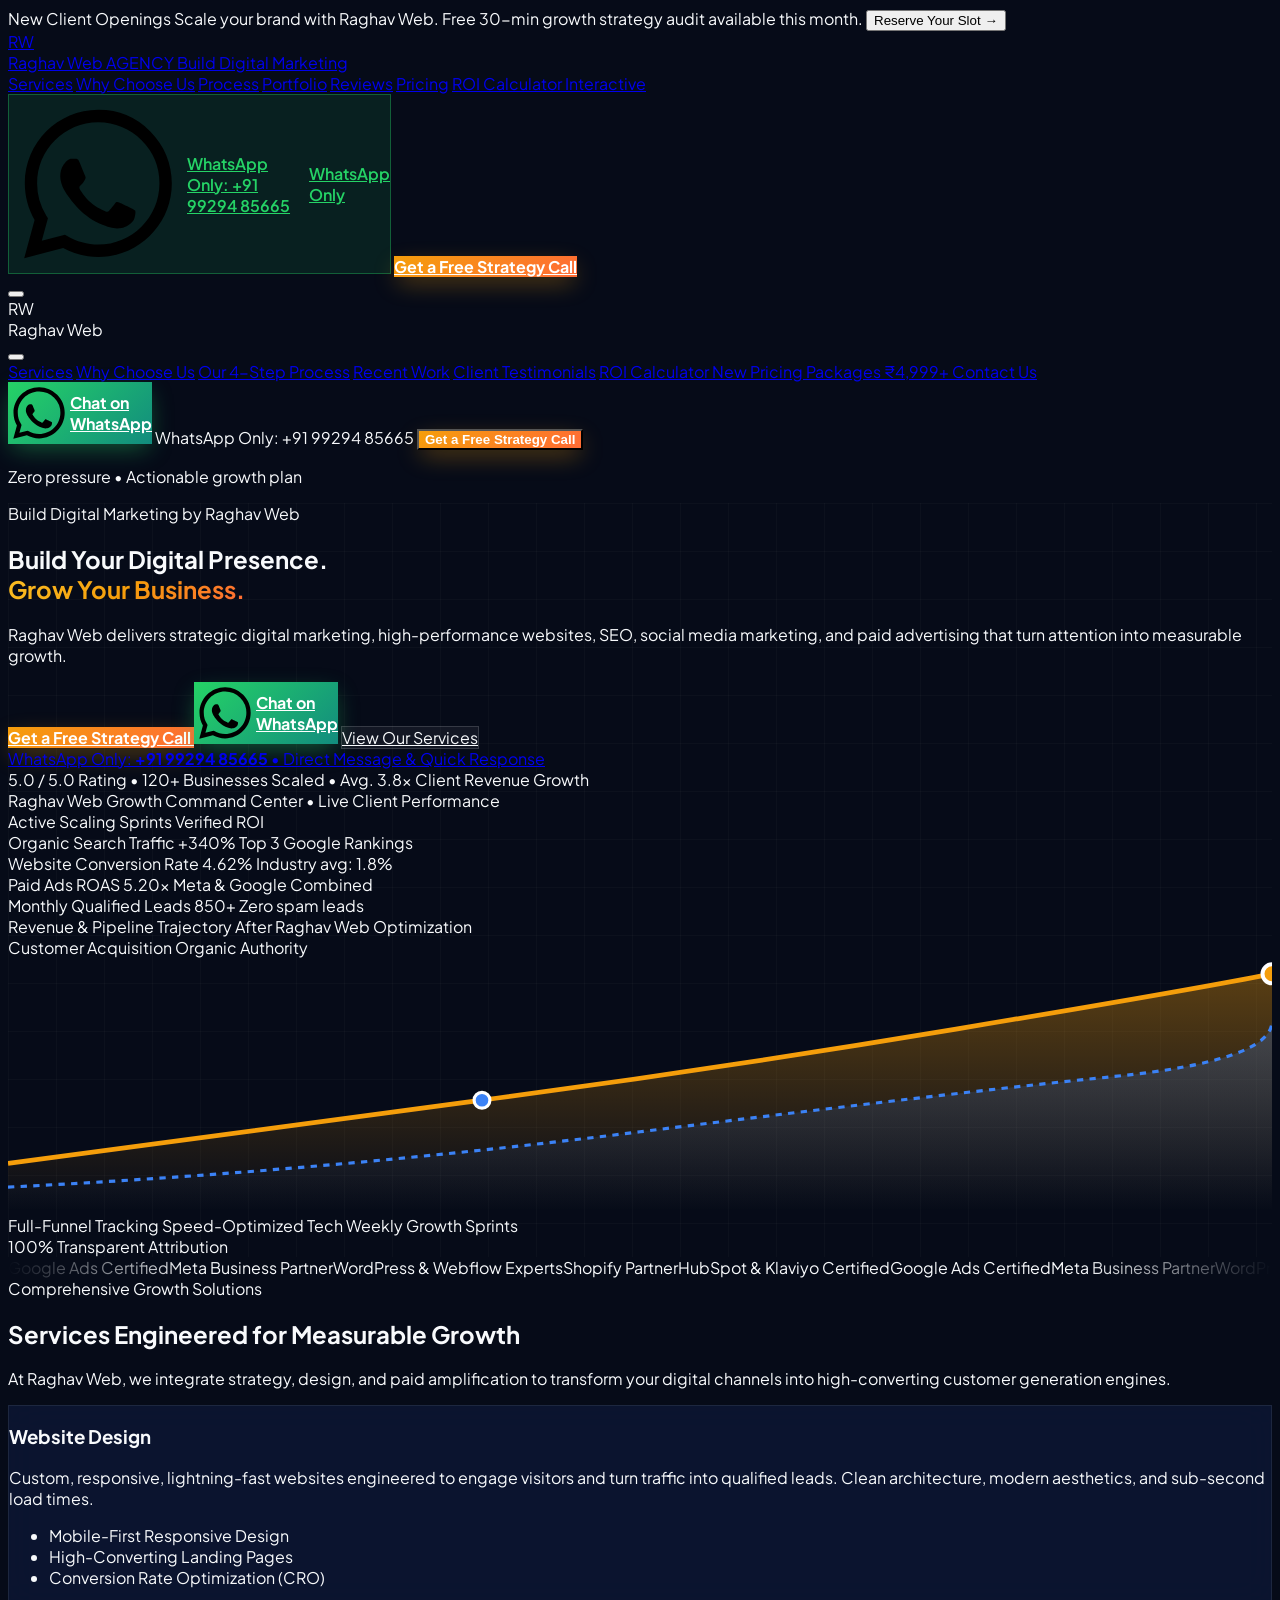
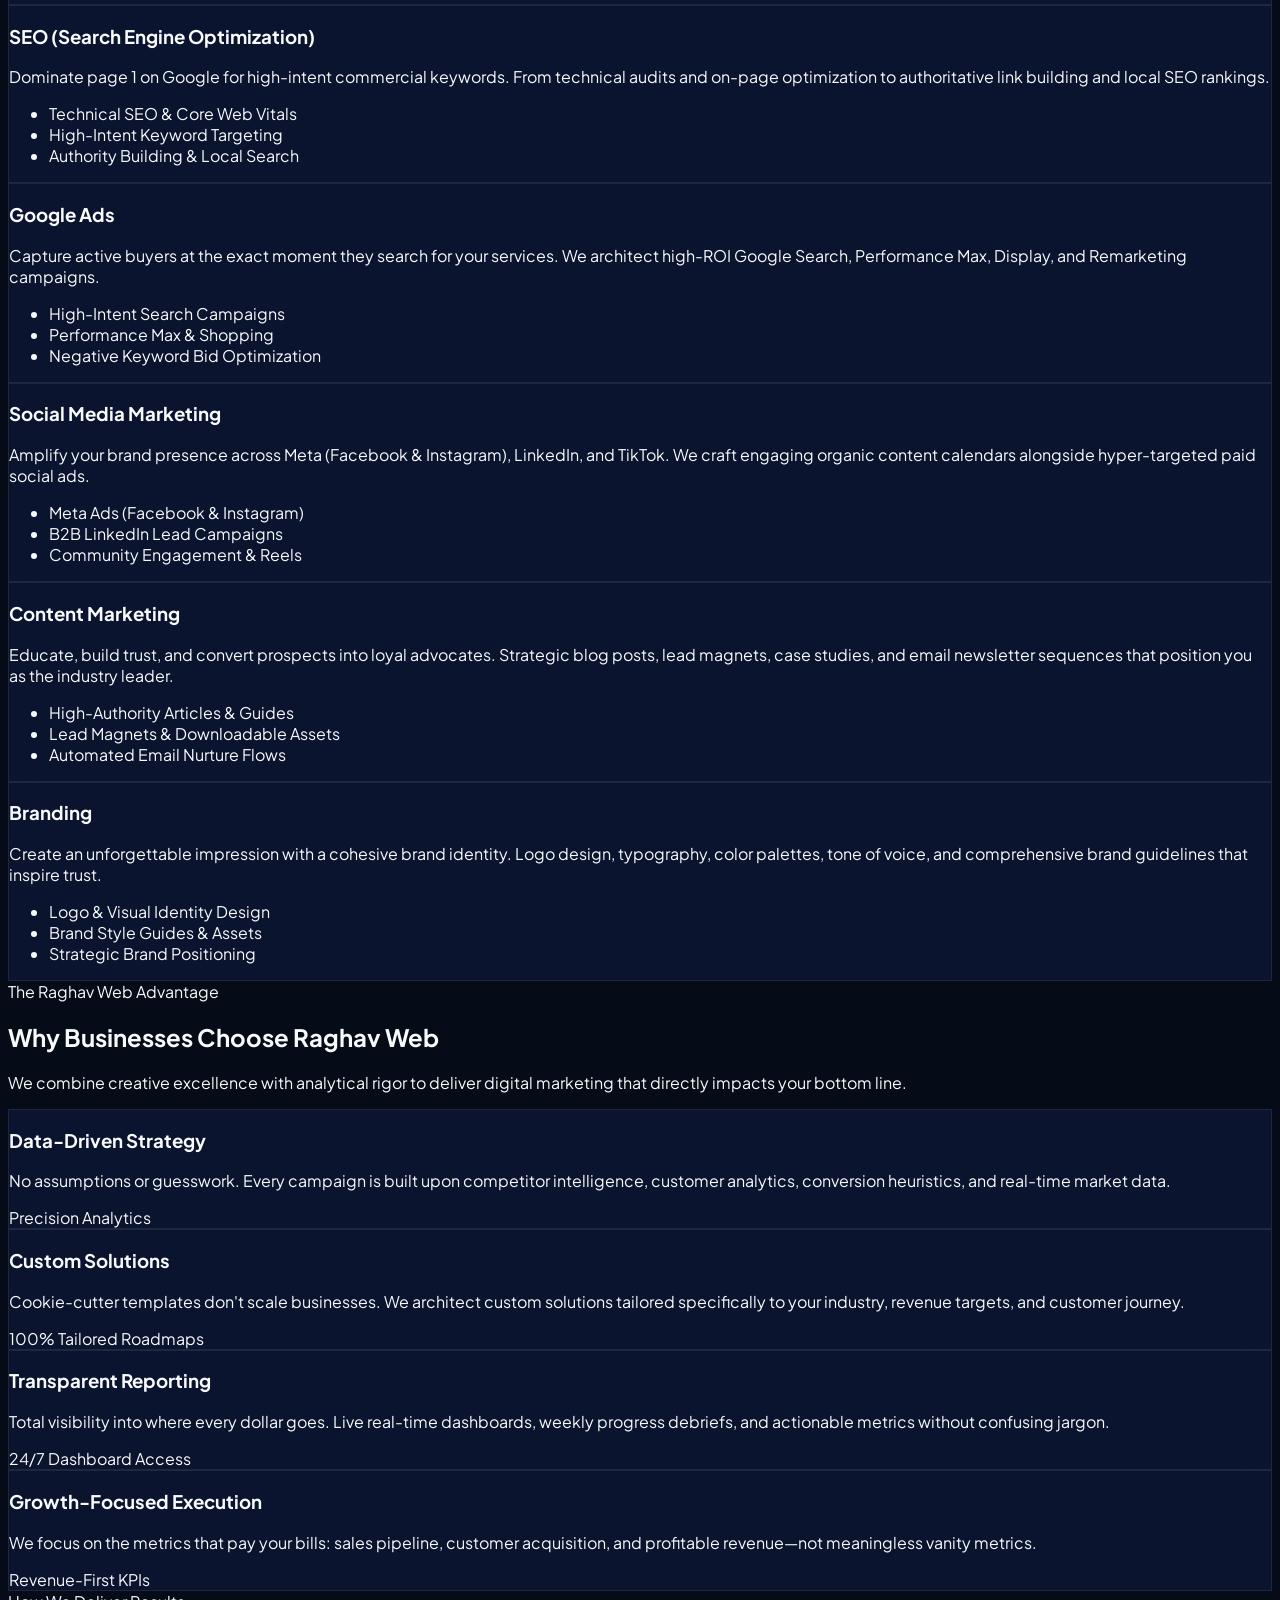
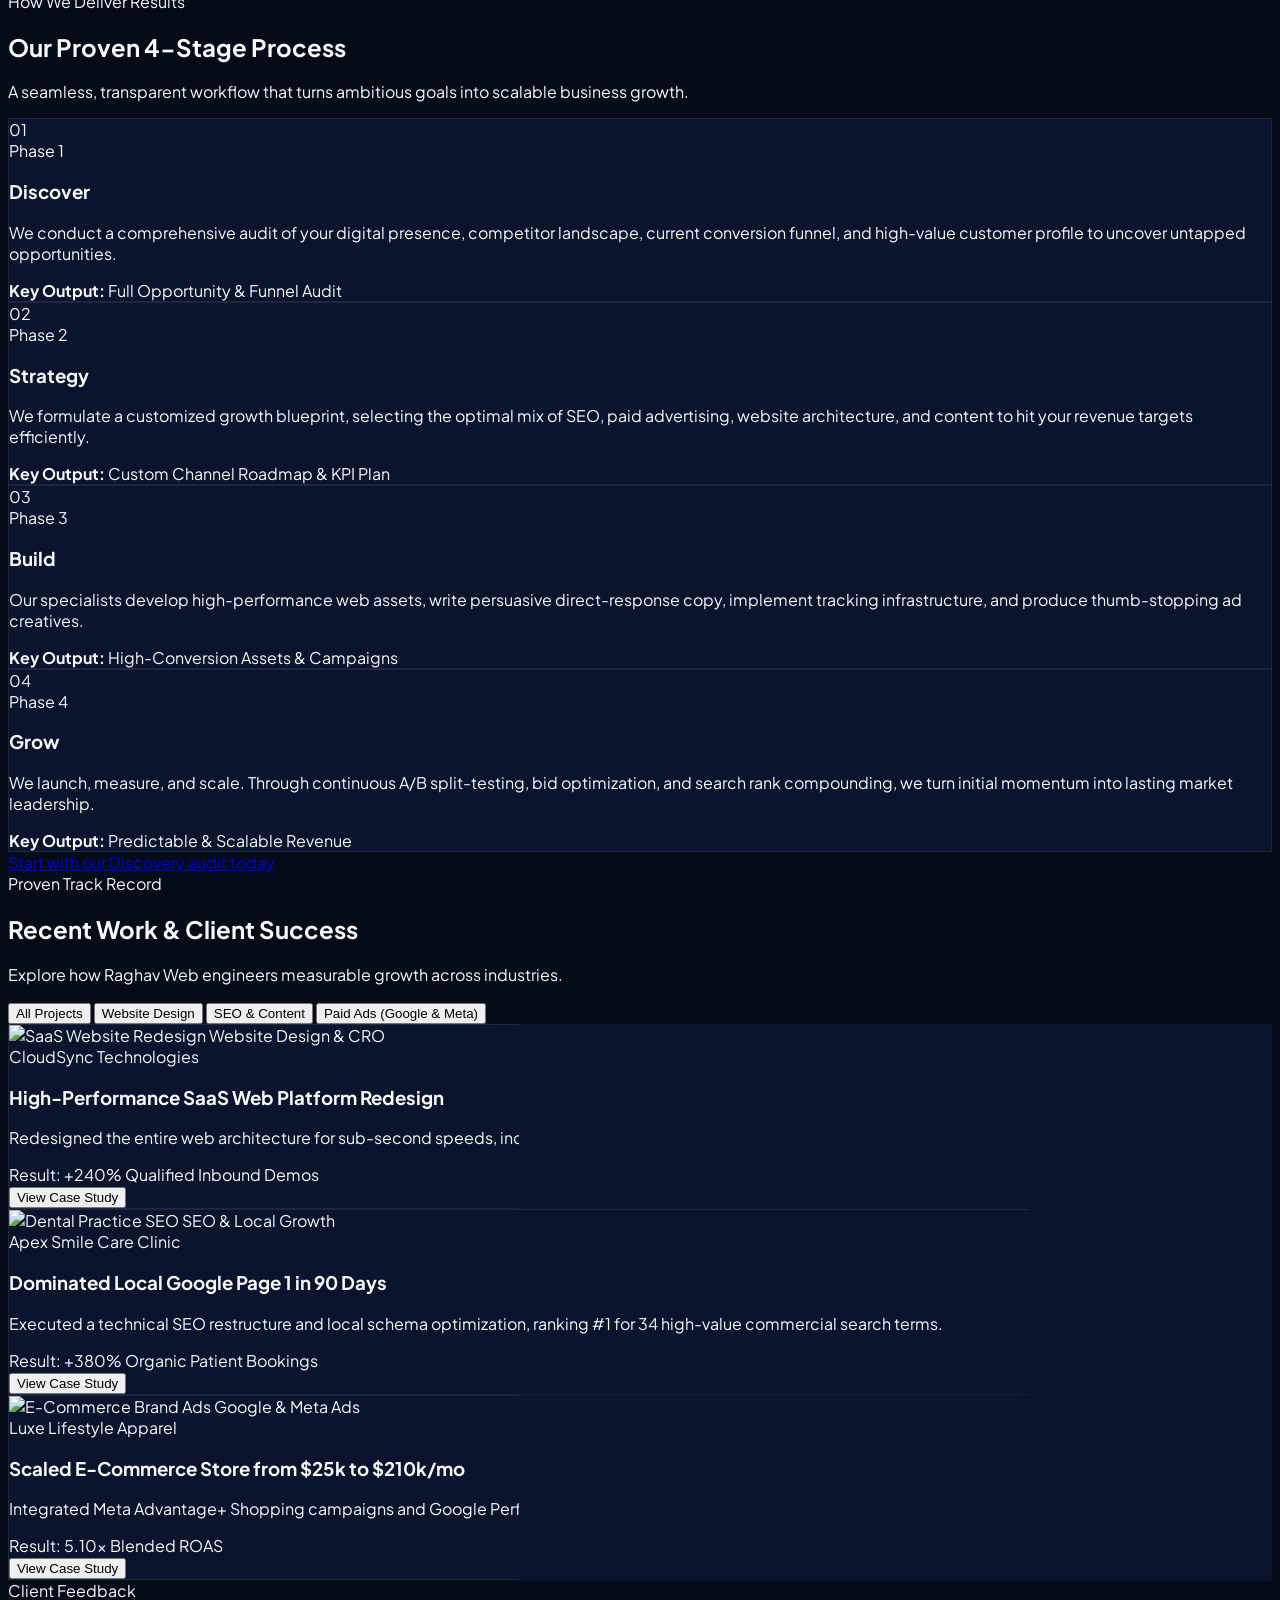
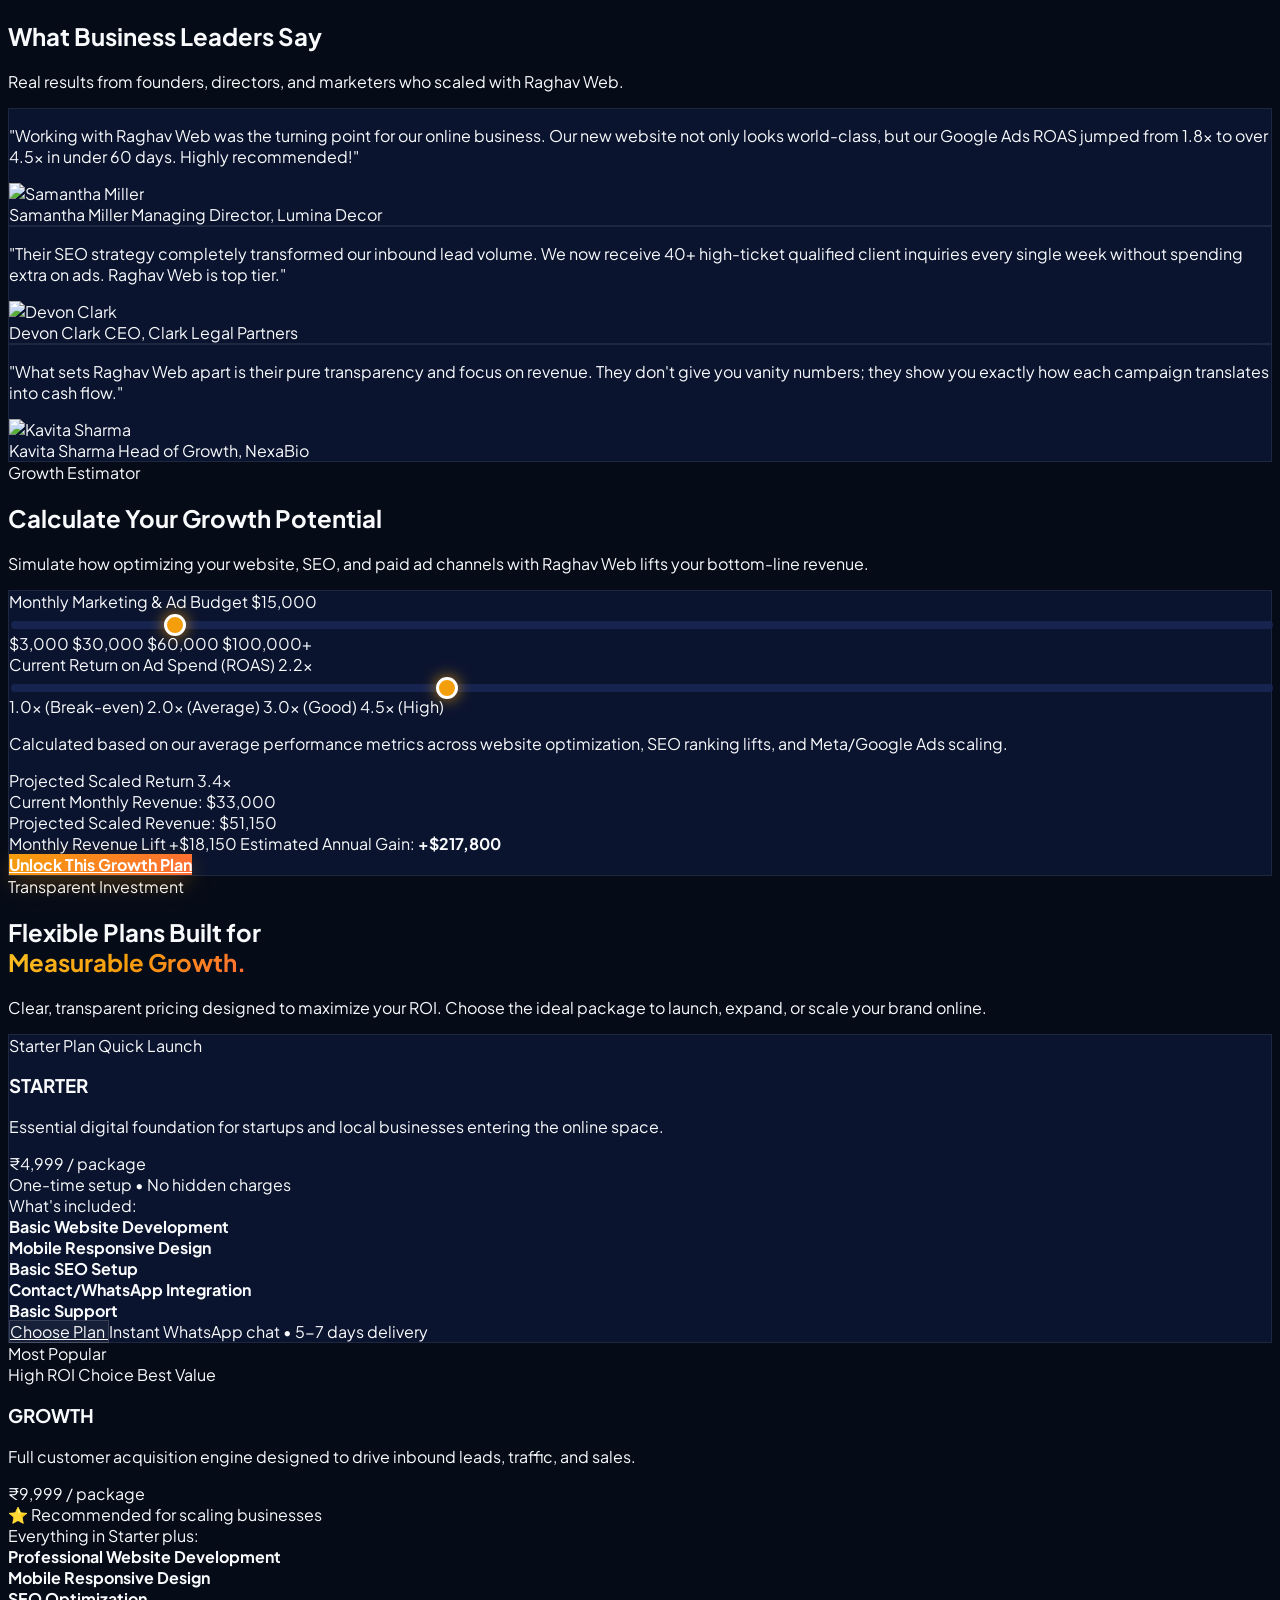
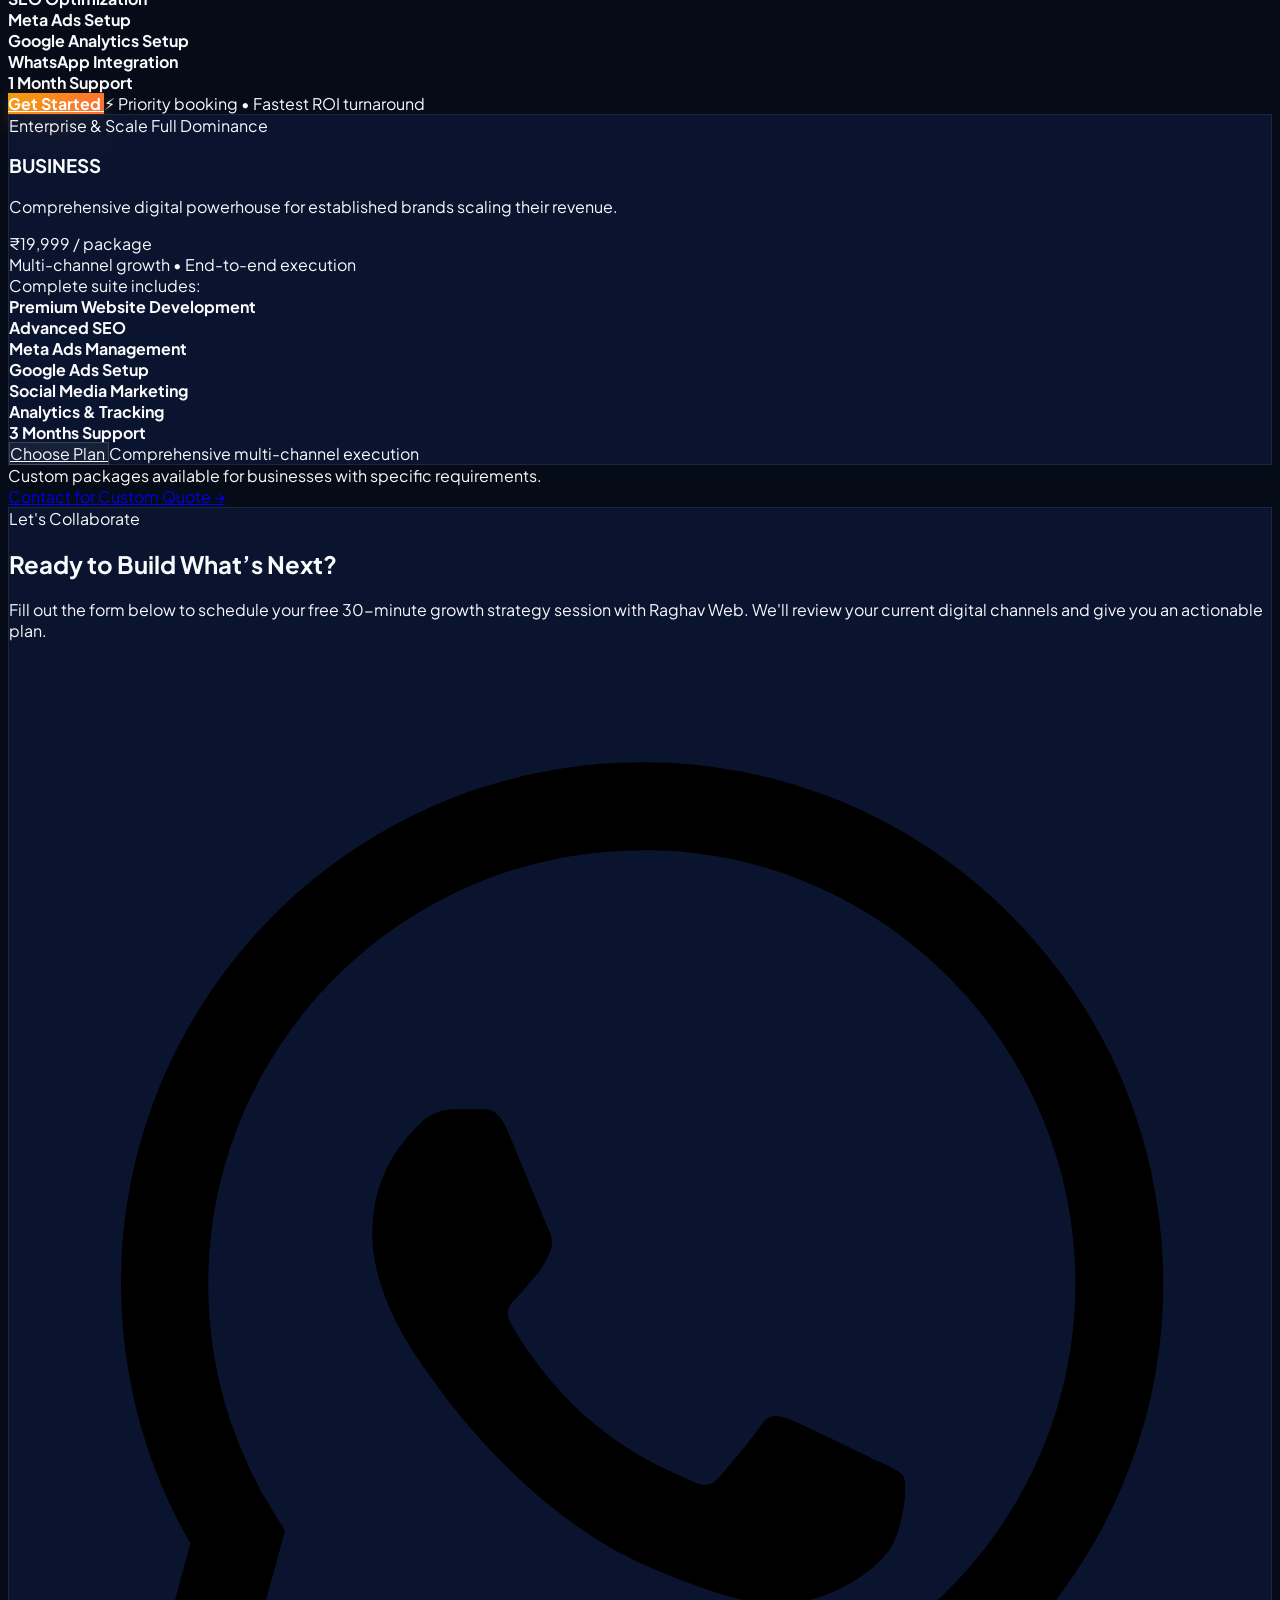
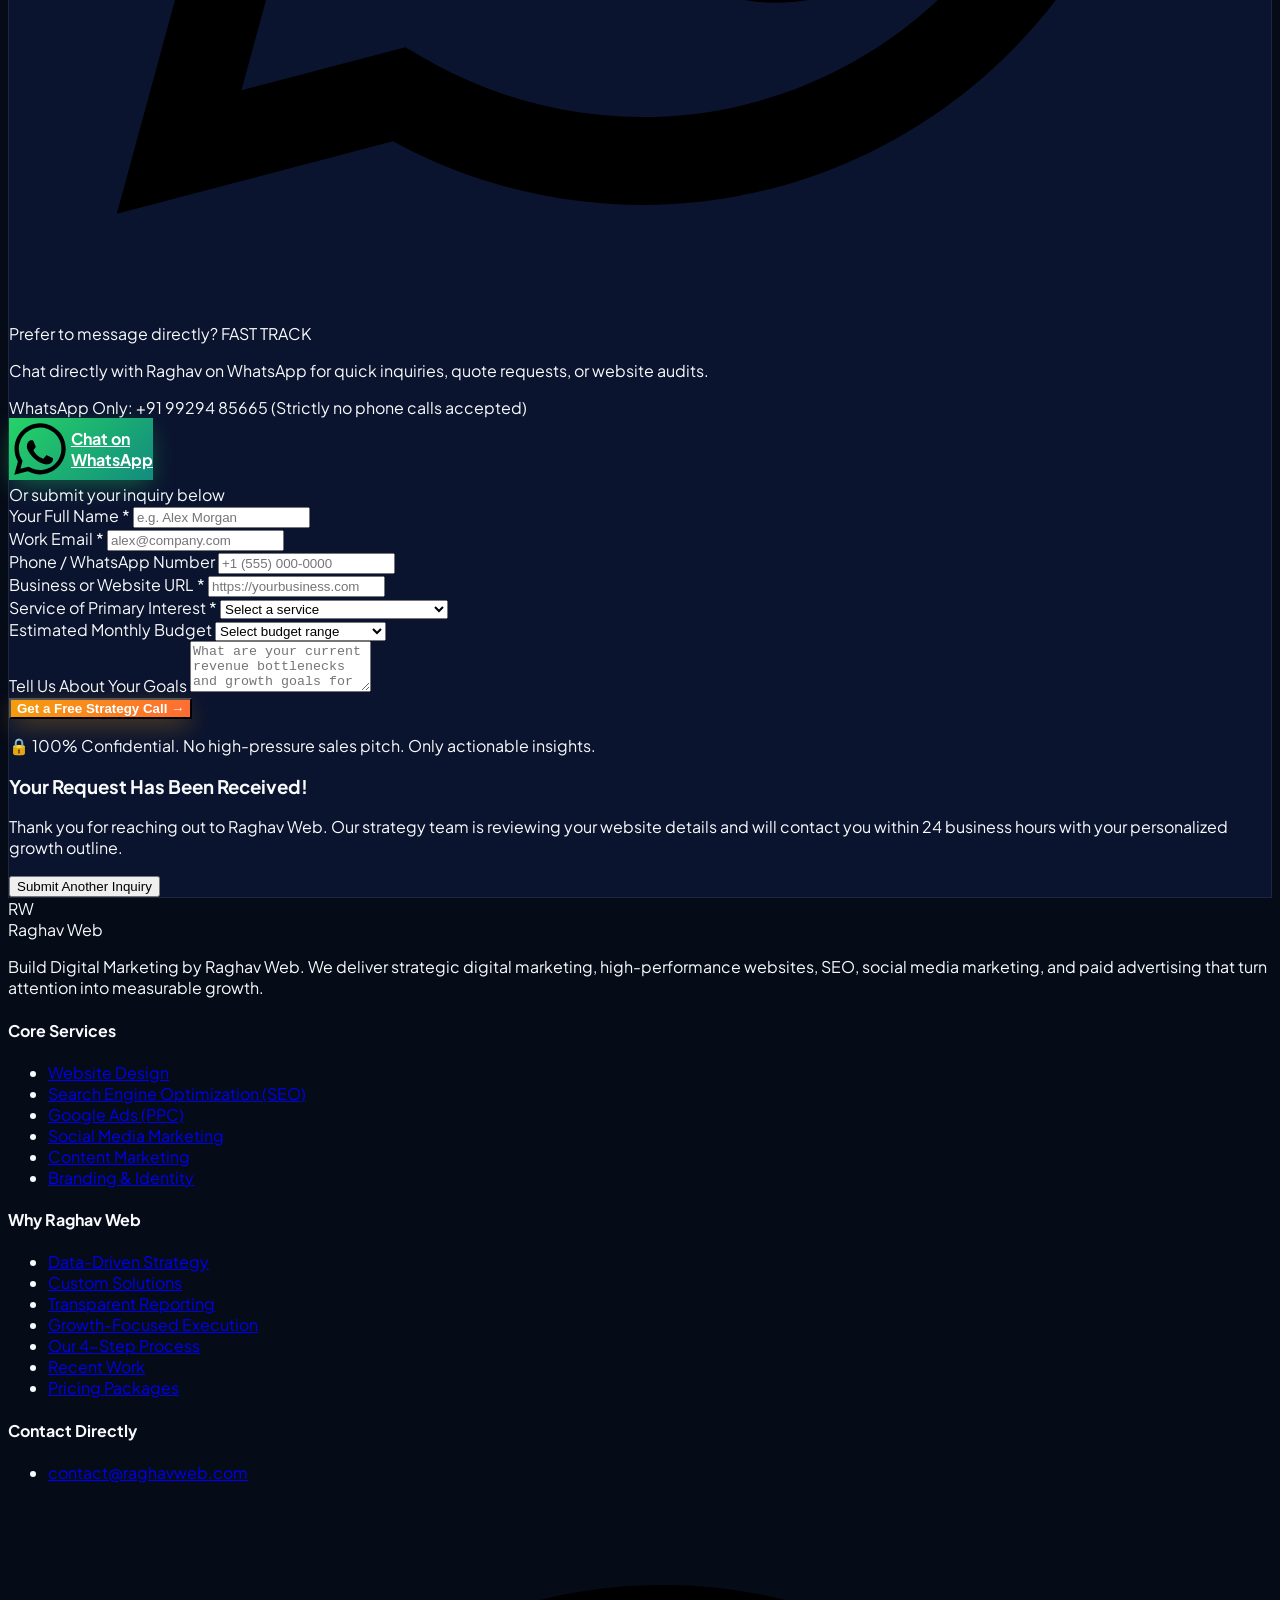
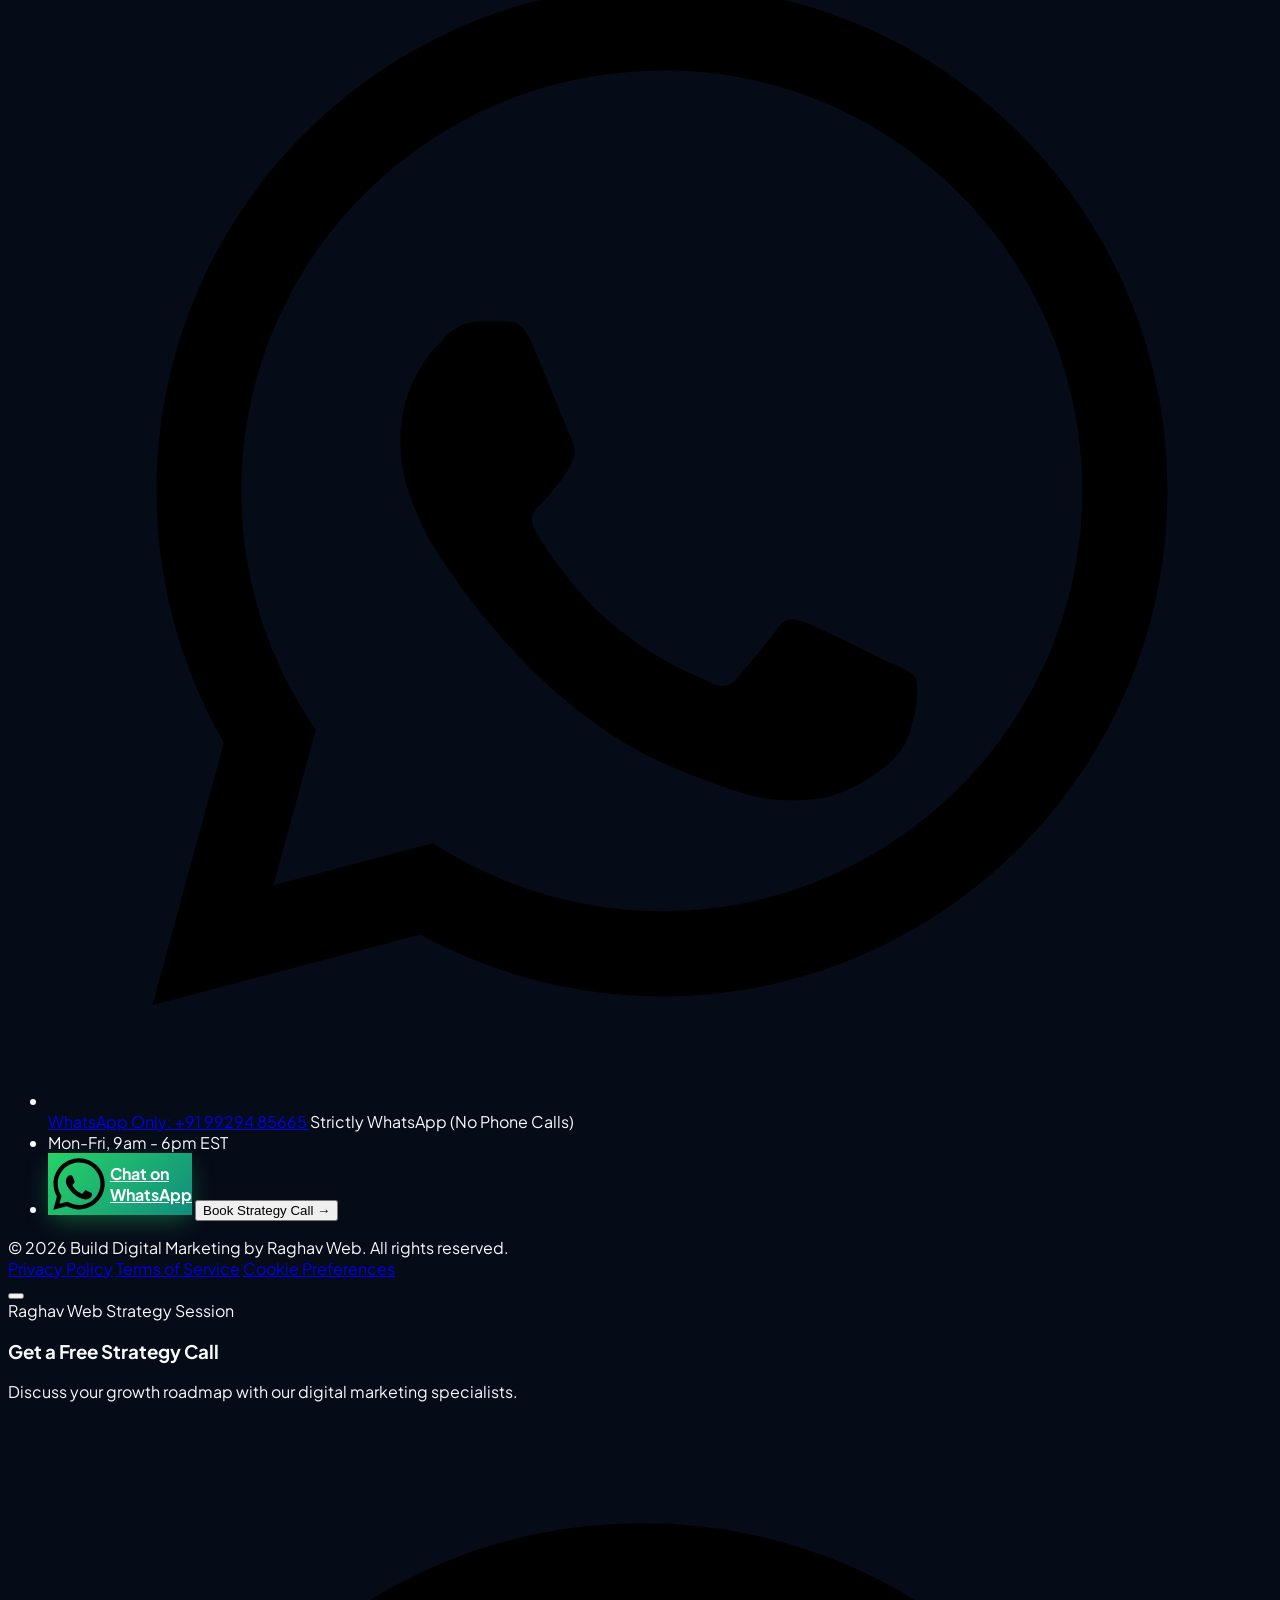
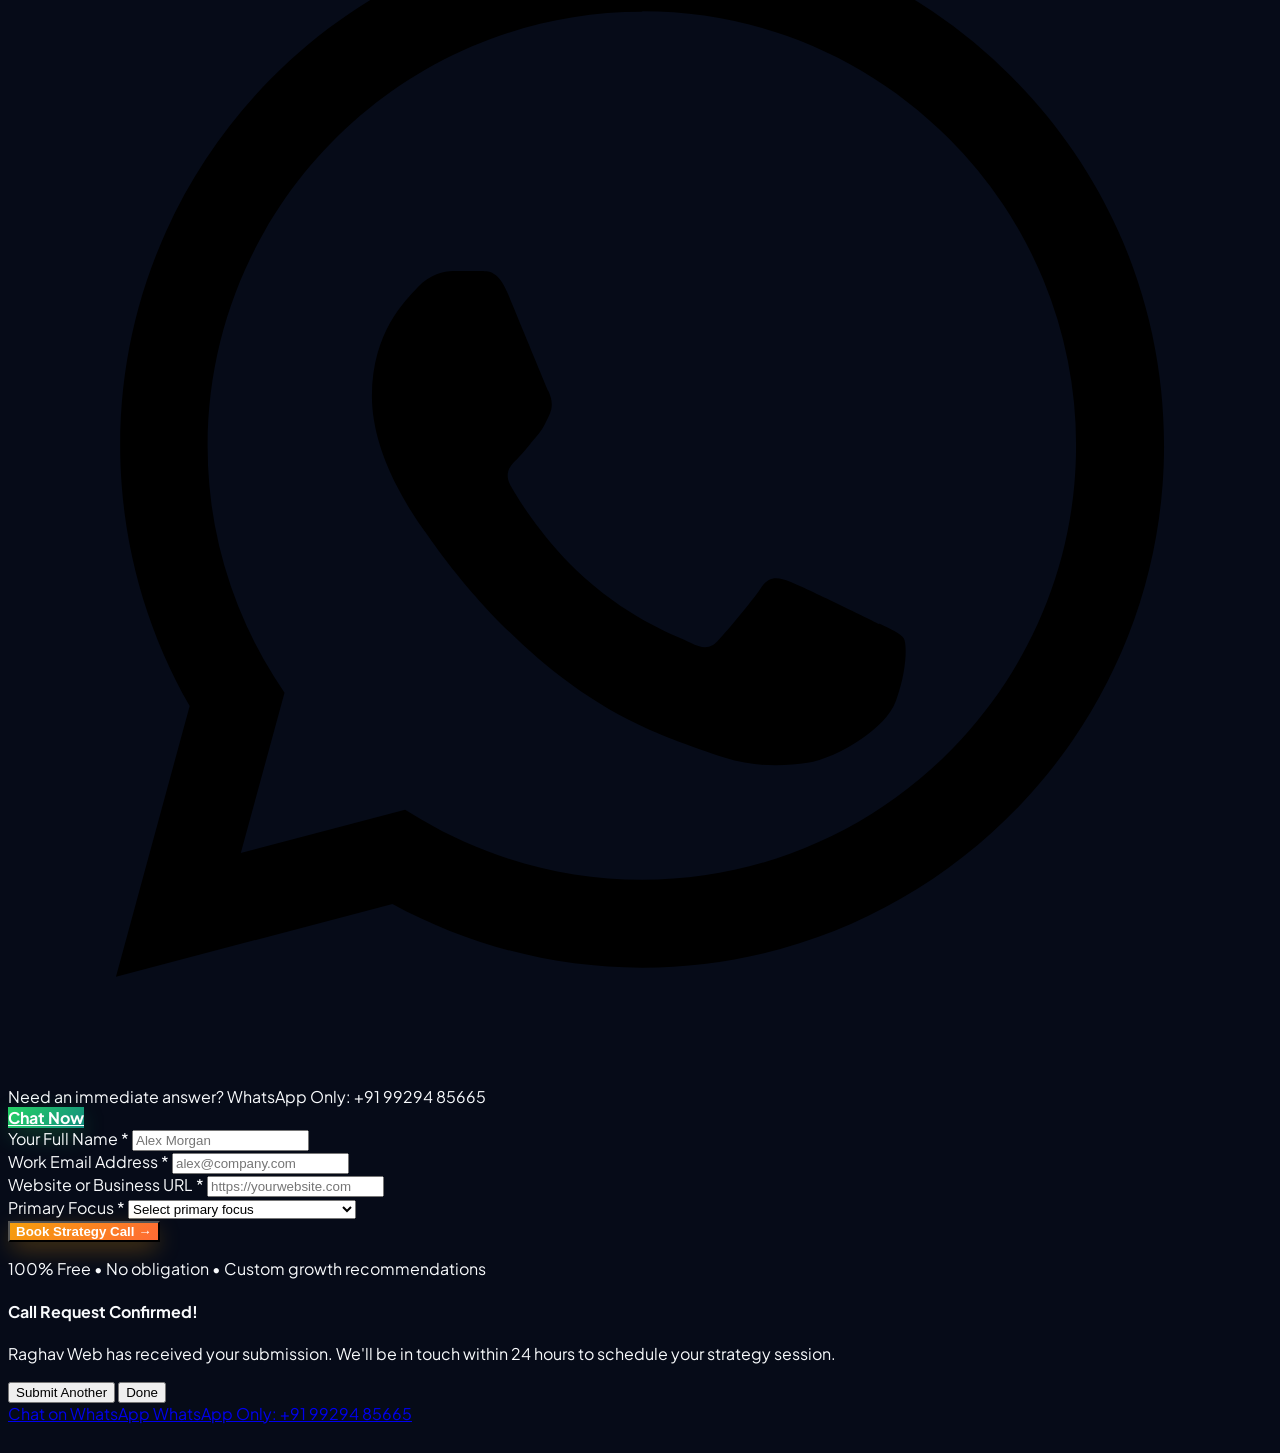
==== index.html @ 29e6b491 "Initial commit: Build Digital Marketing by Raghav Web website with Pricing and WhatsApp integration" ====
<!DOCTYPE html>
<html lang="en" class="scroll-smooth">
<head>
  <meta charset="UTF-8">
  <meta name="viewport" content="width=device-width, initial-scale=1.0">
  <title>Build Digital Marketing by Raghav Web | Build Your Digital Presence. Grow Your Business.</title>
  <meta name="description" content="Raghav Web delivers strategic digital marketing, high-performance websites, SEO, social media marketing, and paid advertising that turn attention into measurable growth.">
  <meta name="keywords" content="Raghav Web, digital marketing agency, website design, SEO, Google Ads, social media marketing, content marketing, branding, lead generation">

  <!-- Google Fonts: Plus Jakarta Sans & Space Grotesk -->
  <link rel="preconnect" href="https://fonts.googleapis.com">
  <link rel="preconnect" href="https://fonts.gstatic.com" crossorigin>
  <link href="https://fonts.googleapis.com/css2?family=Plus+Jakarta+Sans:wght@300;400;500;600;700;800&family=Space+Grotesk:wght@500;600;700&display=swap" rel="stylesheet">

  <!-- Tailwind CSS CDN -->
  <script src="https://cdn.tailwindcss.com"></script>
  <script>
    tailwind.config = {
      darkMode: 'class',
      theme: {
        extend: {
          fontFamily: {
            sans: ['"Plus Jakarta Sans"', 'sans-serif'],
            display: ['"Space Grotesk"', 'sans-serif'],
          },
          colors: {
            navy: {
              950: '#060B18', // Base background
              900: '#0B132B', // Dark blue surface
              850: '#0F1B3D', // Card blue
              800: '#16244F', // Card hover
              700: '#1E3A8A',
            },
            accent: {
              amber: '#F59E0B',
              gold: '#FBBF24',
              coral: '#FF6B35',
            }
          }
        }
      }
    }
  </script>

  <!-- Lucide Icons -->
  <script src="https://unpkg.com/lucide@latest"></script>

  <!-- Custom Styles -->
  <link rel="stylesheet" href="css/styles.css">
</head>
<body class="bg-[#060B18] text-gray-100 font-sans antialiased overflow-x-hidden relative selection:bg-amber-500 selection:text-black">

  <!-- Background Ambient Glow Orbs -->
  <div class="glow-orb w-[650px] h-[650px] bg-blue-600/15 top-[-120px] left-1/2 -translate-x-1/2"></div>
  <div class="glow-orb w-[550px] h-[550px] bg-amber-500/10 top-[700px] right-[-100px]"></div>
  <div class="glow-orb w-[600px] h-[600px] bg-indigo-600/10 top-[2000px] left-[-150px]"></div>
  <div class="glow-orb w-[650px] h-[650px] bg-cyan-600/10 top-[3500px] right-[-120px]"></div>

  <!-- Top Announcement Bar -->
  <div class="bg-gradient-to-r from-blue-950/90 via-[#0F1B3D] to-blue-950/90 border-b border-blue-500/20 py-2.5 px-4 text-center text-xs sm:text-sm font-medium relative z-50">
    <div class="max-w-7xl mx-auto flex items-center justify-center gap-2.5 text-blue-100">
      <span class="inline-flex items-center px-2 py-0.5 rounded-full text-xs font-bold bg-amber-500 text-gray-900 shadow-sm">
        New Client Openings
      </span>
      <span>Scale your brand with Raghav Web. Free 30-min growth strategy audit available this month.</span>
      <button data-open-modal="strategy" class="underline hover:text-amber-400 font-bold ml-1 cursor-pointer transition">
        Reserve Your Slot &rarr;
      </button>
    </div>
  </div>

  <!-- Header / Navigation -->
  <header id="main-header" class="sticky top-0 z-40 w-full transition-all duration-300 bg-[#060B18]/85 backdrop-blur-lg border-b border-white/5">
    <div class="max-w-7xl mx-auto px-4 sm:px-6 lg:px-8 h-20 flex items-center justify-between">
      
      <!-- Brand Logo -->
      <a href="#" class="flex items-center gap-3.5 group">
        <div class="w-10 h-10 rounded-xl bg-gradient-to-tr from-blue-600 via-indigo-600 to-amber-500 p-[1.5px] shadow-lg shadow-blue-500/20 group-hover:scale-105 transition-transform duration-300">
          <div class="w-full h-full bg-[#060B18] rounded-[10px] flex items-center justify-center">
            <span class="font-display font-black text-xl text-transparent bg-clip-text bg-gradient-to-r from-white via-blue-200 to-amber-400">RW</span>
          </div>
        </div>
        <div class="flex flex-col">
          <span class="font-display font-extrabold text-lg sm:text-xl tracking-tight text-white flex items-center gap-2">
            Raghav Web
            <span class="text-[10px] font-bold px-1.5 py-0.5 rounded bg-blue-500/20 text-blue-300 border border-blue-400/30">AGENCY</span>
          </span>
          <span class="text-[10px] text-gray-400 font-medium tracking-wider uppercase">Build Digital Marketing</span>
        </div>
      </a>

      <!-- Desktop Nav -->
      <nav class="hidden lg:flex items-center gap-7 text-sm font-semibold text-gray-300">
        <a href="#services" class="hover:text-amber-400 transition-colors">Services</a>
        <a href="#why-us" class="hover:text-amber-400 transition-colors">Why Choose Us</a>
        <a href="#process" class="hover:text-amber-400 transition-colors">Process</a>
        <a href="#portfolio" class="hover:text-amber-400 transition-colors">Portfolio</a>
        <a href="#testimonials" class="hover:text-amber-400 transition-colors">Reviews</a>
        <a href="#pricing" class="hover:text-amber-400 transition-colors">Pricing</a>
        <a href="#calculator" class="hover:text-amber-400 transition-colors flex items-center gap-1.5">
          ROI Calculator
          <span class="px-1.5 py-0.2 text-[10px] bg-amber-500/20 text-amber-300 border border-amber-500/30 rounded font-bold">Interactive</span>
        </a>
      </nav>

      <!-- Nav Action Buttons -->
      <div class="hidden sm:flex items-center gap-3">
        <a href="https://wa.me/919929485665?text=Hi%20Raghav%20Web%2C%20I%E2%80%99m%20interested%20in%20your%20website%20and%20digital%20marketing%20services." target="_blank" rel="noopener noreferrer" class="btn-whatsapp-outline px-3.5 py-2 rounded-xl text-xs font-bold flex items-center gap-2 shadow-sm" title="WhatsApp Only: +91 99294 85665">
          <svg class="w-4 h-4 fill-current text-[#25D366]" viewBox="0 0 24 24">
            <path d="M12.04 2c-5.46 0-9.91 4.45-9.91 9.91 0 1.75.46 3.45 1.32 4.95L2.05 22l5.25-1.38c1.45.79 3.08 1.21 4.74 1.21 5.46 0 9.91-4.45 9.91-9.91 0-2.65-1.03-5.14-2.9-7.01A9.816 9.816 0 0 0 12.04 2m.01 1.67c2.2 0 4.26.86 5.82 2.42a8.225 8.225 0 0 1 2.41 5.83c0 4.54-3.7 8.24-8.24 8.24-1.48 0-2.93-.4-4.2-1.15l-.3-.18-3.12.82.83-3.04-.2-.31a8.19 8.19 0 0 1-1.26-4.38c0-4.54 3.7-8.24 8.24-8.24m4.52 11.63c-.25-.13-1.47-.72-1.7-.81-.23-.08-.39-.13-.56.13-.17.25-.64.81-.79.97-.14.17-.29.19-.54.06-.25-.13-1.06-.39-2.02-1.24-.74-.66-1.25-1.48-1.39-1.73-.14-.25-.02-.39.11-.51.11-.11.25-.29.37-.43.13-.15.17-.25.25-.42.08-.17.04-.32-.02-.45-.06-.13-.56-1.35-.77-1.85-.2-.49-.41-.42-.56-.43h-.48c-.17 0-.44.06-.67.31-.23.25-.87.85-.87 2.07s.89 2.4 1.01 2.57c.13.17 1.76 2.68 4.26 3.76.6.26 1.06.41 1.42.53.6.19 1.15.16 1.58.1.48-.07 1.47-.6 1.68-1.18.21-.58.21-1.07.15-1.18-.07-.1-.23-.17-.48-.29z"/>
          </svg>
          <span class="hidden xl:inline">WhatsApp Only: +91 99294 85665</span>
          <span class="xl:hidden">WhatsApp Only</span>
        </a>
        <a href="#contact" class="btn-accent px-5 py-2.5 rounded-xl text-sm font-bold flex items-center gap-2">
          <span>Get a Free Strategy Call</span>
          <i data-lucide="arrow-right" class="w-4 h-4"></i>
        </a>
      </div>

      <!-- Mobile Hamburger Button -->
      <button id="mobile-menu-btn" class="lg:hidden p-2 text-gray-300 hover:text-white focus:outline-none" aria-label="Toggle navigation">
        <i data-lucide="menu" class="w-6 h-6"></i>
      </button>
    </div>
  </header>

  <!-- Mobile Drawer Menu -->
  <div id="mobile-menu-backdrop" class="fixed inset-0 bg-black/75 backdrop-blur-sm z-50 hidden transition-opacity"></div>
  <div id="mobile-menu" class="fixed top-0 right-0 w-80 h-full bg-[#0B132B] border-l border-white/10 p-6 z-50 flex flex-col justify-between transform translate-x-full transition-transform duration-300 ease-out">
    <div>
      <div class="flex items-center justify-between pb-6 border-b border-white/10">
        <div class="flex items-center gap-2.5">
          <div class="w-8 h-8 rounded-lg bg-blue-600 flex items-center justify-center font-bold text-white text-sm">RW</div>
          <span class="font-display font-bold text-base text-white">Raghav Web</span>
        </div>
        <button id="mobile-menu-close" class="p-2 text-gray-400 hover:text-white" aria-label="Close menu">
          <i data-lucide="x" class="w-5 h-5"></i>
        </button>
      </div>
      <nav class="flex flex-col gap-4 mt-6 text-base font-semibold text-gray-200">
        <a href="#services" class="mobile-nav-link hover:text-amber-400 py-1.5">Services</a>
        <a href="#why-us" class="mobile-nav-link hover:text-amber-400 py-1.5">Why Choose Us</a>
        <a href="#process" class="mobile-nav-link hover:text-amber-400 py-1.5">Our 4-Step Process</a>
        <a href="#portfolio" class="mobile-nav-link hover:text-amber-400 py-1.5">Recent Work</a>
        <a href="#testimonials" class="mobile-nav-link hover:text-amber-400 py-1.5">Client Testimonials</a>
        <a href="#calculator" class="mobile-nav-link hover:text-amber-400 py-1.5 flex items-center justify-between">
          <span>ROI Calculator</span>
          <span class="text-xs px-2 py-0.5 bg-amber-500/20 text-amber-300 rounded font-bold">New</span>
        </a>
        <a href="#pricing" class="mobile-nav-link hover:text-amber-400 py-1.5 flex items-center justify-between">
          <span>Pricing Packages</span>
          <span class="text-xs px-2 py-0.5 bg-blue-500/20 text-blue-300 rounded font-bold">₹4,999+</span>
        </a>
        <a href="#contact" class="mobile-nav-link hover:text-amber-400 py-1.5">Contact Us</a>
      </nav>
    </div>
    <div class="pt-6 border-t border-white/10 flex flex-col gap-3">
      <a href="https://wa.me/919929485665?text=Hi%20Raghav%20Web%2C%20I%E2%80%99m%20interested%20in%20your%20website%20and%20digital%20marketing%20services." target="_blank" rel="noopener noreferrer" class="btn-whatsapp w-full py-3 rounded-xl font-bold text-center flex items-center justify-center gap-2 shadow-lg shadow-[#25D366]/20">
        <svg class="w-5 h-5 fill-current" viewBox="0 0 24 24">
          <path d="M12.04 2c-5.46 0-9.91 4.45-9.91 9.91 0 1.75.46 3.45 1.32 4.95L2.05 22l5.25-1.38c1.45.79 3.08 1.21 4.74 1.21 5.46 0 9.91-4.45 9.91-9.91 0-2.65-1.03-5.14-2.9-7.01A9.816 9.816 0 0 0 12.04 2m.01 1.67c2.2 0 4.26.86 5.82 2.42a8.225 8.225 0 0 1 2.41 5.83c0 4.54-3.7 8.24-8.24 8.24-1.48 0-2.93-.4-4.2-1.15l-.3-.18-3.12.82.83-3.04-.2-.31a8.19 8.19 0 0 1-1.26-4.38c0-4.54 3.7-8.24 8.24-8.24m4.52 11.63c-.25-.13-1.47-.72-1.7-.81-.23-.08-.39-.13-.56.13-.17.25-.64.81-.79.97-.14.17-.29.19-.54.06-.25-.13-1.06-.39-2.02-1.24-.74-.66-1.25-1.48-1.39-1.73-.14-.25-.02-.39.11-.51.11-.11.25-.29.37-.43.13-.15.17-.25.25-.42.08-.17.04-.32-.02-.45-.06-.13-.56-1.35-.77-1.85-.2-.49-.41-.42-.56-.43h-.48c-.17 0-.44.06-.67.31-.23.25-.87.85-.87 2.07s.89 2.4 1.01 2.57c.13.17 1.76 2.68 4.26 3.76.6.26 1.06.41 1.42.53.6.19 1.15.16 1.58.1.48-.07 1.47-.6 1.68-1.18.21-.58.21-1.07.15-1.18-.07-.1-.23-.17-.48-.29z"/>
        </svg>
        <span>Chat on WhatsApp</span>
      </a>
      <span class="text-center text-xs text-emerald-400 font-semibold tracking-wide">
        WhatsApp Only: +91 99294 85665
      </span>
      <button data-open-modal="strategy" class="btn-accent w-full py-3 rounded-xl font-bold text-center">
        Get a Free Strategy Call
      </button>
      <p class="text-xs text-center text-gray-400">Zero pressure • Actionable growth plan</p>
    </div>
  </div>


  <!-- HERO SECTION -->
  <section class="relative pt-12 pb-20 lg:pt-20 lg:pb-32 overflow-hidden bg-grid-pattern">
    <div class="max-w-7xl mx-auto px-4 sm:px-6 lg:px-8 relative z-10">
      
      <!-- Trust Pill -->
      <div class="flex justify-center mb-6">
        <div class="inline-flex items-center gap-2.5 px-4 py-1.5 rounded-full bg-blue-500/10 border border-blue-400/25 shadow-inner">
          <span class="flex h-2 w-2 relative">
            <span class="animate-ping absolute inline-flex h-full w-full rounded-full bg-amber-400 opacity-75"></span>
            <span class="relative inline-flex rounded-full h-2 w-2 bg-amber-500"></span>
          </span>
          <span class="text-xs sm:text-sm font-semibold text-blue-200">Build Digital Marketing by Raghav Web</span>
          <i data-lucide="sparkles" class="w-4 h-4 text-amber-400"></i>
        </div>
      </div>

      <!-- Main Headline & Subheadline (Required Exact Copy) -->
      <div class="text-center max-w-4xl mx-auto">
        <h1 class="font-display text-4xl sm:text-6xl lg:text-7xl font-extrabold tracking-tight text-white leading-[1.12]">
          Build Your Digital Presence. <br class="hidden sm:inline">
          <span class="gradient-text-accent">Grow Your Business.</span>
        </h1>
        
        <p class="mt-6 text-lg sm:text-xl text-gray-300 leading-relaxed max-w-3xl mx-auto font-normal">
          Raghav Web delivers strategic digital marketing, high-performance websites, SEO, social media marketing, and paid advertising that turn attention into measurable growth.
        </p>

        <!-- CTA Buttons (Required Exact Labels + WhatsApp CTA) -->
        <div class="mt-10 flex flex-col sm:flex-row items-center justify-center gap-4">
          <a href="#contact" class="btn-accent w-full sm:w-auto px-7 py-4 rounded-xl text-base flex items-center justify-center gap-3 group shadow-xl">
            <span>Get a Free Strategy Call</span>
            <i data-lucide="arrow-right" class="w-5 h-5 group-hover:translate-x-1 transition-transform"></i>
          </a>

          <a href="https://wa.me/919929485665?text=Hi%20Raghav%20Web%2C%20I%E2%80%99m%20interested%20in%20your%20website%20and%20digital%20marketing%20services." target="_blank" rel="noopener noreferrer" class="btn-whatsapp w-full sm:w-auto px-7 py-4 rounded-xl text-base flex items-center justify-center gap-2.5 group shadow-xl">
            <svg class="w-5 h-5 fill-current" viewBox="0 0 24 24">
              <path d="M12.04 2c-5.46 0-9.91 4.45-9.91 9.91 0 1.75.46 3.45 1.32 4.95L2.05 22l5.25-1.38c1.45.79 3.08 1.21 4.74 1.21 5.46 0 9.91-4.45 9.91-9.91 0-2.65-1.03-5.14-2.9-7.01A9.816 9.816 0 0 0 12.04 2m.01 1.67c2.2 0 4.26.86 5.82 2.42a8.225 8.225 0 0 1 2.41 5.83c0 4.54-3.7 8.24-8.24 8.24-1.48 0-2.93-.4-4.2-1.15l-.3-.18-3.12.82.83-3.04-.2-.31a8.19 8.19 0 0 1-1.26-4.38c0-4.54 3.7-8.24 8.24-8.24m4.52 11.63c-.25-.13-1.47-.72-1.7-.81-.23-.08-.39-.13-.56.13-.17.25-.64.81-.79.97-.14.17-.29.19-.54.06-.25-.13-1.06-.39-2.02-1.24-.74-.66-1.25-1.48-1.39-1.73-.14-.25-.02-.39.11-.51.11-.11.25-.29.37-.43.13-.15.17-.25.25-.42.08-.17.04-.32-.02-.45-.06-.13-.56-1.35-.77-1.85-.2-.49-.41-.42-.56-.43h-.48c-.17 0-.44.06-.67.31-.23.25-.87.85-.87 2.07s.89 2.4 1.01 2.57c.13.17 1.76 2.68 4.26 3.76.6.26 1.06.41 1.42.53.6.19 1.15.16 1.58.1.48-.07 1.47-.6 1.68-1.18.21-.58.21-1.07.15-1.18-.07-.1-.23-.17-.48-.29z"/>
            </svg>
            <span>Chat on WhatsApp</span>
          </a>
          
          <a href="#services" class="btn-secondary w-full sm:w-auto px-7 py-4 rounded-xl text-base font-bold flex items-center justify-center gap-2.5">
            <i data-lucide="layers" class="w-5 h-5 text-blue-400"></i>
            <span>View Our Services</span>
          </a>
        </div>

        <!-- WhatsApp Quick Status Callout -->
        <div class="mt-4 flex items-center justify-center">
          <a href="https://wa.me/919929485665?text=Hi%20Raghav%20Web%2C%20I%E2%80%99m%20interested%20in%20your%20website%20and%20digital%20marketing%20services." target="_blank" rel="noopener noreferrer" class="inline-flex items-center gap-2 px-3.5 py-1.5 rounded-full bg-emerald-500/10 border border-emerald-500/25 text-xs text-emerald-300 font-medium hover:bg-emerald-500/20 transition-colors">
            <span class="w-2 h-2 rounded-full bg-[#25D366] animate-ping"></span>
            <span>WhatsApp Only: <strong class="text-white font-mono">+91 99294 85665</strong></span>
            <span class="text-emerald-400/60 hidden sm:inline">• Direct Message &amp; Quick Response</span>
          </a>
        </div>

        <!-- Social Proof Micro-Bar -->
        <div class="mt-8 flex flex-wrap items-center justify-center gap-4 text-xs sm:text-sm text-gray-400">
          <div class="flex items-center gap-1 text-amber-400">
            <i data-lucide="star" class="w-4 h-4 fill-current"></i>
            <i data-lucide="star" class="w-4 h-4 fill-current"></i>
            <i data-lucide="star" class="w-4 h-4 fill-current"></i>
            <i data-lucide="star" class="w-4 h-4 fill-current"></i>
            <i data-lucide="star" class="w-4 h-4 fill-current"></i>
          </div>
          <span class="text-gray-300 font-semibold">5.0 / 5.0 Rating</span>
          <span class="text-gray-600">•</span>
          <span>120+ Businesses Scaled</span>
          <span class="text-gray-600">•</span>
          <span class="text-emerald-400 font-medium flex items-center gap-1">
            <i data-lucide="trending-up" class="w-3.5 h-3.5"></i>
            Avg. 3.8x Client Revenue Growth
          </span>
        </div>
      </div>

      <!-- Hero Visual: Modern Growth Dashboard Showcase -->
      <div class="mt-14 max-w-5xl mx-auto relative">
        <div class="absolute -inset-1.5 bg-gradient-to-r from-blue-600 via-indigo-600 to-amber-500 rounded-3xl blur-xl opacity-25"></div>
        
        <div class="relative rounded-2xl bg-[#0B132B] border border-white/10 p-5 sm:p-7 shadow-2xl overflow-hidden">
          
          <!-- Top Window Header -->
          <div class="flex flex-wrap items-center justify-between pb-4 mb-5 border-b border-white/10 gap-3">
            <div class="flex items-center gap-2.5">
              <span class="w-3 h-3 rounded-full bg-rose-500"></span>
              <span class="w-3 h-3 rounded-full bg-amber-500"></span>
              <span class="w-3 h-3 rounded-full bg-emerald-500"></span>
              <span class="ml-2 text-xs font-mono text-gray-300 flex items-center gap-1.5 font-medium">
                <i data-lucide="bar-chart-2" class="w-3.5 h-3.5 text-blue-400"></i>
                Raghav Web Growth Command Center • Live Client Performance
              </span>
            </div>
            <div class="flex items-center gap-2">
              <span class="inline-flex items-center gap-1.5 px-3 py-1 rounded-full text-xs font-bold bg-emerald-500/20 text-emerald-300 border border-emerald-500/30">
                <span class="w-1.5 h-1.5 rounded-full bg-emerald-400 animate-ping"></span>
                Active Scaling Sprints
              </span>
              <span class="text-xs text-gray-400 bg-white/5 px-2.5 py-1 rounded-md border border-white/5 font-mono">
                Verified ROI
              </span>
            </div>
          </div>

          <!-- Hero Metrics Cards -->
          <div class="grid grid-cols-2 sm:grid-cols-4 gap-3 sm:gap-4 mb-6">
            <div class="p-4 rounded-xl bg-white/[0.03] border border-white/5">
              <span class="text-xs text-gray-400 font-medium block">Organic Search Traffic</span>
              <span class="text-2xl font-display font-extrabold text-white mt-1 block">+340%</span>
              <span class="text-[11px] text-emerald-400 flex items-center gap-0.5 mt-0.5">
                <i data-lucide="arrow-up-right" class="w-3 h-3"></i> Top 3 Google Rankings
              </span>
            </div>

            <div class="p-4 rounded-xl bg-white/[0.03] border border-white/5">
              <span class="text-xs text-gray-400 font-medium block">Website Conversion Rate</span>
              <span class="text-2xl font-display font-extrabold text-white mt-1 block">4.62%</span>
              <span class="text-[11px] text-emerald-400 flex items-center gap-0.5 mt-0.5">
                <i data-lucide="arrow-up-right" class="w-3 h-3"></i> Industry avg: 1.8%
              </span>
            </div>

            <div class="p-4 rounded-xl bg-white/[0.03] border border-white/5">
              <span class="text-xs text-gray-400 font-medium block">Paid Ads ROAS</span>
              <span class="text-2xl font-display font-extrabold text-amber-400 mt-1 block">5.20x</span>
              <span class="text-[11px] text-gray-300 flex items-center gap-0.5 mt-0.5">
                Meta & Google Combined
              </span>
            </div>

            <div class="p-4 rounded-xl bg-white/[0.03] border border-white/5">
              <span class="text-xs text-gray-400 font-medium block">Monthly Qualified Leads</span>
              <span class="text-2xl font-display font-extrabold text-white mt-1 block">850+</span>
              <span class="text-[11px] text-emerald-400 flex items-center gap-0.5 mt-0.5">
                <i data-lucide="check-circle" class="w-3 h-3"></i> Zero spam leads
              </span>
            </div>
          </div>

          <!-- Interactive Scaling Visual Preview -->
          <div class="p-4 rounded-xl bg-[#060B18]/75 border border-white/5 relative">
            <div class="flex items-center justify-between mb-3 text-xs text-gray-300">
              <span class="font-bold flex items-center gap-2 text-white">
                <i data-lucide="trending-up" class="w-4 h-4 text-amber-400"></i>
                Revenue & Pipeline Trajectory After Raghav Web Optimization
              </span>
              <div class="flex items-center gap-3 text-xs font-medium">
                <span class="flex items-center gap-1.5"><span class="w-2.5 h-2.5 rounded-full bg-amber-400"></span> Customer Acquisition</span>
                <span class="flex items-center gap-1.5"><span class="w-2.5 h-2.5 rounded-full bg-blue-500"></span> Organic Authority</span>
              </div>
            </div>

            <!-- Wave Graph -->
            <div class="h-28 sm:h-36 w-full relative">
              <svg class="w-full h-full" viewBox="0 0 800 160" fill="none" preserveAspectRatio="none">
                <defs>
                  <linearGradient id="heroGradient" x1="0" y1="0" x2="0" y2="1">
                    <stop offset="0%" stop-color="#F59E0B" stop-opacity="0.35"/>
                    <stop offset="100%" stop-color="#F59E0B" stop-opacity="0.0"/>
                  </linearGradient>
                  <linearGradient id="blueGradient" x1="0" y1="0" x2="0" y2="1">
                    <stop offset="0%" stop-color="#3B82F6" stop-opacity="0.25"/>
                    <stop offset="100%" stop-color="#3B82F6" stop-opacity="0.0"/>
                  </linearGradient>
                </defs>
                <path d="M0,130 Q150,110 300,90 T600,45 T800,10 L800,160 L0,160 Z" fill="url(#heroGradient)"/>
                <path d="M0,130 Q150,110 300,90 T600,45 T800,10" stroke="#F59E0B" stroke-width="3" fill="none"/>
                
                <path d="M0,145 Q200,135 400,110 T700,75 T800,40 L800,160 L0,160 Z" fill="url(#blueGradient)"/>
                <path d="M0,145 Q200,135 400,110 T700,75 T800,40" stroke="#3B82F6" stroke-width="2" stroke-dasharray="4" fill="none"/>

                <circle cx="300" cy="90" r="5" fill="#3B82F6" stroke="#FFFFFF" stroke-width="2"/>
                <circle cx="800" cy="10" r="6" fill="#F59E0B" stroke="#FFFFFF" stroke-width="2.5"/>
              </svg>
            </div>
          </div>

          <!-- Bottom Features Row -->
          <div class="mt-4 pt-3 border-t border-white/5 flex flex-wrap items-center justify-between text-xs text-gray-400 gap-2">
            <div class="flex items-center gap-4">
              <span class="flex items-center gap-1.5"><i data-lucide="check" class="w-3.5 h-3.5 text-amber-400"></i> Full-Funnel Tracking</span>
              <span class="flex items-center gap-1.5"><i data-lucide="check" class="w-3.5 h-3.5 text-amber-400"></i> Speed-Optimized Tech</span>
              <span class="flex items-center gap-1.5"><i data-lucide="check" class="w-3.5 h-3.5 text-amber-400"></i> Weekly Growth Sprints</span>
            </div>
            <span class="font-mono text-amber-400 font-semibold">100% Transparent Attribution</span>
          </div>

        </div>
      </div>

    </div>
  </section>

  <!-- Partner Logos Marquee -->
  <section class="py-8 border-y border-white/5 bg-[#0B132B]">
    <div class="max-w-7xl mx-auto px-4 sm:px-6 lg:px-8">
      <div class="marquee-container">
        <div class="marquee-track flex items-center gap-12 sm:gap-20 text-gray-400 font-display font-semibold text-base sm:text-lg">
          <div class="flex items-center gap-2 hover:text-white transition-colors">
            <i data-lucide="search" class="w-5 h-5 text-amber-400"></i>
            <span>Google Ads Certified</span>
          </div>
          <div class="flex items-center gap-2 hover:text-white transition-colors">
            <i data-lucide="facebook" class="w-5 h-5 text-blue-400"></i>
            <span>Meta Business Partner</span>
          </div>
          <div class="flex items-center gap-2 hover:text-white transition-colors">
            <i data-lucide="globe" class="w-5 h-5 text-emerald-400"></i>
            <span>WordPress & Webflow Experts</span>
          </div>
          <div class="flex items-center gap-2 hover:text-white transition-colors">
            <i data-lucide="shopping-cart" class="w-5 h-5 text-cyan-400"></i>
            <span>Shopify Partner</span>
          </div>
          <div class="flex items-center gap-2 hover:text-white transition-colors">
            <i data-lucide="mail" class="w-5 h-5 text-indigo-400"></i>
            <span>HubSpot & Klaviyo Certified</span>
          </div>
          <!-- Duplicate for loop -->
          <div class="flex items-center gap-2 hover:text-white transition-colors">
            <i data-lucide="search" class="w-5 h-5 text-amber-400"></i>
            <span>Google Ads Certified</span>
          </div>
          <div class="flex items-center gap-2 hover:text-white transition-colors">
            <i data-lucide="facebook" class="w-5 h-5 text-blue-400"></i>
            <span>Meta Business Partner</span>
          </div>
          <div class="flex items-center gap-2 hover:text-white transition-colors">
            <i data-lucide="globe" class="w-5 h-5 text-emerald-400"></i>
            <span>WordPress & Webflow Experts</span>
          </div>
          <div class="flex items-center gap-2 hover:text-white transition-colors">
            <i data-lucide="shopping-cart" class="w-5 h-5 text-cyan-400"></i>
            <span>Shopify Partner</span>
          </div>
          <div class="flex items-center gap-2 hover:text-white transition-colors">
            <i data-lucide="mail" class="w-5 h-5 text-indigo-400"></i>
            <span>HubSpot & Klaviyo Certified</span>
          </div>
        </div>
      </div>
    </div>
  </section>

  <!-- SERVICES SECTION (Required 6 Services) -->
  <section id="services" class="py-24 bg-[#060B18] relative">
    <div class="max-w-7xl mx-auto px-4 sm:px-6 lg:px-8">
      
      <div class="text-center max-w-3xl mx-auto mb-16">
        <span class="px-3.5 py-1.5 rounded-full text-xs font-bold uppercase tracking-wider bg-blue-500/10 text-blue-300 border border-blue-500/20">
          Comprehensive Growth Solutions
        </span>
        <h2 class="text-3xl sm:text-5xl font-display font-extrabold text-white mt-4 tracking-tight">
          Services Engineered for Measurable Growth
        </h2>
        <p class="text-gray-300 mt-3 text-base sm:text-lg">
          At Raghav Web, we integrate strategy, design, and paid amplification to transform your digital channels into high-converting customer generation engines.
        </p>
      </div>

      <!-- 6 Services Grid -->
      <div class="grid grid-cols-1 md:grid-cols-2 lg:grid-cols-3 gap-8">
        
        <!-- 1. Website Design -->
        <div class="glass-card rounded-3xl p-8 border border-white/10 flex flex-col justify-between group">
          <div>
            <div class="w-14 h-14 rounded-2xl bg-blue-600/15 border border-blue-500/30 flex items-center justify-center text-blue-400 mb-6 group-hover:scale-110 group-hover:bg-blue-600 group-hover:text-white transition-all duration-300">
              <i data-lucide="layout" class="w-7 h-7"></i>
            </div>
            <h3 class="text-2xl font-display font-bold text-white mb-3">Website Design</h3>
            <p class="text-sm text-gray-300 leading-relaxed mb-6">
              Custom, responsive, lightning-fast websites engineered to engage visitors and turn traffic into qualified leads. Clean architecture, modern aesthetics, and sub-second load times.
            </p>
          </div>
          <ul class="space-y-2.5 pt-4 border-t border-white/10 text-xs text-gray-300 font-medium">
            <li class="flex items-center gap-2"><i data-lucide="check" class="w-4 h-4 text-amber-400"></i> Mobile-First Responsive Design</li>
            <li class="flex items-center gap-2"><i data-lucide="check" class="w-4 h-4 text-amber-400"></i> High-Converting Landing Pages</li>
            <li class="flex items-center gap-2"><i data-lucide="check" class="w-4 h-4 text-amber-400"></i> Conversion Rate Optimization (CRO)</li>
          </ul>
        </div>

        <!-- 2. Search Engine Optimization (SEO) -->
        <div class="glass-card rounded-3xl p-8 border border-white/10 flex flex-col justify-between group">
          <div>
            <div class="w-14 h-14 rounded-2xl bg-emerald-600/15 border border-emerald-500/30 flex items-center justify-center text-emerald-400 mb-6 group-hover:scale-110 group-hover:bg-emerald-600 group-hover:text-white transition-all duration-300">
              <i data-lucide="search" class="w-7 h-7"></i>
            </div>
            <h3 class="text-2xl font-display font-bold text-white mb-3">SEO (Search Engine Optimization)</h3>
            <p class="text-sm text-gray-300 leading-relaxed mb-6">
              Dominate page 1 on Google for high-intent commercial keywords. From technical audits and on-page optimization to authoritative link building and local SEO rankings.
            </p>
          </div>
          <ul class="space-y-2.5 pt-4 border-t border-white/10 text-xs text-gray-300 font-medium">
            <li class="flex items-center gap-2"><i data-lucide="check" class="w-4 h-4 text-amber-400"></i> Technical SEO & Core Web Vitals</li>
            <li class="flex items-center gap-2"><i data-lucide="check" class="w-4 h-4 text-amber-400"></i> High-Intent Keyword Targeting</li>
            <li class="flex items-center gap-2"><i data-lucide="check" class="w-4 h-4 text-amber-400"></i> Authority Building & Local Search</li>
          </ul>
        </div>

        <!-- 3. Google Ads (PPC) -->
        <div class="glass-card rounded-3xl p-8 border border-white/10 flex flex-col justify-between group">
          <div>
            <div class="w-14 h-14 rounded-2xl bg-amber-600/15 border border-amber-500/30 flex items-center justify-center text-amber-400 mb-6 group-hover:scale-110 group-hover:bg-amber-600 group-hover:text-white transition-all duration-300">
              <i data-lucide="target" class="w-7 h-7"></i>
            </div>
            <h3 class="text-2xl font-display font-bold text-white mb-3">Google Ads</h3>
            <p class="text-sm text-gray-300 leading-relaxed mb-6">
              Capture active buyers at the exact moment they search for your services. We architect high-ROI Google Search, Performance Max, Display, and Remarketing campaigns.
            </p>
          </div>
          <ul class="space-y-2.5 pt-4 border-t border-white/10 text-xs text-gray-300 font-medium">
            <li class="flex items-center gap-2"><i data-lucide="check" class="w-4 h-4 text-amber-400"></i> High-Intent Search Campaigns</li>
            <li class="flex items-center gap-2"><i data-lucide="check" class="w-4 h-4 text-amber-400"></i> Performance Max & Shopping</li>
            <li class="flex items-center gap-2"><i data-lucide="check" class="w-4 h-4 text-amber-400"></i> Negative Keyword Bid Optimization</li>
          </ul>
        </div>

        <!-- 4. Social Media Marketing -->
        <div class="glass-card rounded-3xl p-8 border border-white/10 flex flex-col justify-between group">
          <div>
            <div class="w-14 h-14 rounded-2xl bg-indigo-600/15 border border-indigo-500/30 flex items-center justify-center text-indigo-400 mb-6 group-hover:scale-110 group-hover:bg-indigo-600 group-hover:text-white transition-all duration-300">
              <i data-lucide="share-2" class="w-7 h-7"></i>
            </div>
            <h3 class="text-2xl font-display font-bold text-white mb-3">Social Media Marketing</h3>
            <p class="text-sm text-gray-300 leading-relaxed mb-6">
              Amplify your brand presence across Meta (Facebook & Instagram), LinkedIn, and TikTok. We craft engaging organic content calendars alongside hyper-targeted paid social ads.
            </p>
          </div>
          <ul class="space-y-2.5 pt-4 border-t border-white/10 text-xs text-gray-300 font-medium">
            <li class="flex items-center gap-2"><i data-lucide="check" class="w-4 h-4 text-amber-400"></i> Meta Ads (Facebook & Instagram)</li>
            <li class="flex items-center gap-2"><i data-lucide="check" class="w-4 h-4 text-amber-400"></i> B2B LinkedIn Lead Campaigns</li>
            <li class="flex items-center gap-2"><i data-lucide="check" class="w-4 h-4 text-amber-400"></i> Community Engagement & Reels</li>
          </ul>
        </div>

        <!-- 5. Content Marketing -->
        <div class="glass-card rounded-3xl p-8 border border-white/10 flex flex-col justify-between group">
          <div>
            <div class="w-14 h-14 rounded-2xl bg-cyan-600/15 border border-cyan-500/30 flex items-center justify-center text-cyan-400 mb-6 group-hover:scale-110 group-hover:bg-cyan-600 group-hover:text-white transition-all duration-300">
              <i data-lucide="file-text" class="w-7 h-7"></i>
            </div>
            <h3 class="text-2xl font-display font-bold text-white mb-3">Content Marketing</h3>
            <p class="text-sm text-gray-300 leading-relaxed mb-6">
              Educate, build trust, and convert prospects into loyal advocates. Strategic blog posts, lead magnets, case studies, and email newsletter sequences that position you as the industry leader.
            </p>
          </div>
          <ul class="space-y-2.5 pt-4 border-t border-white/10 text-xs text-gray-300 font-medium">
            <li class="flex items-center gap-2"><i data-lucide="check" class="w-4 h-4 text-amber-400"></i> High-Authority Articles & Guides</li>
            <li class="flex items-center gap-2"><i data-lucide="check" class="w-4 h-4 text-amber-400"></i> Lead Magnets & Downloadable Assets</li>
            <li class="flex items-center gap-2"><i data-lucide="check" class="w-4 h-4 text-amber-400"></i> Automated Email Nurture Flows</li>
          </ul>
        </div>

        <!-- 6. Branding -->
        <div class="glass-card rounded-3xl p-8 border border-white/10 flex flex-col justify-between group">
          <div>
            <div class="w-14 h-14 rounded-2xl bg-purple-600/15 border border-purple-500/30 flex items-center justify-center text-purple-400 mb-6 group-hover:scale-110 group-hover:bg-purple-600 group-hover:text-white transition-all duration-300">
              <i data-lucide="palette" class="w-7 h-7"></i>
            </div>
            <h3 class="text-2xl font-display font-bold text-white mb-3">Branding</h3>
            <p class="text-sm text-gray-300 leading-relaxed mb-6">
              Create an unforgettable impression with a cohesive brand identity. Logo design, typography, color palettes, tone of voice, and comprehensive brand guidelines that inspire trust.
            </p>
          </div>
          <ul class="space-y-2.5 pt-4 border-t border-white/10 text-xs text-gray-300 font-medium">
            <li class="flex items-center gap-2"><i data-lucide="check" class="w-4 h-4 text-amber-400"></i> Logo & Visual Identity Design</li>
            <li class="flex items-center gap-2"><i data-lucide="check" class="w-4 h-4 text-amber-400"></i> Brand Style Guides & Assets</li>
            <li class="flex items-center gap-2"><i data-lucide="check" class="w-4 h-4 text-amber-400"></i> Strategic Brand Positioning</li>
          </ul>
        </div>

      </div>

    </div>
  </section>

  <!-- WHY CHOOSE US (Required 4 Pillars) -->
  <section id="why-us" class="py-24 bg-[#0B132B] border-y border-white/5 relative">
    <div class="max-w-7xl mx-auto px-4 sm:px-6 lg:px-8">
      
      <div class="text-center max-w-3xl mx-auto mb-16">
        <span class="px-3.5 py-1.5 rounded-full text-xs font-bold uppercase tracking-wider bg-amber-500/10 text-amber-400 border border-amber-500/20">
          The Raghav Web Advantage
        </span>
        <h2 class="text-3xl sm:text-5xl font-display font-extrabold text-white mt-4 tracking-tight">
          Why Businesses Choose Raghav Web
        </h2>
        <p class="text-gray-300 mt-3 text-base sm:text-lg">
          We combine creative excellence with analytical rigor to deliver digital marketing that directly impacts your bottom line.
        </p>
      </div>

      <!-- 4 Pillars Grid -->
      <div class="grid grid-cols-1 md:grid-cols-2 lg:grid-cols-4 gap-6">
        
        <!-- Pillar 1: Data-driven strategy -->
        <div class="p-8 rounded-3xl glass-card border border-white/10 flex flex-col justify-between hover:border-amber-500/30 transition-all">
          <div>
            <div class="w-12 h-12 rounded-2xl bg-amber-500/10 border border-amber-500/25 flex items-center justify-center text-amber-400 mb-6">
              <i data-lucide="line-chart" class="w-6 h-6"></i>
            </div>
            <h3 class="text-xl font-display font-bold text-white mb-3">Data-Driven Strategy</h3>
            <p class="text-sm text-gray-300 leading-relaxed">
              No assumptions or guesswork. Every campaign is built upon competitor intelligence, customer analytics, conversion heuristics, and real-time market data.
            </p>
          </div>
          <div class="mt-6 pt-4 border-t border-white/10 text-xs text-amber-400 font-semibold flex items-center gap-1.5">
            <i data-lucide="check-circle" class="w-4 h-4"></i> Precision Analytics
          </div>
        </div>

        <!-- Pillar 2: Custom solutions -->
        <div class="p-8 rounded-3xl glass-card border border-white/10 flex flex-col justify-between hover:border-blue-500/30 transition-all">
          <div>
            <div class="w-12 h-12 rounded-2xl bg-blue-500/10 border border-blue-500/25 flex items-center justify-center text-blue-400 mb-6">
              <i data-lucide="sliders" class="w-6 h-6"></i>
            </div>
            <h3 class="text-xl font-display font-bold text-white mb-3">Custom Solutions</h3>
            <p class="text-sm text-gray-300 leading-relaxed">
              Cookie-cutter templates don't scale businesses. We architect custom solutions tailored specifically to your industry, revenue targets, and customer journey.
            </p>
          </div>
          <div class="mt-6 pt-4 border-t border-white/10 text-xs text-blue-400 font-semibold flex items-center gap-1.5">
            <i data-lucide="check-circle" class="w-4 h-4"></i> 100% Tailored Roadmaps
          </div>
        </div>

        <!-- Pillar 3: Transparent reporting -->
        <div class="p-8 rounded-3xl glass-card border border-white/10 flex flex-col justify-between hover:border-emerald-500/30 transition-all">
          <div>
            <div class="w-12 h-12 rounded-2xl bg-emerald-500/10 border border-emerald-500/25 flex items-center justify-center text-emerald-400 mb-6">
              <i data-lucide="eye" class="w-6 h-6"></i>
            </div>
            <h3 class="text-xl font-display font-bold text-white mb-3">Transparent Reporting</h3>
            <p class="text-sm text-gray-300 leading-relaxed">
              Total visibility into where every dollar goes. Live real-time dashboards, weekly progress debriefs, and actionable metrics without confusing jargon.
            </p>
          </div>
          <div class="mt-6 pt-4 border-t border-white/10 text-xs text-emerald-400 font-semibold flex items-center gap-1.5">
            <i data-lucide="check-circle" class="w-4 h-4"></i> 24/7 Dashboard Access
          </div>
        </div>

        <!-- Pillar 4: Growth-focused execution -->
        <div class="p-8 rounded-3xl glass-card border border-white/10 flex flex-col justify-between hover:border-cyan-500/30 transition-all">
          <div>
            <div class="w-12 h-12 rounded-2xl bg-cyan-500/10 border border-cyan-500/25 flex items-center justify-center text-cyan-400 mb-6">
              <i data-lucide="rocket" class="w-6 h-6"></i>
            </div>
            <h3 class="text-xl font-display font-bold text-white mb-3">Growth-Focused Execution</h3>
            <p class="text-sm text-gray-300 leading-relaxed">
              We focus on the metrics that pay your bills: sales pipeline, customer acquisition, and profitable revenue—not meaningless vanity metrics.
            </p>
          </div>
          <div class="mt-6 pt-4 border-t border-white/10 text-xs text-cyan-400 font-semibold flex items-center gap-1.5">
            <i data-lucide="check-circle" class="w-4 h-4"></i> Revenue-First KPIs
          </div>
        </div>

      </div>

    </div>
  </section>

  <!-- PROCESS SECTION (Required: Discover → Strategy → Build → Grow) -->
  <section id="process" class="py-24 bg-[#060B18] relative">
    <div class="max-w-7xl mx-auto px-4 sm:px-6 lg:px-8">
      
      <div class="text-center max-w-3xl mx-auto mb-16">
        <span class="px-3.5 py-1.5 rounded-full text-xs font-bold uppercase tracking-wider bg-blue-500/10 text-blue-300 border border-blue-500/20">
          How We Deliver Results
        </span>
        <h2 class="text-3xl sm:text-5xl font-display font-extrabold text-white mt-4 tracking-tight">
          Our Proven 4-Stage Process
        </h2>
        <p class="text-gray-300 mt-3 text-base sm:text-lg">
          A seamless, transparent workflow that turns ambitious goals into scalable business growth.
        </p>
      </div>

      <!-- 4 Stages Timeline Cards -->
      <div class="grid grid-cols-1 md:grid-cols-2 lg:grid-cols-4 gap-6 relative">
        
        <!-- Step 1: Discover -->
        <div class="p-7 rounded-3xl glass-card border border-white/10 relative overflow-hidden group">
          <div class="text-5xl font-display font-black text-blue-500/20 group-hover:text-amber-500/30 transition-colors">
            01
          </div>
          <div class="mt-4">
            <div class="inline-flex items-center gap-2 px-3 py-1 rounded-md text-xs font-bold bg-blue-500/15 text-blue-300 mb-3">
              Phase 1
            </div>
            <h3 class="text-2xl font-display font-bold text-white mb-2">Discover</h3>
            <p class="text-sm text-gray-300 leading-relaxed">
              We conduct a comprehensive audit of your digital presence, competitor landscape, current conversion funnel, and high-value customer profile to uncover untapped opportunities.
            </p>
          </div>
          <div class="mt-6 pt-4 border-t border-white/10 text-xs text-gray-400">
            <strong>Key Output:</strong> Full Opportunity & Funnel Audit
          </div>
        </div>

        <!-- Step 2: Strategy -->
        <div class="p-7 rounded-3xl glass-card border border-white/10 relative overflow-hidden group">
          <div class="text-5xl font-display font-black text-blue-500/20 group-hover:text-amber-500/30 transition-colors">
            02
          </div>
          <div class="mt-4">
            <div class="inline-flex items-center gap-2 px-3 py-1 rounded-md text-xs font-bold bg-indigo-500/15 text-indigo-300 mb-3">
              Phase 2
            </div>
            <h3 class="text-2xl font-display font-bold text-white mb-2">Strategy</h3>
            <p class="text-sm text-gray-300 leading-relaxed">
              We formulate a customized growth blueprint, selecting the optimal mix of SEO, paid advertising, website architecture, and content to hit your revenue targets efficiently.
            </p>
          </div>
          <div class="mt-6 pt-4 border-t border-white/10 text-xs text-gray-400">
            <strong>Key Output:</strong> Custom Channel Roadmap & KPI Plan
          </div>
        </div>

        <!-- Step 3: Build -->
        <div class="p-7 rounded-3xl glass-card border border-white/10 relative overflow-hidden group">
          <div class="text-5xl font-display font-black text-blue-500/20 group-hover:text-amber-500/30 transition-colors">
            03
          </div>
          <div class="mt-4">
            <div class="inline-flex items-center gap-2 px-3 py-1 rounded-md text-xs font-bold bg-amber-500/15 text-amber-300 mb-3">
              Phase 3
            </div>
            <h3 class="text-2xl font-display font-bold text-white mb-2">Build</h3>
            <p class="text-sm text-gray-300 leading-relaxed">
              Our specialists develop high-performance web assets, write persuasive direct-response copy, implement tracking infrastructure, and produce thumb-stopping ad creatives.
            </p>
          </div>
          <div class="mt-6 pt-4 border-t border-white/10 text-xs text-gray-400">
            <strong>Key Output:</strong> High-Conversion Assets & Campaigns
          </div>
        </div>

        <!-- Step 4: Grow -->
        <div class="p-7 rounded-3xl glass-card border border-white/10 relative overflow-hidden group">
          <div class="text-5xl font-display font-black text-blue-500/20 group-hover:text-amber-500/30 transition-colors">
            04
          </div>
          <div class="mt-4">
            <div class="inline-flex items-center gap-2 px-3 py-1 rounded-md text-xs font-bold bg-emerald-500/15 text-emerald-300 mb-3">
              Phase 4
            </div>
            <h3 class="text-2xl font-display font-bold text-white mb-2">Grow</h3>
            <p class="text-sm text-gray-300 leading-relaxed">
              We launch, measure, and scale. Through continuous A/B split-testing, bid optimization, and search rank compounding, we turn initial momentum into lasting market leadership.
            </p>
          </div>
          <div class="mt-6 pt-4 border-t border-white/10 text-xs text-gray-400">
            <strong>Key Output:</strong> Predictable & Scalable Revenue
          </div>
        </div>

      </div>

      <!-- Process CTA Strip -->
      <div class="mt-12 text-center">
        <a href="#contact" class="inline-flex items-center gap-2 font-bold text-amber-400 hover:text-amber-300 transition-colors text-base group">
          <span>Start with our Discovery audit today</span>
          <i data-lucide="arrow-right" class="w-4 h-4 group-hover:translate-x-1 transition-transform"></i>
        </a>
      </div>

    </div>
  </section>

  <!-- PORTFOLIO / RECENT WORK SECTION -->
  <section id="portfolio" class="py-24 bg-[#0B132B] border-y border-white/5 relative">
    <div class="max-w-7xl mx-auto px-4 sm:px-6 lg:px-8">
      
      <div class="flex flex-col md:flex-row md:items-end justify-between mb-14 gap-6">
        <div>
          <span class="px-3.5 py-1.5 rounded-full text-xs font-bold uppercase tracking-wider bg-blue-500/10 text-blue-300 border border-blue-500/20">
            Proven Track Record
          </span>
          <h2 class="text-3xl sm:text-5xl font-display font-extrabold text-white mt-4 tracking-tight">
            Recent Work & Client Success
          </h2>
          <p class="text-gray-300 mt-2 text-base">
            Explore how Raghav Web engineers measurable growth across industries.
          </p>
        </div>

        <!-- Filter Tabs -->
        <div class="flex flex-wrap gap-2">
          <button class="portfolio-filter-btn px-4 py-2 rounded-xl text-xs font-bold transition-all bg-[#1D4ED8] text-white" data-category="all">
            All Projects
          </button>
          <button class="portfolio-filter-btn px-4 py-2 rounded-xl text-xs font-bold transition-all bg-white/5 text-gray-400 hover:bg-white/10" data-category="web">
            Website Design
          </button>
          <button class="portfolio-filter-btn px-4 py-2 rounded-xl text-xs font-bold transition-all bg-white/5 text-gray-400 hover:bg-white/10" data-category="seo">
            SEO & Content
          </button>
          <button class="portfolio-filter-btn px-4 py-2 rounded-xl text-xs font-bold transition-all bg-white/5 text-gray-400 hover:bg-white/10" data-category="ads">
            Paid Ads (Google & Meta)
          </button>
        </div>
      </div>

      <!-- Portfolio Grid -->
      <div class="grid grid-cols-1 md:grid-cols-2 lg:grid-cols-3 gap-8">
        
        <!-- Project 1 -->
        <div class="portfolio-card glass-card rounded-3xl overflow-hidden border border-white/10 flex flex-col justify-between" data-category="web">
          <div>
            <div class="relative aspect-video overflow-hidden">
              <img src="https://images.unsplash.com/photo-1460925895917-afdab827c52f?w=700&auto=format&fit=crop&q=80" alt="SaaS Website Redesign" class="w-full h-full object-cover">
              <span class="absolute top-3 left-3 px-3 py-1 rounded-md text-xs font-bold bg-black/75 text-blue-300 backdrop-blur-md">
                Website Design & CRO
              </span>
            </div>
            <div class="p-6">
              <span class="text-xs font-mono text-gray-400">CloudSync Technologies</span>
              <h3 class="text-xl font-display font-bold text-white mt-1 mb-2">
                High-Performance SaaS Web Platform Redesign
              </h3>
              <p class="text-sm text-gray-300 leading-relaxed mb-4">
                Redesigned the entire web architecture for sub-second speeds, increasing visitor-to-demo conversion rates from 1.4% to 4.8%.
              </p>
              <div class="py-3 border-y border-white/10 flex items-center justify-between text-xs">
                <span class="text-gray-400">Result:</span>
                <span class="text-emerald-400 font-bold font-mono">+240% Qualified Inbound Demos</span>
              </div>
            </div>
          </div>
          <div class="px-6 pb-6">
            <button data-open-modal="strategy" class="w-full py-2.5 rounded-xl bg-white/5 hover:bg-white/10 text-xs font-bold text-gray-300 hover:text-white transition-colors flex items-center justify-center gap-1.5">
              <span>View Case Study</span>
              <i data-lucide="arrow-up-right" class="w-4 h-4"></i>
            </button>
          </div>
        </div>

        <!-- Project 2 -->
        <div class="portfolio-card glass-card rounded-3xl overflow-hidden border border-white/10 flex flex-col justify-between" data-category="seo">
          <div>
            <div class="relative aspect-video overflow-hidden">
              <img src="https://images.unsplash.com/photo-1557838923-2985c318be48?w=700&auto=format&fit=crop&q=80" alt="Dental Practice SEO" class="w-full h-full object-cover">
              <span class="absolute top-3 left-3 px-3 py-1 rounded-md text-xs font-bold bg-black/75 text-emerald-300 backdrop-blur-md">
                SEO & Local Growth
              </span>
            </div>
            <div class="p-6">
              <span class="text-xs font-mono text-gray-400">Apex Smile Care Clinic</span>
              <h3 class="text-xl font-display font-bold text-white mt-1 mb-2">
                Dominated Local Google Page 1 in 90 Days
              </h3>
              <p class="text-sm text-gray-300 leading-relaxed mb-4">
                Executed a technical SEO restructure and local schema optimization, ranking #1 for 34 high-value commercial search terms.
              </p>
              <div class="py-3 border-y border-white/10 flex items-center justify-between text-xs">
                <span class="text-gray-400">Result:</span>
                <span class="text-emerald-400 font-bold font-mono">+380% Organic Patient Bookings</span>
              </div>
            </div>
          </div>
          <div class="px-6 pb-6">
            <button data-open-modal="strategy" class="w-full py-2.5 rounded-xl bg-white/5 hover:bg-white/10 text-xs font-bold text-gray-300 hover:text-white transition-colors flex items-center justify-center gap-1.5">
              <span>View Case Study</span>
              <i data-lucide="arrow-up-right" class="w-4 h-4"></i>
            </button>
          </div>
        </div>

        <!-- Project 3 -->
        <div class="portfolio-card glass-card rounded-3xl overflow-hidden border border-white/10 flex flex-col justify-between" data-category="ads">
          <div>
            <div class="relative aspect-video overflow-hidden">
              <img src="https://images.unsplash.com/photo-1511499767150-a48a237f0083?w=700&auto=format&fit=crop&q=80" alt="E-Commerce Brand Ads" class="w-full h-full object-cover">
              <span class="absolute top-3 left-3 px-3 py-1 rounded-md text-xs font-bold bg-black/75 text-amber-300 backdrop-blur-md">
                Google & Meta Ads
              </span>
            </div>
            <div class="p-6">
              <span class="text-xs font-mono text-gray-400">Luxe Lifestyle Apparel</span>
              <h3 class="text-xl font-display font-bold text-white mt-1 mb-2">
                Scaled E-Commerce Store from $25k to $210k/mo
              </h3>
              <p class="text-sm text-gray-300 leading-relaxed mb-4">
                Integrated Meta Advantage+ Shopping campaigns and Google Performance Max, maintaining a strict 5.1x blended return on ad spend.
              </p>
              <div class="py-3 border-y border-white/10 flex items-center justify-between text-xs">
                <span class="text-gray-400">Result:</span>
                <span class="text-emerald-400 font-bold font-mono">5.10x Blended ROAS</span>
              </div>
            </div>
          </div>
          <div class="px-6 pb-6">
            <button data-open-modal="strategy" class="w-full py-2.5 rounded-xl bg-white/5 hover:bg-white/10 text-xs font-bold text-gray-300 hover:text-white transition-colors flex items-center justify-center gap-1.5">
              <span>View Case Study</span>
              <i data-lucide="arrow-up-right" class="w-4 h-4"></i>
            </button>
          </div>
        </div>

      </div>

    </div>
  </section>

  <!-- CLIENT TESTIMONIALS SECTION -->
  <section id="testimonials" class="py-24 bg-[#060B18] relative">
    <div class="max-w-7xl mx-auto px-4 sm:px-6 lg:px-8">
      
      <div class="text-center max-w-3xl mx-auto mb-16">
        <span class="px-3.5 py-1.5 rounded-full text-xs font-bold uppercase tracking-wider bg-amber-500/10 text-amber-400 border border-amber-500/20">
          Client Feedback
        </span>
        <h2 class="text-3xl sm:text-5xl font-display font-extrabold text-white mt-4 tracking-tight">
          What Business Leaders Say
        </h2>
        <p class="text-gray-300 mt-3 text-base sm:text-lg">
          Real results from founders, directors, and marketers who scaled with Raghav Web.
        </p>
      </div>

      <div class="grid grid-cols-1 md:grid-cols-3 gap-8">
        
        <!-- Review 1 -->
        <div class="p-8 rounded-3xl glass-card border border-white/10 flex flex-col justify-between">
          <div>
            <div class="flex items-center gap-1 text-amber-400 mb-4">
              <i data-lucide="star" class="w-4 h-4 fill-current"></i>
              <i data-lucide="star" class="w-4 h-4 fill-current"></i>
              <i data-lucide="star" class="w-4 h-4 fill-current"></i>
              <i data-lucide="star" class="w-4 h-4 fill-current"></i>
              <i data-lucide="star" class="w-4 h-4 fill-current"></i>
            </div>
            <p class="text-gray-200 text-sm sm:text-base leading-relaxed mb-6 italic">
              "Working with Raghav Web was the turning point for our online business. Our new website not only looks world-class, but our Google Ads ROAS jumped from 1.8x to over 4.5x in under 60 days. Highly recommended!"
            </p>
          </div>
          <div class="flex items-center gap-3 pt-4 border-t border-white/10">
            <img class="w-12 h-12 rounded-full object-cover border border-amber-400/40" src="https://images.unsplash.com/photo-1534528741775-53994a69daeb?w=120&auto=format&fit=crop&q=80" alt="Samantha Miller">
            <div>
              <span class="text-sm font-bold text-white block">Samantha Miller</span>
              <span class="text-xs text-gray-400">Managing Director, Lumina Decor</span>
            </div>
          </div>
        </div>

        <!-- Review 2 -->
        <div class="p-8 rounded-3xl glass-card border border-white/10 flex flex-col justify-between">
          <div>
            <div class="flex items-center gap-1 text-amber-400 mb-4">
              <i data-lucide="star" class="w-4 h-4 fill-current"></i>
              <i data-lucide="star" class="w-4 h-4 fill-current"></i>
              <i data-lucide="star" class="w-4 h-4 fill-current"></i>
              <i data-lucide="star" class="w-4 h-4 fill-current"></i>
              <i data-lucide="star" class="w-4 h-4 fill-current"></i>
            </div>
            <p class="text-gray-200 text-sm sm:text-base leading-relaxed mb-6 italic">
              "Their SEO strategy completely transformed our inbound lead volume. We now receive 40+ high-ticket qualified client inquiries every single week without spending extra on ads. Raghav Web is top tier."
            </p>
          </div>
          <div class="flex items-center gap-3 pt-4 border-t border-white/10">
            <img class="w-12 h-12 rounded-full object-cover border border-amber-400/40" src="https://images.unsplash.com/photo-1507003211169-0a1dd7228f2d?w=120&auto=format&fit=crop&q=80" alt="Devon Clark">
            <div>
              <span class="text-sm font-bold text-white block">Devon Clark</span>
              <span class="text-xs text-gray-400">CEO, Clark Legal Partners</span>
            </div>
          </div>
        </div>

        <!-- Review 3 -->
        <div class="p-8 rounded-3xl glass-card border border-white/10 flex flex-col justify-between">
          <div>
            <div class="flex items-center gap-1 text-amber-400 mb-4">
              <i data-lucide="star" class="w-4 h-4 fill-current"></i>
              <i data-lucide="star" class="w-4 h-4 fill-current"></i>
              <i data-lucide="star" class="w-4 h-4 fill-current"></i>
              <i data-lucide="star" class="w-4 h-4 fill-current"></i>
              <i data-lucide="star" class="w-4 h-4 fill-current"></i>
            </div>
            <p class="text-gray-200 text-sm sm:text-base leading-relaxed mb-6 italic">
              "What sets Raghav Web apart is their pure transparency and focus on revenue. They don't give you vanity numbers; they show you exactly how each campaign translates into cash flow."
            </p>
          </div>
          <div class="flex items-center gap-3 pt-4 border-t border-white/10">
            <img class="w-12 h-12 rounded-full object-cover border border-amber-400/40" src="https://images.unsplash.com/photo-1500648767791-00dcc994a43e?w=120&auto=format&fit=crop&q=80" alt="Kavita Sharma">
            <div>
              <span class="text-sm font-bold text-white block">Kavita Sharma</span>
              <span class="text-xs text-gray-400">Head of Growth, NexaBio</span>
            </div>
          </div>
        </div>

      </div>

    </div>
  </section>

  <!-- INTERACTIVE ROI / REVENUE CALCULATOR -->
  <section id="calculator" class="py-20 bg-gradient-to-b from-[#060B18] via-[#0B132B] to-[#060B18] relative">
    <div class="max-w-7xl mx-auto px-4 sm:px-6 lg:px-8">
      
      <div class="text-center max-w-3xl mx-auto mb-14">
        <span class="px-3.5 py-1.5 rounded-full text-xs font-bold uppercase tracking-wider bg-emerald-500/10 text-emerald-400 border border-emerald-500/20">
          Growth Estimator
        </span>
        <h2 class="text-3xl sm:text-5xl font-display font-extrabold text-white mt-4 tracking-tight">
          Calculate Your Growth Potential
        </h2>
        <p class="text-base text-gray-300 mt-3">
          Simulate how optimizing your website, SEO, and paid ad channels with Raghav Web lifts your bottom-line revenue.
        </p>
      </div>

      <div class="max-w-4xl mx-auto glass-card rounded-3xl p-6 sm:p-10 border border-white/10 shadow-2xl">
        <div class="grid grid-cols-1 lg:grid-cols-12 gap-8 lg:gap-12 items-center">
          
          <div class="lg:col-span-7 space-y-8">
            <div>
              <div class="flex items-center justify-between mb-3">
                <label for="calc-spend" class="text-sm font-bold text-gray-200 flex items-center gap-2">
                  <i data-lucide="dollar-sign" class="w-4 h-4 text-amber-400"></i>
                  Monthly Marketing & Ad Budget
                </label>
                <span id="calc-spend-val" class="text-xl font-display font-bold text-white px-3 py-1 rounded-lg bg-blue-600/20 border border-blue-500/30">
                  $15,000
                </span>
              </div>
              <input type="range" id="calc-spend" min="3000" max="100000" step="1000" value="15000" class="w-full">
              <div class="flex justify-between text-[11px] text-gray-400 mt-2 font-mono">
                <span>$3,000</span>
                <span>$30,000</span>
                <span>$60,000</span>
                <span>$100,000+</span>
              </div>
            </div>

            <div>
              <div class="flex items-center justify-between mb-3">
                <label for="calc-roas" class="text-sm font-bold text-gray-200 flex items-center gap-2">
                  <i data-lucide="percent" class="w-4 h-4 text-blue-400"></i>
                  Current Return on Ad Spend (ROAS)
                </label>
                <span id="calc-roas-val" class="text-xl font-display font-bold text-white px-3 py-1 rounded-lg bg-amber-500/20 border border-amber-500/30">
                  2.2x
                </span>
              </div>
              <input type="range" id="calc-roas" min="1.0" max="4.5" step="0.1" value="2.2" class="w-full">
              <div class="flex justify-between text-[11px] text-gray-400 mt-2 font-mono">
                <span>1.0x (Break-even)</span>
                <span>2.0x (Average)</span>
                <span>3.0x (Good)</span>
                <span>4.5x (High)</span>
              </div>
            </div>

            <p class="text-xs text-gray-400 bg-white/[0.02] p-3.5 rounded-xl border border-white/5 flex items-center gap-2">
              <i data-lucide="info" class="w-4 h-4 text-amber-400 flex-shrink-0"></i>
              Calculated based on our average performance metrics across website optimization, SEO ranking lifts, and Meta/Google Ads scaling.
            </p>
          </div>

          <div class="lg:col-span-5 bg-gradient-to-br from-[#101B38] to-[#080E21] rounded-2xl p-6 border border-blue-500/25 shadow-xl flex flex-col justify-between h-full">
            <div>
              <div class="flex items-center justify-between pb-4 border-b border-white/10">
                <span class="text-xs uppercase tracking-wider font-bold text-gray-300">Projected Scaled Return</span>
                <span id="calc-target-roas" class="text-2xl font-display font-black text-amber-400 bg-amber-500/10 px-2.5 py-0.5 rounded-lg border border-amber-500/30">
                  3.4x
                </span>
              </div>

              <div class="mt-6 space-y-3.5 text-sm">
                <div class="flex justify-between items-center">
                  <span class="text-gray-400">Current Monthly Revenue:</span>
                  <span id="calc-current-revenue" class="font-bold text-gray-200 font-mono">$33,000</span>
                </div>
                <div class="flex justify-between items-center">
                  <span class="text-gray-400">Projected Scaled Revenue:</span>
                  <span id="calc-projected-revenue" class="font-bold text-white text-base font-mono">$51,000</span>
                </div>

                <div class="pt-4 border-t border-white/10">
                  <span class="text-xs uppercase tracking-wider font-bold text-amber-400 block mb-1">
                    Monthly Revenue Lift
                  </span>
                  <span id="calc-profit-lift" class="text-3xl sm:text-4xl font-display font-black text-transparent bg-clip-text bg-gradient-to-r from-amber-400 to-orange-400 block">
                    +$18,000
                  </span>
                  <span class="text-xs text-gray-400 mt-1 block">
                    Estimated Annual Gain: <strong id="calc-annual-gain" class="text-white font-mono">+$216,000</strong>
                  </span>
                </div>
              </div>
            </div>

            <div class="mt-6 pt-4 border-t border-white/10">
              <a href="#contact" class="btn-accent w-full py-3.5 px-4 rounded-xl text-center text-sm font-bold block">
                Unlock This Growth Plan
              </a>
            </div>
          </div>

        </div>
      </div>

    </div>
  </section>

  <!-- PRICING SECTION -->
  <section id="pricing" class="py-24 bg-[#060B18] relative overflow-hidden">
    <!-- Ambient Background Glow -->
    <div class="absolute top-1/2 left-1/2 -translate-x-1/2 -translate-y-1/2 w-[700px] h-[350px] bg-blue-600/10 rounded-full blur-[140px] pointer-events-none -z-10"></div>
    <div class="absolute top-1/3 right-1/4 w-[400px] h-[300px] bg-amber-500/10 rounded-full blur-[120px] pointer-events-none -z-10"></div>

    <div class="max-w-7xl mx-auto px-4 sm:px-6 lg:px-8 relative z-10">
      
      <!-- Section Header -->
      <div class="text-center max-w-3xl mx-auto mb-16">
        <div class="inline-flex items-center gap-2 px-3.5 py-1.5 rounded-full bg-amber-500/10 border border-amber-500/25 mb-4 shadow-sm">
          <i data-lucide="tag" class="w-3.5 h-3.5 text-amber-400"></i>
          <span class="text-xs font-bold uppercase tracking-wider text-amber-300">Transparent Investment</span>
        </div>
        
        <h2 class="text-3xl sm:text-5xl font-display font-extrabold text-white tracking-tight leading-[1.15]">
          Flexible Plans Built for <br class="hidden sm:inline">
          <span class="gradient-text-accent">Measurable Growth.</span>
        </h2>
        
        <p class="mt-4 text-base sm:text-lg text-gray-300 leading-relaxed max-w-2xl mx-auto">
          Clear, transparent pricing designed to maximize your ROI. Choose the ideal package to launch, expand, or scale your brand online.
        </p>
      </div>

      <!-- Pricing Cards Grid -->
      <div class="grid grid-cols-1 lg:grid-cols-3 gap-8 items-stretch pt-4">

        <!-- PLAN 1: STARTER (₹4,999) -->
        <div class="glass-card rounded-3xl p-8 border border-white/10 flex flex-col justify-between hover:border-blue-400/40 hover:-translate-y-2 transition-all duration-300 shadow-xl group">
          <div>
            <!-- Header -->
            <div class="flex items-center justify-between mb-4">
              <span class="text-xs font-bold uppercase tracking-wider text-blue-400 bg-blue-500/10 border border-blue-500/20 px-3 py-1 rounded-full">
                Starter Plan
              </span>
              <span class="text-xs text-gray-400 font-medium">Quick Launch</span>
            </div>

            <h3 class="text-2xl font-display font-bold text-white tracking-tight">STARTER</h3>
            <p class="text-xs text-gray-400 mt-1 min-h-[36px]">
              Essential digital foundation for startups and local businesses entering the online space.
            </p>

            <!-- Price -->
            <div class="my-6 pb-6 border-b border-white/10">
              <div class="flex items-baseline gap-1.5">
                <span class="font-display text-4xl sm:text-5xl font-black text-white">₹4,999</span>
                <span class="text-xs text-gray-400 font-medium">/ package</span>
              </div>
              <span class="text-[11px] text-emerald-400 font-medium block mt-1">One-time setup • No hidden charges</span>
            </div>

            <!-- Features List -->
            <div class="space-y-3.5 text-sm text-gray-200">
              <span class="text-xs font-bold uppercase tracking-wider text-gray-400 block mb-2">What's included:</span>
              
              <div class="flex items-start gap-3">
                <div class="w-5 h-5 rounded-full bg-emerald-500/20 text-emerald-400 flex items-center justify-center shrink-0 mt-0.5">
                  <i data-lucide="check" class="w-3.5 h-3.5 stroke-[3]"></i>
                </div>
                <span><strong>Basic Website Development</strong></span>
              </div>

              <div class="flex items-start gap-3">
                <div class="w-5 h-5 rounded-full bg-emerald-500/20 text-emerald-400 flex items-center justify-center shrink-0 mt-0.5">
                  <i data-lucide="check" class="w-3.5 h-3.5 stroke-[3]"></i>
                </div>
                <span><strong>Mobile Responsive Design</strong></span>
              </div>

              <div class="flex items-start gap-3">
                <div class="w-5 h-5 rounded-full bg-emerald-500/20 text-emerald-400 flex items-center justify-center shrink-0 mt-0.5">
                  <i data-lucide="check" class="w-3.5 h-3.5 stroke-[3]"></i>
                </div>
                <span><strong>Basic SEO Setup</strong></span>
              </div>

              <div class="flex items-start gap-3">
                <div class="w-5 h-5 rounded-full bg-emerald-500/20 text-emerald-400 flex items-center justify-center shrink-0 mt-0.5">
                  <i data-lucide="check" class="w-3.5 h-3.5 stroke-[3]"></i>
                </div>
                <span><strong>Contact/WhatsApp Integration</strong></span>
              </div>

              <div class="flex items-start gap-3">
                <div class="w-5 h-5 rounded-full bg-emerald-500/20 text-emerald-400 flex items-center justify-center shrink-0 mt-0.5">
                  <i data-lucide="check" class="w-3.5 h-3.5 stroke-[3]"></i>
                </div>
                <span><strong>Basic Support</strong></span>
              </div>
            </div>
          </div>

          <!-- Action Button -->
          <div class="pt-8 mt-6 border-t border-white/5">
            <a href="https://wa.me/919929485665?text=Hi%20Raghav%20Web%2C%20I%E2%80%99m%20interested%20in%20the%20STARTER%20Plan%20%28%E2%82%B94%2C999%29." target="_blank" rel="noopener noreferrer" class="btn-secondary w-full py-3.5 rounded-xl font-bold text-center block text-sm shadow-md hover:border-amber-400 transition-all">
              Choose Plan
            </a>
            <span class="text-[11px] text-center text-gray-400 block mt-2.5">Instant WhatsApp chat • 5-7 days delivery</span>
          </div>
        </div>

        <!-- PLAN 2: GROWTH (₹9,999) - MOST POPULAR -->
        <div class="relative rounded-3xl bg-[#0C1736] border-2 border-amber-400 p-8 flex flex-col justify-between shadow-2xl shadow-amber-500/15 lg:-translate-y-3 hover:-translate-y-4 transition-all duration-300 group">
          
          <!-- Most Popular Badge -->
          <div class="absolute -top-4 left-1/2 -translate-x-1/2">
            <span class="inline-flex items-center gap-1.5 px-4 py-1 rounded-full bg-gradient-to-r from-amber-400 via-amber-500 to-orange-500 text-gray-950 font-black text-xs uppercase tracking-wider shadow-lg">
              <i data-lucide="sparkles" class="w-3.5 h-3.5"></i>
              Most Popular
            </span>
          </div>

          <div>
            <!-- Header -->
            <div class="flex items-center justify-between mb-4 pt-1">
              <span class="text-xs font-bold uppercase tracking-wider text-amber-300 bg-amber-500/15 border border-amber-500/30 px-3 py-1 rounded-full">
                High ROI Choice
              </span>
              <span class="text-xs text-amber-400 font-semibold flex items-center gap-1">
                <i data-lucide="trending-up" class="w-3.5 h-3.5"></i> Best Value
              </span>
            </div>

            <h3 class="text-2xl font-display font-bold text-white tracking-tight">GROWTH</h3>
            <p class="text-xs text-gray-300 mt-1 min-h-[36px]">
              Full customer acquisition engine designed to drive inbound leads, traffic, and sales.
            </p>

            <!-- Price -->
            <div class="my-6 pb-6 border-b border-white/10">
              <div class="flex items-baseline gap-1.5">
                <span class="font-display text-4xl sm:text-5xl font-black text-transparent bg-clip-text bg-gradient-to-r from-white via-amber-200 to-amber-400">₹9,999</span>
                <span class="text-xs text-gray-300 font-medium">/ package</span>
              </div>
              <span class="text-[11px] text-amber-400 font-semibold block mt-1">⭐ Recommended for scaling businesses</span>
            </div>

            <!-- Features List -->
            <div class="space-y-3.5 text-sm text-gray-100">
              <span class="text-xs font-bold uppercase tracking-wider text-amber-300/80 block mb-2">Everything in Starter plus:</span>
              
              <div class="flex items-start gap-3">
                <div class="w-5 h-5 rounded-full bg-amber-500/25 text-amber-400 flex items-center justify-center shrink-0 mt-0.5 border border-amber-400/40">
                  <i data-lucide="check" class="w-3.5 h-3.5 stroke-[3]"></i>
                </div>
                <span><strong>Professional Website Development</strong></span>
              </div>

              <div class="flex items-start gap-3">
                <div class="w-5 h-5 rounded-full bg-amber-500/25 text-amber-400 flex items-center justify-center shrink-0 mt-0.5 border border-amber-400/40">
                  <i data-lucide="check" class="w-3.5 h-3.5 stroke-[3]"></i>
                </div>
                <span><strong>Mobile Responsive Design</strong></span>
              </div>

              <div class="flex items-start gap-3">
                <div class="w-5 h-5 rounded-full bg-amber-500/25 text-amber-400 flex items-center justify-center shrink-0 mt-0.5 border border-amber-400/40">
                  <i data-lucide="check" class="w-3.5 h-3.5 stroke-[3]"></i>
                </div>
                <span><strong>SEO Optimization</strong></span>
              </div>

              <div class="flex items-start gap-3">
                <div class="w-5 h-5 rounded-full bg-amber-500/25 text-amber-400 flex items-center justify-center shrink-0 mt-0.5 border border-amber-400/40">
                  <i data-lucide="check" class="w-3.5 h-3.5 stroke-[3]"></i>
                </div>
                <span><strong>Meta Ads Setup</strong></span>
              </div>

              <div class="flex items-start gap-3">
                <div class="w-5 h-5 rounded-full bg-amber-500/25 text-amber-400 flex items-center justify-center shrink-0 mt-0.5 border border-amber-400/40">
                  <i data-lucide="check" class="w-3.5 h-3.5 stroke-[3]"></i>
                </div>
                <span><strong>Google Analytics Setup</strong></span>
              </div>

              <div class="flex items-start gap-3">
                <div class="w-5 h-5 rounded-full bg-amber-500/25 text-amber-400 flex items-center justify-center shrink-0 mt-0.5 border border-amber-400/40">
                  <i data-lucide="check" class="w-3.5 h-3.5 stroke-[3]"></i>
                </div>
                <span><strong>WhatsApp Integration</strong></span>
              </div>

              <div class="flex items-start gap-3">
                <div class="w-5 h-5 rounded-full bg-amber-500/25 text-amber-400 flex items-center justify-center shrink-0 mt-0.5 border border-amber-400/40">
                  <i data-lucide="check" class="w-3.5 h-3.5 stroke-[3]"></i>
                </div>
                <span><strong>1 Month Support</strong></span>
              </div>
            </div>
          </div>

          <!-- Action Button -->
          <div class="pt-8 mt-6 border-t border-white/10">
            <a href="https://wa.me/919929485665?text=Hi%20Raghav%20Web%2C%20I%E2%80%99m%20interested%20in%20the%20GROWTH%20Plan%20%28%E2%82%B99%2C999%29." target="_blank" rel="noopener noreferrer" class="btn-accent w-full py-4 rounded-xl font-bold text-center block text-sm shadow-xl flex items-center justify-center gap-2 group">
              <span>Get Started</span>
              <i data-lucide="arrow-right" class="w-4 h-4 group-hover:translate-x-1 transition-transform"></i>
            </a>
            <span class="text-[11px] text-center text-amber-300/80 block mt-2.5 font-medium">⚡ Priority booking &bull; Fastest ROI turnaround</span>
          </div>
        </div>

        <!-- PLAN 3: BUSINESS (₹19,999) -->
        <div class="glass-card rounded-3xl p-8 border border-white/10 flex flex-col justify-between hover:border-blue-400/40 hover:-translate-y-2 transition-all duration-300 shadow-xl group">
          <div>
            <!-- Header -->
            <div class="flex items-center justify-between mb-4">
              <span class="text-xs font-bold uppercase tracking-wider text-indigo-300 bg-indigo-500/10 border border-indigo-500/20 px-3 py-1 rounded-full">
                Enterprise &amp; Scale
              </span>
              <span class="text-xs text-gray-400 font-medium">Full Dominance</span>
            </div>

            <h3 class="text-2xl font-display font-bold text-white tracking-tight">BUSINESS</h3>
            <p class="text-xs text-gray-400 mt-1 min-h-[36px]">
              Comprehensive digital powerhouse for established brands scaling their revenue.
            </p>

            <!-- Price -->
            <div class="my-6 pb-6 border-b border-white/10">
              <div class="flex items-baseline gap-1.5">
                <span class="font-display text-4xl sm:text-5xl font-black text-white">₹19,999</span>
                <span class="text-xs text-gray-400 font-medium">/ package</span>
              </div>
              <span class="text-[11px] text-emerald-400 font-medium block mt-1">Multi-channel growth &bull; End-to-end execution</span>
            </div>

            <!-- Features List -->
            <div class="space-y-3.5 text-sm text-gray-200">
              <span class="text-xs font-bold uppercase tracking-wider text-gray-400 block mb-2">Complete suite includes:</span>
              
              <div class="flex items-start gap-3">
                <div class="w-5 h-5 rounded-full bg-emerald-500/20 text-emerald-400 flex items-center justify-center shrink-0 mt-0.5">
                  <i data-lucide="check" class="w-3.5 h-3.5 stroke-[3]"></i>
                </div>
                <span><strong>Premium Website Development</strong></span>
              </div>

              <div class="flex items-start gap-3">
                <div class="w-5 h-5 rounded-full bg-emerald-500/20 text-emerald-400 flex items-center justify-center shrink-0 mt-0.5">
                  <i data-lucide="check" class="w-3.5 h-3.5 stroke-[3]"></i>
                </div>
                <span><strong>Advanced SEO</strong></span>
              </div>

              <div class="flex items-start gap-3">
                <div class="w-5 h-5 rounded-full bg-emerald-500/20 text-emerald-400 flex items-center justify-center shrink-0 mt-0.5">
                  <i data-lucide="check" class="w-3.5 h-3.5 stroke-[3]"></i>
                </div>
                <span><strong>Meta Ads Management</strong></span>
              </div>

              <div class="flex items-start gap-3">
                <div class="w-5 h-5 rounded-full bg-emerald-500/20 text-emerald-400 flex items-center justify-center shrink-0 mt-0.5">
                  <i data-lucide="check" class="w-3.5 h-3.5 stroke-[3]"></i>
                </div>
                <span><strong>Google Ads Setup</strong></span>
              </div>

              <div class="flex items-start gap-3">
                <div class="w-5 h-5 rounded-full bg-emerald-500/20 text-emerald-400 flex items-center justify-center shrink-0 mt-0.5">
                  <i data-lucide="check" class="w-3.5 h-3.5 stroke-[3]"></i>
                </div>
                <span><strong>Social Media Marketing</strong></span>
              </div>

              <div class="flex items-start gap-3">
                <div class="w-5 h-5 rounded-full bg-emerald-500/20 text-emerald-400 flex items-center justify-center shrink-0 mt-0.5">
                  <i data-lucide="check" class="w-3.5 h-3.5 stroke-[3]"></i>
                </div>
                <span><strong>Analytics &amp; Tracking</strong></span>
              </div>

              <div class="flex items-start gap-3">
                <div class="w-5 h-5 rounded-full bg-emerald-500/20 text-emerald-400 flex items-center justify-center shrink-0 mt-0.5">
                  <i data-lucide="check" class="w-3.5 h-3.5 stroke-[3]"></i>
                </div>
                <span><strong>3 Months Support</strong></span>
              </div>
            </div>
          </div>

          <!-- Action Button -->
          <div class="pt-8 mt-6 border-t border-white/5">
            <a href="https://wa.me/919929485665?text=Hi%20Raghav%20Web%2C%20I%E2%80%99m%20interested%20in%20the%20BUSINESS%20Plan%20%28%E2%82%B919%2C999%29." target="_blank" rel="noopener noreferrer" class="btn-secondary w-full py-3.5 rounded-xl font-bold text-center block text-sm shadow-md hover:border-amber-400 transition-all">
              Choose Plan
            </a>
            <span class="text-[11px] text-center text-gray-400 block mt-2.5">Comprehensive multi-channel execution</span>
          </div>
        </div>

      </div>

      <!-- Small Note Below Pricing (Exact Required Text) -->
      <div class="mt-14 max-w-3xl mx-auto text-center">
        <div class="inline-flex flex-col sm:flex-row items-center justify-center gap-3 px-6 py-4 rounded-2xl bg-[#0B132B] border border-white/10 shadow-lg">
          <div class="flex items-center gap-2.5 text-gray-300 text-sm">
            <i data-lucide="help-circle" class="w-4 h-4 text-amber-400 shrink-0"></i>
            <span>Custom packages available for businesses with specific requirements.</span>
          </div>
          <a href="https://wa.me/919929485665?text=Hi%20Raghav%20Web%2C%20I%20need%20a%20custom%20marketing%20and%20website%20package%20tailored%20for%20my%20business." target="_blank" rel="noopener noreferrer" class="text-xs font-bold text-amber-400 hover:text-amber-300 flex items-center gap-1 transition-colors whitespace-nowrap">
            <span>Contact for Custom Quote &rarr;</span>
          </a>
        </div>
      </div>

    </div>
  </section>

  <!-- FINAL CTA SECTION WITH CONTACT FORM (Required: "Ready to Build What’s Next?" + Contact Form) -->
  <section id="contact" class="py-24 bg-[#0B132B] relative overflow-hidden">
    <div class="max-w-5xl mx-auto px-4 sm:px-6 lg:px-8 relative z-10">
      
      <div class="glass-card rounded-3xl p-8 sm:p-14 border border-blue-500/30 shadow-2xl relative overflow-hidden">
        
        <div class="text-center max-w-2xl mx-auto mb-12">
          <span class="inline-block px-3.5 py-1.5 rounded-full text-xs font-bold uppercase tracking-wider bg-amber-500/20 text-amber-300 border border-amber-500/30 mb-3">
            Let's Collaborate
          </span>
          <h2 class="text-3xl sm:text-5xl font-display font-extrabold text-white tracking-tight">
            Ready to Build What’s Next?
          </h2>
          <p class="text-gray-300 mt-3 text-base sm:text-lg leading-relaxed">
            Fill out the form below to schedule your free 30-minute growth strategy session with Raghav Web. We'll review your current digital channels and give you an actionable plan.
          </p>
        </div>

        <!-- Direct WhatsApp Fast-Track Contact Option -->
        <div class="max-w-2xl mx-auto mb-10 p-5 sm:p-6 rounded-2xl bg-gradient-to-r from-emerald-950/40 via-[#0B1A28] to-[#0A192F] border border-emerald-500/30 shadow-xl flex flex-col sm:flex-row items-center justify-between gap-5">
          <div class="flex items-center gap-4 text-left w-full sm:w-auto">
            <div class="w-12 h-12 rounded-2xl bg-[#25D366]/20 border border-[#25D366]/40 flex items-center justify-center shrink-0 shadow-inner">
              <svg class="w-6 h-6 fill-current text-[#25D366]" viewBox="0 0 24 24">
                <path d="M12.04 2c-5.46 0-9.91 4.45-9.91 9.91 0 1.75.46 3.45 1.32 4.95L2.05 22l5.25-1.38c1.45.79 3.08 1.21 4.74 1.21 5.46 0 9.91-4.45 9.91-9.91 0-2.65-1.03-5.14-2.9-7.01A9.816 9.816 0 0 0 12.04 2m.01 1.67c2.2 0 4.26.86 5.82 2.42a8.225 8.225 0 0 1 2.41 5.83c0 4.54-3.7 8.24-8.24 8.24-1.48 0-2.93-.4-4.2-1.15l-.3-.18-3.12.82.83-3.04-.2-.31a8.19 8.19 0 0 1-1.26-4.38c0-4.54 3.7-8.24 8.24-8.24m4.52 11.63c-.25-.13-1.47-.72-1.7-.81-.23-.08-.39-.13-.56.13-.17.25-.64.81-.79.97-.14.17-.29.19-.54.06-.25-.13-1.06-.39-2.02-1.24-.74-.66-1.25-1.48-1.39-1.73-.14-.25-.02-.39.11-.51.11-.11.25-.29.37-.43.13-.15.17-.25.25-.42.08-.17.04-.32-.02-.45-.06-.13-.56-1.35-.77-1.85-.2-.49-.41-.42-.56-.43h-.48c-.17 0-.44.06-.67.31-.23.25-.87.85-.87 2.07s.89 2.4 1.01 2.57c.13.17 1.76 2.68 4.26 3.76.6.26 1.06.41 1.42.53.6.19 1.15.16 1.58.1.48-.07 1.47-.6 1.68-1.18.21-.58.21-1.07.15-1.18-.07-.1-.23-.17-.48-.29z"/>
              </svg>
            </div>
            <div>
              <div class="flex items-center gap-2">
                <span class="text-sm font-bold text-white">Prefer to message directly?</span>
                <span class="inline-flex items-center px-2 py-0.5 rounded text-[10px] font-bold bg-emerald-500/20 text-emerald-300 border border-emerald-500/30">FAST TRACK</span>
              </div>
              <p class="text-xs text-gray-300 mt-0.5">
                Chat directly with Raghav on WhatsApp for quick inquiries, quote requests, or website audits.
              </p>
              <div class="mt-1 text-xs font-semibold text-emerald-400 flex items-center gap-1.5 flex-wrap">
                <span>WhatsApp Only:</span>
                <span class="text-white font-mono font-bold">+91 99294 85665</span>
                <span class="text-gray-400 font-normal text-[11px]">(Strictly no phone calls accepted)</span>
              </div>
            </div>
          </div>
          <a href="https://wa.me/919929485665?text=Hi%20Raghav%20Web%2C%20I%E2%80%99m%20interested%20in%20your%20website%20and%20digital%20marketing%20services." target="_blank" rel="noopener noreferrer" class="btn-whatsapp px-6 py-3.5 rounded-xl text-sm font-bold flex items-center justify-center gap-2 shrink-0 w-full sm:w-auto shadow-lg hover:shadow-emerald-500/30">
            <svg class="w-4 h-4 fill-current" viewBox="0 0 24 24">
              <path d="M12.04 2c-5.46 0-9.91 4.45-9.91 9.91 0 1.75.46 3.45 1.32 4.95L2.05 22l5.25-1.38c1.45.79 3.08 1.21 4.74 1.21 5.46 0 9.91-4.45 9.91-9.91 0-2.65-1.03-5.14-2.9-7.01A9.816 9.816 0 0 0 12.04 2m.01 1.67c2.2 0 4.26.86 5.82 2.42a8.225 8.225 0 0 1 2.41 5.83c0 4.54-3.7 8.24-8.24 8.24-1.48 0-2.93-.4-4.2-1.15l-.3-.18-3.12.82.83-3.04-.2-.31a8.19 8.19 0 0 1-1.26-4.38c0-4.54 3.7-8.24 8.24-8.24m4.52 11.63c-.25-.13-1.47-.72-1.7-.81-.23-.08-.39-.13-.56.13-.17.25-.64.81-.79.97-.14.17-.29.19-.54.06-.25-.13-1.06-.39-2.02-1.24-.74-.66-1.25-1.48-1.39-1.73-.14-.25-.02-.39.11-.51.11-.11.25-.29.37-.43.13-.15.17-.25.25-.42.08-.17.04-.32-.02-.45-.06-.13-.56-1.35-.77-1.85-.2-.49-.41-.42-.56-.43h-.48c-.17 0-.44.06-.67.31-.23.25-.87.85-.87 2.07s.89 2.4 1.01 2.57c.13.17 1.76 2.68 4.26 3.76.6.26 1.06.41 1.42.53.6.19 1.15.16 1.58.1.48-.07 1.47-.6 1.68-1.18.21-.58.21-1.07.15-1.18-.07-.1-.23-.17-.48-.29z"/>
            </svg>
            <span>Chat on WhatsApp</span>
          </a>
        </div>

        <div class="relative flex items-center justify-center my-8 max-w-2xl mx-auto">
          <div class="border-t border-white/10 w-full"></div>
          <span class="bg-[#0B132B] px-4 text-xs font-semibold text-gray-400 uppercase tracking-wider relative shrink-0">Or submit your inquiry below</span>
        </div>

        <!-- Embedded Lead Contact Form -->
        <form id="final-contact-form" class="max-w-2xl mx-auto space-y-5">
          
          <div class="grid grid-cols-1 sm:grid-cols-2 gap-5">
            <div>
              <label for="contact-name" class="text-xs font-bold text-gray-200 block mb-1.5">Your Full Name *</label>
              <input type="text" id="contact-name" required placeholder="e.g. Alex Morgan" class="w-full px-4 py-3 rounded-xl bg-[#060B18] border border-white/15 text-white placeholder-gray-500 text-sm focus:border-amber-400 focus:outline-none transition">
            </div>

            <div>
              <label for="contact-email" class="text-xs font-bold text-gray-200 block mb-1.5">Work Email *</label>
              <input type="email" id="contact-email" required placeholder="alex@company.com" class="w-full px-4 py-3 rounded-xl bg-[#060B18] border border-white/15 text-white placeholder-gray-500 text-sm focus:border-amber-400 focus:outline-none transition">
            </div>
          </div>

          <div class="grid grid-cols-1 sm:grid-cols-2 gap-5">
            <div>
              <label for="contact-phone" class="text-xs font-bold text-gray-200 block mb-1.5">Phone / WhatsApp Number</label>
              <input type="tel" id="contact-phone" placeholder="+1 (555) 000-0000" class="w-full px-4 py-3 rounded-xl bg-[#060B18] border border-white/15 text-white placeholder-gray-500 text-sm focus:border-amber-400 focus:outline-none transition">
            </div>

            <div>
              <label for="contact-website" class="text-xs font-bold text-gray-200 block mb-1.5">Business or Website URL *</label>
              <input type="url" id="contact-website" required placeholder="https://yourbusiness.com" class="w-full px-4 py-3 rounded-xl bg-[#060B18] border border-white/15 text-white placeholder-gray-500 text-sm focus:border-amber-400 focus:outline-none transition">
            </div>
          </div>

          <div class="grid grid-cols-1 sm:grid-cols-2 gap-5">
            <div>
              <label for="contact-service" class="text-xs font-bold text-gray-200 block mb-1.5">Service of Primary Interest *</label>
              <select id="contact-service" required class="w-full px-4 py-3 rounded-xl bg-[#060B18] border border-white/15 text-white text-sm focus:border-amber-400 focus:outline-none transition">
                <option value="" disabled selected>Select a service</option>
                <option value="website_design">Website Design</option>
                <option value="seo">SEO (Search Engine Optimization)</option>
                <option value="google_ads">Google Ads (PPC)</option>
                <option value="social_media">Social Media Marketing</option>
                <option value="content_marketing">Content Marketing</option>
                <option value="branding">Branding & Identity</option>
                <option value="full_growth">Full-Funnel Digital Growth</option>
              </select>
            </div>

            <div>
              <label for="contact-budget" class="text-xs font-bold text-gray-200 block mb-1.5">Estimated Monthly Budget</label>
              <select id="contact-budget" class="w-full px-4 py-3 rounded-xl bg-[#060B18] border border-white/15 text-white text-sm focus:border-amber-400 focus:outline-none transition">
                <option value="" disabled selected>Select budget range</option>
                <option value="under_2k">&lt; $2,000 / month</option>
                <option value="2k_5k">$2,000 - $5,000 / month</option>
                <option value="5k_10k">$5,000 - $10,000 / month</option>
                <option value="10k_plus">$10,000+ / month</option>
              </select>
            </div>
          </div>

          <div>
            <label for="contact-message" class="text-xs font-bold text-gray-200 block mb-1.5">Tell Us About Your Goals</label>
            <textarea id="contact-message" rows="3" placeholder="What are your current revenue bottlenecks and growth goals for the next 6 months?" class="w-full px-4 py-3 rounded-xl bg-[#060B18] border border-white/15 text-white placeholder-gray-500 text-sm focus:border-amber-400 focus:outline-none transition"></textarea>
          </div>

          <div class="pt-3">
            <button type="submit" class="btn-accent w-full py-4 rounded-xl font-bold text-base shadow-xl flex items-center justify-center gap-2">
              <span>Get a Free Strategy Call &rarr;</span>
            </button>
            <p class="text-xs text-center text-gray-400 mt-3">
              🔒 100% Confidential. No high-pressure sales pitch. Only actionable insights.
            </p>
          </div>

        </form>

        <!-- Form Success Notification State (Hidden by default) -->
        <div id="final-contact-success" class="hidden text-center py-10 max-w-md mx-auto">
          <div class="w-16 h-16 rounded-full bg-emerald-500/20 border border-emerald-500/30 text-emerald-400 flex items-center justify-center mx-auto mb-4">
            <i data-lucide="check-circle-2" class="w-8 h-8"></i>
          </div>
          <h3 class="text-2xl font-display font-bold text-white">Your Request Has Been Received!</h3>
          <p class="text-sm text-gray-300 mt-2 leading-relaxed">
            Thank you for reaching out to Raghav Web. Our strategy team is reviewing your website details and will contact you within 24 business hours with your personalized growth outline.
          </p>
          <div class="mt-6">
            <button id="final-contact-reset" class="px-5 py-2.5 rounded-xl bg-white/10 hover:bg-white/20 text-xs font-bold text-white transition">
              Submit Another Inquiry
            </button>
          </div>
        </div>

      </div>

    </div>
  </section>

  <!-- FOOTER -->
  <footer class="bg-[#040812] border-t border-white/10 py-16 text-sm text-gray-400">
    <div class="max-w-7xl mx-auto px-4 sm:px-6 lg:px-8">
      
      <div class="grid grid-cols-1 md:grid-cols-5 gap-10 pb-12 border-b border-white/5">
        
        <!-- Brand Info (2 cols) -->
        <div class="md:col-span-2 space-y-4">
          <div class="flex items-center gap-3">
            <div class="w-9 h-9 rounded-xl bg-gradient-to-tr from-blue-600 via-indigo-600 to-amber-500 p-[1.5px]">
              <div class="w-full h-full bg-[#060B18] rounded-[10px] flex items-center justify-center">
                <span class="font-display font-black text-lg text-amber-400">RW</span>
              </div>
            </div>
            <span class="font-display font-bold text-xl text-white">Raghav Web</span>
          </div>
          <p class="text-xs sm:text-sm text-gray-400 max-w-sm leading-relaxed">
            Build Digital Marketing by Raghav Web. We deliver strategic digital marketing, high-performance websites, SEO, social media marketing, and paid advertising that turn attention into measurable growth.
          </p>
          <div class="flex items-center gap-3 text-gray-400 pt-2">
            <a href="#" class="w-8 h-8 rounded-lg bg-white/5 flex items-center justify-center hover:text-white hover:bg-blue-600 transition-colors" aria-label="Twitter"><i data-lucide="twitter" class="w-4 h-4"></i></a>
            <a href="#" class="w-8 h-8 rounded-lg bg-white/5 flex items-center justify-center hover:text-white hover:bg-blue-600 transition-colors" aria-label="LinkedIn"><i data-lucide="linkedin" class="w-4 h-4"></i></a>
            <a href="#" class="w-8 h-8 rounded-lg bg-white/5 flex items-center justify-center hover:text-white hover:bg-blue-600 transition-colors" aria-label="Instagram"><i data-lucide="instagram" class="w-4 h-4"></i></a>
            <a href="#" class="w-8 h-8 rounded-lg bg-white/5 flex items-center justify-center hover:text-white hover:bg-blue-600 transition-colors" aria-label="YouTube"><i data-lucide="youtube" class="w-4 h-4"></i></a>
          </div>
        </div>

        <!-- Services Links -->
        <div>
          <h4 class="text-xs uppercase font-bold text-white tracking-wider mb-4">Core Services</h4>
          <ul class="space-y-2.5 text-xs">
            <li><a href="#services" class="hover:text-amber-400 transition-colors">Website Design</a></li>
            <li><a href="#services" class="hover:text-amber-400 transition-colors">Search Engine Optimization (SEO)</a></li>
            <li><a href="#services" class="hover:text-amber-400 transition-colors">Google Ads (PPC)</a></li>
            <li><a href="#services" class="hover:text-amber-400 transition-colors">Social Media Marketing</a></li>
            <li><a href="#services" class="hover:text-amber-400 transition-colors">Content Marketing</a></li>
            <li><a href="#services" class="hover:text-amber-400 transition-colors">Branding & Identity</a></li>
          </ul>
        </div>

        <!-- Quick Links -->
        <div>
          <h4 class="text-xs uppercase font-bold text-white tracking-wider mb-4">Why Raghav Web</h4>
          <ul class="space-y-2.5 text-xs">
            <li><a href="#why-us" class="hover:text-amber-400 transition-colors">Data-Driven Strategy</a></li>
            <li><a href="#why-us" class="hover:text-amber-400 transition-colors">Custom Solutions</a></li>
            <li><a href="#why-us" class="hover:text-amber-400 transition-colors">Transparent Reporting</a></li>
            <li><a href="#why-us" class="hover:text-amber-400 transition-colors">Growth-Focused Execution</a></li>
            <li><a href="#process" class="hover:text-amber-400 transition-colors">Our 4-Step Process</a></li>
            <li><a href="#portfolio" class="hover:text-amber-400 transition-colors">Recent Work</a></li>
            <li><a href="#pricing" class="hover:text-amber-400 transition-colors">Pricing Packages</a></li>
          </ul>
        </div>

        <!-- Direct Contact Info -->
        <div>
          <h4 class="text-xs uppercase font-bold text-white tracking-wider mb-4">Contact Directly</h4>
          <ul class="space-y-3 text-xs">
            <li class="flex items-center gap-2 text-gray-300">
              <i data-lucide="mail" class="w-3.5 h-3.5 text-amber-400 shrink-0"></i>
              <a href="mailto:contact@raghavweb.com" class="hover:text-white transition-colors">contact@raghavweb.com</a>
            </li>
            <li class="flex items-start gap-2">
              <svg class="w-4 h-4 fill-current text-[#25D366] shrink-0 mt-0.5" viewBox="0 0 24 24">
                <path d="M12.04 2c-5.46 0-9.91 4.45-9.91 9.91 0 1.75.46 3.45 1.32 4.95L2.05 22l5.25-1.38c1.45.79 3.08 1.21 4.74 1.21 5.46 0 9.91-4.45 9.91-9.91 0-2.65-1.03-5.14-2.9-7.01A9.816 9.816 0 0 0 12.04 2m.01 1.67c2.2 0 4.26.86 5.82 2.42a8.225 8.225 0 0 1 2.41 5.83c0 4.54-3.7 8.24-8.24 8.24-1.48 0-2.93-.4-4.2-1.15l-.3-.18-3.12.82.83-3.04-.2-.31a8.19 8.19 0 0 1-1.26-4.38c0-4.54 3.7-8.24 8.24-8.24m4.52 11.63c-.25-.13-1.47-.72-1.7-.81-.23-.08-.39-.13-.56.13-.17.25-.64.81-.79.97-.14.17-.29.19-.54.06-.25-.13-1.06-.39-2.02-1.24-.74-.66-1.25-1.48-1.39-1.73-.14-.25-.02-.39.11-.51.11-.11.25-.29.37-.43.13-.15.17-.25.25-.42.08-.17.04-.32-.02-.45-.06-.13-.56-1.35-.77-1.85-.2-.49-.41-.42-.56-.43h-.48c-.17 0-.44.06-.67.31-.23.25-.87.85-.87 2.07s.89 2.4 1.01 2.57c.13.17 1.76 2.68 4.26 3.76.6.26 1.06.41 1.42.53.6.19 1.15.16 1.58.1.48-.07 1.47-.6 1.68-1.18.21-.58.21-1.07.15-1.18-.07-.1-.23-.17-.48-.29z"/>
              </svg>
              <div>
                <a href="https://wa.me/919929485665?text=Hi%20Raghav%20Web%2C%20I%E2%80%99m%20interested%20in%20your%20website%20and%20digital%20marketing%20services." target="_blank" rel="noopener noreferrer" class="text-white hover:text-emerald-400 font-semibold transition-colors block">
                  WhatsApp Only: +91 99294 85665
                </a>
                <span class="text-[10px] text-gray-500 block">Strictly WhatsApp (No Phone Calls)</span>
              </div>
            </li>
            <li class="flex items-center gap-2 text-gray-400">
              <i data-lucide="clock" class="w-3.5 h-3.5 text-amber-400 shrink-0"></i>
              <span>Mon-Fri, 9am - 6pm EST</span>
            </li>
            <li class="pt-2 flex flex-col gap-2">
              <a href="https://wa.me/919929485665?text=Hi%20Raghav%20Web%2C%20I%E2%80%99m%20interested%20in%20your%20website%20and%20digital%20marketing%20services." target="_blank" rel="noopener noreferrer" class="btn-whatsapp px-3.5 py-2.5 rounded-xl text-xs font-bold flex items-center justify-center gap-2 shadow-md hover:shadow-emerald-500/20">
                <svg class="w-4 h-4 fill-current" viewBox="0 0 24 24">
                  <path d="M12.04 2c-5.46 0-9.91 4.45-9.91 9.91 0 1.75.46 3.45 1.32 4.95L2.05 22l5.25-1.38c1.45.79 3.08 1.21 4.74 1.21 5.46 0 9.91-4.45 9.91-9.91 0-2.65-1.03-5.14-2.9-7.01A9.816 9.816 0 0 0 12.04 2m.01 1.67c2.2 0 4.26.86 5.82 2.42a8.225 8.225 0 0 1 2.41 5.83c0 4.54-3.7 8.24-8.24 8.24-1.48 0-2.93-.4-4.2-1.15l-.3-.18-3.12.82.83-3.04-.2-.31a8.19 8.19 0 0 1-1.26-4.38c0-4.54 3.7-8.24 8.24-8.24m4.52 11.63c-.25-.13-1.47-.72-1.7-.81-.23-.08-.39-.13-.56.13-.17.25-.64.81-.79.97-.14.17-.29.19-.54.06-.25-.13-1.06-.39-2.02-1.24-.74-.66-1.25-1.48-1.39-1.73-.14-.25-.02-.39.11-.51.11-.11.25-.29.37-.43.13-.15.17-.25.25-.42.08-.17.04-.32-.02-.45-.06-.13-.56-1.35-.77-1.85-.2-.49-.41-.42-.56-.43h-.48c-.17 0-.44.06-.67.31-.23.25-.87.85-.87 2.07s.89 2.4 1.01 2.57c.13.17 1.76 2.68 4.26 3.76.6.26 1.06.41 1.42.53.6.19 1.15.16 1.58.1.48-.07 1.47-.6 1.68-1.18.21-.58.21-1.07.15-1.18-.07-.1-.23-.17-.48-.29z"/>
                </svg>
                <span>Chat on WhatsApp</span>
              </a>
              <button data-open-modal="strategy" class="px-3.5 py-2 rounded-xl bg-amber-500/15 text-amber-300 border border-amber-500/30 text-xs font-bold hover:bg-amber-500 hover:text-black transition">
                Book Strategy Call &rarr;
              </button>
            </li>
          </ul>
        </div>

      </div>

      <div class="pt-8 flex flex-col sm:flex-row items-center justify-between text-xs text-gray-500 gap-4">
        <span>&copy; 2026 Build Digital Marketing by Raghav Web. All rights reserved.</span>
        <div class="flex items-center gap-6">
          <a href="#" class="hover:text-gray-300">Privacy Policy</a>
          <a href="#" class="hover:text-gray-300">Terms of Service</a>
          <a href="#" class="hover:text-gray-300">Cookie Preferences</a>
        </div>
      </div>

    </div>
  </footer>

  <!-- STRATEGY CALL MODAL DIALOG -->
  <div id="strategy-modal" class="fixed inset-0 z-50 flex items-center justify-center p-4 bg-black/80 backdrop-blur-md hidden" role="dialog" aria-modal="true" aria-labelledby="strategy-modal-title">
    <div class="relative w-full max-w-lg bg-[#0F1B3D] border border-blue-500/30 rounded-3xl p-6 sm:p-8 shadow-2xl overflow-hidden fade-in-scale">
      
      <!-- Close Button -->
      <button data-close-modal="strategy" class="absolute top-5 right-5 p-2 text-gray-400 hover:text-white rounded-lg hover:bg-white/5 transition-colors" aria-label="Close modal">
        <i data-lucide="x" class="w-5 h-5"></i>
      </button>

      <div>
        <span class="text-xs font-bold uppercase tracking-wider text-amber-400 block mb-1">
          Raghav Web Strategy Session
        </span>
        <h3 id="strategy-modal-title" class="text-2xl font-display font-bold text-white tracking-tight">
          Get a Free Strategy Call
        </h3>
        <p class="text-xs sm:text-sm text-gray-300 mt-1 mb-4">
          Discuss your growth roadmap with our digital marketing specialists.
        </p>

        <!-- Fast Track WhatsApp Pill in Modal -->
        <div class="mb-5 p-3 sm:p-3.5 rounded-2xl bg-emerald-500/10 border border-emerald-500/25 flex items-center justify-between gap-3">
          <div class="flex items-center gap-2.5">
            <div class="w-8 h-8 rounded-lg bg-[#25D366]/20 flex items-center justify-center shrink-0">
              <svg class="w-4 h-4 fill-current text-[#25D366]" viewBox="0 0 24 24">
                <path d="M12.04 2c-5.46 0-9.91 4.45-9.91 9.91 0 1.75.46 3.45 1.32 4.95L2.05 22l5.25-1.38c1.45.79 3.08 1.21 4.74 1.21 5.46 0 9.91-4.45 9.91-9.91 0-2.65-1.03-5.14-2.9-7.01A9.816 9.816 0 0 0 12.04 2m.01 1.67c2.2 0 4.26.86 5.82 2.42a8.225 8.225 0 0 1 2.41 5.83c0 4.54-3.7 8.24-8.24 8.24-1.48 0-2.93-.4-4.2-1.15l-.3-.18-3.12.82.83-3.04-.2-.31a8.19 8.19 0 0 1-1.26-4.38c0-4.54 3.7-8.24 8.24-8.24m4.52 11.63c-.25-.13-1.47-.72-1.7-.81-.23-.08-.39-.13-.56.13-.17.25-.64.81-.79.97-.14.17-.29.19-.54.06-.25-.13-1.06-.39-2.02-1.24-.74-.66-1.25-1.48-1.39-1.73-.14-.25-.02-.39.11-.51.11-.11.25-.29.37-.43.13-.15.17-.25.25-.42.08-.17.04-.32-.02-.45-.06-.13-.56-1.35-.77-1.85-.2-.49-.41-.42-.56-.43h-.48c-.17 0-.44.06-.67.31-.23.25-.87.85-.87 2.07s.89 2.4 1.01 2.57c.13.17 1.76 2.68 4.26 3.76.6.26 1.06.41 1.42.53.6.19 1.15.16 1.58.1.48-.07 1.47-.6 1.68-1.18.21-.58.21-1.07.15-1.18-.07-.1-.23-.17-.48-.29z"/>
              </svg>
            </div>
            <div>
              <span class="text-xs font-bold text-white block">Need an immediate answer?</span>
              <span class="text-[10px] text-emerald-400 font-semibold block">WhatsApp Only: +91 99294 85665</span>
            </div>
          </div>
          <a href="https://wa.me/919929485665?text=Hi%20Raghav%20Web%2C%20I%E2%80%99m%20interested%20in%20your%20website%20and%20digital%20marketing%20services." target="_blank" rel="noopener noreferrer" class="btn-whatsapp px-3.5 py-1.5 rounded-lg text-xs font-bold whitespace-nowrap shadow">
            Chat Now
          </a>
        </div>

        <form id="modal-strategy-form" class="space-y-4">
          <div>
            <label for="modal-name" class="text-xs font-bold text-gray-200 block mb-1">Your Full Name *</label>
            <input type="text" id="modal-name" required placeholder="Alex Morgan" class="w-full px-3.5 py-2.5 rounded-xl bg-[#060B18] border border-white/10 text-white placeholder-gray-500 text-sm focus:border-amber-400 focus:outline-none transition">
          </div>

          <div>
            <label for="modal-email" class="text-xs font-bold text-gray-200 block mb-1">Work Email Address *</label>
            <input type="email" id="modal-email" required placeholder="alex@company.com" class="w-full px-3.5 py-2.5 rounded-xl bg-[#060B18] border border-white/10 text-white placeholder-gray-500 text-sm focus:border-amber-400 focus:outline-none transition">
          </div>

          <div>
            <label for="modal-website" class="text-xs font-bold text-gray-200 block mb-1">Website or Business URL *</label>
            <input type="url" id="modal-website" required placeholder="https://yourwebsite.com" class="w-full px-3.5 py-2.5 rounded-xl bg-[#060B18] border border-white/10 text-white placeholder-gray-500 text-sm focus:border-amber-400 focus:outline-none transition">
          </div>

          <div>
            <label for="modal-service" class="text-xs font-bold text-gray-200 block mb-1">Primary Focus *</label>
            <select id="modal-service" required class="w-full px-3.5 py-2.5 rounded-xl bg-[#060B18] border border-white/10 text-white text-sm focus:border-amber-400 focus:outline-none transition">
              <option value="" disabled selected>Select primary focus</option>
              <option value="web_design">Website Design & CRO</option>
              <option value="seo">Search Engine Optimization (SEO)</option>
              <option value="google_ads">Google Ads (PPC)</option>
              <option value="social_media">Social Media Marketing</option>
              <option value="content_marketing">Content Marketing</option>
              <option value="branding">Branding & Identity</option>
            </select>
          </div>

          <div class="pt-2">
            <button type="submit" class="btn-accent w-full py-3.5 rounded-xl font-bold text-sm shadow-xl flex items-center justify-center gap-2">
              <span>Book Strategy Call &rarr;</span>
            </button>
            <p class="text-[11px] text-center text-gray-400 mt-2">
              100% Free • No obligation • Custom growth recommendations
            </p>
          </div>
        </form>

        <div id="modal-strategy-success" class="hidden text-center py-6">
          <div class="w-14 h-14 rounded-full bg-emerald-500/20 border border-emerald-500/30 text-emerald-400 flex items-center justify-center mx-auto mb-4">
            <i data-lucide="check-circle" class="w-7 h-7"></i>
          </div>
          <h4 class="text-xl font-display font-bold text-white">Call Request Confirmed!</h4>
          <p class="text-sm text-gray-300 mt-2 max-w-sm mx-auto">
            Raghav Web has received your submission. We'll be in touch within 24 hours to schedule your strategy session.
          </p>
          <div class="mt-6 flex justify-center gap-3">
            <button id="modal-strategy-reset" class="px-4 py-2 rounded-xl bg-white/10 hover:bg-white/20 text-xs font-bold text-white transition">
              Submit Another
            </button>
            <button data-close-modal="strategy" class="px-5 py-2 rounded-xl bg-amber-500 text-gray-900 font-bold text-xs transition">
              Done
            </button>
          </div>
        </div>

      </div>

    </div>
  </div>

  <!-- FLOATING STICKY WHATSAPP CTA WIDGET -->
  <aside class="fixed bottom-5 right-5 sm:bottom-6 sm:right-6 z-40" aria-label="WhatsApp Quick Contact">
    <a href="https://wa.me/919929485665?text=Hi%20Raghav%20Web%2C%20I%E2%80%99m%20interested%20in%20your%20website%20and%20digital%20marketing%20services." 
       target="_blank" 
       rel="noopener noreferrer" 
       class="flex items-center gap-3 bg-[#0B132B]/95 backdrop-blur-md border border-emerald-500/40 hover:border-emerald-400 p-1 sm:pl-4 sm:pr-1.5 sm:py-1.5 rounded-full shadow-2xl transition-all duration-300 transform hover:scale-[1.03] group"
       title="WhatsApp Only: +91 99294 85665"
       aria-label="Chat on WhatsApp (WhatsApp Only: +91 99294 85665)">
      
      <!-- Text label visible on larger screens -->
      <div class="hidden sm:flex flex-col text-left pr-1">
        <span class="text-xs font-bold text-white flex items-center gap-1.5">
          <span class="w-2 h-2 rounded-full bg-[#25D366] animate-pulse"></span>
          Chat on WhatsApp
        </span>
        <span class="text-[10px] text-emerald-400 font-semibold tracking-wide">
          WhatsApp Only: +91 99294 85665
        </span>
      </div>

      <!-- Pulsing WhatsApp Icon Bubble -->
      <div class="w-12 h-12 rounded-full btn-whatsapp floating-whatsapp flex items-center justify-center shrink-0 shadow-lg">
        <svg class="w-6 h-6 fill-current text-white" viewBox="0 0 24 24">
          <path d="M12.04 2c-5.46 0-9.91 4.45-9.91 9.91 0 1.75.46 3.45 1.32 4.95L2.05 22l5.25-1.38c1.45.79 3.08 1.21 4.74 1.21 5.46 0 9.91-4.45 9.91-9.91 0-2.65-1.03-5.14-2.9-7.01A9.816 9.816 0 0 0 12.04 2m.01 1.67c2.2 0 4.26.86 5.82 2.42a8.225 8.225 0 0 1 2.41 5.83c0 4.54-3.7 8.24-8.24 8.24-1.48 0-2.93-.4-4.2-1.15l-.3-.18-3.12.82.83-3.04-.2-.31a8.19 8.19 0 0 1-1.26-4.38c0-4.54 3.7-8.24 8.24-8.24m4.52 11.63c-.25-.13-1.47-.72-1.7-.81-.23-.08-.39-.13-.56.13-.17.25-.64.81-.79.97-.14.17-.29.19-.54.06-.25-.13-1.06-.39-2.02-1.24-.74-.66-1.25-1.48-1.39-1.73-.14-.25-.02-.39.11-.51.11-.11.25-.29.37-.43.13-.15.17-.25.25-.42.08-.17.04-.32-.02-.45-.06-.13-.56-1.35-.77-1.85-.2-.49-.41-.42-.56-.43h-.48c-.17 0-.44.06-.67.31-.23.25-.87.85-.87 2.07s.89 2.4 1.01 2.57c.13.17 1.76 2.68 4.26 3.76.6.26 1.06.41 1.42.53.6.19 1.15.16 1.58.1.48-.07 1.47-.6 1.68-1.18.21-.58.21-1.07.15-1.18-.07-.1-.23-.17-.48-.29z"/>
        </svg>
      </div>

    </a>
  </aside>

  <!-- Initialize Lucide Icons & Scripts -->
  <script src="js/app.js"></script>
  <script>
    lucide.createIcons();
  </script>
</body>
</html>
---- css/styles.css ----
/* ==========================================================================
   Build Digital Marketing by Raghav Web
   Premium Dark Blue & White Theme with Bright Accent Colors
   ========================================================================== */

:root {
  --color-bg-base: #060B18;         /* Deep Midnight Navy */
  --color-bg-surface: #0B132B;      /* Dark Navy Surface */
  --color-bg-card: #0F1B3D;         /* Dark Sapphire Card */
  --color-bg-card-hover: #16244F;   /* Card Hover State */
  --color-border: rgba(255, 255, 255, 0.08);
  --color-border-glow: rgba(59, 130, 246, 0.35);
  
  /* Primary Dark Blue & Royal Tones */
  --color-blue-primary: #1D4ED8;
  --color-blue-electric: #3B82F6;
  --color-blue-cyan: #06B6D4;

  /* Bright High-Conversion CTA Accent */
  --color-accent-amber: #F59E0B;
  --color-accent-gold: #FBBF24;
  --color-accent-coral: #FF6B35;
  --color-accent-emerald: #10B981;
}

/* Base resets & typography */
html {
  scroll-behavior: smooth;
  font-family: 'Plus Jakarta Sans', system-ui, -apple-system, BlinkMacSystemFont, 'Segoe UI', Roboto, sans-serif;
  background-color: var(--color-bg-base);
  color: #F8FAFC;
}

/* Custom scrollbar */
::-webkit-scrollbar {
  width: 8px;
}
::-webkit-scrollbar-track {
  background: #060B18;
}
::-webkit-scrollbar-thumb {
  background: #1E293B;
  border-radius: 4px;
}
::-webkit-scrollbar-thumb:hover {
  background: #334155;
}

/* Background grid pattern */
.bg-grid-pattern {
  background-size: 48px 48px;
  background-image: 
    linear-gradient(to right, rgba(255, 255, 255, 0.025) 1px, transparent 1px),
    linear-gradient(to bottom, rgba(255, 255, 255, 0.025) 1px, transparent 1px);
}

/* Glowing Ambient Orbs */
.glow-orb {
  position: absolute;
  border-radius: 50%;
  filter: blur(120px);
  pointer-events: none;
  z-index: 0;
}

/* Premium Dark Blue Glassmorphic Cards */
.glass-card {
  background: rgba(15, 27, 61, 0.65);
  backdrop-filter: blur(16px);
  -webkit-backdrop-filter: blur(16px);
  border: 1px solid var(--color-border);
  transition: all 0.3s cubic-bezier(0.16, 1, 0.3, 1);
}

.glass-card:hover {
  border-color: rgba(59, 130, 246, 0.4);
  box-shadow: 0 12px 35px -10px rgba(11, 27, 75, 0.7);
  transform: translateY(-3px);
}

/* Text Gradients */
.gradient-text {
  background: linear-gradient(135deg, #FFFFFF 0%, #93C5FD 50%, #60A5FA 100%);
  -webkit-background-clip: text;
  -webkit-text-fill-color: transparent;
}

.gradient-text-accent {
  background: linear-gradient(135deg, #FBBF24 0%, #F59E0B 50%, #FF6B35 100%);
  -webkit-background-clip: text;
  -webkit-text-fill-color: transparent;
}

.gradient-text-cyan {
  background: linear-gradient(135deg, #67E8F9 0%, #06B6D4 50%, #3B82F6 100%);
  -webkit-background-clip: text;
  -webkit-text-fill-color: transparent;
}

/* Bright Accent Buttons (High-Conversion CTAs) */
.btn-accent {
  background: linear-gradient(135deg, #F59E0B 0%, #FF6B35 100%);
  color: #FFFFFF;
  font-weight: 700;
  box-shadow: 0 8px 24px -4px rgba(245, 158, 11, 0.45);
  transition: all 0.25s cubic-bezier(0.16, 1, 0.3, 1);
}

.btn-accent:hover {
  background: linear-gradient(135deg, #FBBF24 0%, #FF7F4D 100%);
  box-shadow: 0 12px 32px -4px rgba(245, 158, 11, 0.65);
  transform: translateY(-2px);
}

.btn-accent:active {
  transform: translateY(0);
}

/* Secondary Button */
.btn-secondary {
  background: rgba(255, 255, 255, 0.05);
  color: #F8FAFC;
  border: 1px solid rgba(255, 255, 255, 0.15);
  transition: all 0.25s ease;
}

.btn-secondary:hover {
  background: rgba(255, 255, 255, 0.1);
  border-color: rgba(255, 255, 255, 0.3);
  color: #FFFFFF;
  transform: translateY(-2px);
}

/* WhatsApp CTA Buttons */
.btn-whatsapp {
  background: linear-gradient(135deg, #25D366 0%, #128C7E 100%);
  color: #FFFFFF;
  font-weight: 700;
  box-shadow: 0 8px 24px -4px rgba(37, 211, 102, 0.4);
  transition: all 0.25s cubic-bezier(0.16, 1, 0.3, 1);
  display: inline-flex;
  align-items: center;
  justify-content: center;
}

.btn-whatsapp:hover {
  background: linear-gradient(135deg, #2ae770 0%, #17a090 100%);
  box-shadow: 0 12px 30px -4px rgba(37, 211, 102, 0.6);
  transform: translateY(-2px);
  color: #FFFFFF;
}

.btn-whatsapp:active {
  transform: translateY(0);
}

.btn-whatsapp-outline {
  background: rgba(37, 211, 102, 0.1);
  color: #25D366;
  border: 1px solid rgba(37, 211, 102, 0.35);
  font-weight: 600;
  transition: all 0.25s ease;
  display: inline-flex;
  align-items: center;
  justify-content: center;
}

.btn-whatsapp-outline:hover {
  background: rgba(37, 211, 102, 0.2);
  border-color: rgba(37, 211, 102, 0.6);
  color: #34E87B;
  transform: translateY(-2px);
  box-shadow: 0 8px 20px -4px rgba(37, 211, 102, 0.25);
}

/* Floating WhatsApp Button Animation */
@keyframes whatsappPulse {
  0% {
    box-shadow: 0 0 0 0 rgba(37, 211, 102, 0.6);
  }
  70% {
    box-shadow: 0 0 0 14px rgba(37, 211, 102, 0);
  }
  100% {
    box-shadow: 0 0 0 0 rgba(37, 211, 102, 0);
  }
}

.floating-whatsapp {
  animation: whatsappPulse 2.8s infinite;
}


/* Logo Marquee */
@keyframes marqueeScroll {
  0% {
    transform: translateX(0%);
  }
  100% {
    transform: translateX(-50%);
  }
}

.marquee-container {
  overflow: hidden;
  position: relative;
  mask-image: linear-gradient(to right, transparent, black 15%, black 85%, transparent);
  -webkit-mask-image: linear-gradient(to right, transparent, black 15%, black 85%, transparent);
}

.marquee-track {
  display: flex;
  width: max-content;
  animation: marqueeScroll 28s linear infinite;
}

.marquee-container:hover .marquee-track {
  animation-play-state: paused;
}

/* Accessibility Focus States */
a:focus-visible, button:focus-visible, input:focus-visible, select:focus-visible, textarea:focus-visible {
  outline: 2px solid #F59E0B;
  outline-offset: 2px;
}

/* Modal Open Body Lock */
.modal-open {
  overflow: hidden;
}

/* Scale & Fade Animation */
.fade-in-scale {
  animation: fadeInScale 0.25s cubic-bezier(0.16, 1, 0.3, 1) forwards;
}

@keyframes fadeInScale {
  from {
    opacity: 0;
    transform: scale(0.96) translateY(10px);
  }
  to {
    opacity: 1;
    transform: scale(1) translateY(0);
  }
}

/* Custom Range Slider */
input[type="range"] {
  -webkit-appearance: none;
  appearance: none;
  width: 100%;
  height: 8px;
  background: #16244F;
  border-radius: 9999px;
  outline: none;
  cursor: pointer;
}

input[type="range"]::-webkit-slider-thumb {
  -webkit-appearance: none;
  appearance: none;
  width: 22px;
  height: 22px;
  border-radius: 50%;
  background: #F59E0B;
  border: 3px solid #FFFFFF;
  box-shadow: 0 0 15px rgba(245, 158, 11, 0.8);
  cursor: grab;
  transition: transform 0.15s ease;
}

input[type="range"]::-webkit-slider-thumb:hover {
  transform: scale(1.15);
}

/* Pricing Section Card Animations */
#pricing .glass-card {
  transition: transform 0.35s cubic-bezier(0.16, 1, 0.3, 1), border-color 0.35s ease, box-shadow 0.35s ease;
}

#pricing .glass-card:hover {
  transform: translateY(-8px);
  border-color: rgba(59, 130, 246, 0.5);
  box-shadow: 0 20px 40px -15px rgba(29, 78, 216, 0.35);
}

@keyframes borderGlowPulse {
  0%, 100% {
    box-shadow: 0 0 25px -5px rgba(245, 158, 11, 0.3), 0 20px 40px -10px rgba(0, 0, 0, 0.5);
  }
  50% {
    box-shadow: 0 0 38px 2px rgba(245, 158, 11, 0.5), 0 25px 50px -10px rgba(0, 0, 0, 0.6);
  }
}

#pricing .border-amber-400 {
  animation: borderGlowPulse 4s ease-in-out infinite;
}

#pricing .border-amber-400:hover {
  transform: translateY(-12px);
}
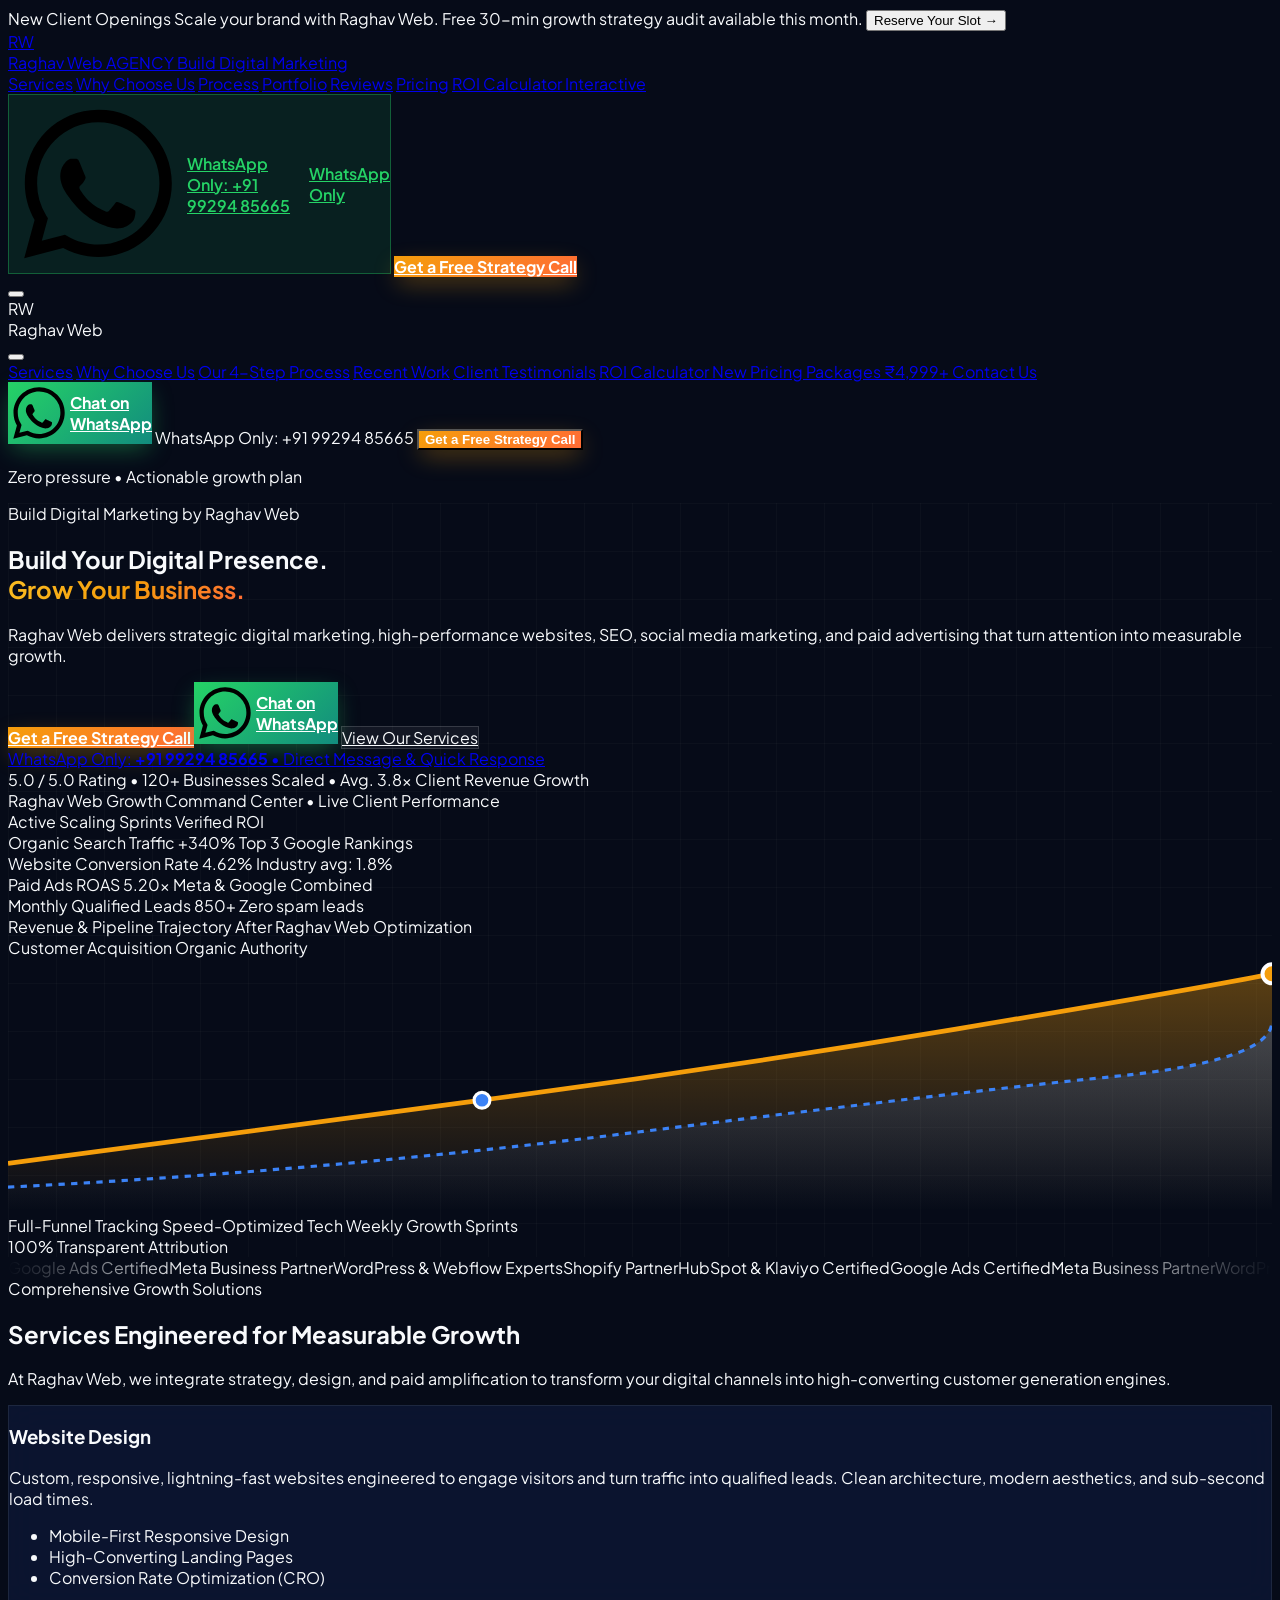
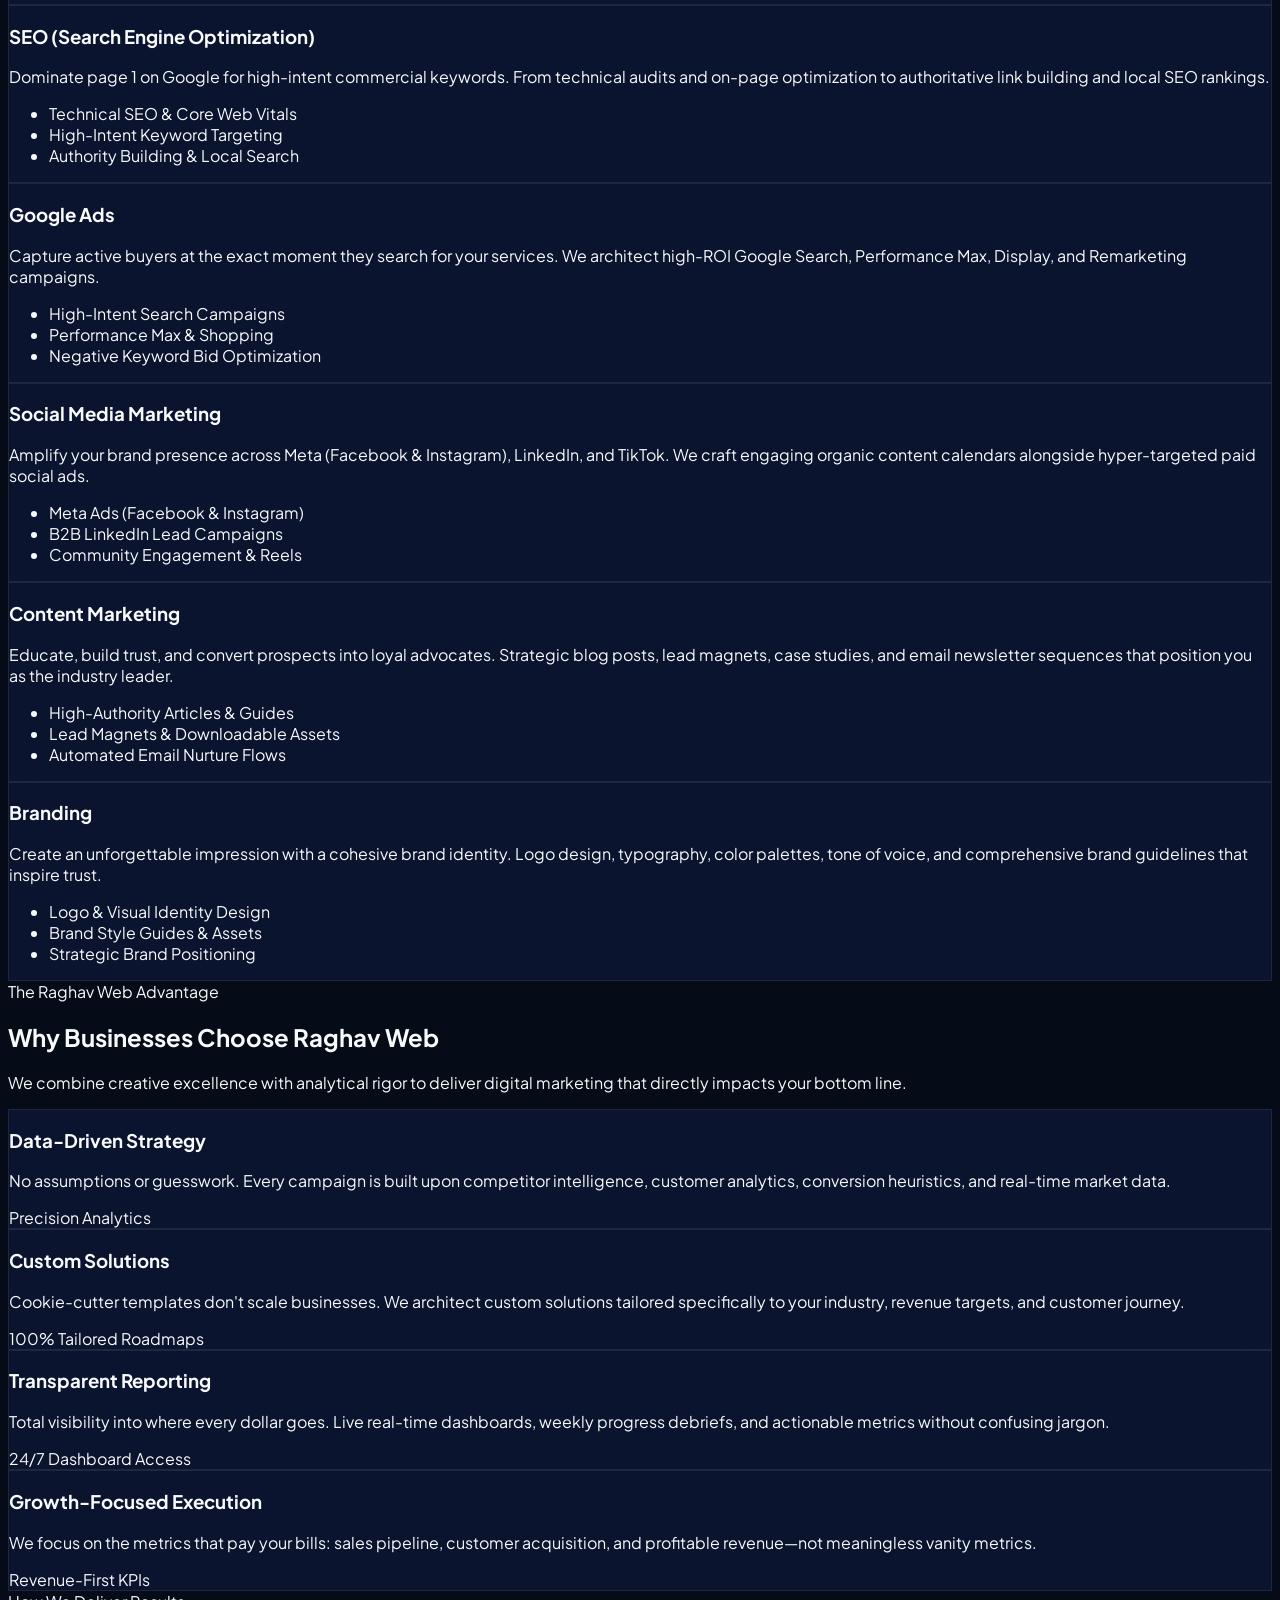
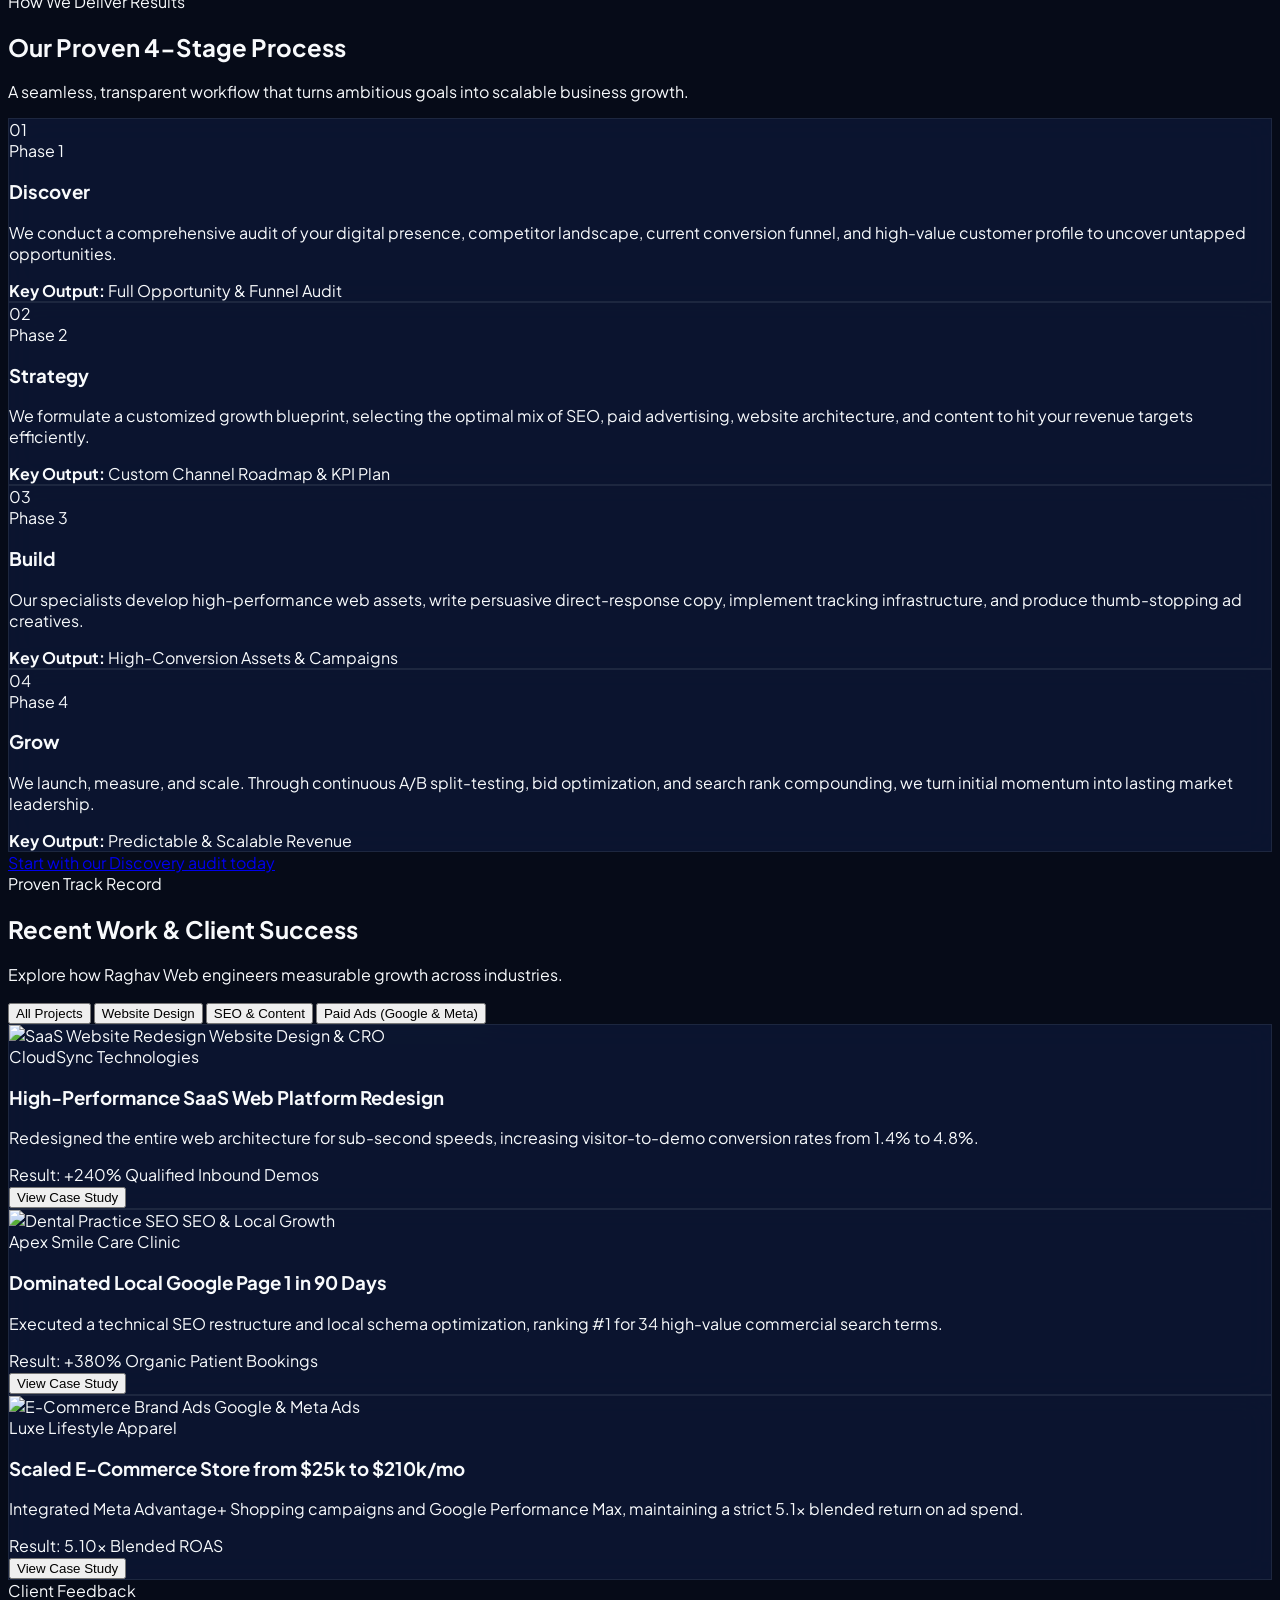
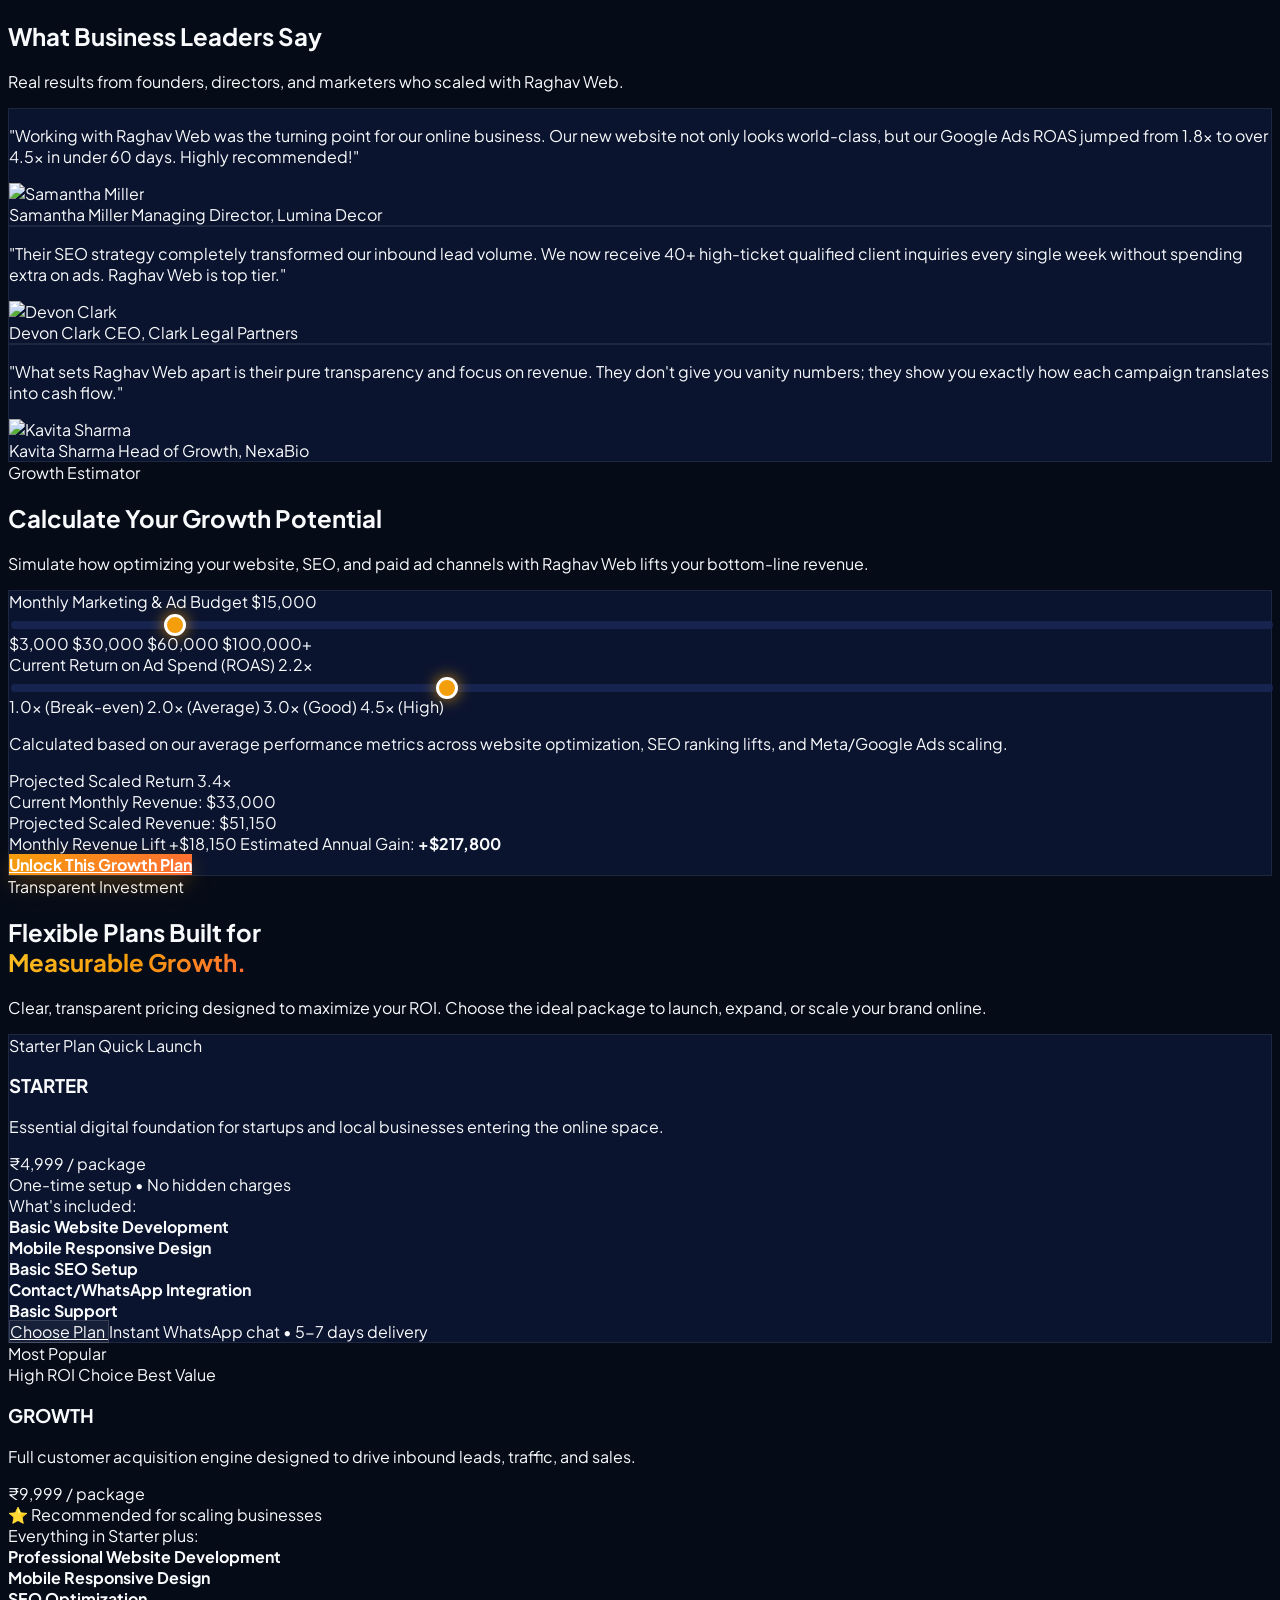
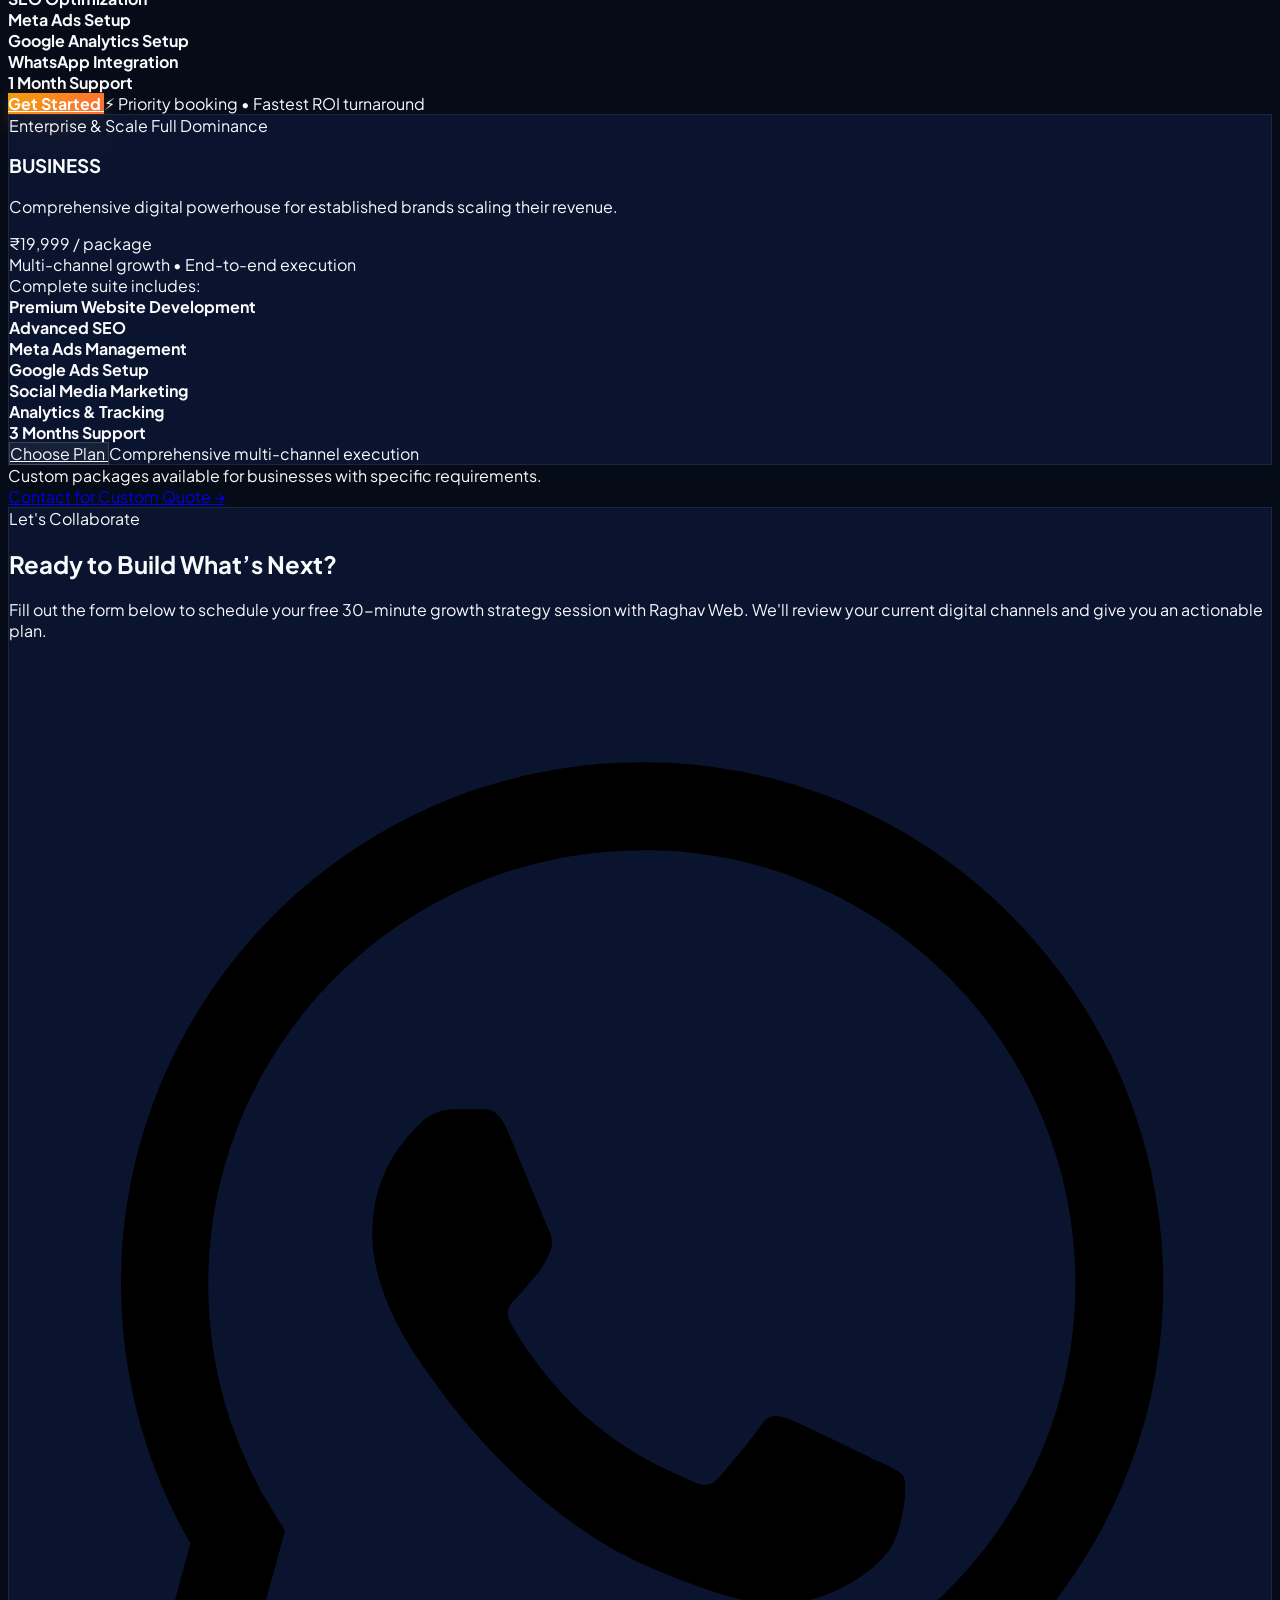
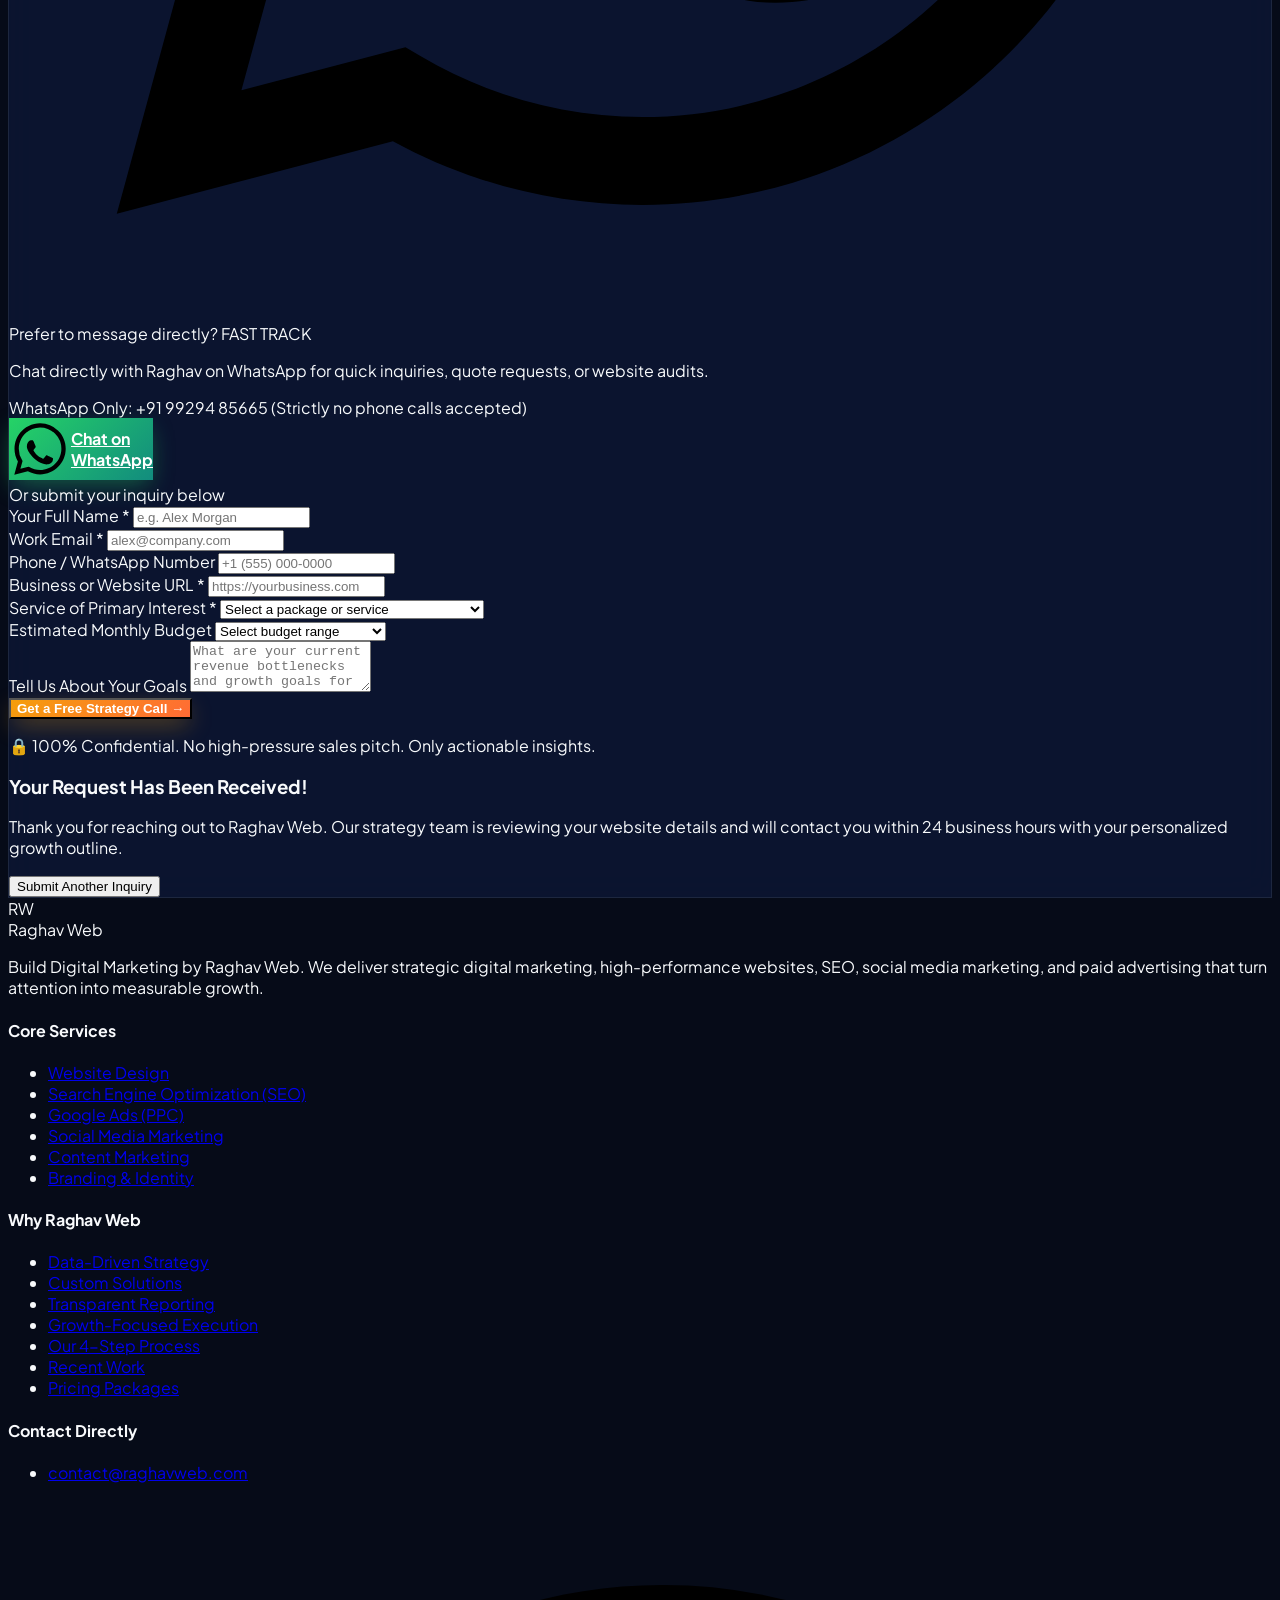
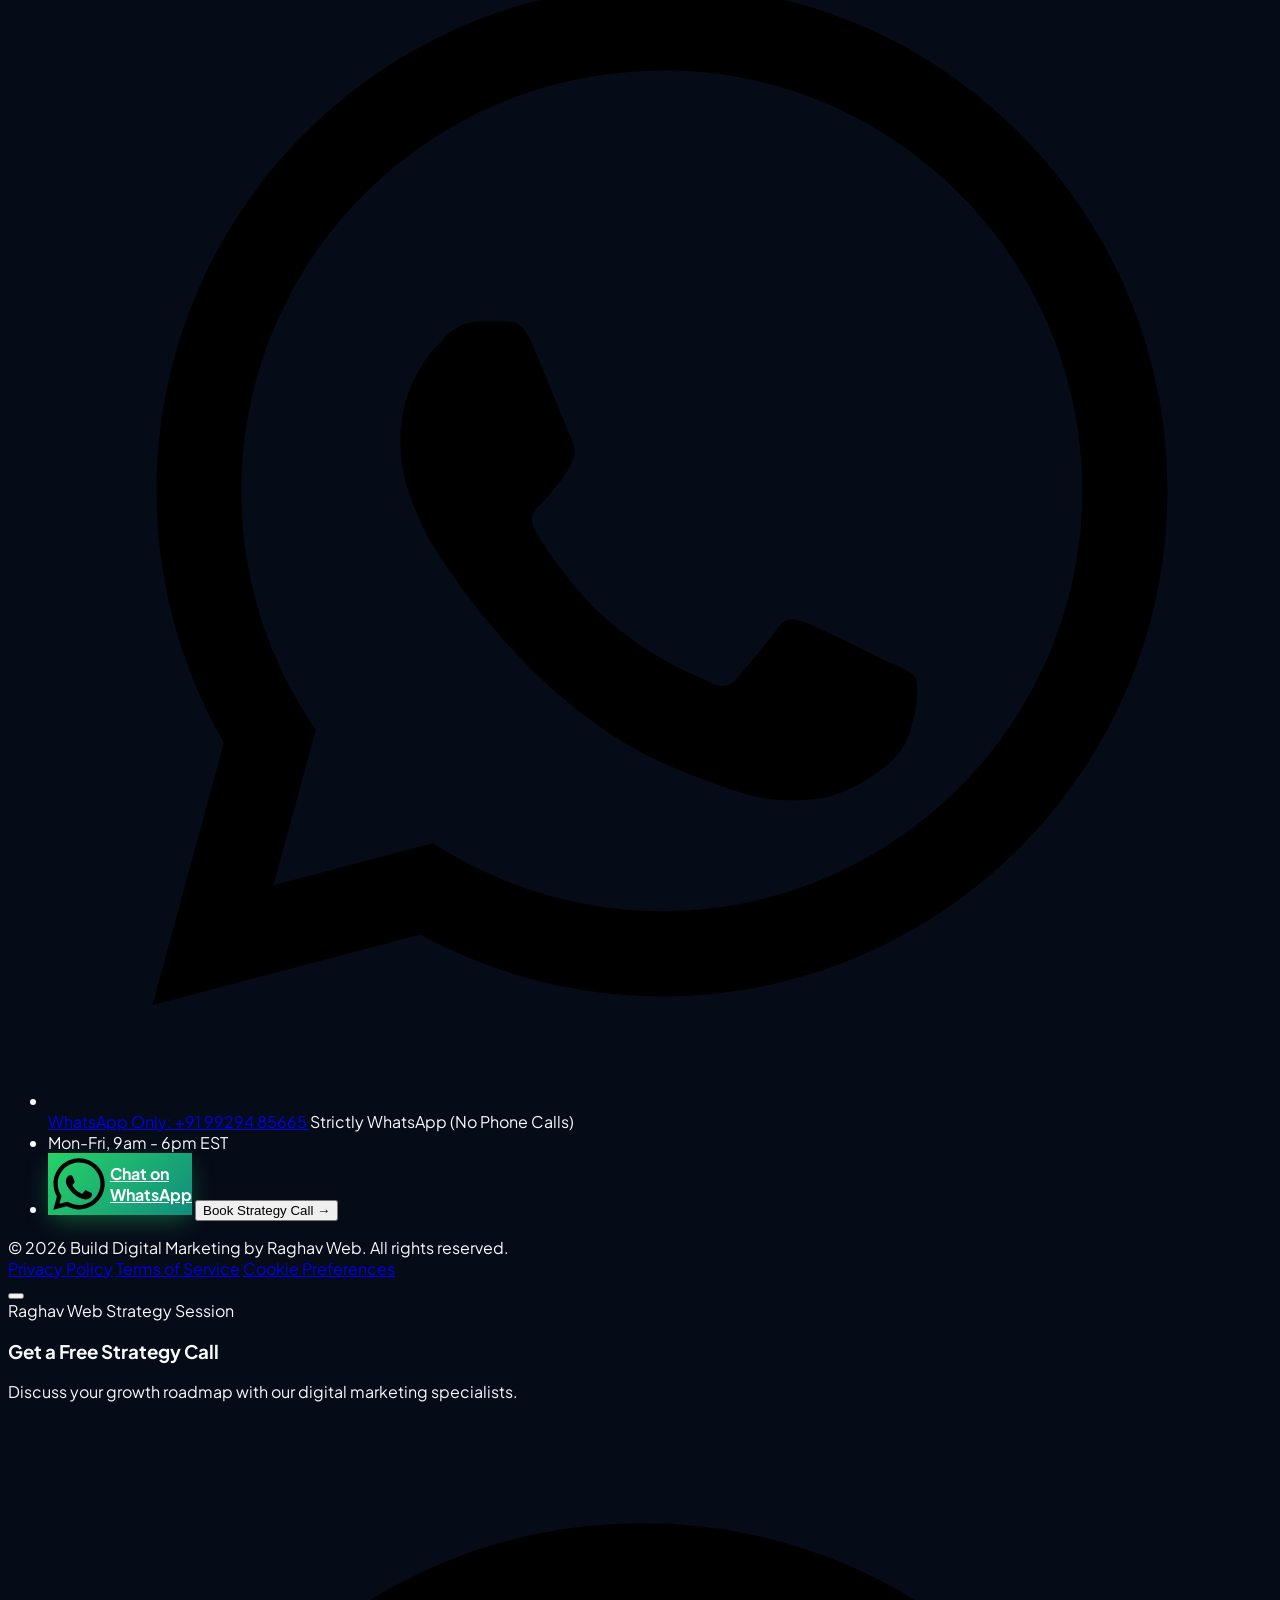
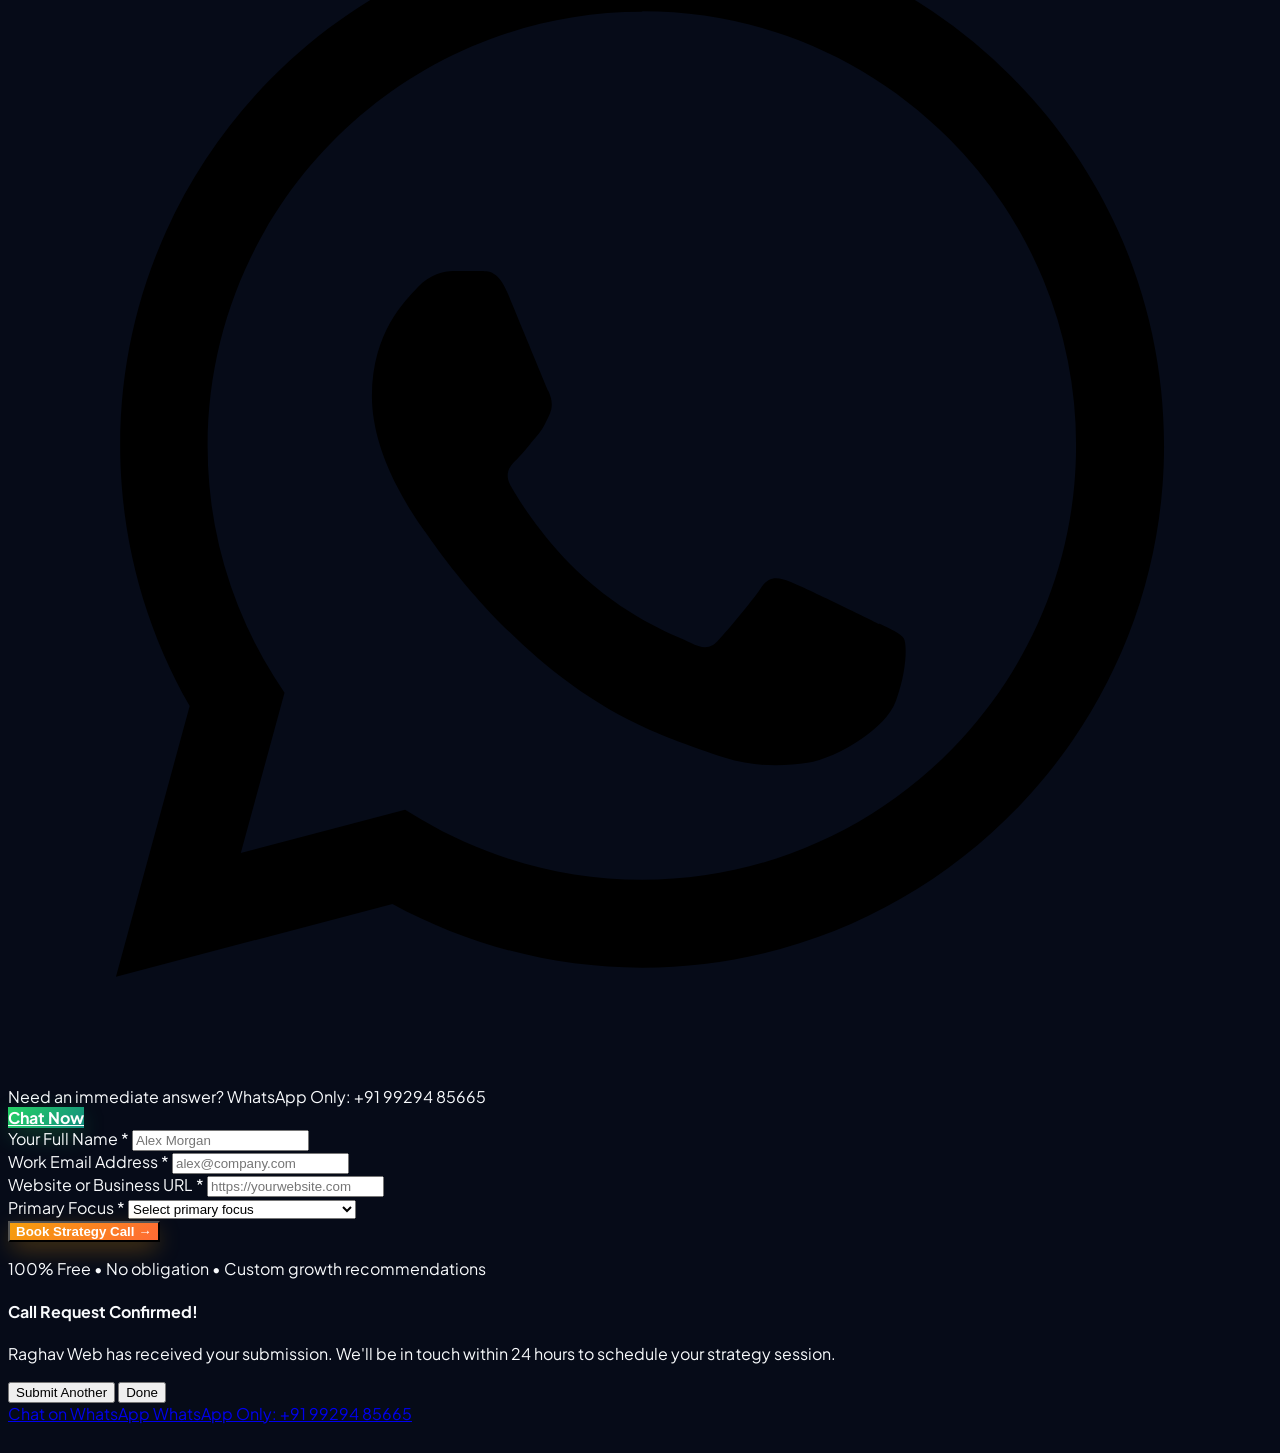
==== commit cc7e5123: "Add social preview metadata, favicon, and pricing packages to contact form" ====
--- a/index.html
+++ b/index.html
@@ -6,6 +6,24 @@
   <title>Build Digital Marketing by Raghav Web | Build Your Digital Presence. Grow Your Business.</title>
   <meta name="description" content="Raghav Web delivers strategic digital marketing, high-performance websites, SEO, social media marketing, and paid advertising that turn attention into measurable growth.">
   <meta name="keywords" content="Raghav Web, digital marketing agency, website design, SEO, Google Ads, social media marketing, content marketing, branding, lead generation">
+  <link rel="canonical" href="https://yourraghav8-lgtm.github.io/raghav-web/">
+
+  <!-- Favicon -->
+  <link rel="icon" type="image/svg+xml" href="data:image/svg+xml,<svg xmlns='http://www.w3.org/2000/svg' viewBox='0 0 100 100'><rect width='100' height='100' rx='25' fill='%230B132B'/><text x='50%25' y='62%25' text-anchor='middle' font-family='sans-serif' font-weight='900' font-size='46' fill='%23F59E0B'>RW</text></svg>">
+
+  <!-- Open Graph / WhatsApp / Facebook Meta Tags -->
+  <meta property="og:type" content="website">
+  <meta property="og:url" content="https://yourraghav8-lgtm.github.io/raghav-web/">
+  <meta property="og:title" content="Build Digital Marketing by Raghav Web">
+  <meta property="og:description" content="Raghav Web delivers strategic digital marketing, high-performance websites, SEO, social media marketing, and paid advertising that turn attention into measurable growth.">
+  <meta property="og:image" content="https://images.unsplash.com/photo-1460925895917-afdab827c52f?w=1200&auto=format&fit=crop&q=80">
+
+  <!-- Twitter Card Meta Tags -->
+  <meta name="twitter:card" content="summary_large_image">
+  <meta name="twitter:url" content="https://yourraghav8-lgtm.github.io/raghav-web/">
+  <meta name="twitter:title" content="Build Digital Marketing by Raghav Web">
+  <meta name="twitter:description" content="Strategic digital marketing, high-performance websites, SEO, social media marketing, and paid advertising.">
+  <meta name="twitter:image" content="https://images.unsplash.com/photo-1460925895917-afdab827c52f?w=1200&auto=format&fit=crop&q=80">
 
   <!-- Google Fonts: Plus Jakarta Sans & Space Grotesk -->
   <link rel="preconnect" href="https://fonts.googleapis.com">
@@ -1478,14 +1496,22 @@
             <div>
               <label for="contact-service" class="text-xs font-bold text-gray-200 block mb-1.5">Service of Primary Interest *</label>
               <select id="contact-service" required class="w-full px-4 py-3 rounded-xl bg-[#060B18] border border-white/15 text-white text-sm focus:border-amber-400 focus:outline-none transition">
-                <option value="" disabled selected>Select a service</option>
-                <option value="website_design">Website Design</option>
-                <option value="seo">SEO (Search Engine Optimization)</option>
-                <option value="google_ads">Google Ads (PPC)</option>
-                <option value="social_media">Social Media Marketing</option>
-                <option value="content_marketing">Content Marketing</option>
-                <option value="branding">Branding & Identity</option>
-                <option value="full_growth">Full-Funnel Digital Growth</option>
+                <option value="" disabled selected>Select a package or service</option>
+                <optgroup label="📦 Growth Packages">
+                  <option value="pkg_growth">Growth Plan — ₹9,999 (Most Popular)</option>
+                  <option value="pkg_starter">Starter Plan — ₹4,999</option>
+                  <option value="pkg_business">Business Plan — ₹19,999</option>
+                  <option value="pkg_custom">Custom Agency Package</option>
+                </optgroup>
+                <optgroup label="🎯 Individual Services">
+                  <option value="website_design">Website Design</option>
+                  <option value="seo">SEO (Search Engine Optimization)</option>
+                  <option value="google_ads">Google Ads (PPC)</option>
+                  <option value="social_media">Social Media Marketing</option>
+                  <option value="content_marketing">Content Marketing</option>
+                  <option value="branding">Branding & Identity</option>
+                  <option value="full_growth">Full-Funnel Digital Growth</option>
+                </optgroup>
               </select>
             </div>
 
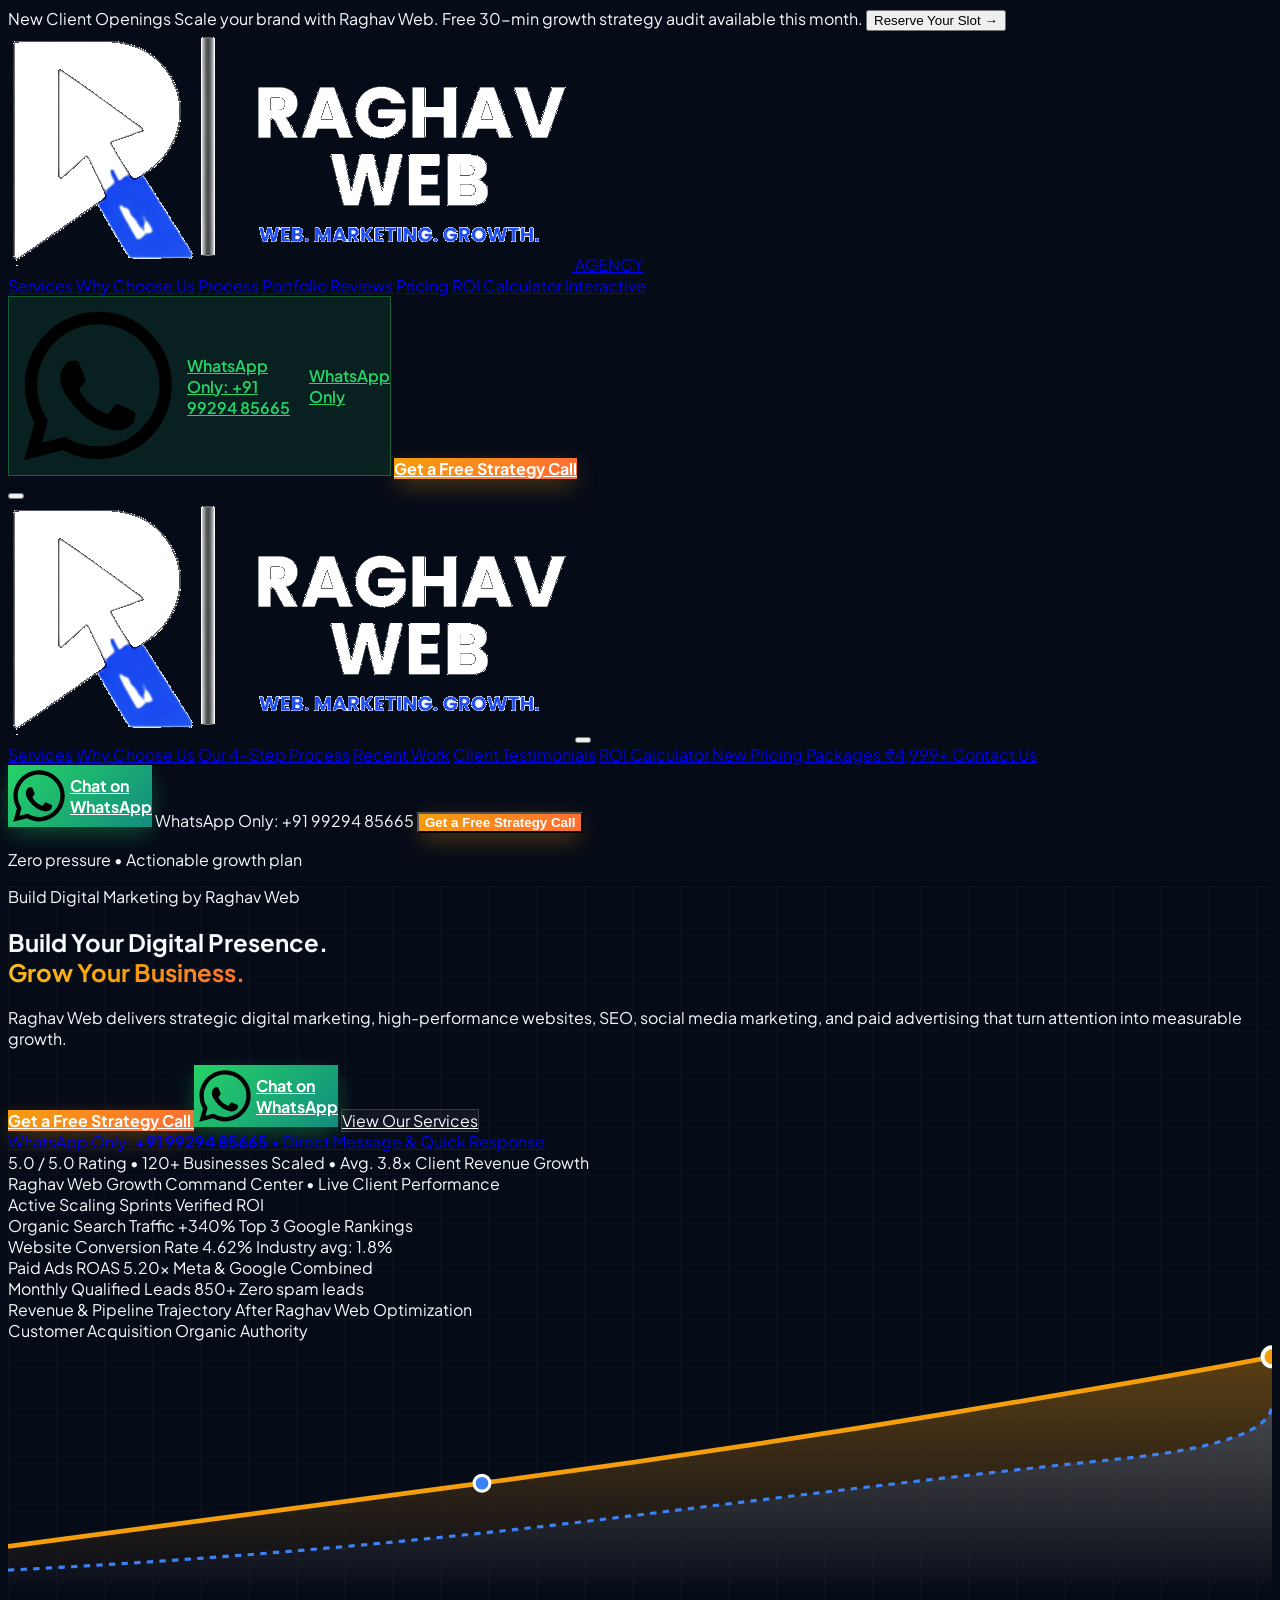
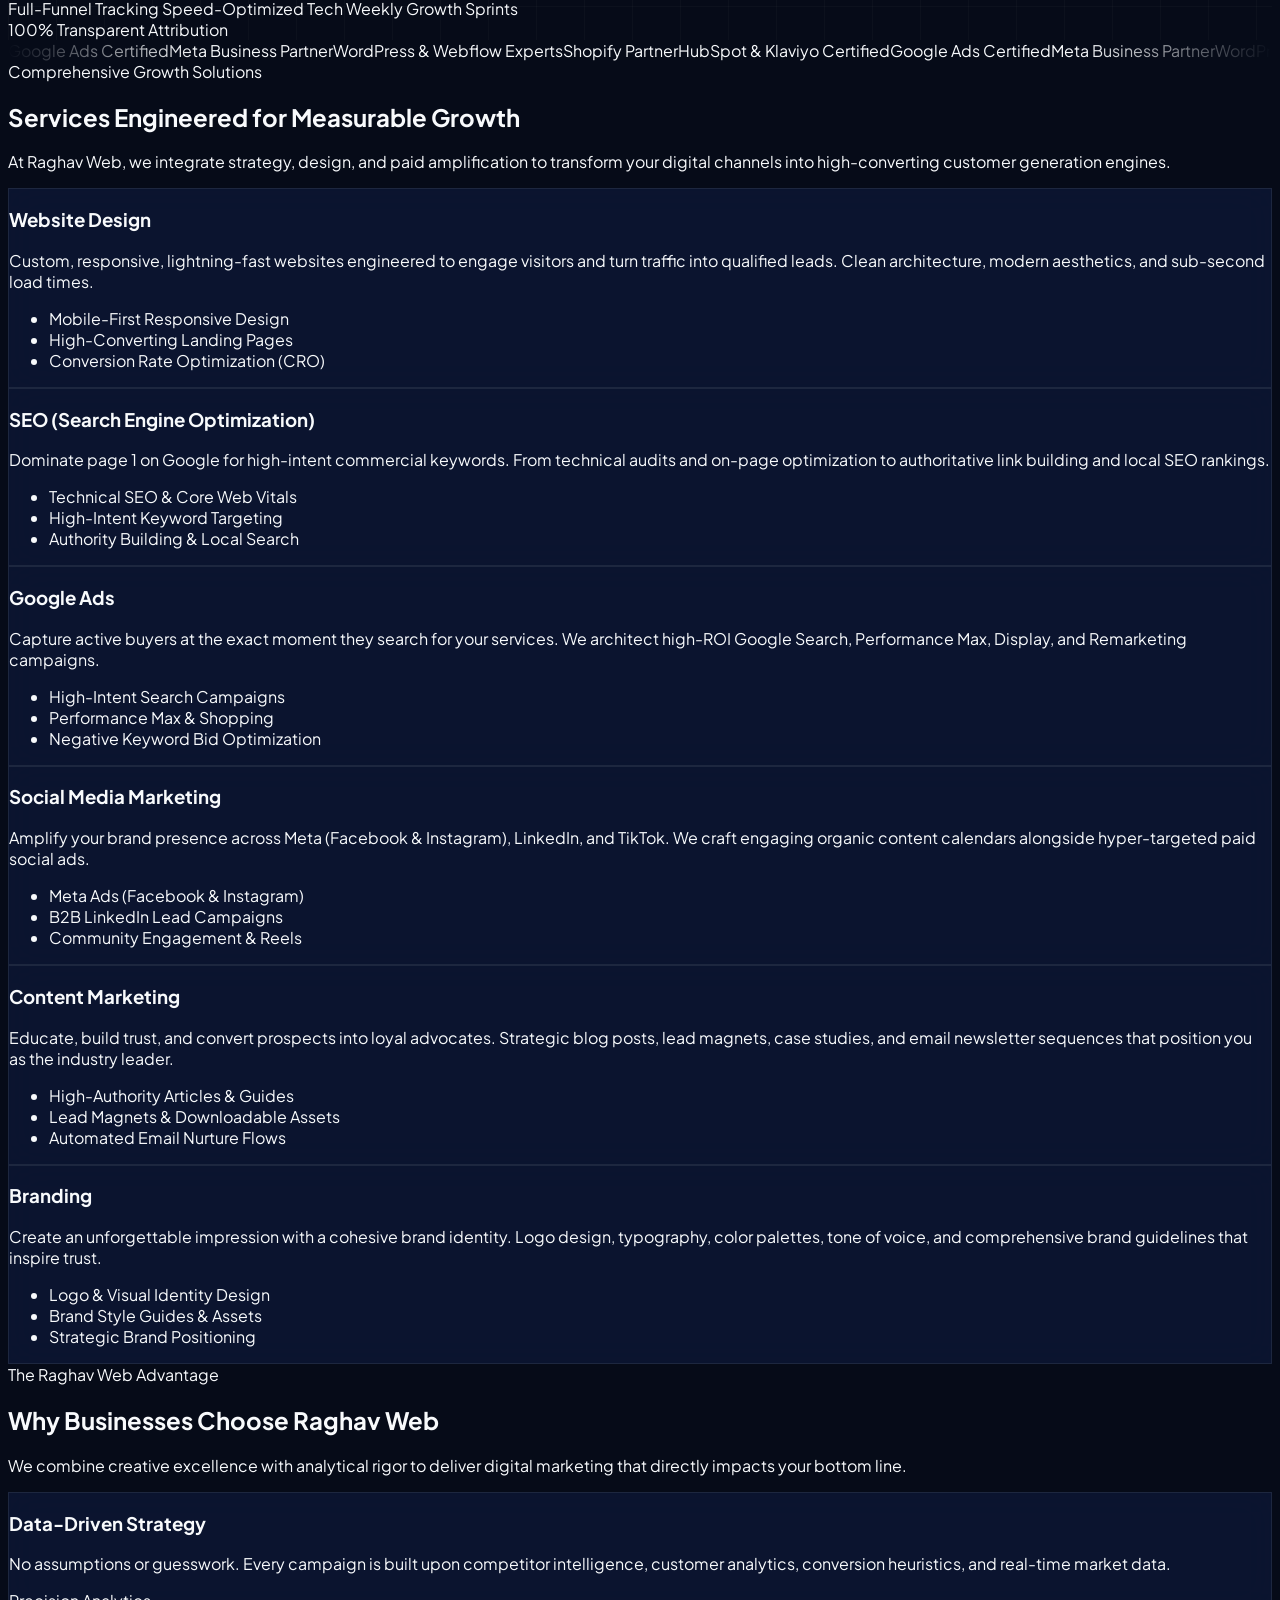
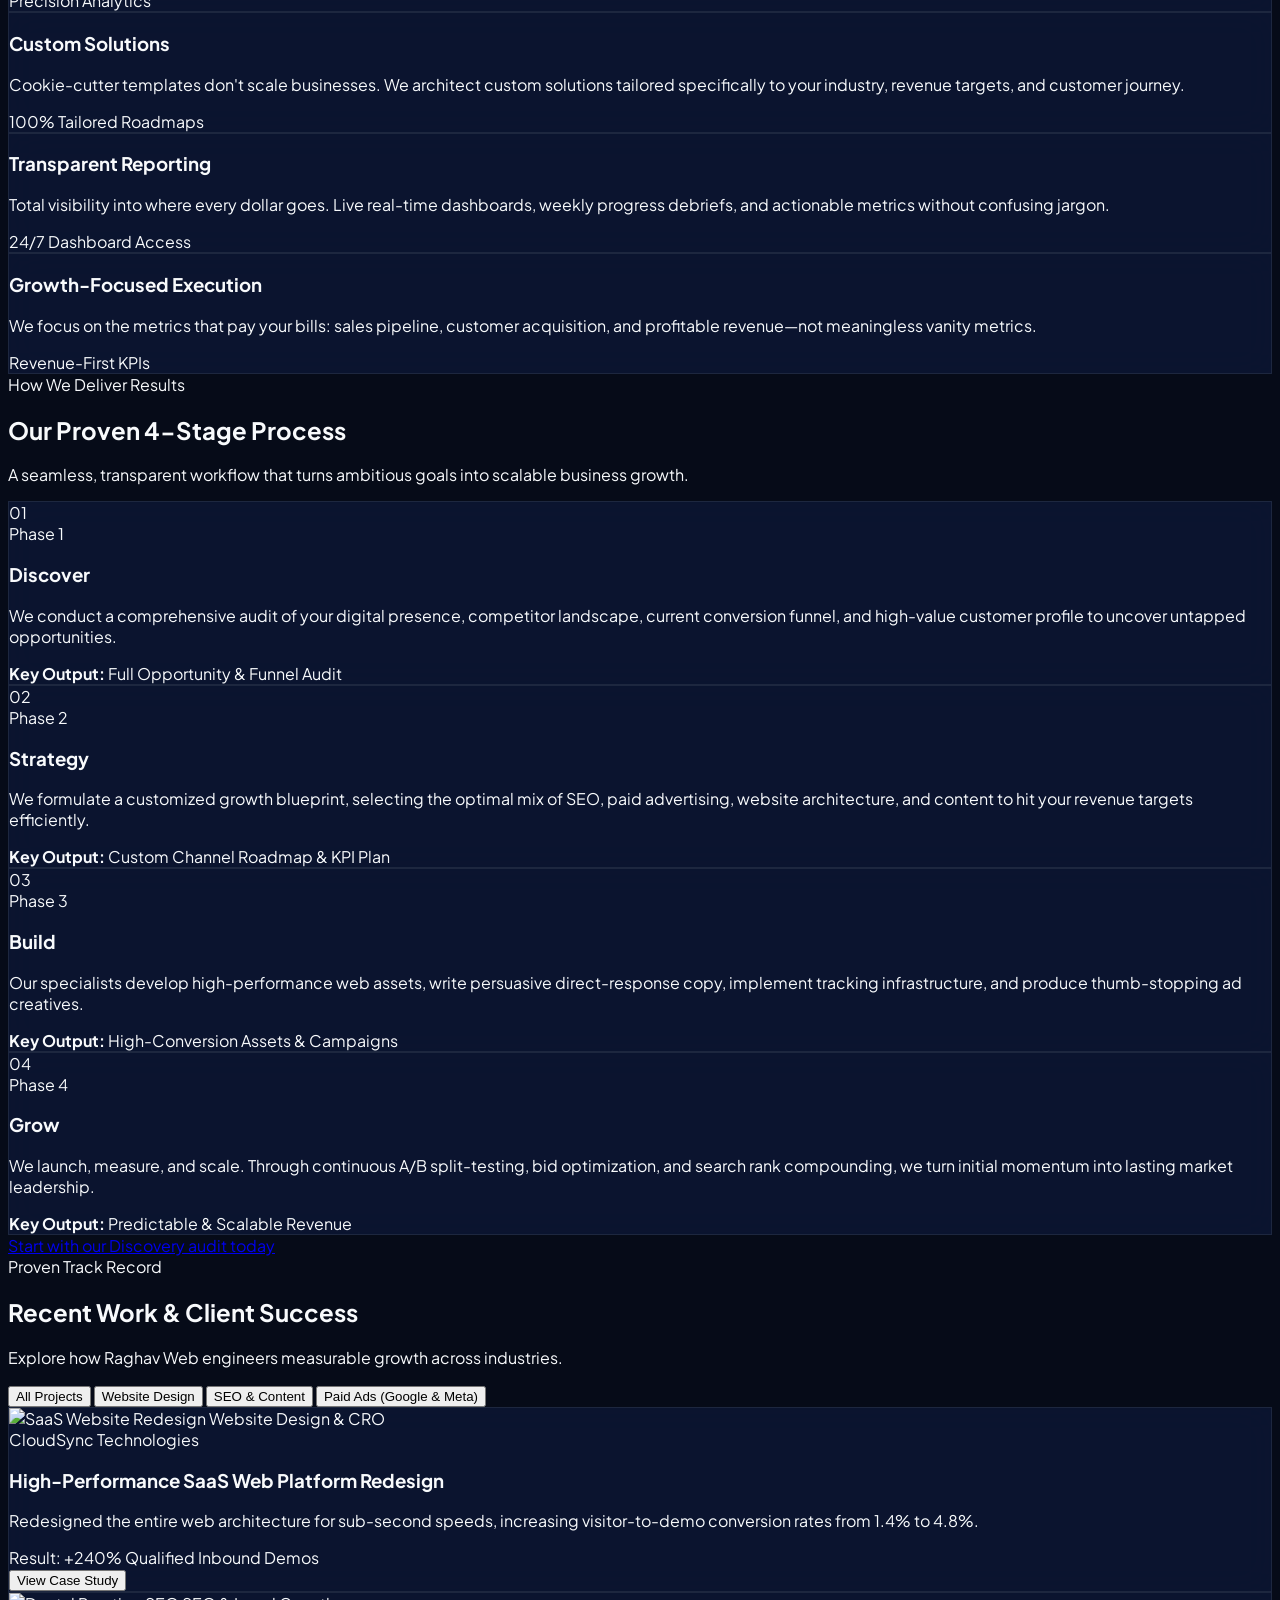
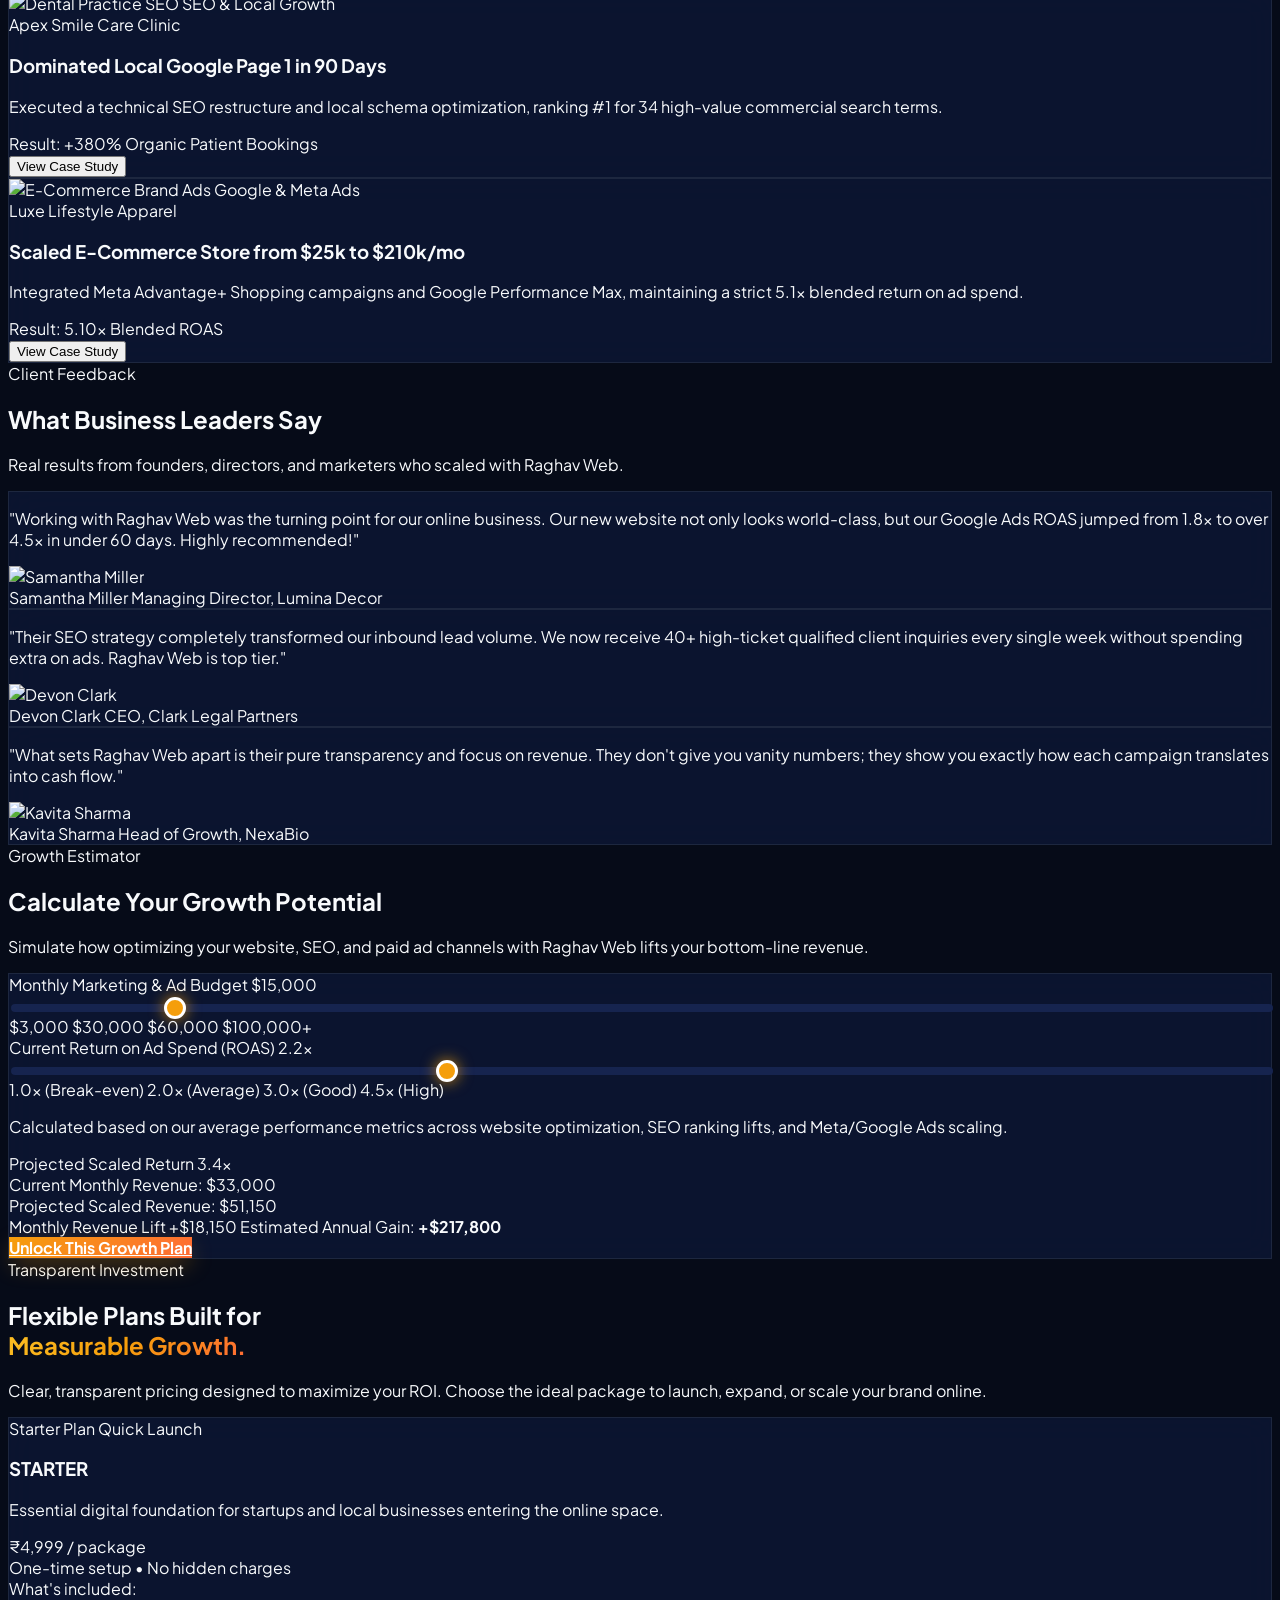
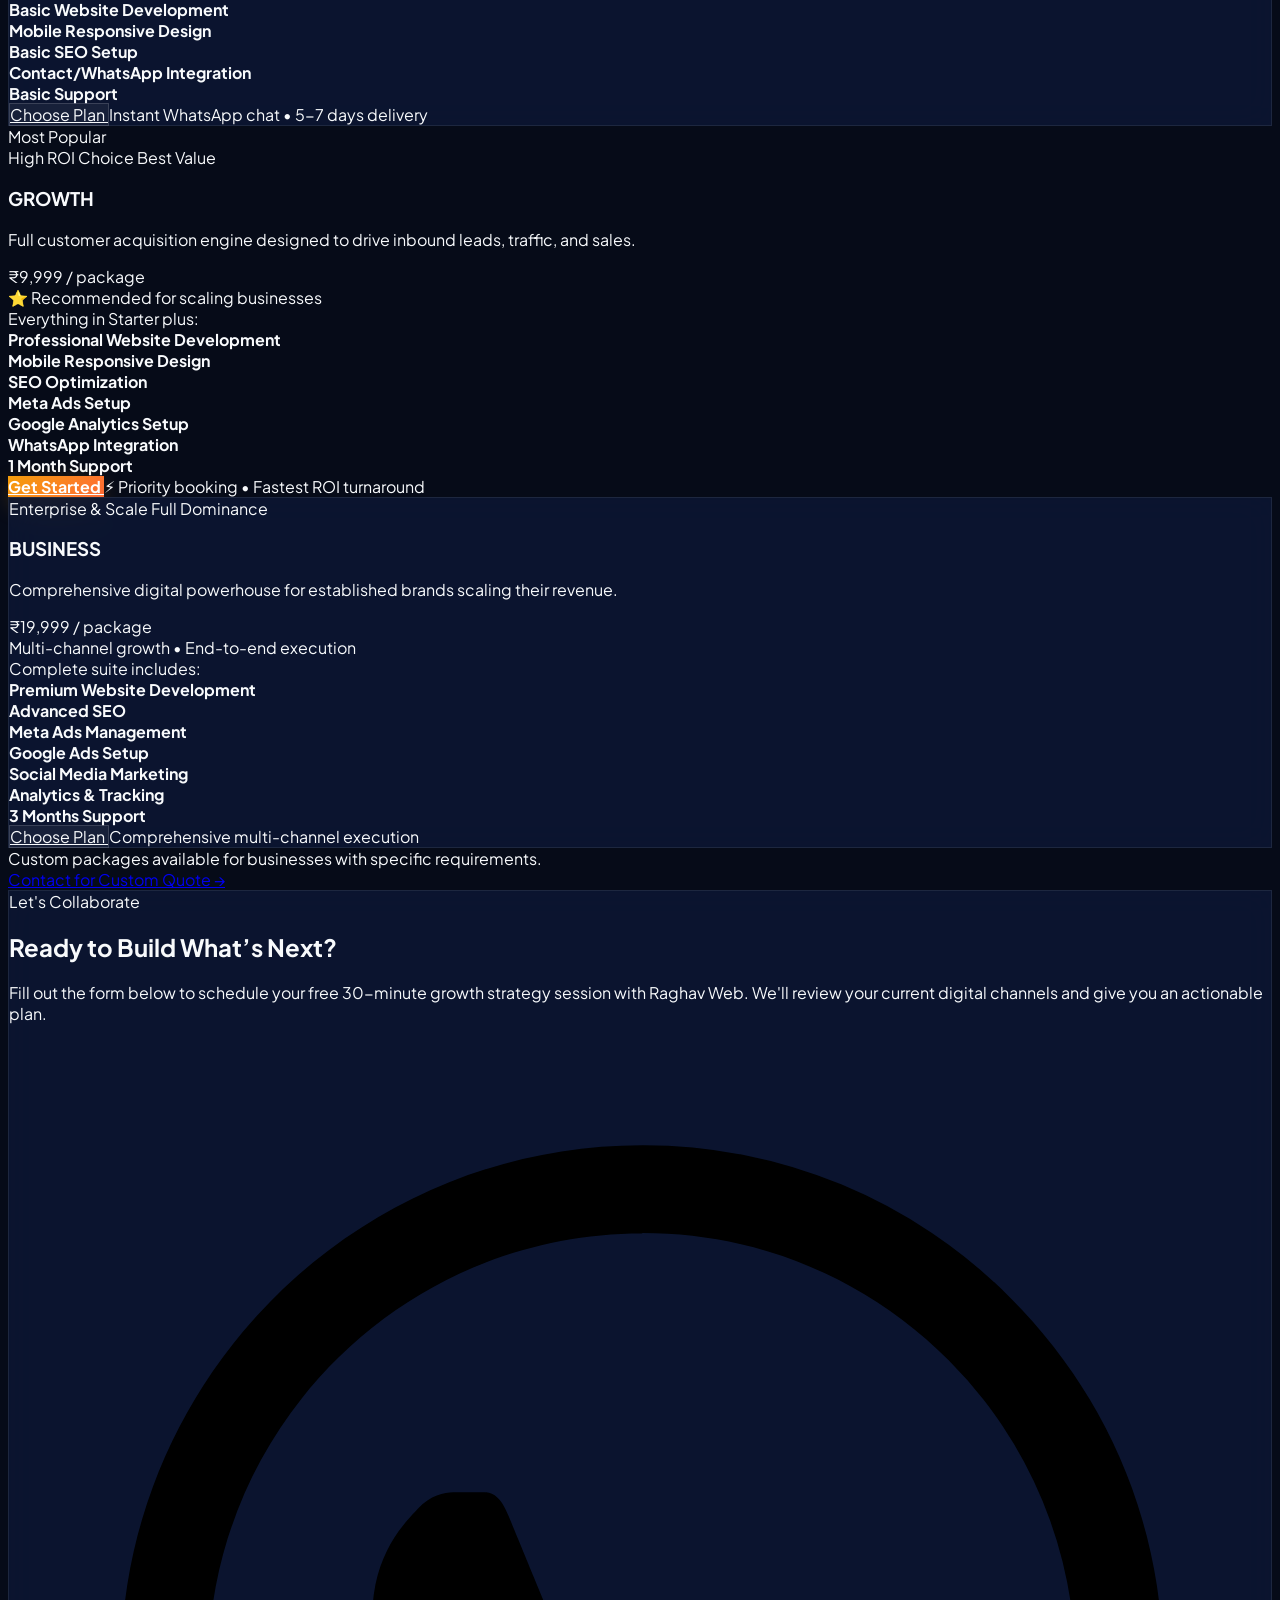
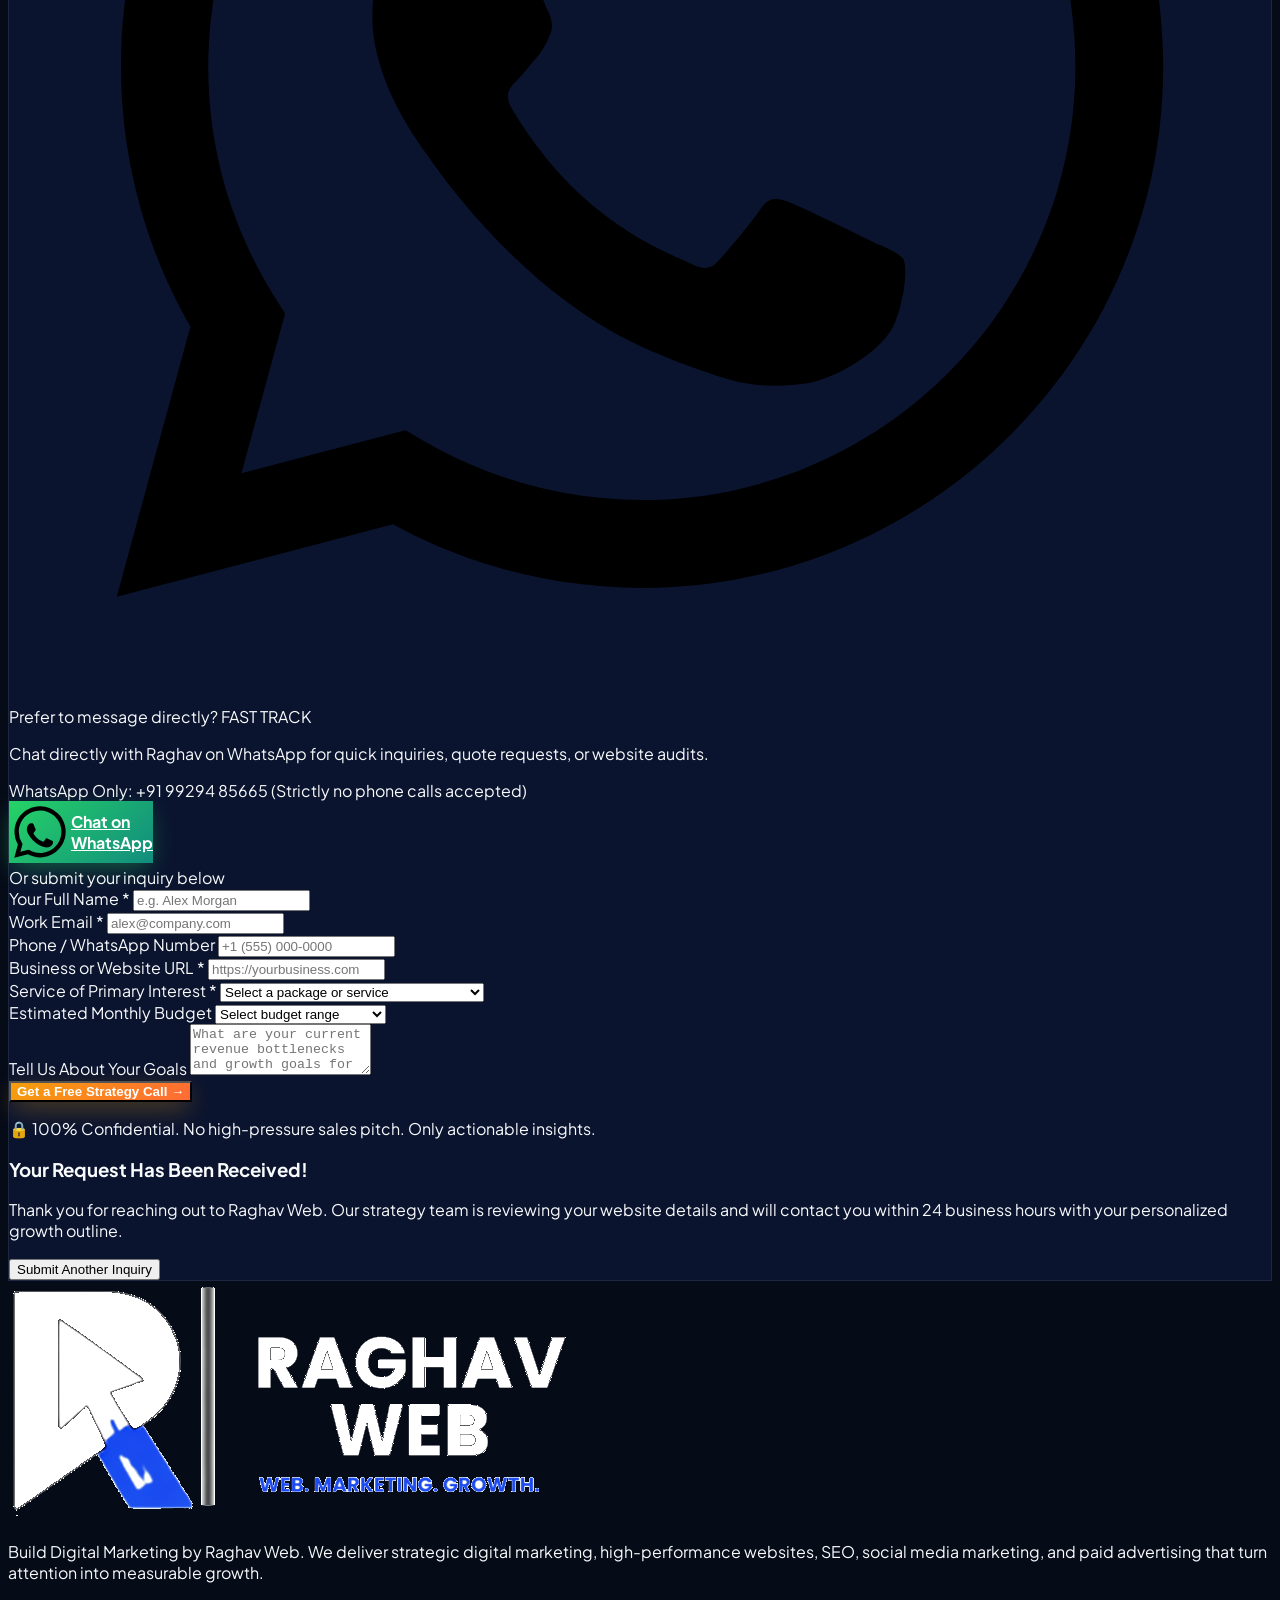
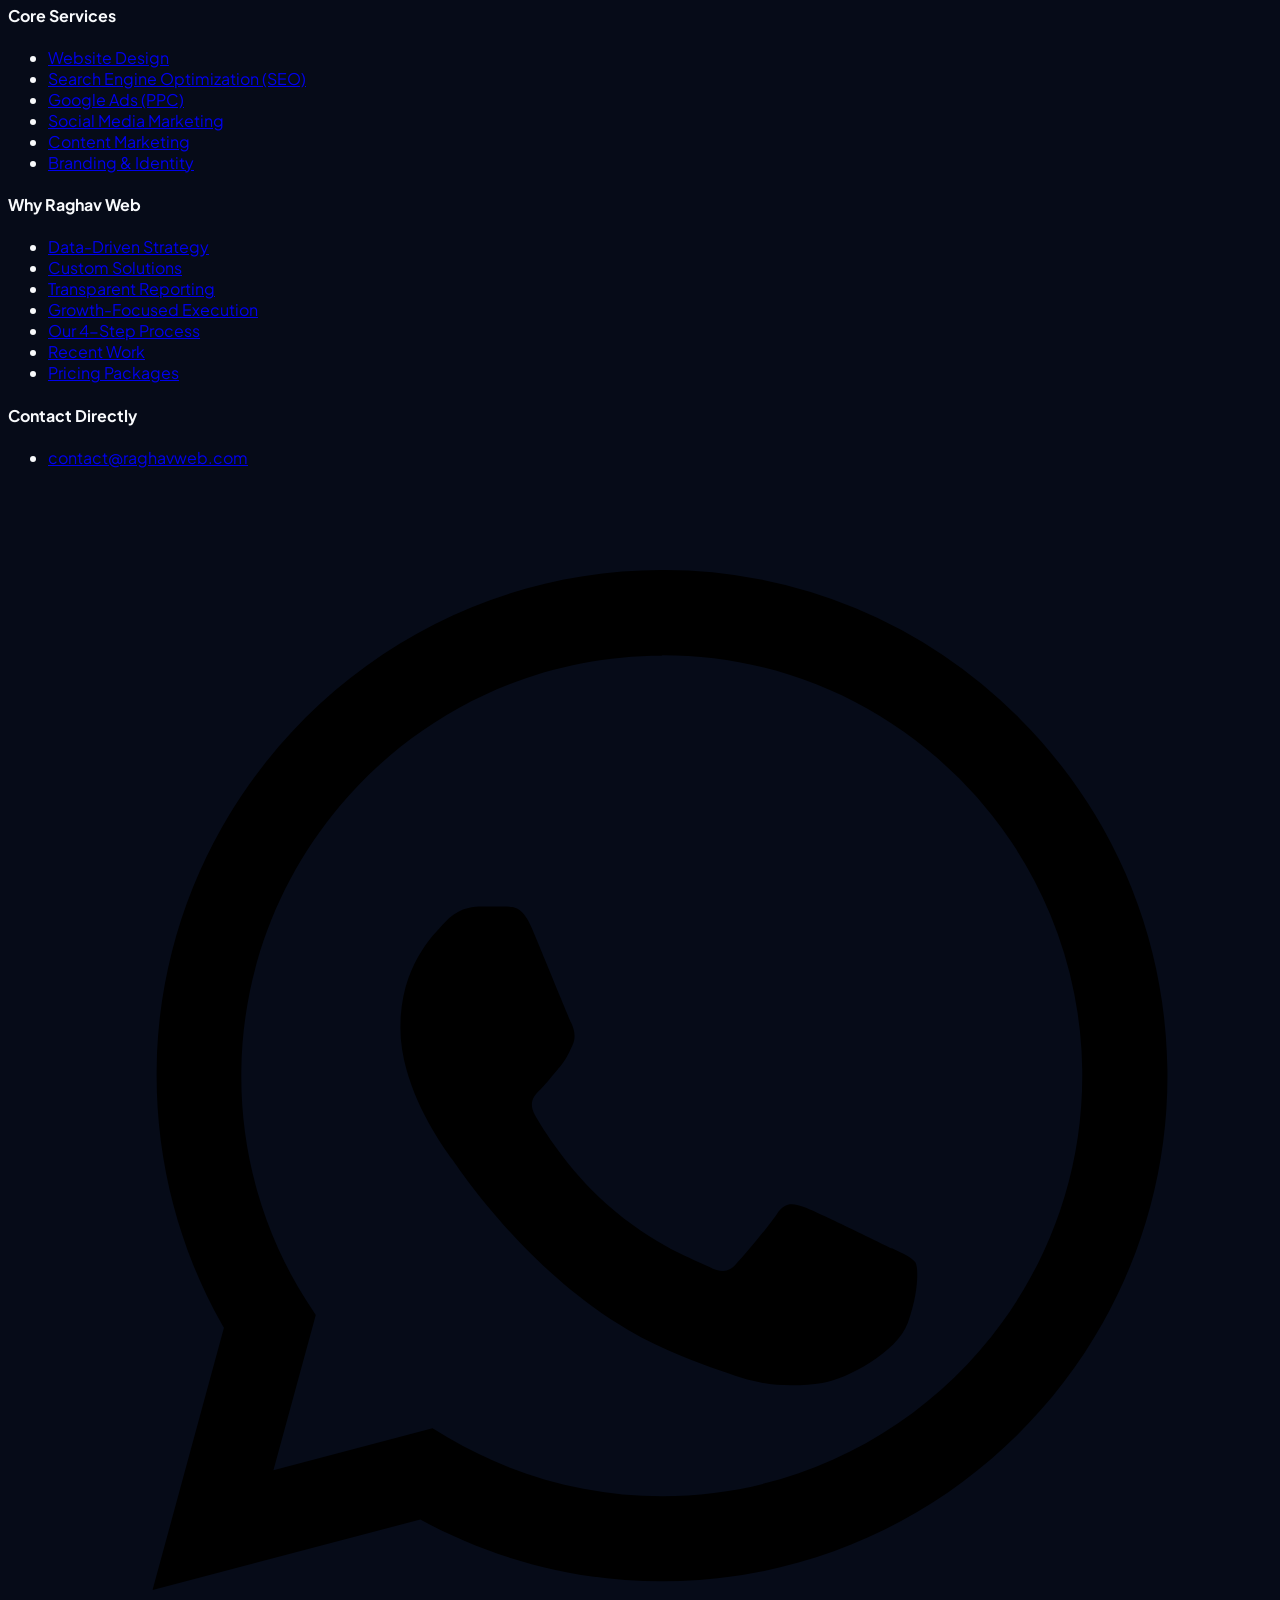
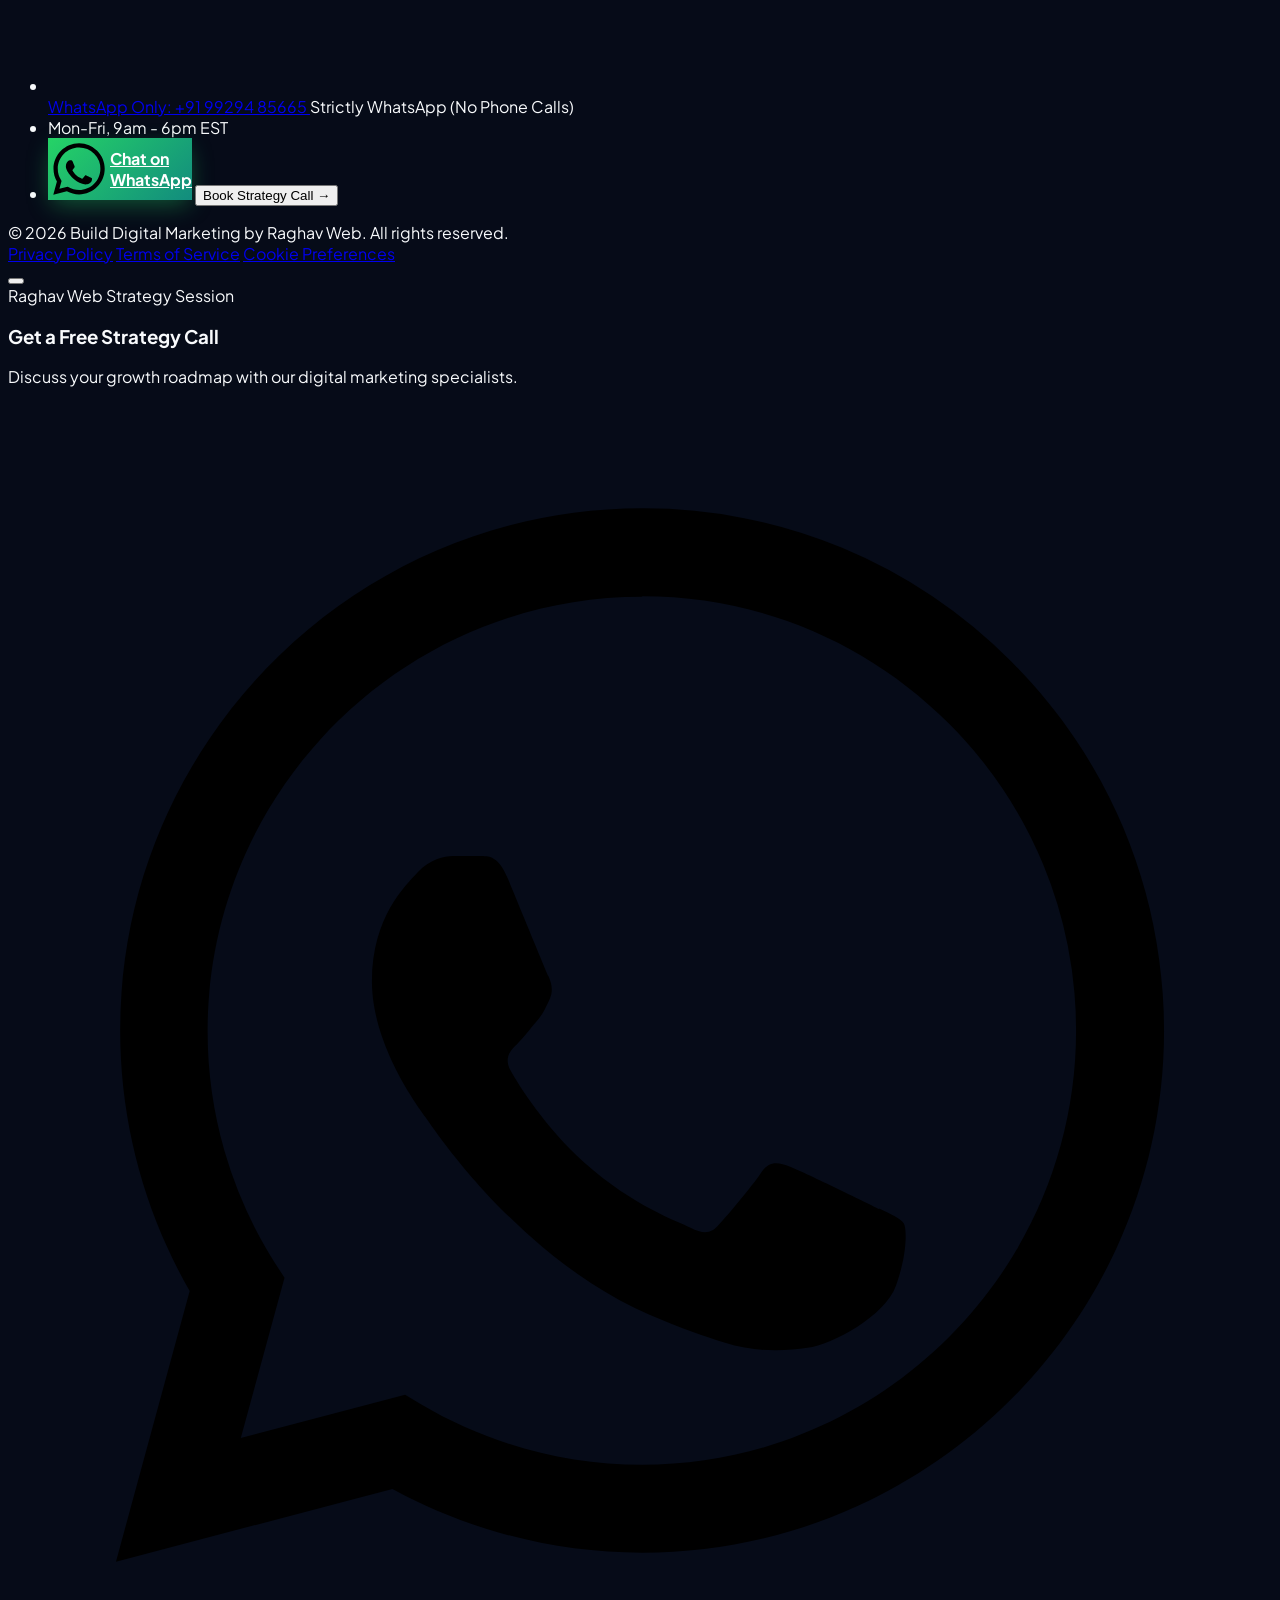
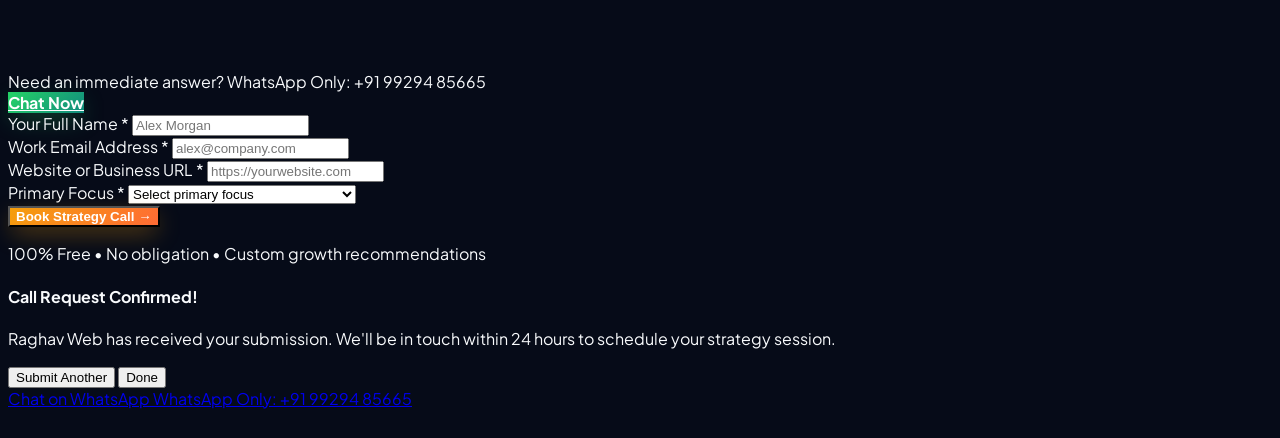
==== commit df3d3b9c: "Add official Raghav Web logo to header, mobile menu, footer, and favicon" ====
--- a/index.html
+++ b/index.html
@@ -9,14 +9,15 @@
   <link rel="canonical" href="https://yourraghav8-lgtm.github.io/raghav-web/">
 
   <!-- Favicon -->
-  <link rel="icon" type="image/svg+xml" href="data:image/svg+xml,<svg xmlns='http://www.w3.org/2000/svg' viewBox='0 0 100 100'><rect width='100' height='100' rx='25' fill='%230B132B'/><text x='50%25' y='62%25' text-anchor='middle' font-family='sans-serif' font-weight='900' font-size='46' fill='%23F59E0B'>RW</text></svg>">
+  <link rel="icon" type="image/png" href="images/logo-icon.png">
+  <link rel="apple-touch-icon" href="images/logo-icon.png">
 
   <!-- Open Graph / WhatsApp / Facebook Meta Tags -->
   <meta property="og:type" content="website">
   <meta property="og:url" content="https://yourraghav8-lgtm.github.io/raghav-web/">
   <meta property="og:title" content="Build Digital Marketing by Raghav Web">
   <meta property="og:description" content="Raghav Web delivers strategic digital marketing, high-performance websites, SEO, social media marketing, and paid advertising that turn attention into measurable growth.">
-  <meta property="og:image" content="https://images.unsplash.com/photo-1460925895917-afdab827c52f?w=1200&auto=format&fit=crop&q=80">
+  <meta property="og:image" content="https://yourraghav8-lgtm.github.io/raghav-web/images/logo-light.png">
 
   <!-- Twitter Card Meta Tags -->
   <meta name="twitter:card" content="summary_large_image">
@@ -92,19 +93,9 @@
     <div class="max-w-7xl mx-auto px-4 sm:px-6 lg:px-8 h-20 flex items-center justify-between">
       
       <!-- Brand Logo -->
-      <a href="#" class="flex items-center gap-3.5 group">
-        <div class="w-10 h-10 rounded-xl bg-gradient-to-tr from-blue-600 via-indigo-600 to-amber-500 p-[1.5px] shadow-lg shadow-blue-500/20 group-hover:scale-105 transition-transform duration-300">
-          <div class="w-full h-full bg-[#060B18] rounded-[10px] flex items-center justify-center">
-            <span class="font-display font-black text-xl text-transparent bg-clip-text bg-gradient-to-r from-white via-blue-200 to-amber-400">RW</span>
-          </div>
-        </div>
-        <div class="flex flex-col">
-          <span class="font-display font-extrabold text-lg sm:text-xl tracking-tight text-white flex items-center gap-2">
-            Raghav Web
-            <span class="text-[10px] font-bold px-1.5 py-0.5 rounded bg-blue-500/20 text-blue-300 border border-blue-400/30">AGENCY</span>
-          </span>
-          <span class="text-[10px] text-gray-400 font-medium tracking-wider uppercase">Build Digital Marketing</span>
-        </div>
+      <a href="#" class="flex items-center gap-3 group">
+        <img src="images/logo.png" alt="Raghav Web - Web. Marketing. Growth." class="h-10 sm:h-12 w-auto object-contain transition-transform duration-300 group-hover:scale-105">
+        <span class="hidden md:inline-block text-[10px] font-bold px-1.5 py-0.5 rounded bg-blue-500/20 text-blue-300 border border-blue-400/30 self-center">AGENCY</span>
       </a>
 
       <!-- Desktop Nav -->
@@ -148,10 +139,9 @@
   <div id="mobile-menu" class="fixed top-0 right-0 w-80 h-full bg-[#0B132B] border-l border-white/10 p-6 z-50 flex flex-col justify-between transform translate-x-full transition-transform duration-300 ease-out">
     <div>
       <div class="flex items-center justify-between pb-6 border-b border-white/10">
-        <div class="flex items-center gap-2.5">
-          <div class="w-8 h-8 rounded-lg bg-blue-600 flex items-center justify-center font-bold text-white text-sm">RW</div>
-          <span class="font-display font-bold text-base text-white">Raghav Web</span>
-        </div>
+        <a href="#" class="flex items-center">
+          <img src="images/logo.png" alt="Raghav Web Logo" class="h-9 w-auto object-contain">
+        </a>
         <button id="mobile-menu-close" class="p-2 text-gray-400 hover:text-white" aria-label="Close menu">
           <i data-lucide="x" class="w-5 h-5"></i>
         </button>
@@ -1573,12 +1563,9 @@
         <!-- Brand Info (2 cols) -->
         <div class="md:col-span-2 space-y-4">
           <div class="flex items-center gap-3">
-            <div class="w-9 h-9 rounded-xl bg-gradient-to-tr from-blue-600 via-indigo-600 to-amber-500 p-[1.5px]">
-              <div class="w-full h-full bg-[#060B18] rounded-[10px] flex items-center justify-center">
-                <span class="font-display font-black text-lg text-amber-400">RW</span>
-              </div>
-            </div>
-            <span class="font-display font-bold text-xl text-white">Raghav Web</span>
+            <a href="#" class="inline-block">
+              <img src="images/logo.png" alt="Raghav Web Logo" class="h-11 sm:h-12 w-auto object-contain">
+            </a>
           </div>
           <p class="text-xs sm:text-sm text-gray-400 max-w-sm leading-relaxed">
             Build Digital Marketing by Raghav Web. We deliver strategic digital marketing, high-performance websites, SEO, social media marketing, and paid advertising that turn attention into measurable growth.
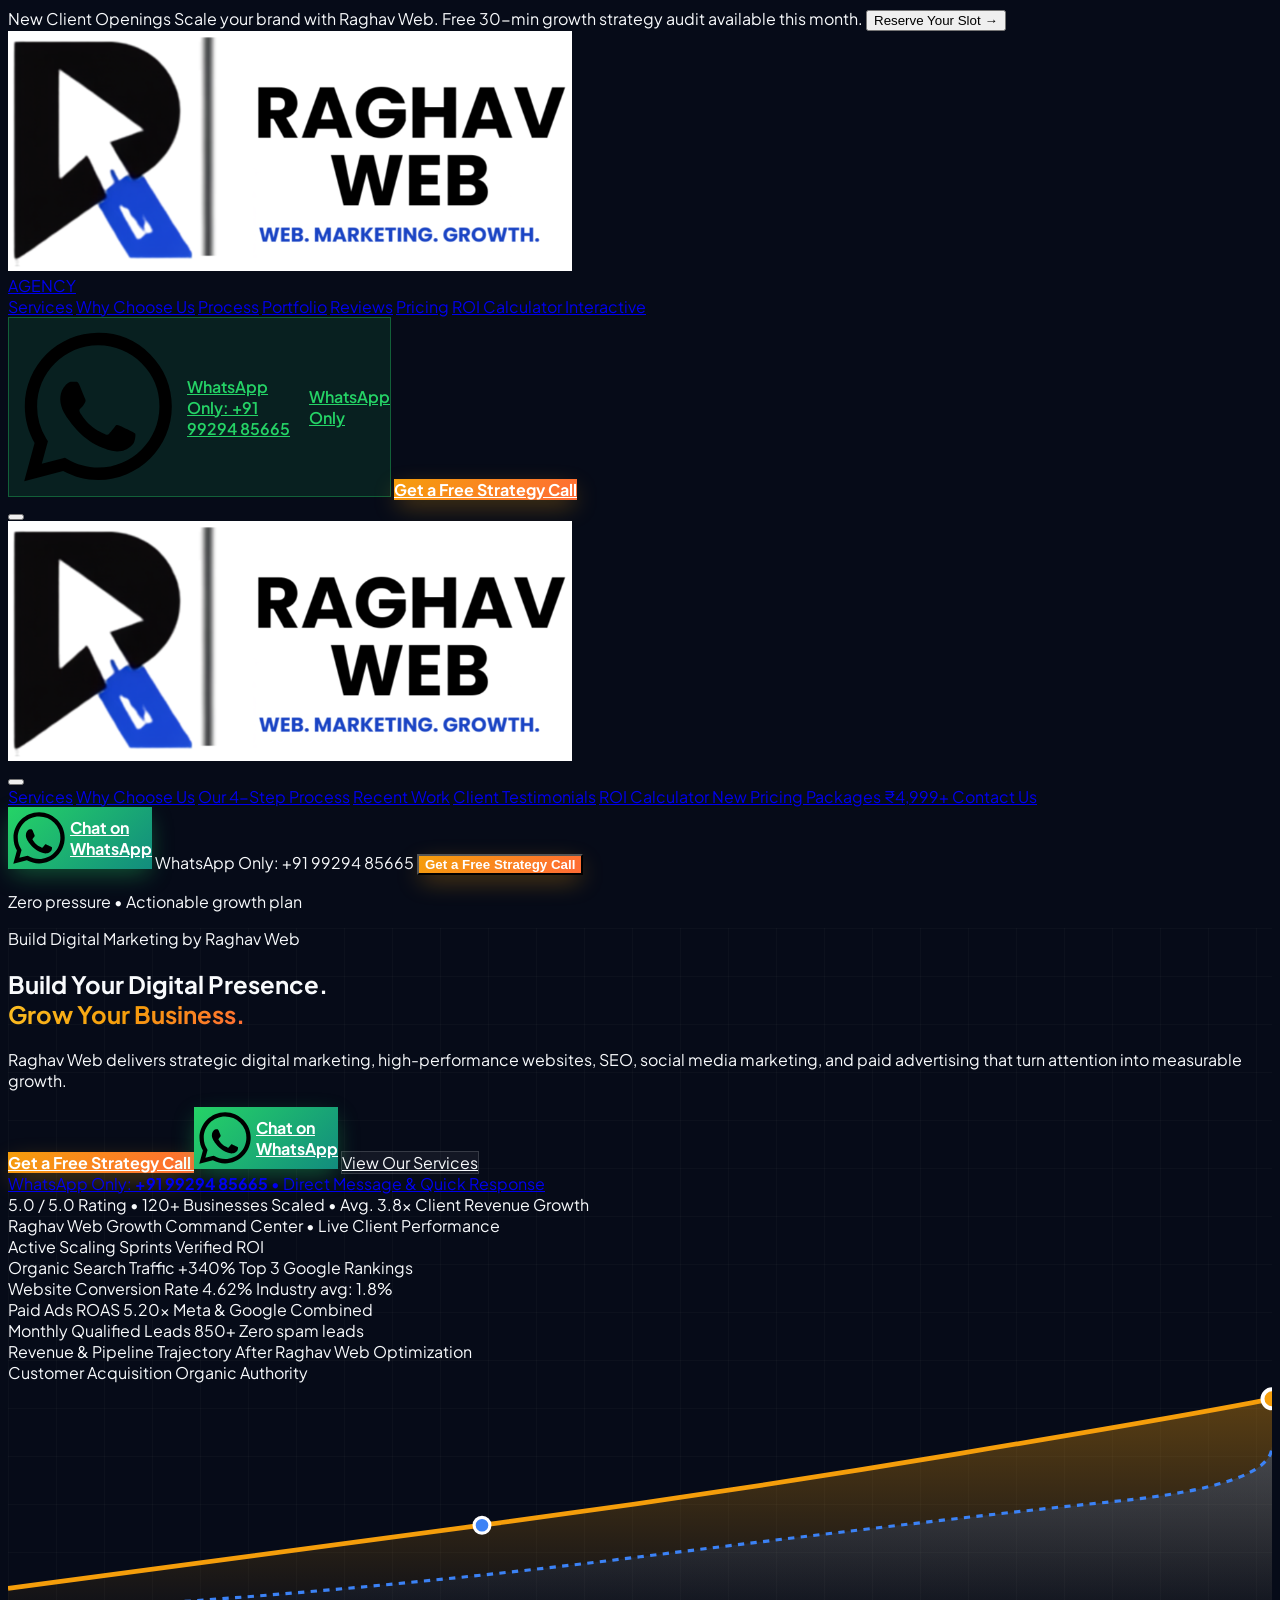
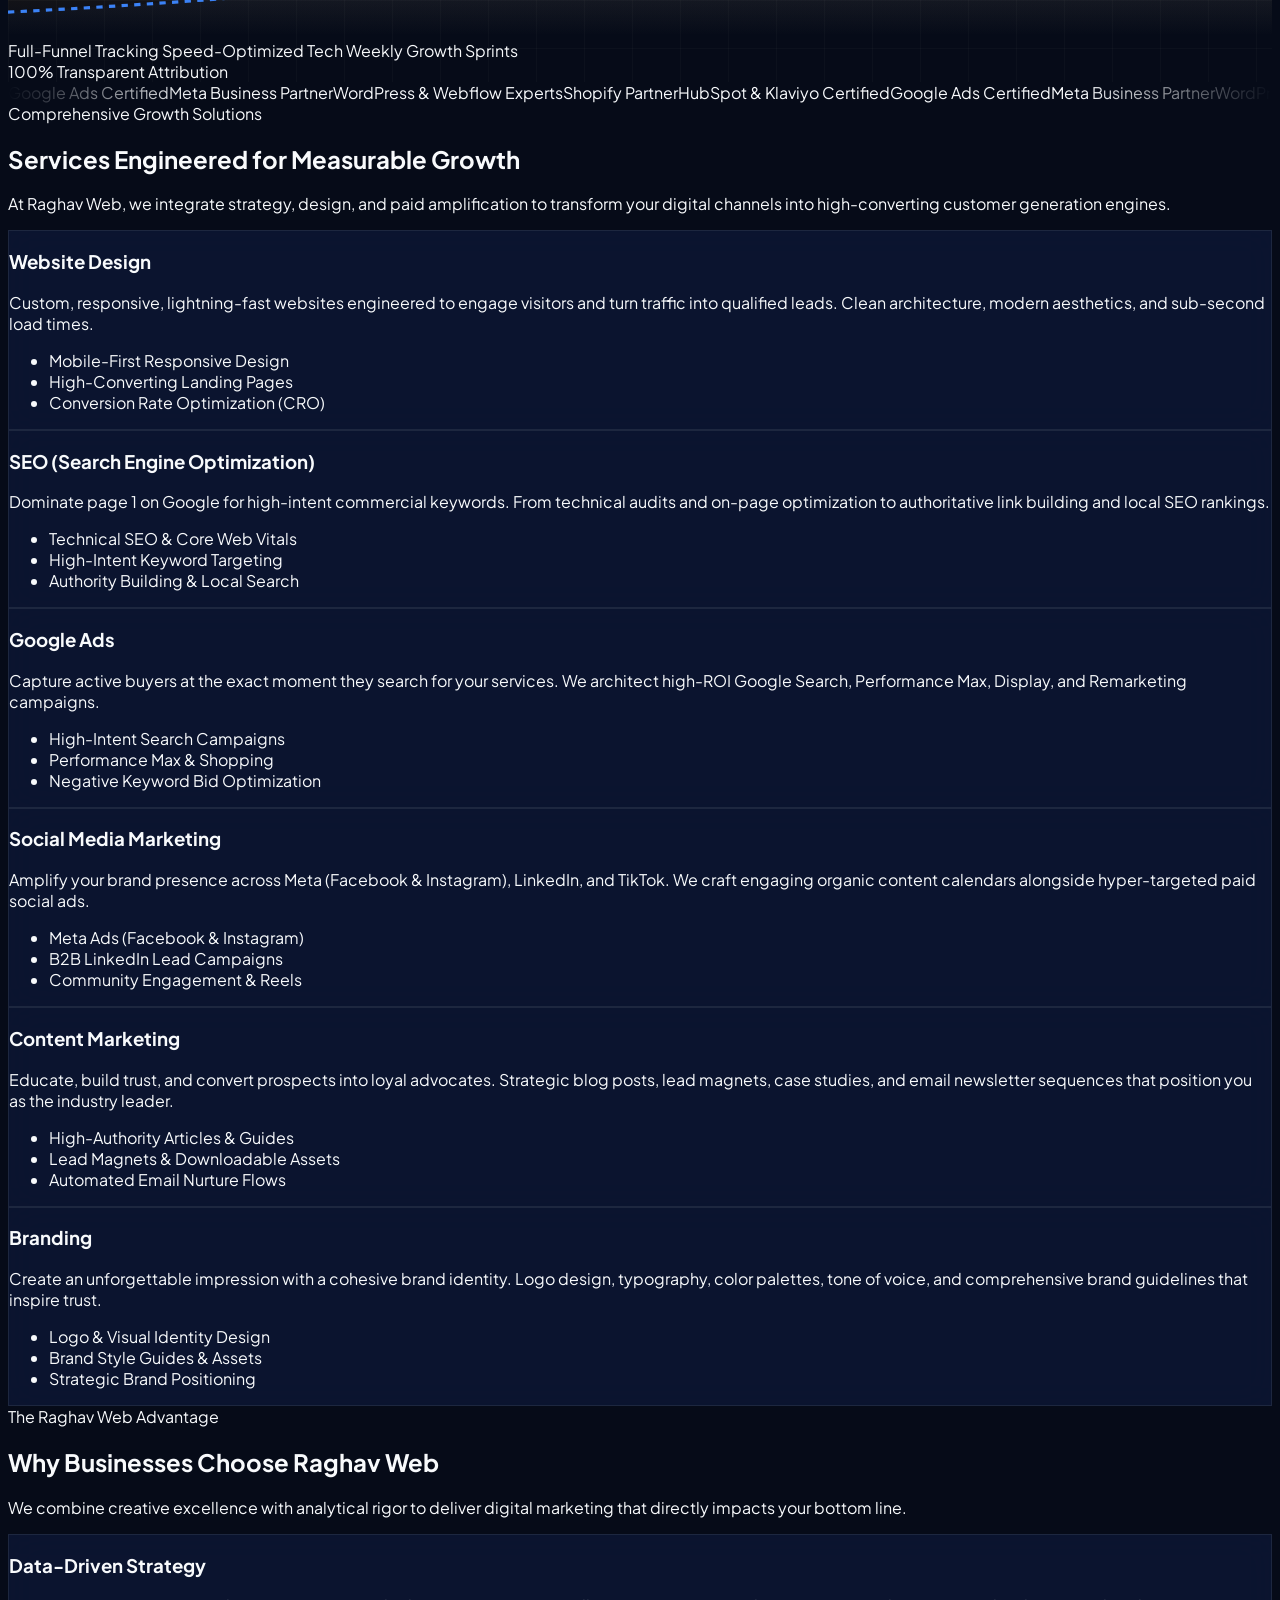
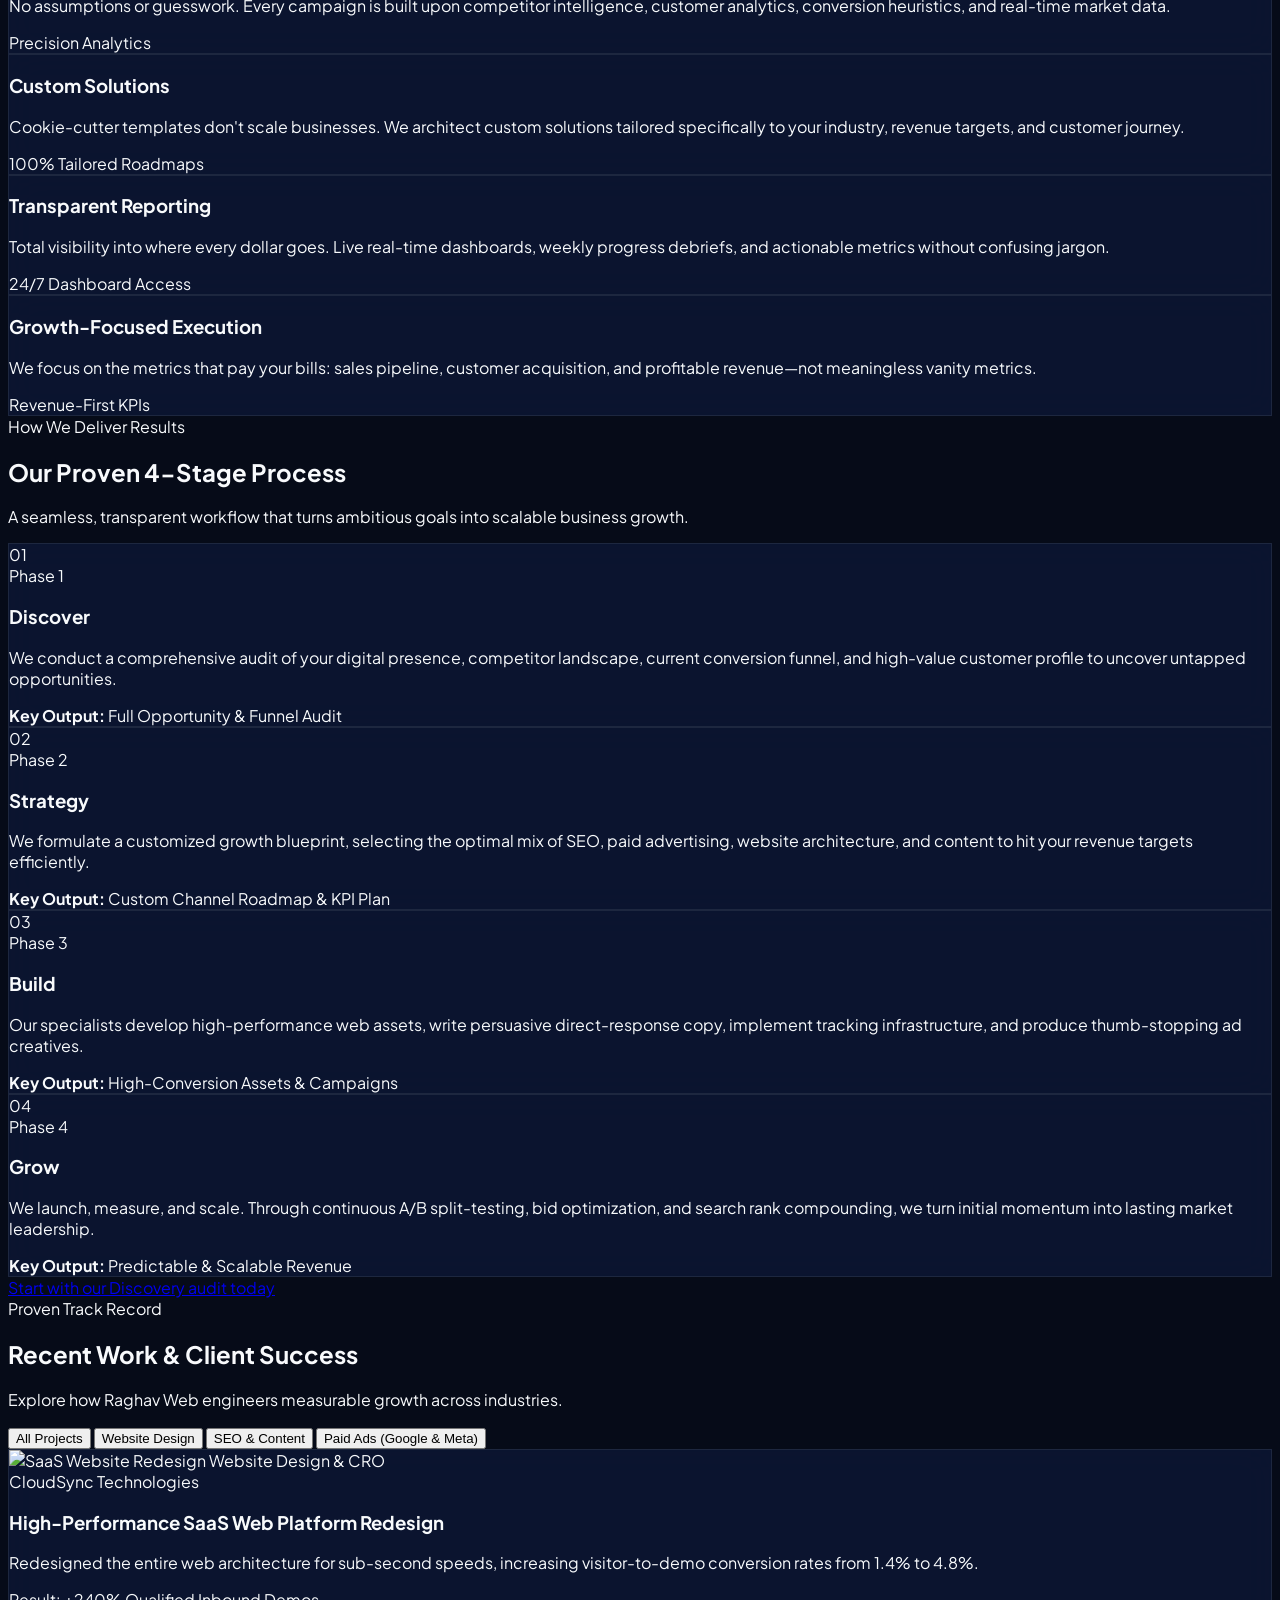
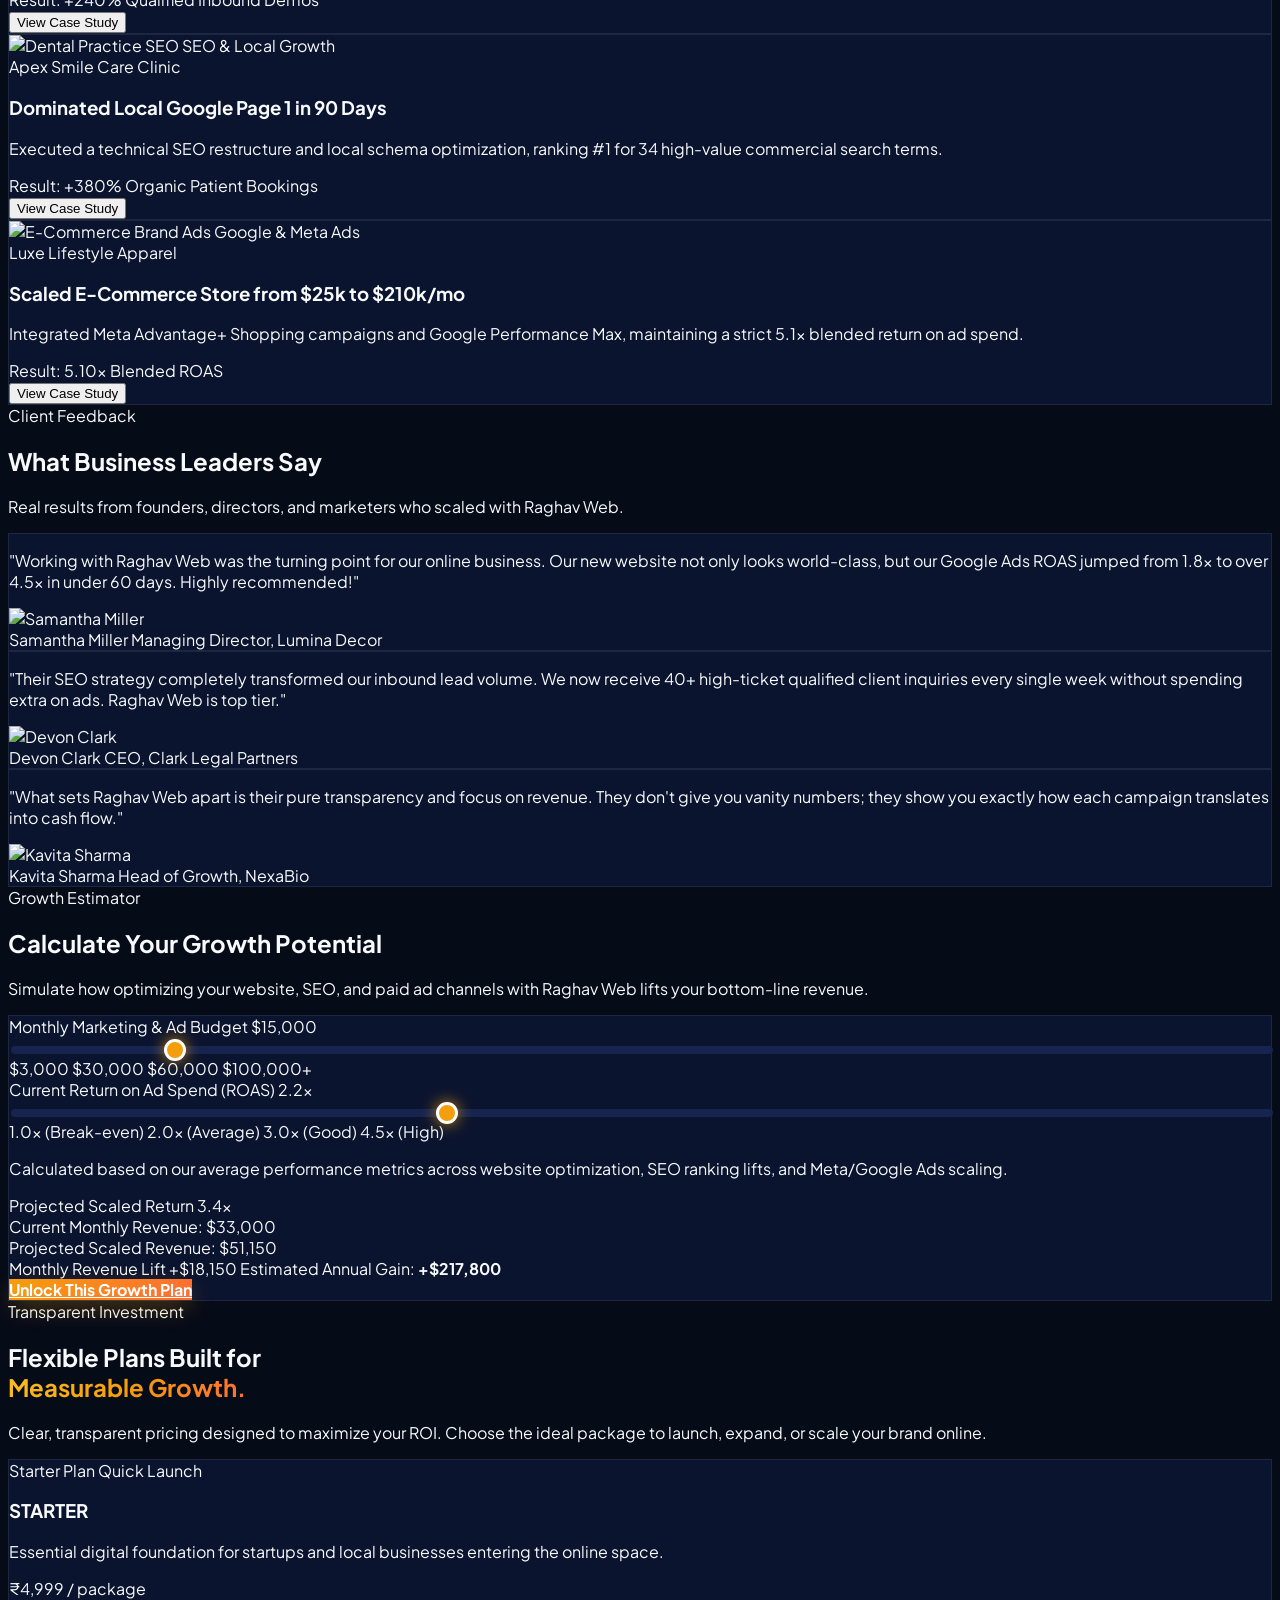
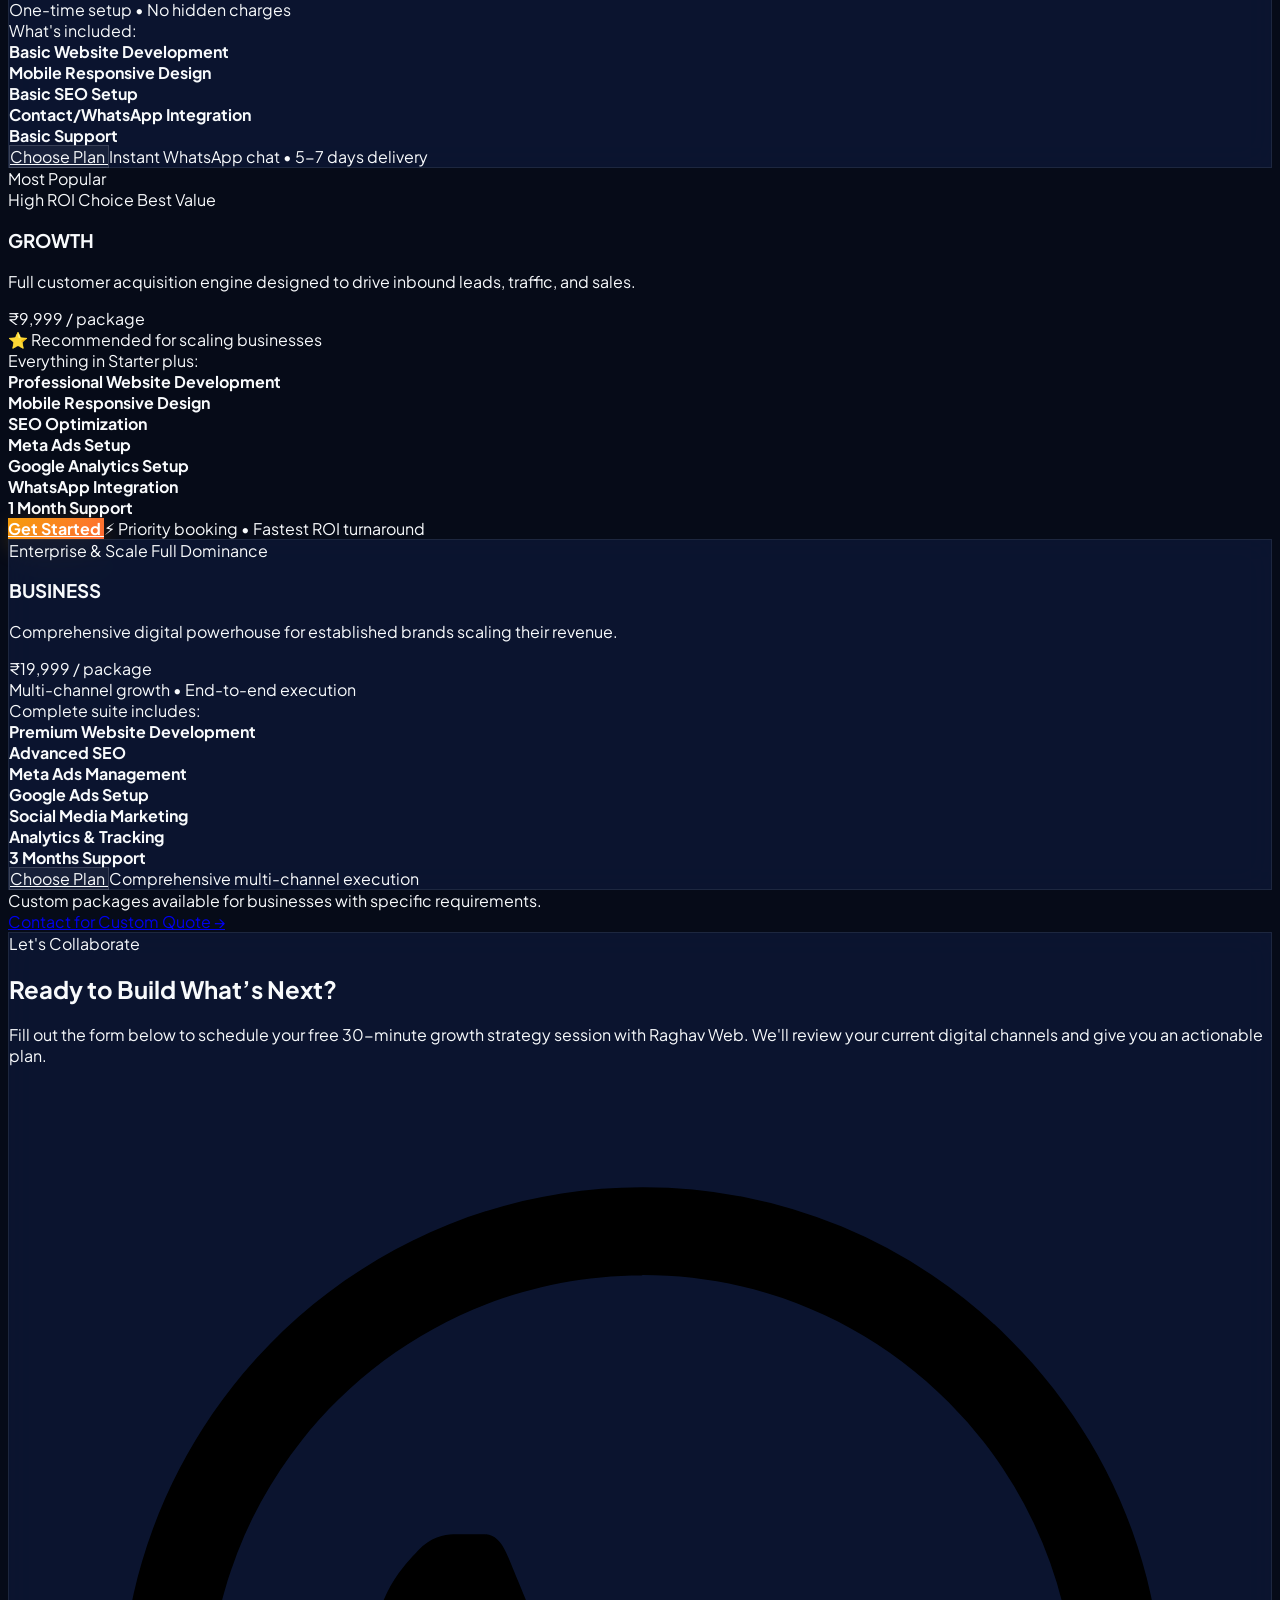
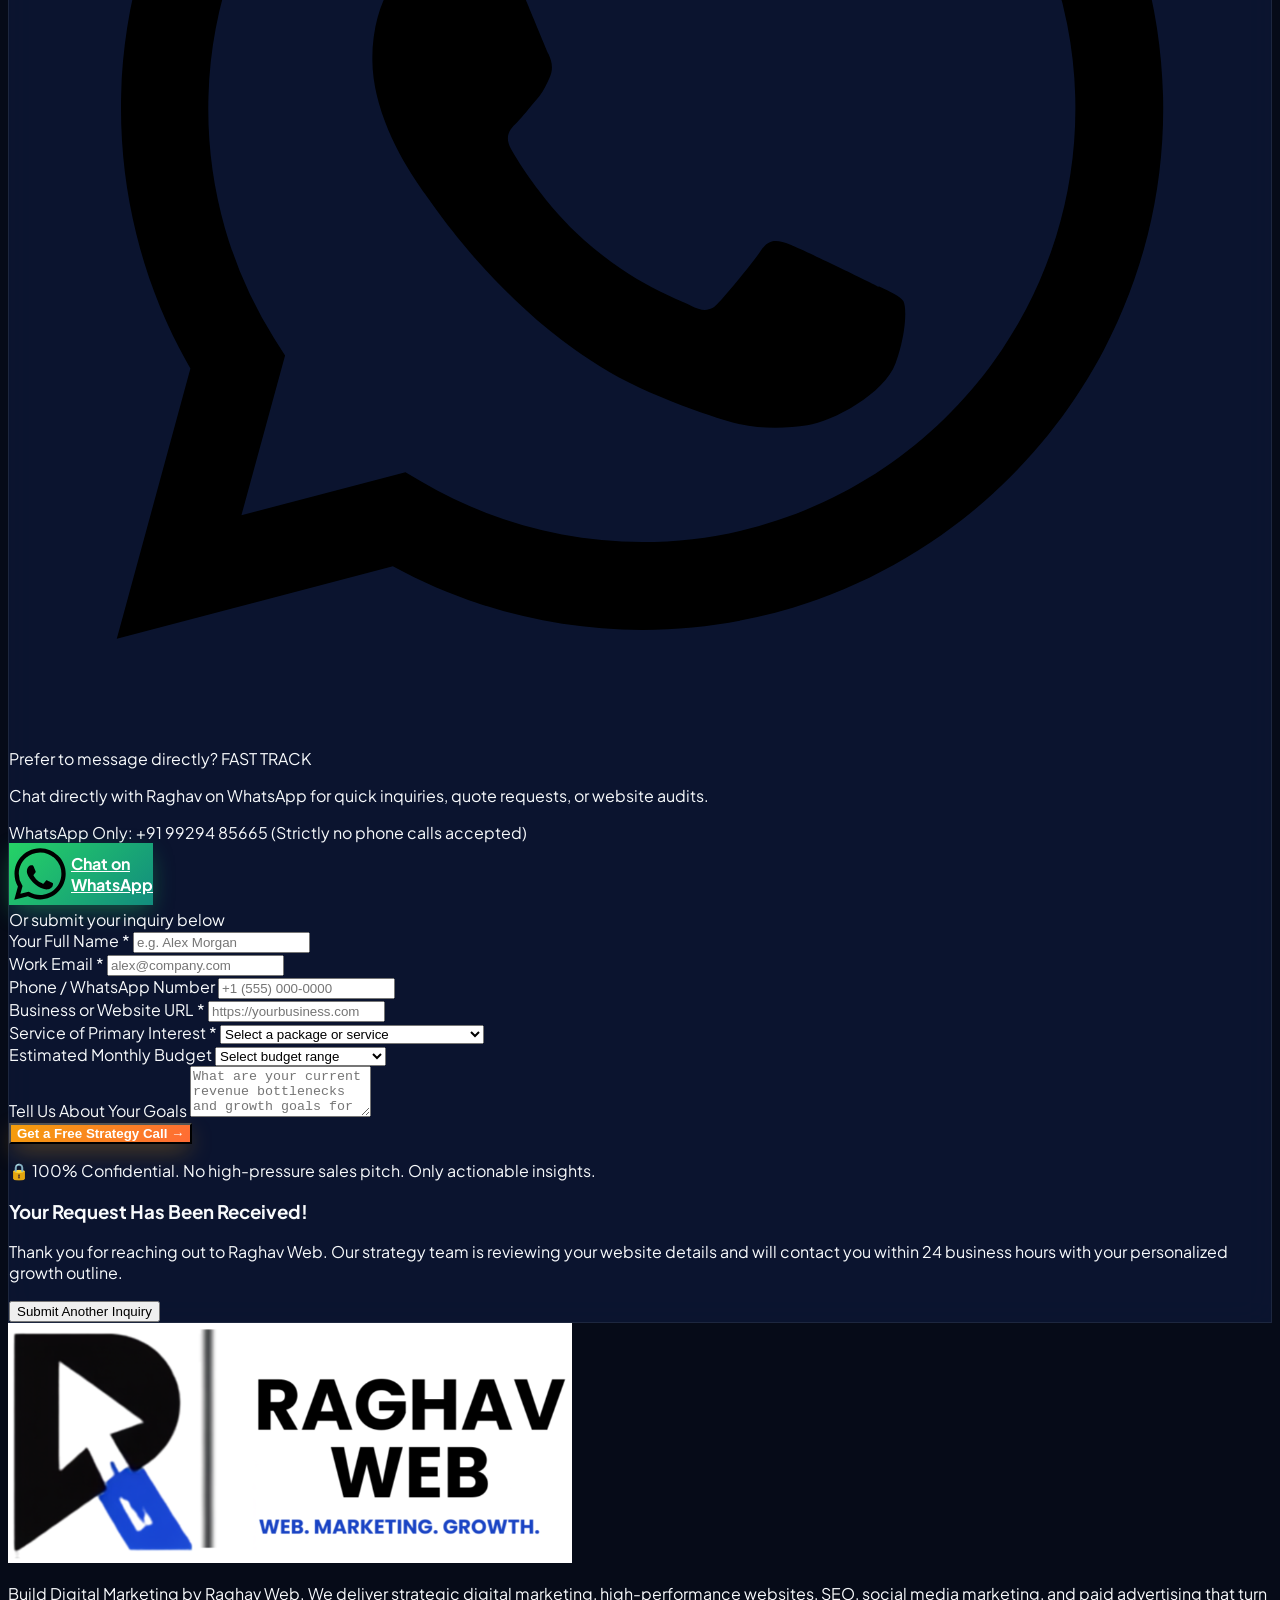
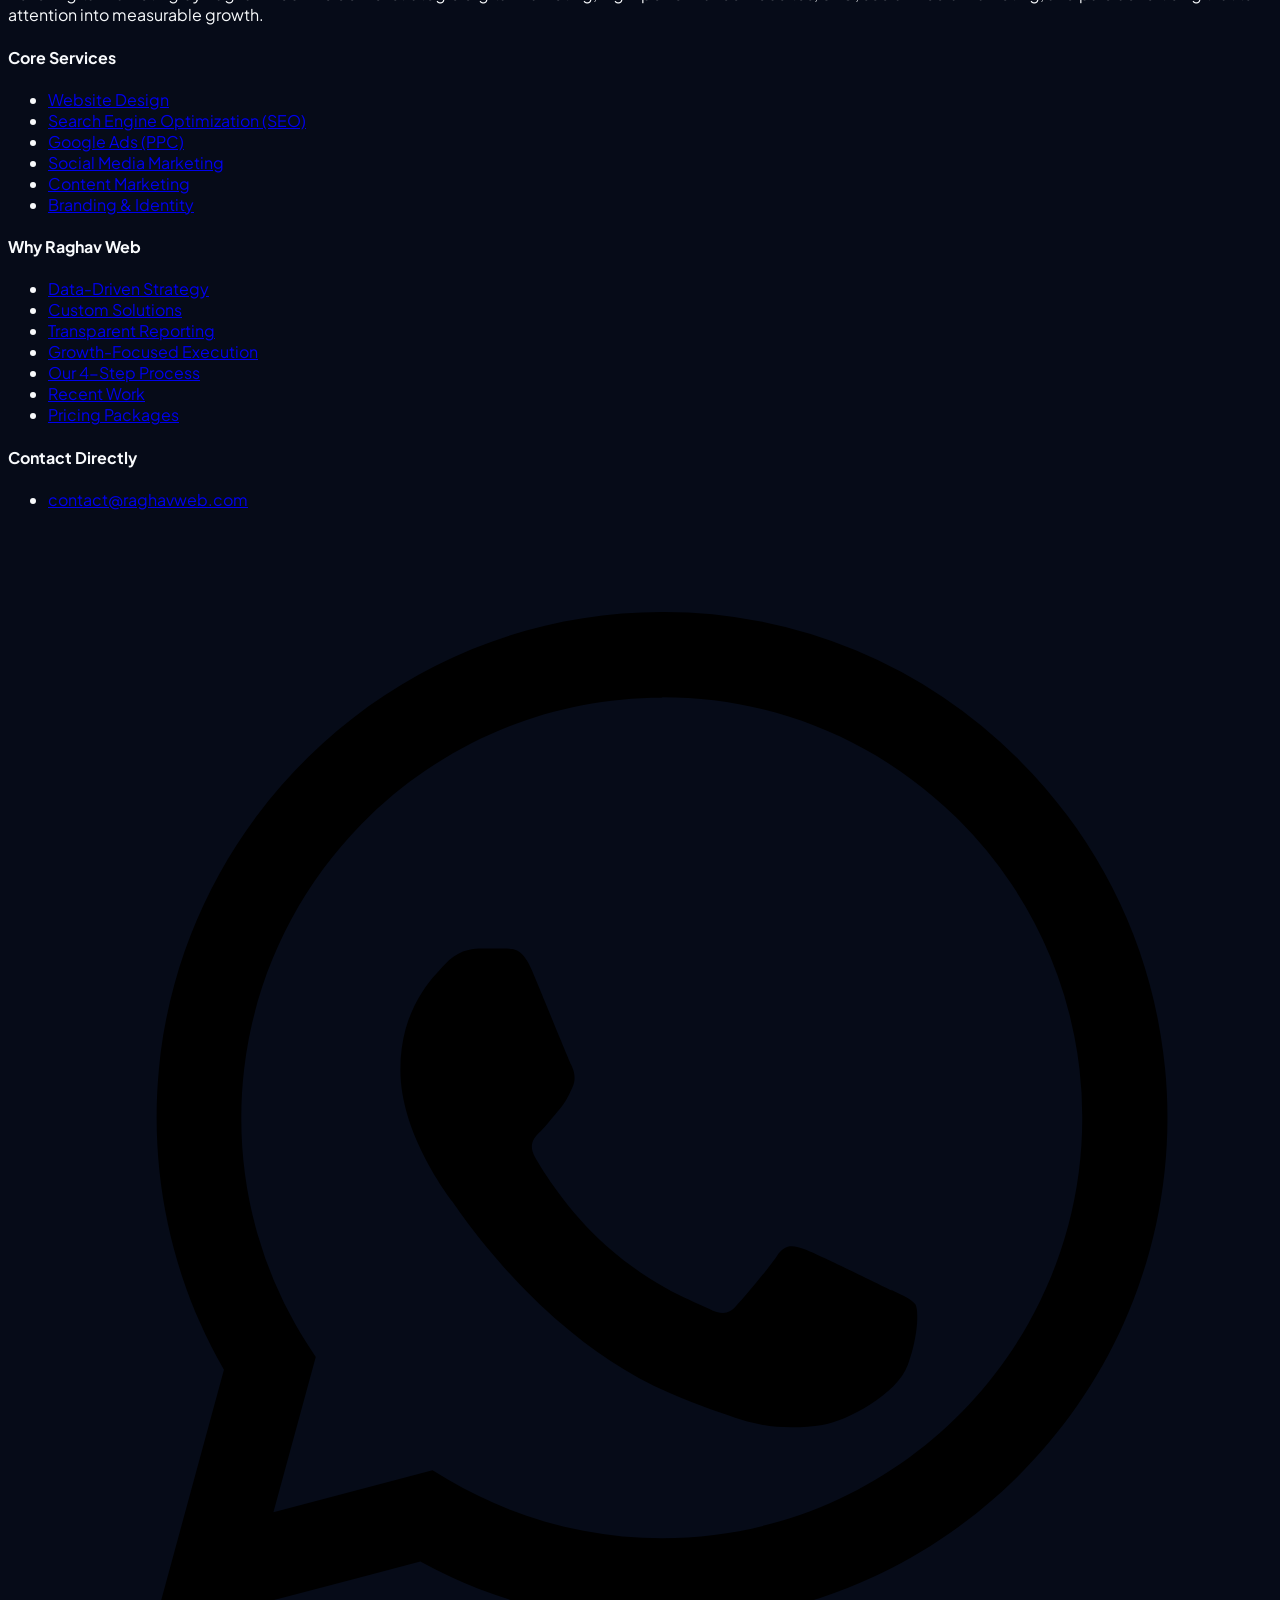
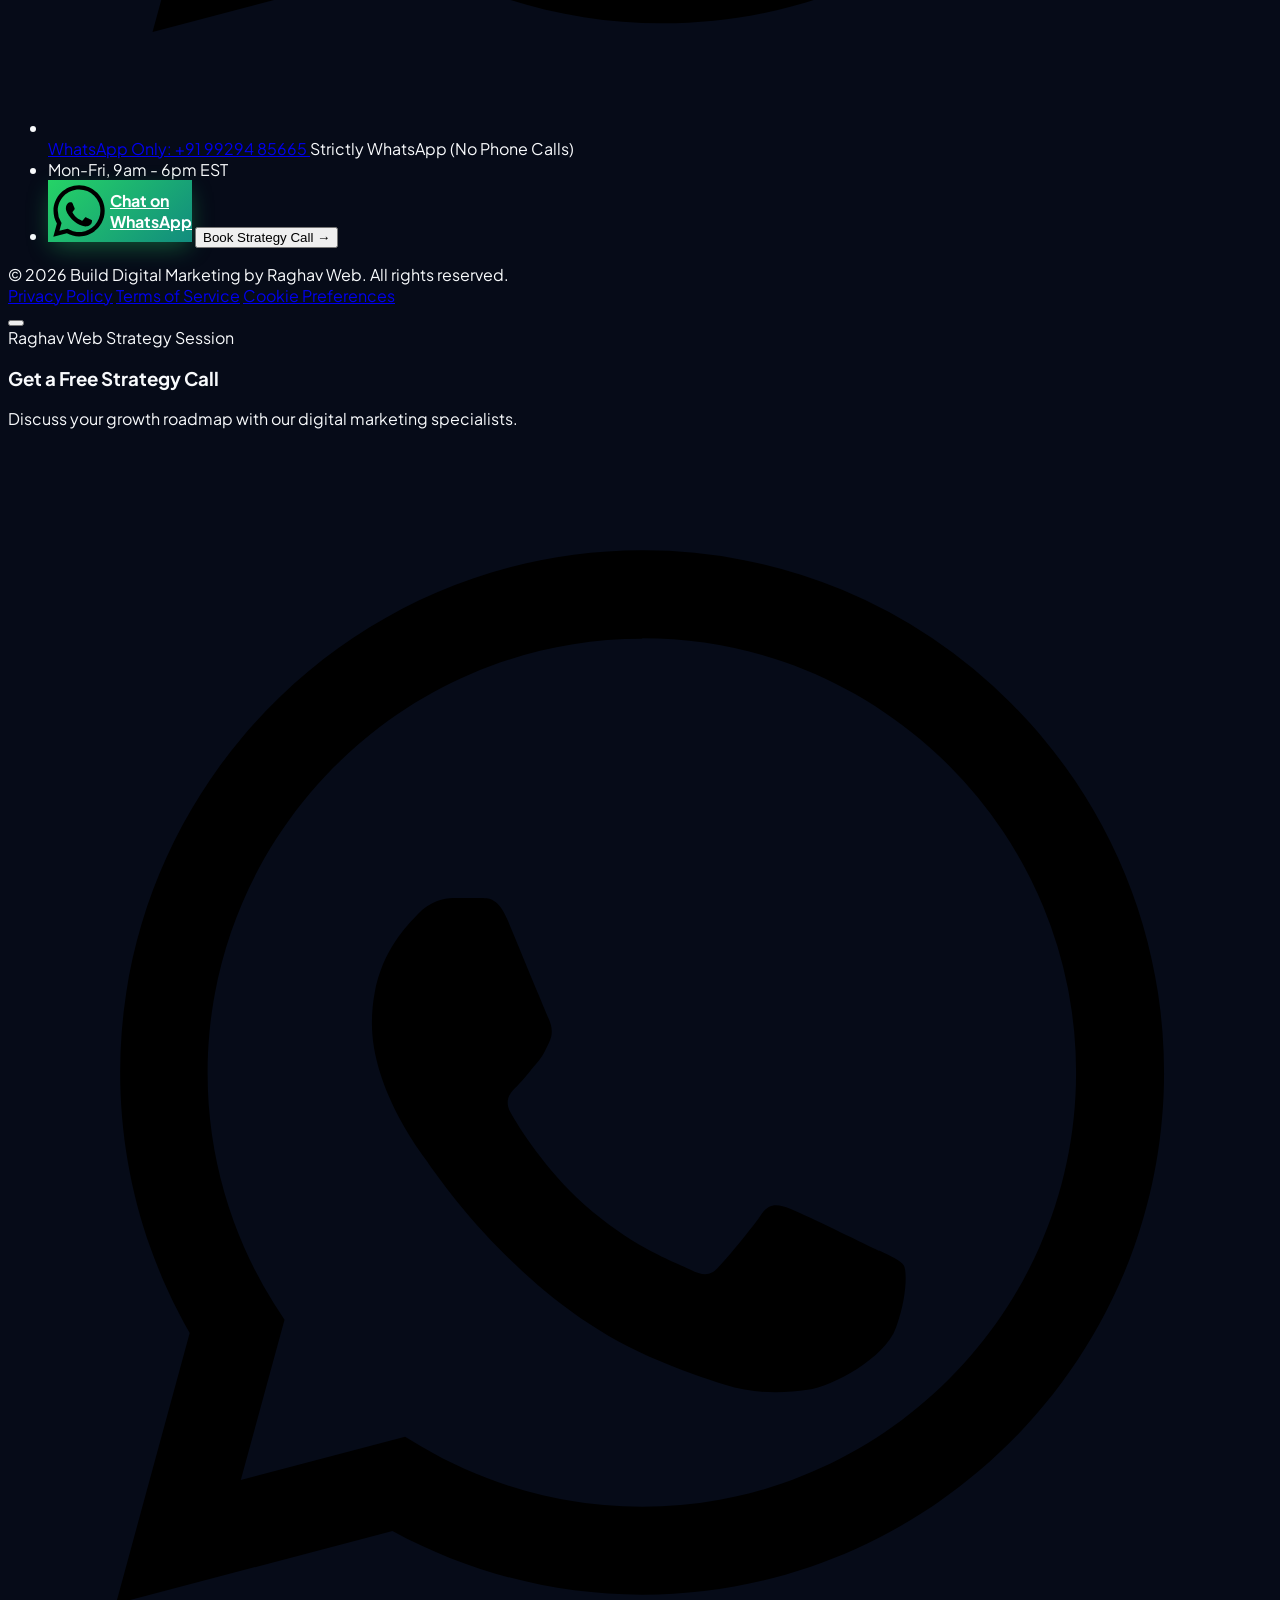
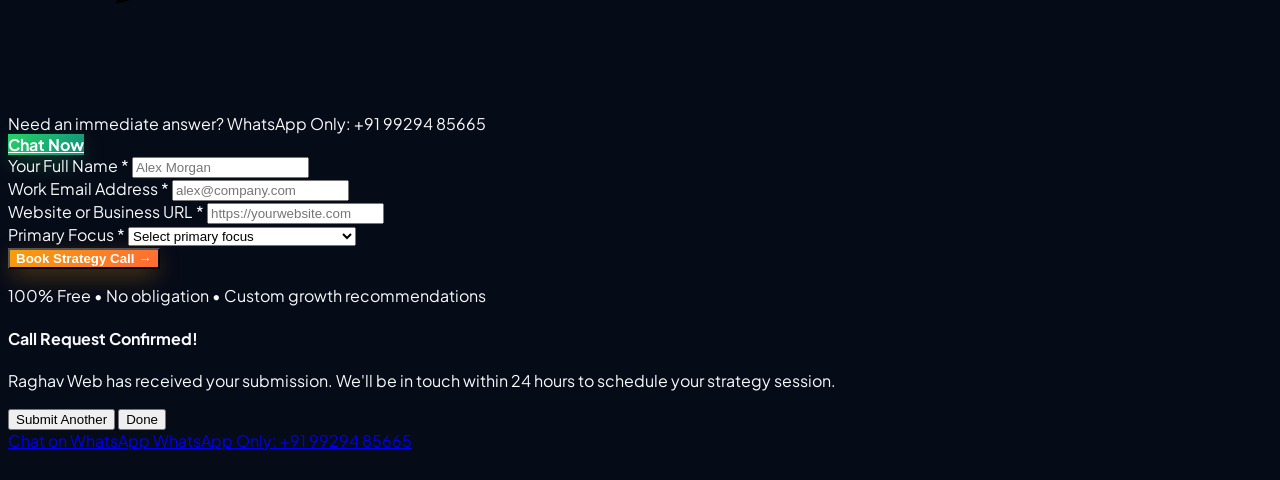
==== commit 1bb68c91: "Fix logo display with crisp original artwork inside polished badge container" ====
--- a/index.html
+++ b/index.html
@@ -94,7 +94,9 @@
       
       <!-- Brand Logo -->
       <a href="#" class="flex items-center gap-3 group">
-        <img src="images/logo.png" alt="Raghav Web - Web. Marketing. Growth." class="h-10 sm:h-12 w-auto object-contain transition-transform duration-300 group-hover:scale-105">
+        <div class="bg-white px-3.5 py-1.5 rounded-xl shadow-lg border border-white/20 flex items-center group-hover:scale-105 transition-all duration-300">
+          <img src="images/logo.png" alt="Raghav Web - Web. Marketing. Growth." class="h-8 sm:h-9 w-auto object-contain">
+        </div>
         <span class="hidden md:inline-block text-[10px] font-bold px-1.5 py-0.5 rounded bg-blue-500/20 text-blue-300 border border-blue-400/30 self-center">AGENCY</span>
       </a>
 
@@ -140,7 +142,9 @@
     <div>
       <div class="flex items-center justify-between pb-6 border-b border-white/10">
         <a href="#" class="flex items-center">
-          <img src="images/logo.png" alt="Raghav Web Logo" class="h-9 w-auto object-contain">
+          <div class="bg-white px-3 py-1.5 rounded-xl shadow-md border border-white/20">
+            <img src="images/logo.png" alt="Raghav Web Logo" class="h-7 sm:h-8 w-auto object-contain">
+          </div>
         </a>
         <button id="mobile-menu-close" class="p-2 text-gray-400 hover:text-white" aria-label="Close menu">
           <i data-lucide="x" class="w-5 h-5"></i>
@@ -1564,7 +1568,9 @@
         <div class="md:col-span-2 space-y-4">
           <div class="flex items-center gap-3">
             <a href="#" class="inline-block">
-              <img src="images/logo.png" alt="Raghav Web Logo" class="h-11 sm:h-12 w-auto object-contain">
+              <div class="bg-white px-4 py-2 rounded-xl shadow-lg border border-white/20 inline-flex items-center">
+                <img src="images/logo.png" alt="Raghav Web Logo" class="h-9 sm:h-10 w-auto object-contain">
+              </div>
             </a>
           </div>
           <p class="text-xs sm:text-sm text-gray-400 max-w-sm leading-relaxed">
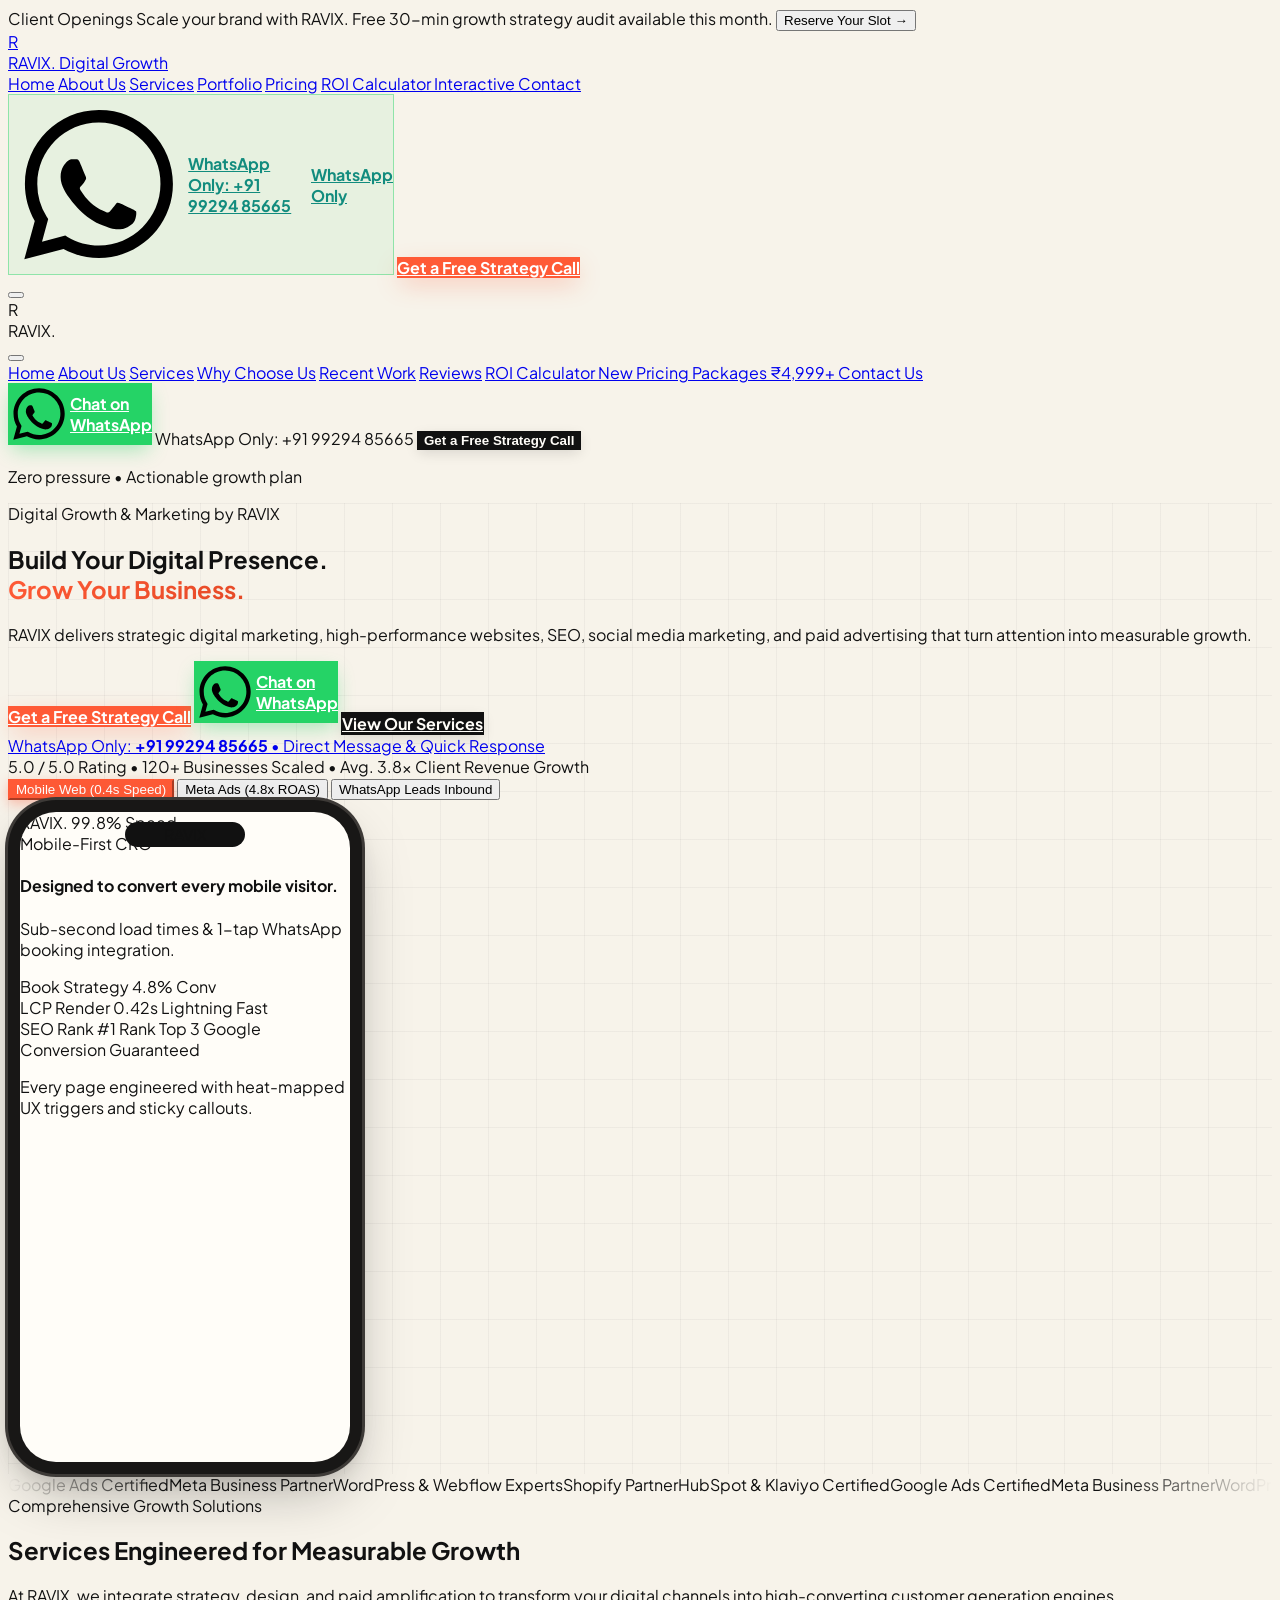
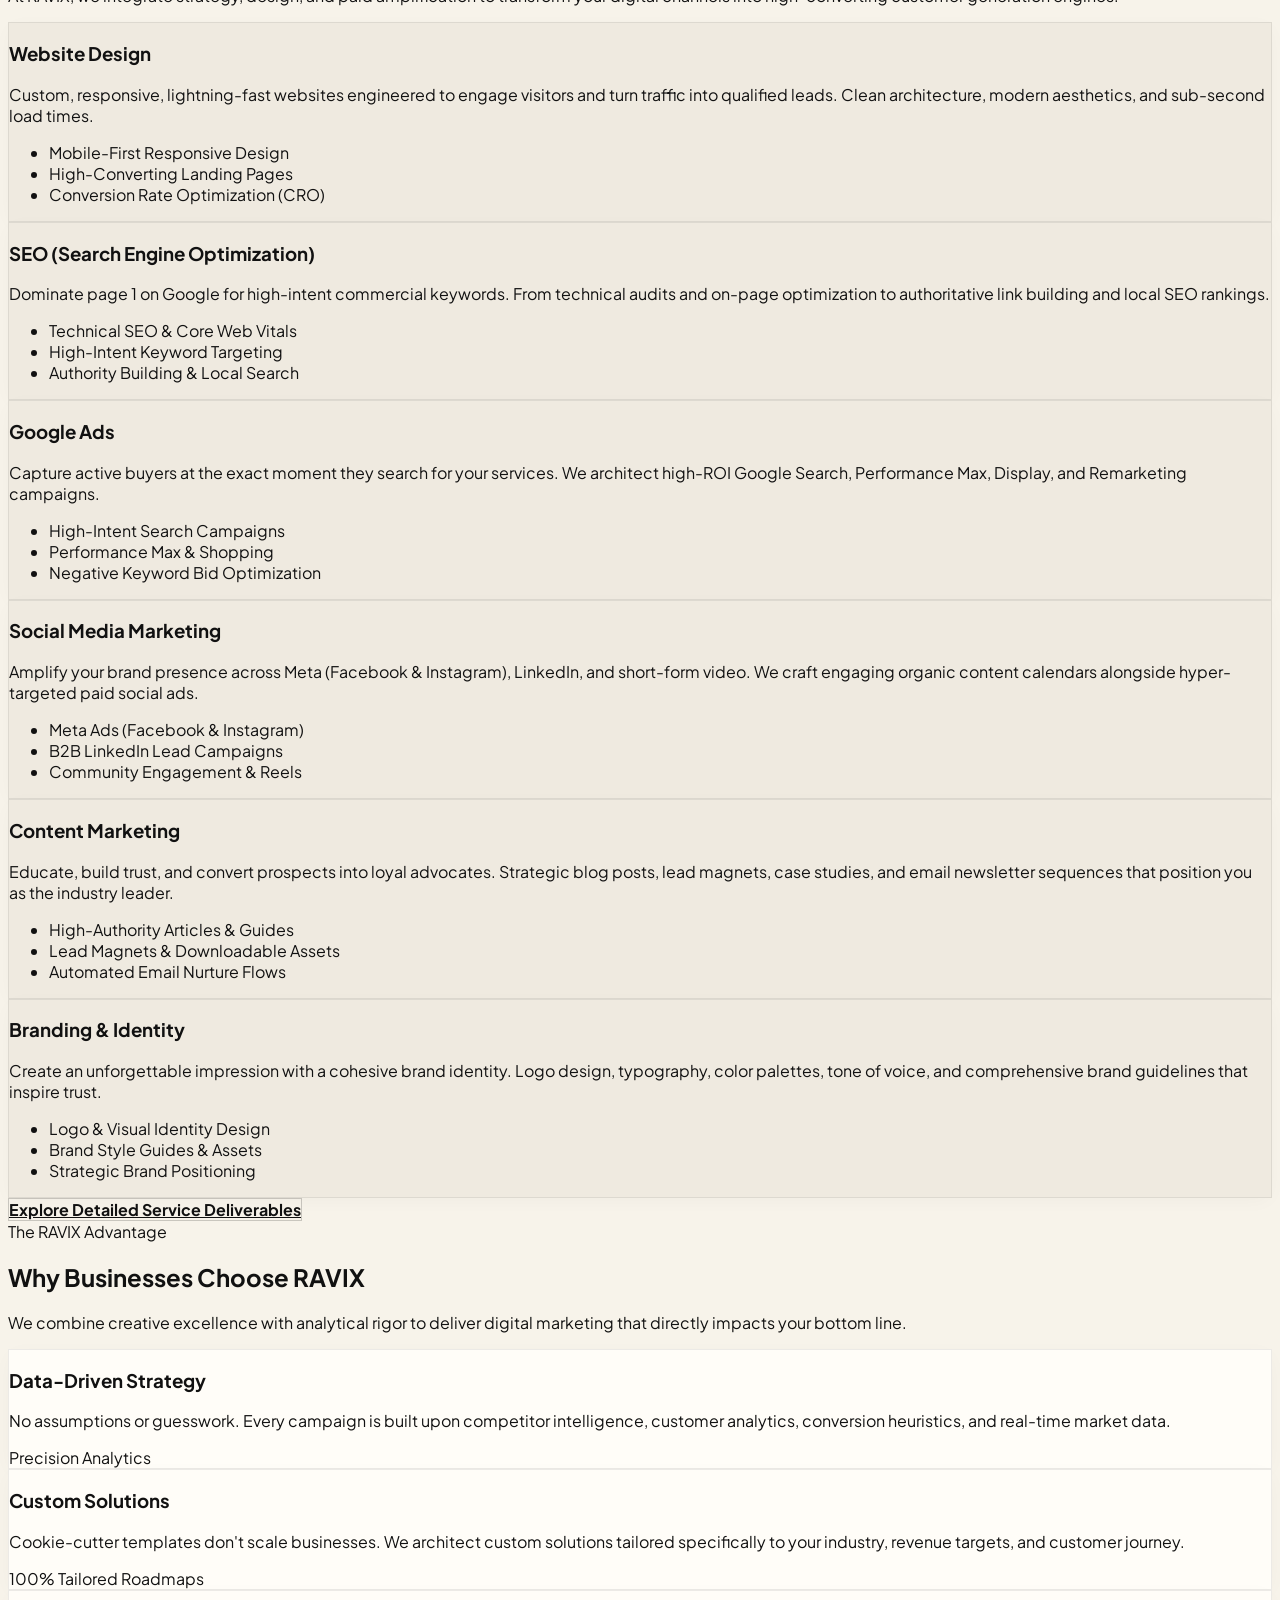
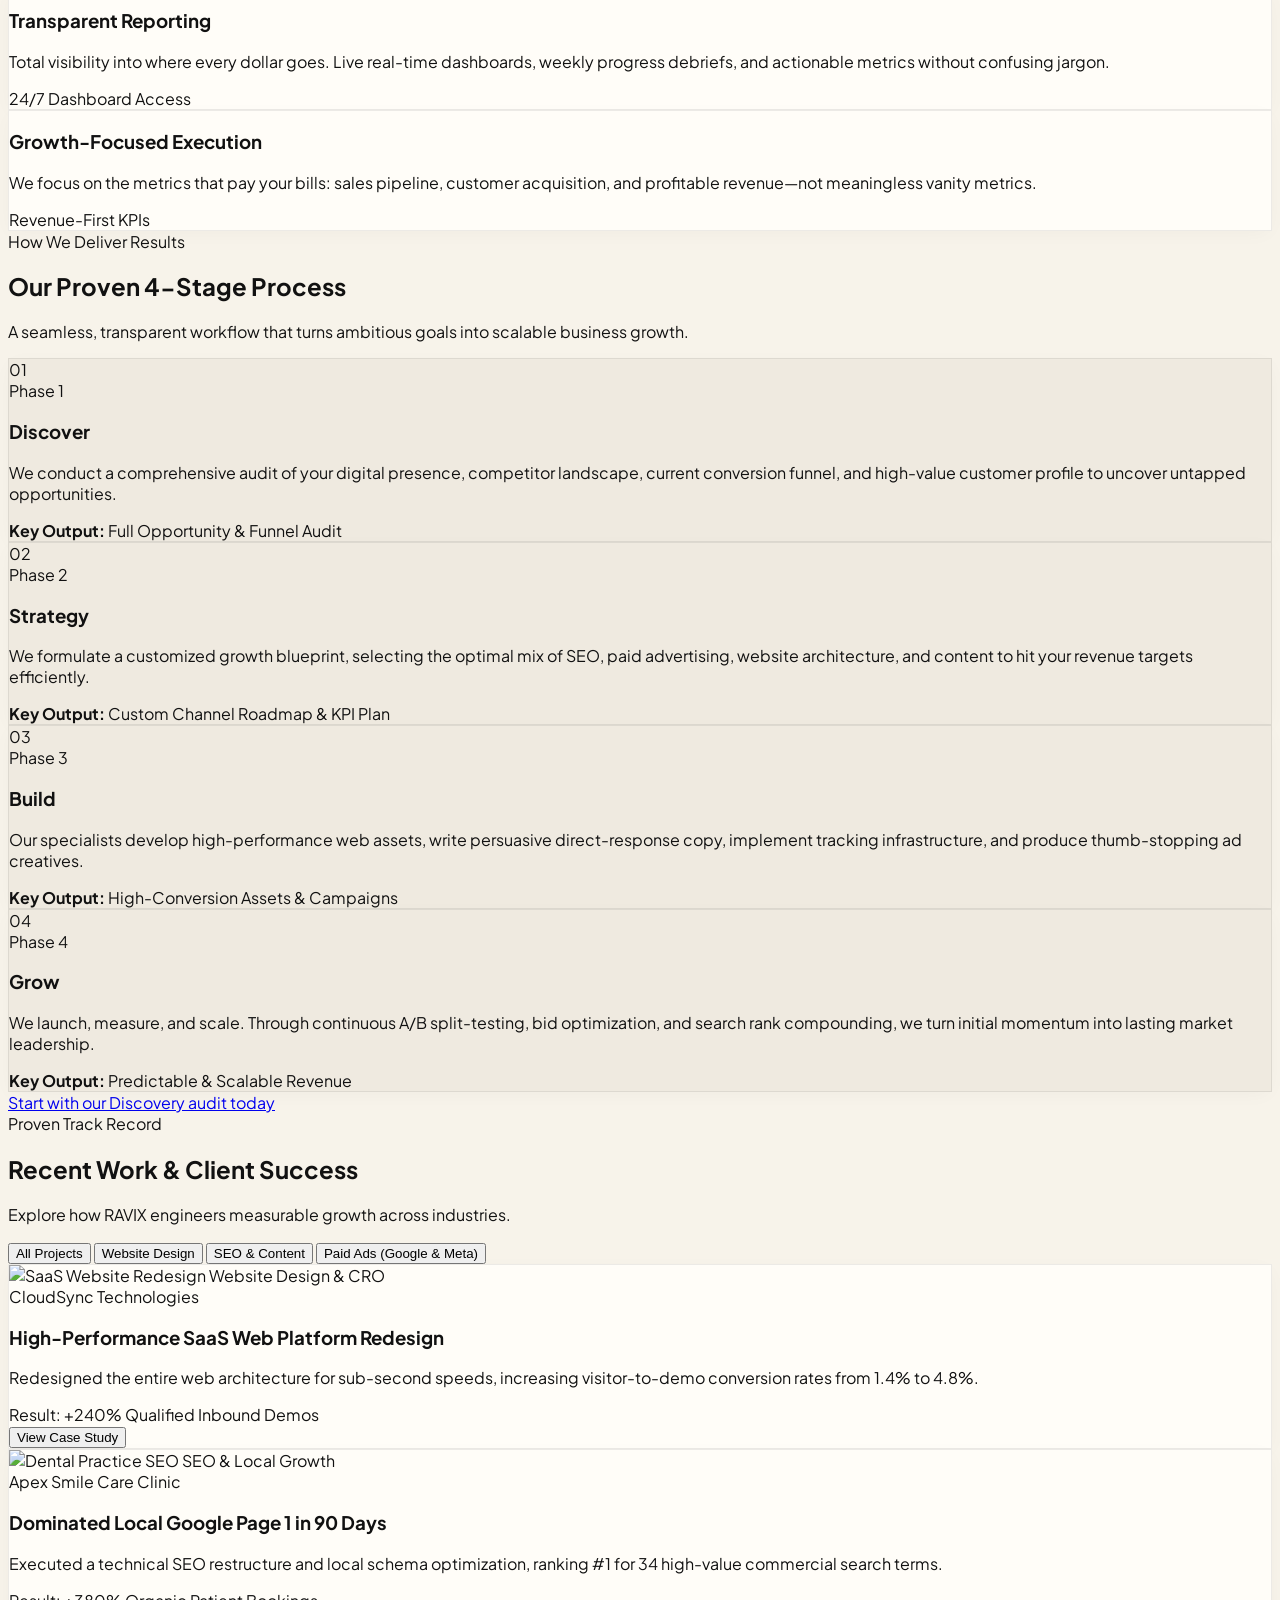
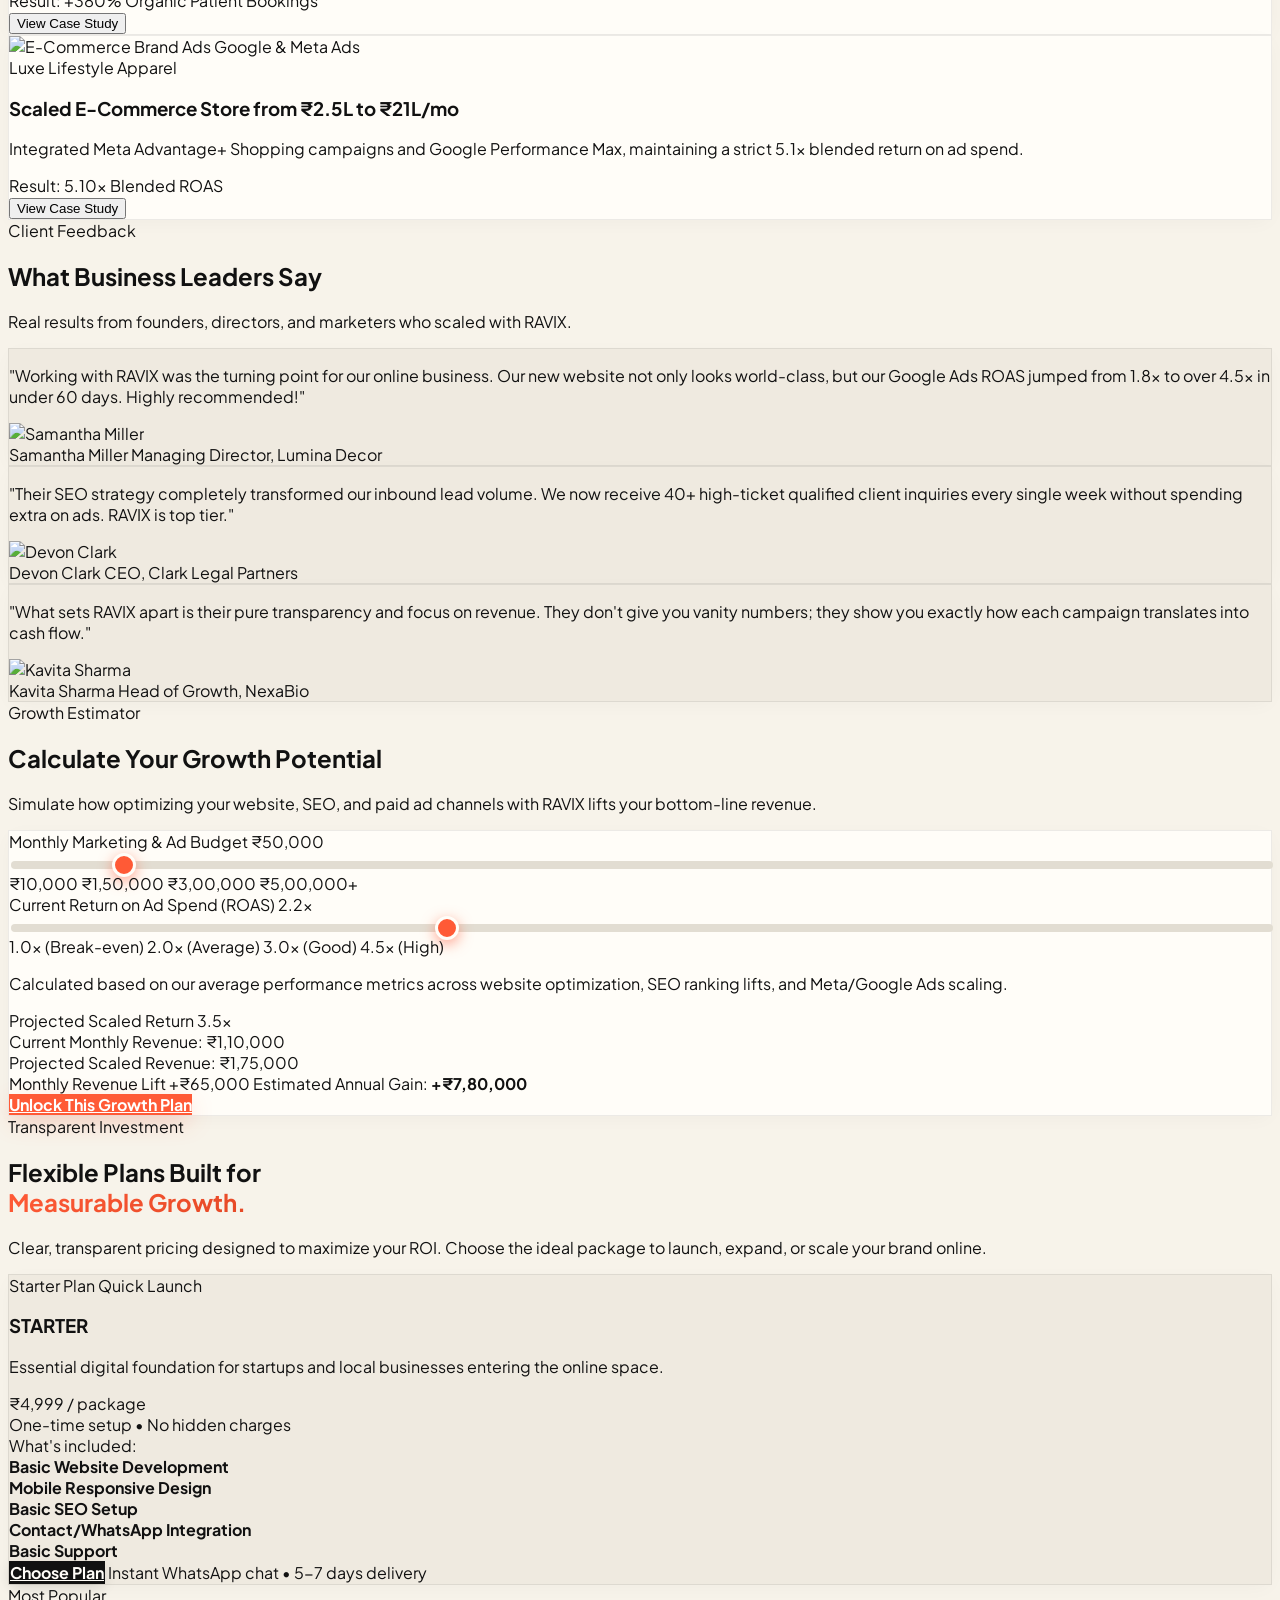
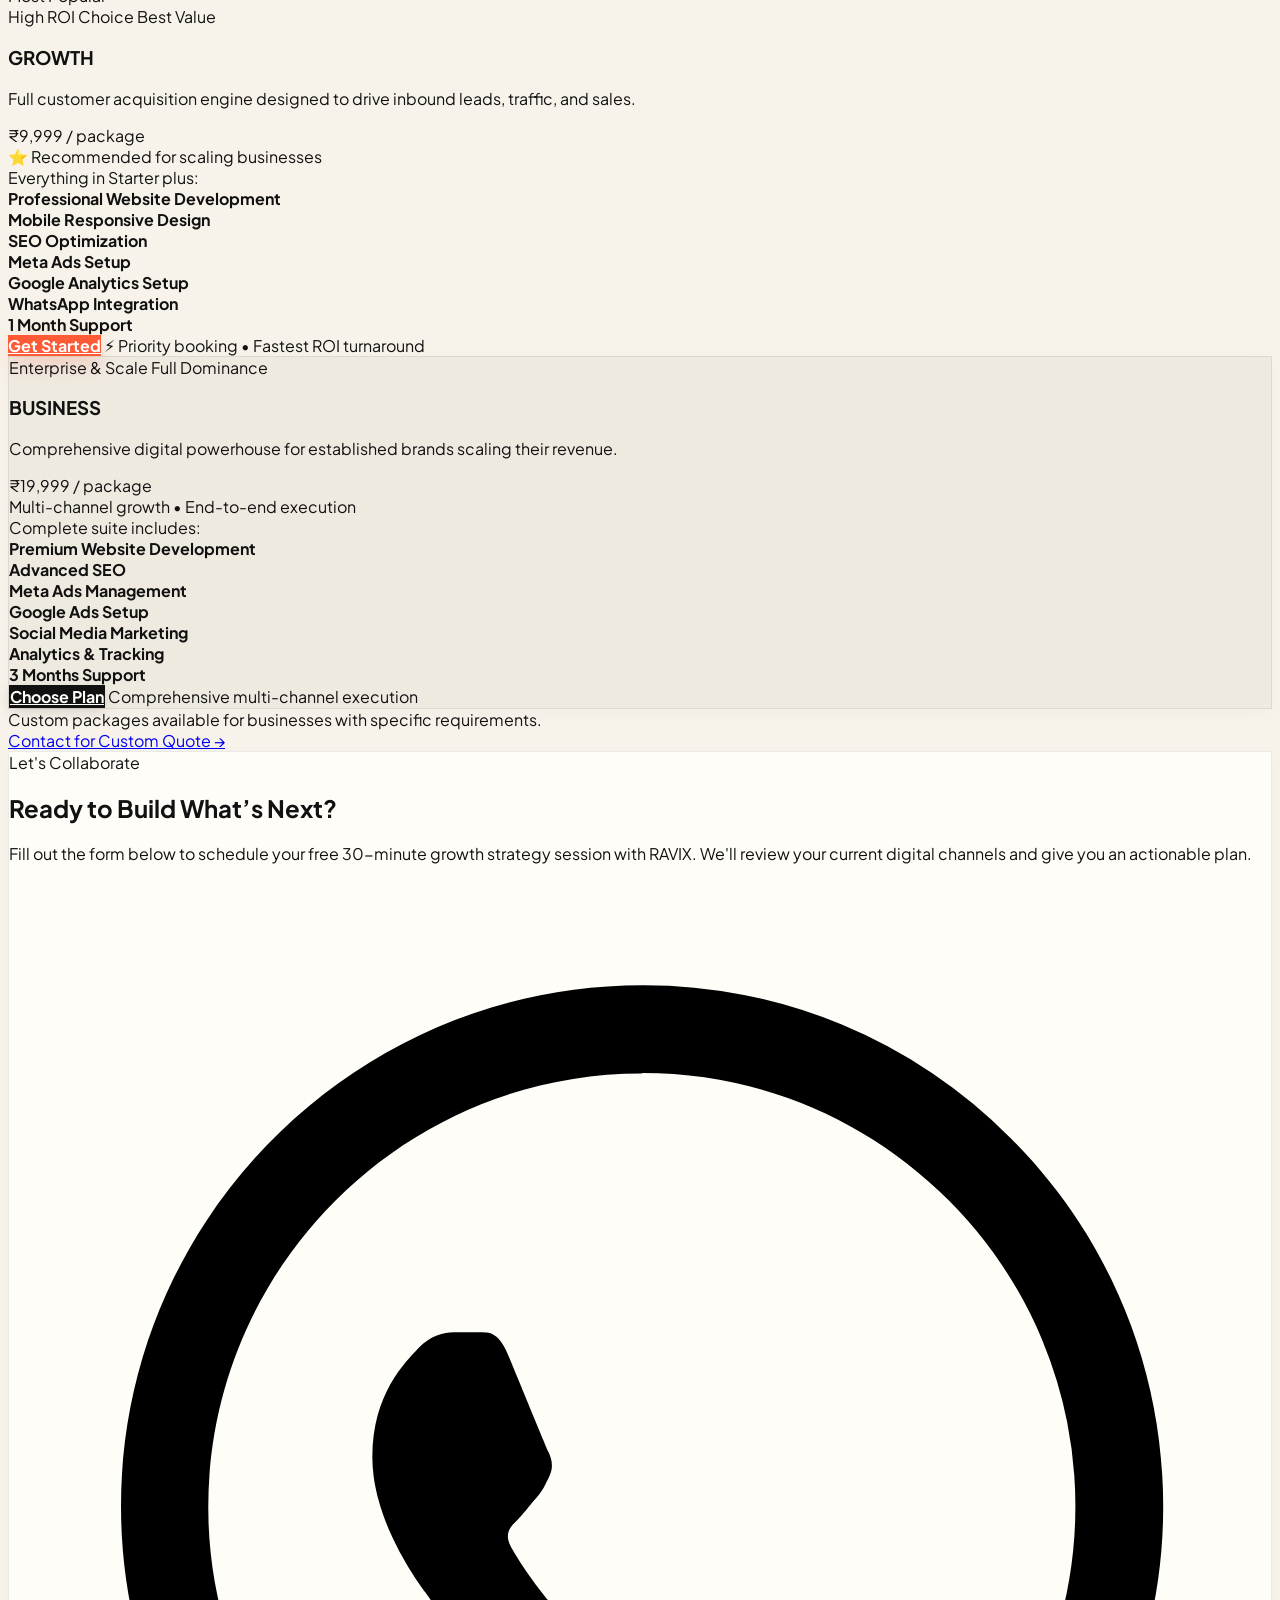
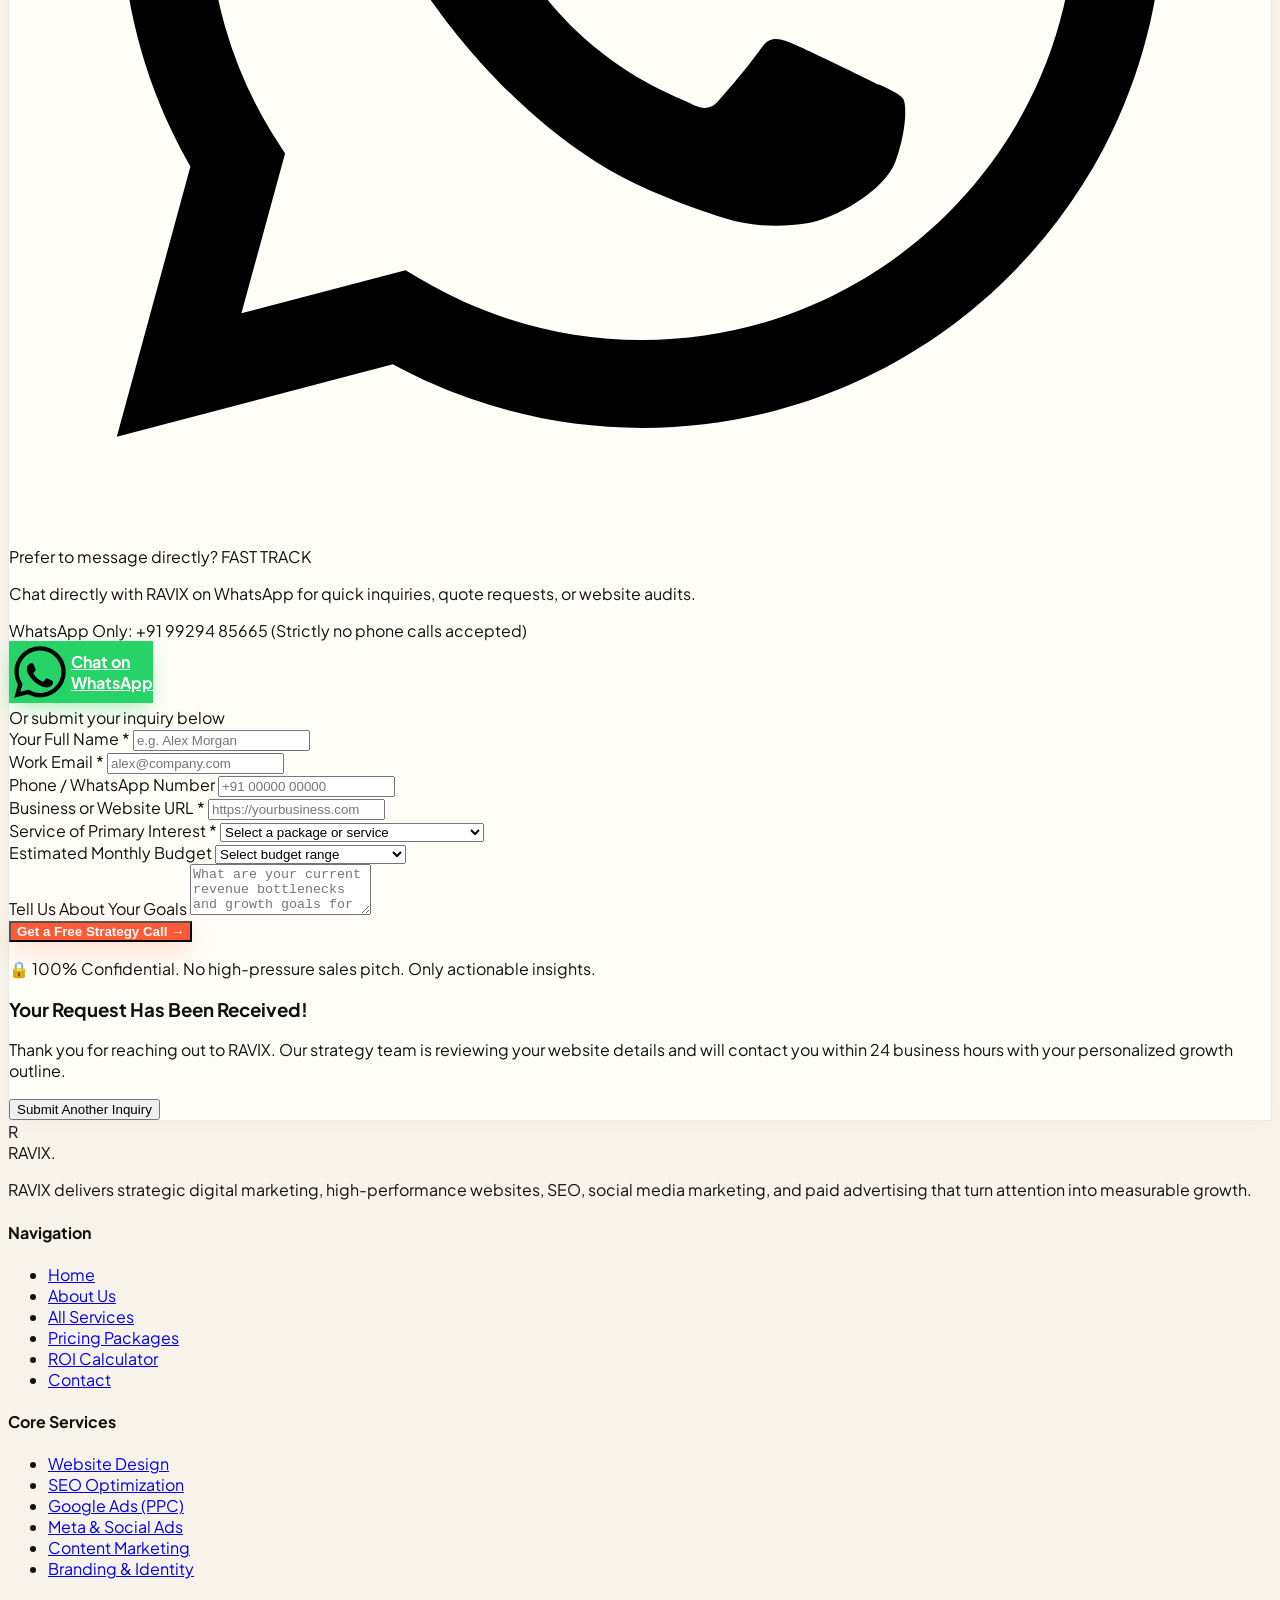
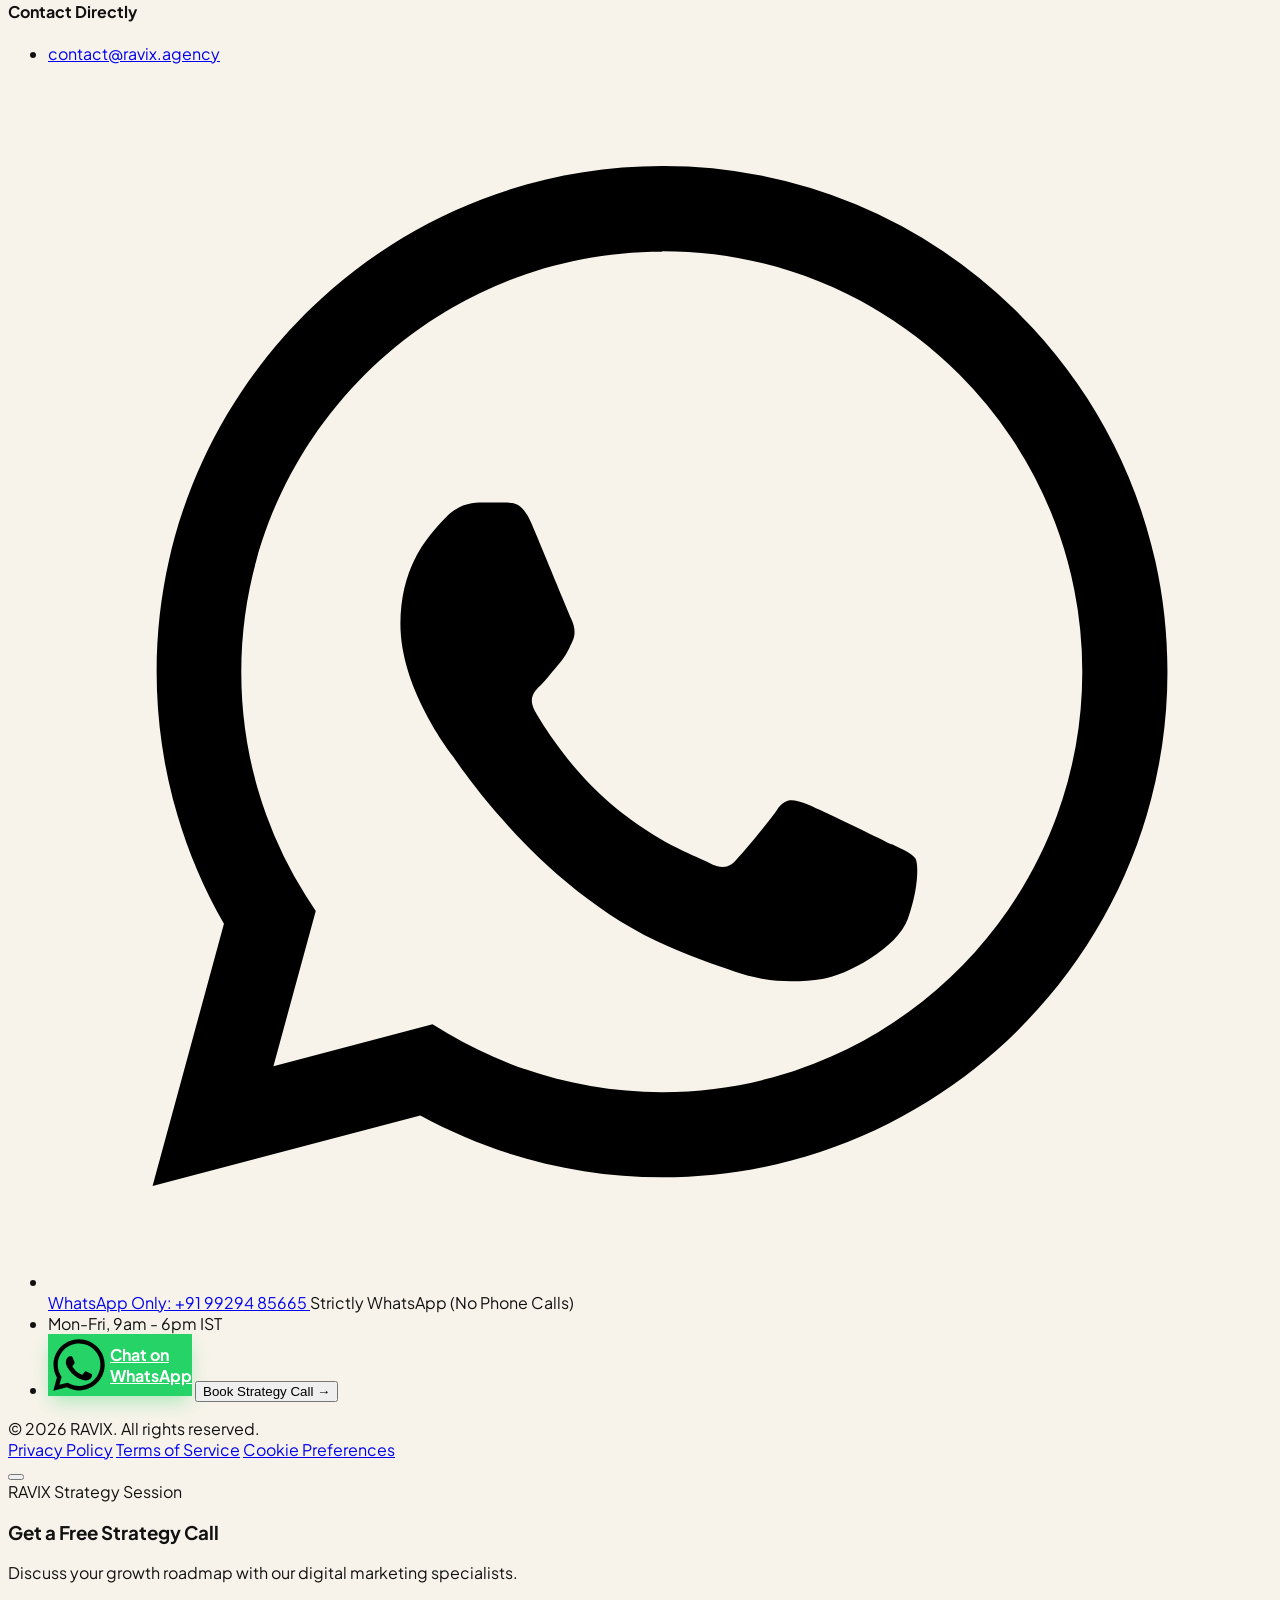
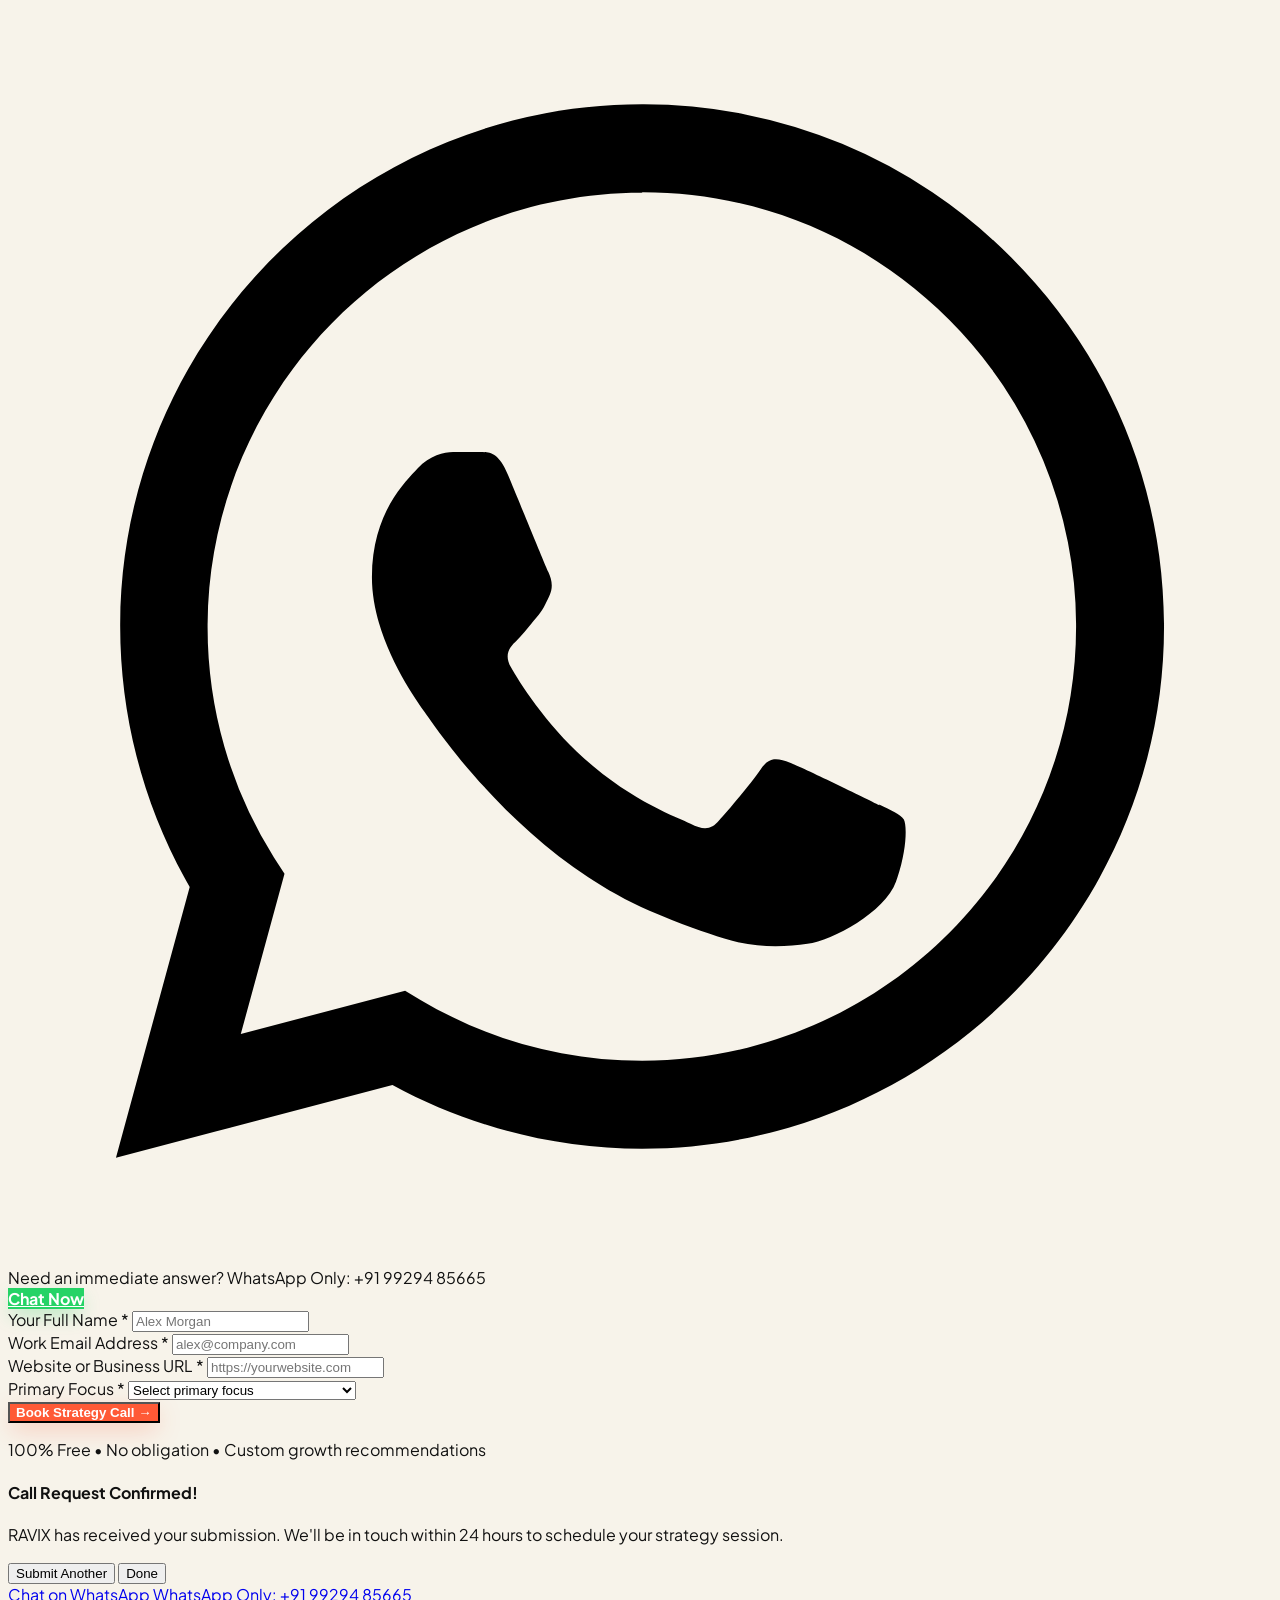
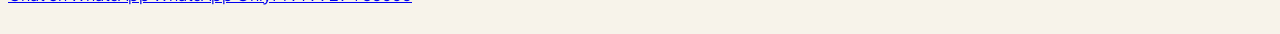
==== commit 2ab2a84f: "Rebrand to RAVIX: Warm Cream, Rich Black, and Vibrant Orange aesthetic, multi-page agency architectu" ====
--- a/index.html
+++ b/index.html
@@ -3,26 +3,25 @@
 <head>
   <meta charset="UTF-8">
   <meta name="viewport" content="width=device-width, initial-scale=1.0">
-  <title>Build Digital Marketing by Raghav Web | Build Your Digital Presence. Grow Your Business.</title>
-  <meta name="description" content="Raghav Web delivers strategic digital marketing, high-performance websites, SEO, social media marketing, and paid advertising that turn attention into measurable growth.">
-  <meta name="keywords" content="Raghav Web, digital marketing agency, website design, SEO, Google Ads, social media marketing, content marketing, branding, lead generation">
+  <title>RAVIX | Digital Growth & Marketing Agency</title>
+  <meta name="description" content="RAVIX delivers strategic digital marketing, high-performance websites, SEO, social media marketing, and paid advertising that turn attention into measurable growth.">
+  <meta name="keywords" content="RAVIX, digital marketing agency, website design, SEO, Google Ads, Meta Ads, social media marketing, branding, lead generation">
   <link rel="canonical" href="https://yourraghav8-lgtm.github.io/raghav-web/">
 
   <!-- Favicon -->
-  <link rel="icon" type="image/png" href="images/logo-icon.png">
-  <link rel="apple-touch-icon" href="images/logo-icon.png">
+  <link rel="icon" type="image/svg+xml" href="data:image/svg+xml,<svg xmlns='http://www.w3.org/2000/svg' viewBox='0 0 32 32'><rect width='32' height='32' rx='8' fill='%23111111'/><path d='M9 8h8a5 5 0 0 1 5 5c0 3-2 5-5 5h-4v6H9V8zm4 4v3h4a2 2 0 0 0 2-2c0-1.1-.9-2-2-2h-4z' fill='%23FFFDF8'/><circle cx='23' cy='22' r='3' fill='%23FF5A36'/></svg>">
 
   <!-- Open Graph / WhatsApp / Facebook Meta Tags -->
   <meta property="og:type" content="website">
   <meta property="og:url" content="https://yourraghav8-lgtm.github.io/raghav-web/">
-  <meta property="og:title" content="Build Digital Marketing by Raghav Web">
-  <meta property="og:description" content="Raghav Web delivers strategic digital marketing, high-performance websites, SEO, social media marketing, and paid advertising that turn attention into measurable growth.">
-  <meta property="og:image" content="https://yourraghav8-lgtm.github.io/raghav-web/images/logo-light.png">
+  <meta property="og:title" content="RAVIX | Digital Growth & Marketing Agency">
+  <meta property="og:description" content="RAVIX delivers strategic digital marketing, high-performance websites, SEO, social media marketing, and paid advertising that turn attention into measurable growth.">
+  <meta property="og:image" content="https://images.unsplash.com/photo-1460925895917-afdab827c52f?w=1200&auto=format&fit=crop&q=80">
 
   <!-- Twitter Card Meta Tags -->
   <meta name="twitter:card" content="summary_large_image">
   <meta name="twitter:url" content="https://yourraghav8-lgtm.github.io/raghav-web/">
-  <meta name="twitter:title" content="Build Digital Marketing by Raghav Web">
+  <meta name="twitter:title" content="RAVIX | Digital Growth & Marketing Agency">
   <meta name="twitter:description" content="Strategic digital marketing, high-performance websites, SEO, social media marketing, and paid advertising.">
   <meta name="twitter:image" content="https://images.unsplash.com/photo-1460925895917-afdab827c52f?w=1200&auto=format&fit=crop&q=80">
 
@@ -35,7 +34,6 @@
   <script src="https://cdn.tailwindcss.com"></script>
   <script>
     tailwind.config = {
-      darkMode: 'class',
       theme: {
         extend: {
           fontFamily: {
@@ -43,17 +41,26 @@
             display: ['"Space Grotesk"', 'sans-serif'],
           },
           colors: {
-            navy: {
-              950: '#060B18', // Base background
-              900: '#0B132B', // Dark blue surface
-              850: '#0F1B3D', // Card blue
-              800: '#16244F', // Card hover
-              700: '#1E3A8A',
+            cream: {
+              DEFAULT: '#F7F3EA',
+              light: '#FFFDF8',
+              card: '#EFEAE0',
+              hover: '#E8E2D6',
+            },
+            richblack: {
+              DEFAULT: '#111111',
+              light: '#242321',
+              subtle: '#383633',
             },
             accent: {
-              amber: '#F59E0B',
-              gold: '#FBBF24',
-              coral: '#FF6B35',
+              orange: '#FF5A36',
+              hover: '#E54926',
+              light: '#FFF0ED',
+            },
+            taupe: {
+              DEFAULT: '#6B6862',
+              light: '#8E8A83',
+              dark: '#4A4843',
             }
           }
         }
@@ -67,56 +74,60 @@
   <!-- Custom Styles -->
   <link rel="stylesheet" href="css/styles.css">
 </head>
-<body class="bg-[#060B18] text-gray-100 font-sans antialiased overflow-x-hidden relative selection:bg-amber-500 selection:text-black">
-
-  <!-- Background Ambient Glow Orbs -->
-  <div class="glow-orb w-[650px] h-[650px] bg-blue-600/15 top-[-120px] left-1/2 -translate-x-1/2"></div>
-  <div class="glow-orb w-[550px] h-[550px] bg-amber-500/10 top-[700px] right-[-100px]"></div>
-  <div class="glow-orb w-[600px] h-[600px] bg-indigo-600/10 top-[2000px] left-[-150px]"></div>
-  <div class="glow-orb w-[650px] h-[650px] bg-cyan-600/10 top-[3500px] right-[-120px]"></div>
+<body class="bg-[#F7F3EA] text-[#111111] font-sans antialiased overflow-x-hidden relative selection:bg-[#FF5A36] selection:text-white">
+
+  <!-- Warm Ambient Radial Blur Accents (Subtle & Elegant) -->
+  <div class="glow-orb w-[650px] h-[650px] bg-[#FF5A36]/5 top-[-100px] left-1/2 -translate-x-1/2"></div>
+  <div class="glow-orb w-[500px] h-[500px] bg-[#EFEAE0] top-[800px] right-[-100px]"></div>
+  <div class="glow-orb w-[550px] h-[550px] bg-[#FF5A36]/4 top-[2200px] left-[-150px]"></div>
+  <div class="glow-orb w-[600px] h-[600px] bg-[#EFEAE0] top-[3800px] right-[-120px]"></div>
 
   <!-- Top Announcement Bar -->
-  <div class="bg-gradient-to-r from-blue-950/90 via-[#0F1B3D] to-blue-950/90 border-b border-blue-500/20 py-2.5 px-4 text-center text-xs sm:text-sm font-medium relative z-50">
-    <div class="max-w-7xl mx-auto flex items-center justify-center gap-2.5 text-blue-100">
-      <span class="inline-flex items-center px-2 py-0.5 rounded-full text-xs font-bold bg-amber-500 text-gray-900 shadow-sm">
-        New Client Openings
+  <div class="bg-[#111111] text-[#FFFDF8] py-2.5 px-4 text-center text-xs sm:text-sm font-medium relative z-50">
+    <div class="max-w-7xl mx-auto flex items-center justify-center gap-2.5 flex-wrap">
+      <span class="inline-flex items-center px-2 py-0.5 rounded-full text-xs font-bold bg-[#FF5A36] text-white shadow-sm">
+        Client Openings
       </span>
-      <span>Scale your brand with Raghav Web. Free 30-min growth strategy audit available this month.</span>
-      <button data-open-modal="strategy" class="underline hover:text-amber-400 font-bold ml-1 cursor-pointer transition">
+      <span>Scale your brand with RAVIX. Free 30-min growth strategy audit available this month.</span>
+      <button data-open-modal="strategy" class="underline hover:text-[#FF5A36] font-bold ml-1 cursor-pointer transition">
         Reserve Your Slot &rarr;
       </button>
     </div>
   </div>
 
   <!-- Header / Navigation -->
-  <header id="main-header" class="sticky top-0 z-40 w-full transition-all duration-300 bg-[#060B18]/85 backdrop-blur-lg border-b border-white/5">
+  <header id="main-header" class="sticky top-0 z-40 w-full transition-all duration-300 bg-[#F7F3EA]/90 backdrop-blur-lg border-b border-[#111111]/8">
     <div class="max-w-7xl mx-auto px-4 sm:px-6 lg:px-8 h-20 flex items-center justify-between">
       
-      <!-- Brand Logo -->
-      <a href="#" class="flex items-center gap-3 group">
-        <div class="bg-white px-3.5 py-1.5 rounded-xl shadow-lg border border-white/20 flex items-center group-hover:scale-105 transition-all duration-300">
-          <img src="images/logo.png" alt="Raghav Web - Web. Marketing. Growth." class="h-8 sm:h-9 w-auto object-contain">
-        </div>
-        <span class="hidden md:inline-block text-[10px] font-bold px-1.5 py-0.5 rounded bg-blue-500/20 text-blue-300 border border-blue-400/30 self-center">AGENCY</span>
+      <!-- Brand Logo: RAVIX -->
+      <a href="index.html" class="flex items-center gap-2.5 group">
+        <div class="w-10 h-10 rounded-xl bg-[#111111] flex items-center justify-center text-white font-black text-xl shadow-md group-hover:scale-105 transition-transform duration-300 relative overflow-hidden">
+          <span class="relative z-10 font-display">R</span>
+          <span class="absolute bottom-0 right-0 w-3.5 h-3.5 bg-[#FF5A36] rounded-tl-lg"></span>
+        </div>
+        <div class="flex flex-col">
+          <span class="font-display font-black text-2xl tracking-wider text-[#111111] leading-none">RAVIX<span class="text-[#FF5A36]">.</span></span>
+          <span class="text-[9px] font-bold tracking-[0.2em] text-[#6B6862] uppercase">Digital Growth</span>
+        </div>
       </a>
 
-      <!-- Desktop Nav -->
-      <nav class="hidden lg:flex items-center gap-7 text-sm font-semibold text-gray-300">
-        <a href="#services" class="hover:text-amber-400 transition-colors">Services</a>
-        <a href="#why-us" class="hover:text-amber-400 transition-colors">Why Choose Us</a>
-        <a href="#process" class="hover:text-amber-400 transition-colors">Process</a>
-        <a href="#portfolio" class="hover:text-amber-400 transition-colors">Portfolio</a>
-        <a href="#testimonials" class="hover:text-amber-400 transition-colors">Reviews</a>
-        <a href="#pricing" class="hover:text-amber-400 transition-colors">Pricing</a>
-        <a href="#calculator" class="hover:text-amber-400 transition-colors flex items-center gap-1.5">
+      <!-- Desktop Nav (Multi-Page Architecture) -->
+      <nav class="hidden lg:flex items-center gap-7 text-sm font-semibold text-[#111111]">
+        <a href="index.html" class="text-[#FF5A36] font-bold">Home</a>
+        <a href="about.html" class="text-[#6B6862] hover:text-[#111111] transition-colors">About Us</a>
+        <a href="services.html" class="text-[#6B6862] hover:text-[#111111] transition-colors">Services</a>
+        <a href="#portfolio" class="text-[#6B6862] hover:text-[#111111] transition-colors">Portfolio</a>
+        <a href="#pricing" class="text-[#6B6862] hover:text-[#111111] transition-colors">Pricing</a>
+        <a href="#calculator" class="text-[#6B6862] hover:text-[#111111] transition-colors flex items-center gap-1.5">
           ROI Calculator
-          <span class="px-1.5 py-0.2 text-[10px] bg-amber-500/20 text-amber-300 border border-amber-500/30 rounded font-bold">Interactive</span>
+          <span class="px-1.5 py-0.2 text-[10px] bg-[#FF5A36]/15 text-[#FF5A36] rounded font-bold">Interactive</span>
         </a>
+        <a href="contact.html" class="text-[#6B6862] hover:text-[#111111] transition-colors">Contact</a>
       </nav>
 
       <!-- Nav Action Buttons -->
       <div class="hidden sm:flex items-center gap-3">
-        <a href="https://wa.me/919929485665?text=Hi%20Raghav%20Web%2C%20I%E2%80%99m%20interested%20in%20your%20website%20and%20digital%20marketing%20services." target="_blank" rel="noopener noreferrer" class="btn-whatsapp-outline px-3.5 py-2 rounded-xl text-xs font-bold flex items-center gap-2 shadow-sm" title="WhatsApp Only: +91 99294 85665">
+        <a href="https://wa.me/919929485665?text=Hi%20RAVIX%2C%20I%E2%80%99m%20interested%20in%20your%20website%20and%20digital%20marketing%20services." target="_blank" rel="noopener noreferrer" class="btn-whatsapp-outline px-3.5 py-2 rounded-xl text-xs font-bold flex items-center gap-2 shadow-sm" title="WhatsApp Only: +91 99294 85665">
           <svg class="w-4 h-4 fill-current text-[#25D366]" viewBox="0 0 24 24">
             <path d="M12.04 2c-5.46 0-9.91 4.45-9.91 9.91 0 1.75.46 3.45 1.32 4.95L2.05 22l5.25-1.38c1.45.79 3.08 1.21 4.74 1.21 5.46 0 9.91-4.45 9.91-9.91 0-2.65-1.03-5.14-2.9-7.01A9.816 9.816 0 0 0 12.04 2m.01 1.67c2.2 0 4.26.86 5.82 2.42a8.225 8.225 0 0 1 2.41 5.83c0 4.54-3.7 8.24-8.24 8.24-1.48 0-2.93-.4-4.2-1.15l-.3-.18-3.12.82.83-3.04-.2-.31a8.19 8.19 0 0 1-1.26-4.38c0-4.54 3.7-8.24 8.24-8.24m4.52 11.63c-.25-.13-1.47-.72-1.7-.81-.23-.08-.39-.13-.56.13-.17.25-.64.81-.79.97-.14.17-.29.19-.54.06-.25-.13-1.06-.39-2.02-1.24-.74-.66-1.25-1.48-1.39-1.73-.14-.25-.02-.39.11-.51.11-.11.25-.29.37-.43.13-.15.17-.25.25-.42.08-.17.04-.32-.02-.45-.06-.13-.56-1.35-.77-1.85-.2-.49-.41-.42-.56-.43h-.48c-.17 0-.44.06-.67.31-.23.25-.87.85-.87 2.07s.89 2.4 1.01 2.57c.13.17 1.76 2.68 4.26 3.76.6.26 1.06.41 1.42.53.6.19 1.15.16 1.58.1.48-.07 1.47-.6 1.68-1.18.21-.58.21-1.07.15-1.18-.07-.1-.23-.17-.48-.29z"/>
           </svg>
@@ -130,318 +141,388 @@
       </div>
 
       <!-- Mobile Hamburger Button -->
-      <button id="mobile-menu-btn" class="lg:hidden p-2 text-gray-300 hover:text-white focus:outline-none" aria-label="Toggle navigation">
+      <button id="mobile-menu-btn" class="lg:hidden p-2 text-[#111111] hover:text-[#FF5A36] focus:outline-none" aria-label="Toggle navigation">
         <i data-lucide="menu" class="w-6 h-6"></i>
       </button>
     </div>
   </header>
 
   <!-- Mobile Drawer Menu -->
-  <div id="mobile-menu-backdrop" class="fixed inset-0 bg-black/75 backdrop-blur-sm z-50 hidden transition-opacity"></div>
-  <div id="mobile-menu" class="fixed top-0 right-0 w-80 h-full bg-[#0B132B] border-l border-white/10 p-6 z-50 flex flex-col justify-between transform translate-x-full transition-transform duration-300 ease-out">
+  <div id="mobile-menu-backdrop" class="fixed inset-0 bg-black/50 backdrop-blur-sm z-50 hidden transition-opacity"></div>
+  <div id="mobile-menu" class="fixed top-0 right-0 w-80 h-full bg-[#FFFDF8] border-l border-[#111111]/10 p-6 z-50 flex flex-col justify-between transform translate-x-full transition-transform duration-300 ease-out shadow-2xl">
     <div>
-      <div class="flex items-center justify-between pb-6 border-b border-white/10">
-        <a href="#" class="flex items-center">
-          <div class="bg-white px-3 py-1.5 rounded-xl shadow-md border border-white/20">
-            <img src="images/logo.png" alt="Raghav Web Logo" class="h-7 sm:h-8 w-auto object-contain">
-          </div>
-        </a>
-        <button id="mobile-menu-close" class="p-2 text-gray-400 hover:text-white" aria-label="Close menu">
+      <div class="flex items-center justify-between pb-6 border-b border-[#111111]/10">
+        <div class="flex items-center gap-2.5">
+          <div class="w-9 h-9 rounded-xl bg-[#111111] flex items-center justify-center text-white font-black text-lg">
+            <span class="font-display">R</span>
+          </div>
+          <span class="font-display font-black text-2xl tracking-wider text-[#111111]">RAVIX<span class="text-[#FF5A36]">.</span></span>
+        </div>
+        <button id="mobile-menu-close" class="p-2 text-[#6B6862] hover:text-[#111111]" aria-label="Close menu">
           <i data-lucide="x" class="w-5 h-5"></i>
         </button>
       </div>
-      <nav class="flex flex-col gap-4 mt-6 text-base font-semibold text-gray-200">
-        <a href="#services" class="mobile-nav-link hover:text-amber-400 py-1.5">Services</a>
-        <a href="#why-us" class="mobile-nav-link hover:text-amber-400 py-1.5">Why Choose Us</a>
-        <a href="#process" class="mobile-nav-link hover:text-amber-400 py-1.5">Our 4-Step Process</a>
-        <a href="#portfolio" class="mobile-nav-link hover:text-amber-400 py-1.5">Recent Work</a>
-        <a href="#testimonials" class="mobile-nav-link hover:text-amber-400 py-1.5">Client Testimonials</a>
-        <a href="#calculator" class="mobile-nav-link hover:text-amber-400 py-1.5 flex items-center justify-between">
+      <nav class="flex flex-col gap-3 mt-6 text-base font-semibold text-[#111111]">
+        <a href="index.html" class="mobile-nav-link text-[#FF5A36] font-bold py-2">Home</a>
+        <a href="about.html" class="mobile-nav-link text-[#6B6862] hover:text-[#111111] py-2">About Us</a>
+        <a href="services.html" class="mobile-nav-link text-[#6B6862] hover:text-[#111111] py-2">Services</a>
+        <a href="#why-us" class="mobile-nav-link text-[#6B6862] hover:text-[#111111] py-2">Why Choose Us</a>
+        <a href="#portfolio" class="mobile-nav-link text-[#6B6862] hover:text-[#111111] py-2">Recent Work</a>
+        <a href="#testimonials" class="mobile-nav-link text-[#6B6862] hover:text-[#111111] py-2">Reviews</a>
+        <a href="#calculator" class="mobile-nav-link text-[#6B6862] hover:text-[#111111] py-2 flex items-center justify-between">
           <span>ROI Calculator</span>
-          <span class="text-xs px-2 py-0.5 bg-amber-500/20 text-amber-300 rounded font-bold">New</span>
+          <span class="text-xs px-2 py-0.5 bg-[#FF5A36]/15 text-[#FF5A36] rounded font-bold">New</span>
         </a>
-        <a href="#pricing" class="mobile-nav-link hover:text-amber-400 py-1.5 flex items-center justify-between">
+        <a href="#pricing" class="mobile-nav-link text-[#6B6862] hover:text-[#111111] py-2 flex items-center justify-between">
           <span>Pricing Packages</span>
-          <span class="text-xs px-2 py-0.5 bg-blue-500/20 text-blue-300 rounded font-bold">₹4,999+</span>
+          <span class="text-xs px-2 py-0.5 bg-[#111111] text-white rounded font-bold">₹4,999+</span>
         </a>
-        <a href="#contact" class="mobile-nav-link hover:text-amber-400 py-1.5">Contact Us</a>
+        <a href="contact.html" class="mobile-nav-link text-[#6B6862] hover:text-[#111111] py-2">Contact Us</a>
       </nav>
     </div>
-    <div class="pt-6 border-t border-white/10 flex flex-col gap-3">
-      <a href="https://wa.me/919929485665?text=Hi%20Raghav%20Web%2C%20I%E2%80%99m%20interested%20in%20your%20website%20and%20digital%20marketing%20services." target="_blank" rel="noopener noreferrer" class="btn-whatsapp w-full py-3 rounded-xl font-bold text-center flex items-center justify-center gap-2 shadow-lg shadow-[#25D366]/20">
+    <div class="pt-6 border-t border-[#111111]/10 flex flex-col gap-3">
+      <a href="https://wa.me/919929485665?text=Hi%20RAVIX%2C%20I%E2%80%99m%20interested%20in%20your%20website%20and%20digital%20marketing%20services." target="_blank" rel="noopener noreferrer" class="btn-whatsapp w-full py-3 rounded-xl font-bold text-center flex items-center justify-center gap-2 shadow-lg">
         <svg class="w-5 h-5 fill-current" viewBox="0 0 24 24">
           <path d="M12.04 2c-5.46 0-9.91 4.45-9.91 9.91 0 1.75.46 3.45 1.32 4.95L2.05 22l5.25-1.38c1.45.79 3.08 1.21 4.74 1.21 5.46 0 9.91-4.45 9.91-9.91 0-2.65-1.03-5.14-2.9-7.01A9.816 9.816 0 0 0 12.04 2m.01 1.67c2.2 0 4.26.86 5.82 2.42a8.225 8.225 0 0 1 2.41 5.83c0 4.54-3.7 8.24-8.24 8.24-1.48 0-2.93-.4-4.2-1.15l-.3-.18-3.12.82.83-3.04-.2-.31a8.19 8.19 0 0 1-1.26-4.38c0-4.54 3.7-8.24 8.24-8.24m4.52 11.63c-.25-.13-1.47-.72-1.7-.81-.23-.08-.39-.13-.56.13-.17.25-.64.81-.79.97-.14.17-.29.19-.54.06-.25-.13-1.06-.39-2.02-1.24-.74-.66-1.25-1.48-1.39-1.73-.14-.25-.02-.39.11-.51.11-.11.25-.29.37-.43.13-.15.17-.25.25-.42.08-.17.04-.32-.02-.45-.06-.13-.56-1.35-.77-1.85-.2-.49-.41-.42-.56-.43h-.48c-.17 0-.44.06-.67.31-.23.25-.87.85-.87 2.07s.89 2.4 1.01 2.57c.13.17 1.76 2.68 4.26 3.76.6.26 1.06.41 1.42.53.6.19 1.15.16 1.58.1.48-.07 1.47-.6 1.68-1.18.21-.58.21-1.07.15-1.18-.07-.1-.23-.17-.48-.29z"/>
         </svg>
         <span>Chat on WhatsApp</span>
       </a>
-      <span class="text-center text-xs text-emerald-400 font-semibold tracking-wide">
+      <span class="text-center text-xs text-[#0E6B60] font-semibold tracking-wide">
         WhatsApp Only: +91 99294 85665
       </span>
-      <button data-open-modal="strategy" class="btn-accent w-full py-3 rounded-xl font-bold text-center">
+      <button data-open-modal="strategy" class="btn-secondary w-full py-3 rounded-xl font-bold text-center">
         Get a Free Strategy Call
       </button>
-      <p class="text-xs text-center text-gray-400">Zero pressure • Actionable growth plan</p>
+      <p class="text-xs text-center text-[#6B6862]">Zero pressure • Actionable growth plan</p>
     </div>
   </div>
 
-
-  <!-- HERO SECTION -->
+  <!-- HERO SECTION: Bold Editorial Copy & Interactive 3D Smartphone Device Mockup -->
   <section class="relative pt-12 pb-20 lg:pt-20 lg:pb-32 overflow-hidden bg-grid-pattern">
     <div class="max-w-7xl mx-auto px-4 sm:px-6 lg:px-8 relative z-10">
       
       <!-- Trust Pill -->
       <div class="flex justify-center mb-6">
-        <div class="inline-flex items-center gap-2.5 px-4 py-1.5 rounded-full bg-blue-500/10 border border-blue-400/25 shadow-inner">
+        <div class="inline-flex items-center gap-2.5 px-4 py-1.5 rounded-full bg-[#FFFDF8] border border-[#111111]/10 shadow-sm">
           <span class="flex h-2 w-2 relative">
-            <span class="animate-ping absolute inline-flex h-full w-full rounded-full bg-amber-400 opacity-75"></span>
-            <span class="relative inline-flex rounded-full h-2 w-2 bg-amber-500"></span>
+            <span class="animate-ping absolute inline-flex h-full w-full rounded-full bg-[#FF5A36] opacity-75"></span>
+            <span class="relative inline-flex rounded-full h-2 w-2 bg-[#FF5A36]"></span>
           </span>
-          <span class="text-xs sm:text-sm font-semibold text-blue-200">Build Digital Marketing by Raghav Web</span>
-          <i data-lucide="sparkles" class="w-4 h-4 text-amber-400"></i>
-        </div>
-      </div>
-
-      <!-- Main Headline & Subheadline (Required Exact Copy) -->
+          <span class="text-xs sm:text-sm font-bold text-[#111111]">Digital Growth & Marketing by RAVIX</span>
+          <i data-lucide="sparkles" class="w-4 h-4 text-[#FF5A36]"></i>
+        </div>
+      </div>
+
+      <!-- Main Headline & Subheadline -->
       <div class="text-center max-w-4xl mx-auto">
-        <h1 class="font-display text-4xl sm:text-6xl lg:text-7xl font-extrabold tracking-tight text-white leading-[1.12]">
+        <h1 class="font-display text-4xl sm:text-6xl lg:text-7xl font-extrabold tracking-tight text-[#111111] leading-[1.12]">
           Build Your Digital Presence. <br class="hidden sm:inline">
           <span class="gradient-text-accent">Grow Your Business.</span>
         </h1>
         
-        <p class="mt-6 text-lg sm:text-xl text-gray-300 leading-relaxed max-w-3xl mx-auto font-normal">
-          Raghav Web delivers strategic digital marketing, high-performance websites, SEO, social media marketing, and paid advertising that turn attention into measurable growth.
+        <p class="mt-6 text-lg sm:text-xl text-[#6B6862] leading-relaxed max-w-3xl mx-auto font-normal">
+          RAVIX delivers strategic digital marketing, high-performance websites, SEO, social media marketing, and paid advertising that turn attention into measurable growth.
         </p>
 
-        <!-- CTA Buttons (Required Exact Labels + WhatsApp CTA) -->
+        <!-- CTA Buttons -->
         <div class="mt-10 flex flex-col sm:flex-row items-center justify-center gap-4">
           <a href="#contact" class="btn-accent w-full sm:w-auto px-7 py-4 rounded-xl text-base flex items-center justify-center gap-3 group shadow-xl">
             <span>Get a Free Strategy Call</span>
             <i data-lucide="arrow-right" class="w-5 h-5 group-hover:translate-x-1 transition-transform"></i>
           </a>
 
-          <a href="https://wa.me/919929485665?text=Hi%20Raghav%20Web%2C%20I%E2%80%99m%20interested%20in%20your%20website%20and%20digital%20marketing%20services." target="_blank" rel="noopener noreferrer" class="btn-whatsapp w-full sm:w-auto px-7 py-4 rounded-xl text-base flex items-center justify-center gap-2.5 group shadow-xl">
+          <a href="https://wa.me/919929485665?text=Hi%20RAVIX%2C%20I%E2%80%99m%20interested%20in%20your%20website%20and%20digital%20marketing%20services." target="_blank" rel="noopener noreferrer" class="btn-whatsapp w-full sm:w-auto px-7 py-4 rounded-xl text-base flex items-center justify-center gap-2.5 group shadow-xl">
             <svg class="w-5 h-5 fill-current" viewBox="0 0 24 24">
               <path d="M12.04 2c-5.46 0-9.91 4.45-9.91 9.91 0 1.75.46 3.45 1.32 4.95L2.05 22l5.25-1.38c1.45.79 3.08 1.21 4.74 1.21 5.46 0 9.91-4.45 9.91-9.91 0-2.65-1.03-5.14-2.9-7.01A9.816 9.816 0 0 0 12.04 2m.01 1.67c2.2 0 4.26.86 5.82 2.42a8.225 8.225 0 0 1 2.41 5.83c0 4.54-3.7 8.24-8.24 8.24-1.48 0-2.93-.4-4.2-1.15l-.3-.18-3.12.82.83-3.04-.2-.31a8.19 8.19 0 0 1-1.26-4.38c0-4.54 3.7-8.24 8.24-8.24m4.52 11.63c-.25-.13-1.47-.72-1.7-.81-.23-.08-.39-.13-.56.13-.17.25-.64.81-.79.97-.14.17-.29.19-.54.06-.25-.13-1.06-.39-2.02-1.24-.74-.66-1.25-1.48-1.39-1.73-.14-.25-.02-.39.11-.51.11-.11.25-.29.37-.43.13-.15.17-.25.25-.42.08-.17.04-.32-.02-.45-.06-.13-.56-1.35-.77-1.85-.2-.49-.41-.42-.56-.43h-.48c-.17 0-.44.06-.67.31-.23.25-.87.85-.87 2.07s.89 2.4 1.01 2.57c.13.17 1.76 2.68 4.26 3.76.6.26 1.06.41 1.42.53.6.19 1.15.16 1.58.1.48-.07 1.47-.6 1.68-1.18.21-.58.21-1.07.15-1.18-.07-.1-.23-.17-.48-.29z"/>
             </svg>
             <span>Chat on WhatsApp</span>
           </a>
           
-          <a href="#services" class="btn-secondary w-full sm:w-auto px-7 py-4 rounded-xl text-base font-bold flex items-center justify-center gap-2.5">
-            <i data-lucide="layers" class="w-5 h-5 text-blue-400"></i>
+          <a href="services.html" class="btn-secondary w-full sm:w-auto px-7 py-4 rounded-xl text-base font-bold flex items-center justify-center gap-2.5">
+            <i data-lucide="layers" class="w-5 h-5 text-[#FF5A36]"></i>
             <span>View Our Services</span>
           </a>
         </div>
 
         <!-- WhatsApp Quick Status Callout -->
         <div class="mt-4 flex items-center justify-center">
-          <a href="https://wa.me/919929485665?text=Hi%20Raghav%20Web%2C%20I%E2%80%99m%20interested%20in%20your%20website%20and%20digital%20marketing%20services." target="_blank" rel="noopener noreferrer" class="inline-flex items-center gap-2 px-3.5 py-1.5 rounded-full bg-emerald-500/10 border border-emerald-500/25 text-xs text-emerald-300 font-medium hover:bg-emerald-500/20 transition-colors">
+          <a href="https://wa.me/919929485665?text=Hi%20RAVIX%2C%20I%E2%80%99m%20interested%20in%20your%20website%20and%20digital%20marketing%20services." target="_blank" rel="noopener noreferrer" class="inline-flex items-center gap-2 px-3.5 py-1.5 rounded-full bg-[#FFFDF8] border border-[#25D366]/30 text-xs text-[#111111] font-medium hover:bg-[#EFEAE0] transition-colors shadow-sm">
             <span class="w-2 h-2 rounded-full bg-[#25D366] animate-ping"></span>
-            <span>WhatsApp Only: <strong class="text-white font-mono">+91 99294 85665</strong></span>
-            <span class="text-emerald-400/60 hidden sm:inline">• Direct Message &amp; Quick Response</span>
+            <span>WhatsApp Only: <strong class="text-[#111111] font-mono font-bold">+91 99294 85665</strong></span>
+            <span class="text-[#6B6862] hidden sm:inline">• Direct Message &amp; Quick Response</span>
           </a>
         </div>
 
-        <!-- Social Proof Micro-Bar -->
-        <div class="mt-8 flex flex-wrap items-center justify-center gap-4 text-xs sm:text-sm text-gray-400">
-          <div class="flex items-center gap-1 text-amber-400">
+        <!-- Social Proof Metrics Bar -->
+        <div class="mt-8 flex flex-wrap items-center justify-center gap-4 text-xs sm:text-sm text-[#6B6862]">
+          <div class="flex items-center gap-1 text-[#FF5A36]">
             <i data-lucide="star" class="w-4 h-4 fill-current"></i>
             <i data-lucide="star" class="w-4 h-4 fill-current"></i>
             <i data-lucide="star" class="w-4 h-4 fill-current"></i>
             <i data-lucide="star" class="w-4 h-4 fill-current"></i>
             <i data-lucide="star" class="w-4 h-4 fill-current"></i>
           </div>
-          <span class="text-gray-300 font-semibold">5.0 / 5.0 Rating</span>
-          <span class="text-gray-600">•</span>
-          <span>120+ Businesses Scaled</span>
-          <span class="text-gray-600">•</span>
-          <span class="text-emerald-400 font-medium flex items-center gap-1">
-            <i data-lucide="trending-up" class="w-3.5 h-3.5"></i>
+          <span class="text-[#111111] font-bold">5.0 / 5.0 Rating</span>
+          <span>•</span>
+          <span class="text-[#111111] font-semibold">120+ Businesses Scaled</span>
+          <span>•</span>
+          <span class="text-[#111111] font-bold flex items-center gap-1">
+            <i data-lucide="trending-up" class="w-3.5 h-3.5 text-[#FF5A36]"></i>
             Avg. 3.8x Client Revenue Growth
           </span>
         </div>
       </div>
 
-      <!-- Hero Visual: Modern Growth Dashboard Showcase -->
-      <div class="mt-14 max-w-5xl mx-auto relative">
-        <div class="absolute -inset-1.5 bg-gradient-to-r from-blue-600 via-indigo-600 to-amber-500 rounded-3xl blur-xl opacity-25"></div>
+      <!-- HERO VISUAL: Interactive 3D Smartphone Device Mockup -->
+      <div class="mt-14 max-w-4xl mx-auto flex flex-col items-center">
         
-        <div class="relative rounded-2xl bg-[#0B132B] border border-white/10 p-5 sm:p-7 shadow-2xl overflow-hidden">
-          
-          <!-- Top Window Header -->
-          <div class="flex flex-wrap items-center justify-between pb-4 mb-5 border-b border-white/10 gap-3">
-            <div class="flex items-center gap-2.5">
-              <span class="w-3 h-3 rounded-full bg-rose-500"></span>
-              <span class="w-3 h-3 rounded-full bg-amber-500"></span>
-              <span class="w-3 h-3 rounded-full bg-emerald-500"></span>
-              <span class="ml-2 text-xs font-mono text-gray-300 flex items-center gap-1.5 font-medium">
-                <i data-lucide="bar-chart-2" class="w-3.5 h-3.5 text-blue-400"></i>
-                Raghav Web Growth Command Center • Live Client Performance
-              </span>
-            </div>
-            <div class="flex items-center gap-2">
-              <span class="inline-flex items-center gap-1.5 px-3 py-1 rounded-full text-xs font-bold bg-emerald-500/20 text-emerald-300 border border-emerald-500/30">
-                <span class="w-1.5 h-1.5 rounded-full bg-emerald-400 animate-ping"></span>
-                Active Scaling Sprints
-              </span>
-              <span class="text-xs text-gray-400 bg-white/5 px-2.5 py-1 rounded-md border border-white/5 font-mono">
-                Verified ROI
-              </span>
-            </div>
-          </div>
-
-          <!-- Hero Metrics Cards -->
-          <div class="grid grid-cols-2 sm:grid-cols-4 gap-3 sm:gap-4 mb-6">
-            <div class="p-4 rounded-xl bg-white/[0.03] border border-white/5">
-              <span class="text-xs text-gray-400 font-medium block">Organic Search Traffic</span>
-              <span class="text-2xl font-display font-extrabold text-white mt-1 block">+340%</span>
-              <span class="text-[11px] text-emerald-400 flex items-center gap-0.5 mt-0.5">
-                <i data-lucide="arrow-up-right" class="w-3 h-3"></i> Top 3 Google Rankings
-              </span>
-            </div>
-
-            <div class="p-4 rounded-xl bg-white/[0.03] border border-white/5">
-              <span class="text-xs text-gray-400 font-medium block">Website Conversion Rate</span>
-              <span class="text-2xl font-display font-extrabold text-white mt-1 block">4.62%</span>
-              <span class="text-[11px] text-emerald-400 flex items-center gap-0.5 mt-0.5">
-                <i data-lucide="arrow-up-right" class="w-3 h-3"></i> Industry avg: 1.8%
-              </span>
-            </div>
-
-            <div class="p-4 rounded-xl bg-white/[0.03] border border-white/5">
-              <span class="text-xs text-gray-400 font-medium block">Paid Ads ROAS</span>
-              <span class="text-2xl font-display font-extrabold text-amber-400 mt-1 block">5.20x</span>
-              <span class="text-[11px] text-gray-300 flex items-center gap-0.5 mt-0.5">
-                Meta & Google Combined
-              </span>
-            </div>
-
-            <div class="p-4 rounded-xl bg-white/[0.03] border border-white/5">
-              <span class="text-xs text-gray-400 font-medium block">Monthly Qualified Leads</span>
-              <span class="text-2xl font-display font-extrabold text-white mt-1 block">850+</span>
-              <span class="text-[11px] text-emerald-400 flex items-center gap-0.5 mt-0.5">
-                <i data-lucide="check-circle" class="w-3 h-3"></i> Zero spam leads
-              </span>
-            </div>
-          </div>
-
-          <!-- Interactive Scaling Visual Preview -->
-          <div class="p-4 rounded-xl bg-[#060B18]/75 border border-white/5 relative">
-            <div class="flex items-center justify-between mb-3 text-xs text-gray-300">
-              <span class="font-bold flex items-center gap-2 text-white">
-                <i data-lucide="trending-up" class="w-4 h-4 text-amber-400"></i>
-                Revenue & Pipeline Trajectory After Raghav Web Optimization
-              </span>
-              <div class="flex items-center gap-3 text-xs font-medium">
-                <span class="flex items-center gap-1.5"><span class="w-2.5 h-2.5 rounded-full bg-amber-400"></span> Customer Acquisition</span>
-                <span class="flex items-center gap-1.5"><span class="w-2.5 h-2.5 rounded-full bg-blue-500"></span> Organic Authority</span>
-              </div>
-            </div>
-
-            <!-- Wave Graph -->
-            <div class="h-28 sm:h-36 w-full relative">
-              <svg class="w-full h-full" viewBox="0 0 800 160" fill="none" preserveAspectRatio="none">
-                <defs>
-                  <linearGradient id="heroGradient" x1="0" y1="0" x2="0" y2="1">
-                    <stop offset="0%" stop-color="#F59E0B" stop-opacity="0.35"/>
-                    <stop offset="100%" stop-color="#F59E0B" stop-opacity="0.0"/>
-                  </linearGradient>
-                  <linearGradient id="blueGradient" x1="0" y1="0" x2="0" y2="1">
-                    <stop offset="0%" stop-color="#3B82F6" stop-opacity="0.25"/>
-                    <stop offset="100%" stop-color="#3B82F6" stop-opacity="0.0"/>
-                  </linearGradient>
-                </defs>
-                <path d="M0,130 Q150,110 300,90 T600,45 T800,10 L800,160 L0,160 Z" fill="url(#heroGradient)"/>
-                <path d="M0,130 Q150,110 300,90 T600,45 T800,10" stroke="#F59E0B" stroke-width="3" fill="none"/>
-                
-                <path d="M0,145 Q200,135 400,110 T700,75 T800,40 L800,160 L0,160 Z" fill="url(#blueGradient)"/>
-                <path d="M0,145 Q200,135 400,110 T700,75 T800,40" stroke="#3B82F6" stroke-width="2" stroke-dasharray="4" fill="none"/>
-
-                <circle cx="300" cy="90" r="5" fill="#3B82F6" stroke="#FFFFFF" stroke-width="2"/>
-                <circle cx="800" cy="10" r="6" fill="#F59E0B" stroke="#FFFFFF" stroke-width="2.5"/>
-              </svg>
-            </div>
-          </div>
-
-          <!-- Bottom Features Row -->
-          <div class="mt-4 pt-3 border-t border-white/5 flex flex-wrap items-center justify-between text-xs text-gray-400 gap-2">
-            <div class="flex items-center gap-4">
-              <span class="flex items-center gap-1.5"><i data-lucide="check" class="w-3.5 h-3.5 text-amber-400"></i> Full-Funnel Tracking</span>
-              <span class="flex items-center gap-1.5"><i data-lucide="check" class="w-3.5 h-3.5 text-amber-400"></i> Speed-Optimized Tech</span>
-              <span class="flex items-center gap-1.5"><i data-lucide="check" class="w-3.5 h-3.5 text-amber-400"></i> Weekly Growth Sprints</span>
-            </div>
-            <span class="font-mono text-amber-400 font-semibold">100% Transparent Attribution</span>
-          </div>
-
-        </div>
+        <!-- Screen Switcher Tabs (Interactive Phone Controls) -->
+        <div class="flex flex-wrap items-center justify-center gap-2 mb-8 p-1.5 rounded-2xl bg-[#EFEAE0] border border-[#111111]/8 shadow-sm">
+          <button class="phone-switcher-btn active px-4 py-2 rounded-xl text-xs font-bold transition-all" data-screen="phone-tab-1">
+            <span class="flex items-center gap-1.5">
+              <i data-lucide="smartphone" class="w-3.5 h-3.5"></i>
+              Mobile Web (0.4s Speed)
+            </span>
+          </button>
+          <button class="phone-switcher-btn px-4 py-2 rounded-xl text-xs font-bold transition-all bg-[#EFEAE0] text-[#6B6862] hover:bg-[#E8E2D6]" data-screen="phone-tab-2">
+            <span class="flex items-center gap-1.5">
+              <i data-lucide="trending-up" class="w-3.5 h-3.5"></i>
+              Meta Ads (4.8x ROAS)
+            </span>
+          </button>
+          <button class="phone-switcher-btn px-4 py-2 rounded-xl text-xs font-bold transition-all bg-[#EFEAE0] text-[#6B6862] hover:bg-[#E8E2D6]" data-screen="phone-tab-3">
+            <span class="flex items-center gap-1.5">
+              <i data-lucide="message-square" class="w-3.5 h-3.5"></i>
+              WhatsApp Leads Inbound
+            </span>
+          </button>
+        </div>
+
+        <!-- The 3D Phone Mockup Container -->
+        <div class="phone-mockup-wrapper">
+          <div class="phone-mockup">
+            
+            <div class="phone-screen">
+              
+              <!-- Dynamic Island Notch -->
+              <div class="phone-dynamic-island">
+                <span class="w-2.5 h-2.5 rounded-full bg-[#25D366] animate-pulse"></span>
+                <span class="text-[10px] font-mono font-bold text-white tracking-widest">RAVIX</span>
+                <span class="w-2.5 h-2.5 rounded-full bg-[#FF5A36]"></span>
+              </div>
+
+              <!-- SCREEN 1: Mobile-Optimized Website -->
+              <div id="phone-tab-1" class="phone-screen-tab active p-4 pt-12 space-y-3.5">
+                <!-- Mini Header -->
+                <div class="flex items-center justify-between pb-2 border-b border-[#111111]/8">
+                  <span class="font-display font-black text-sm text-[#111111]">RAVIX<span class="text-[#FF5A36]">.</span></span>
+                  <span class="px-2 py-0.5 rounded-full bg-[#FF5A36]/10 text-[#FF5A36] text-[10px] font-bold">99.8% Speed</span>
+                </div>
+
+                <!-- Mini Hero -->
+                <div class="p-3.5 rounded-2xl bg-[#EFEAE0] border border-[#111111]/5">
+                  <span class="text-[9px] font-bold uppercase tracking-wider text-[#FF5A36] block mb-1">Mobile-First CRO</span>
+                  <h4 class="font-display font-bold text-sm text-[#111111] leading-snug">Designed to convert every mobile visitor.</h4>
+                  <p class="text-[11px] text-[#6B6862] mt-1 leading-normal">Sub-second load times &amp; 1-tap WhatsApp booking integration.</p>
+                  
+                  <div class="mt-3 flex items-center gap-2">
+                    <span class="px-2.5 py-1 rounded-lg bg-[#FF5A36] text-white text-[10px] font-bold">Book Strategy</span>
+                    <span class="px-2.5 py-1 rounded-lg bg-white text-[#111111] text-[10px] font-bold border border-[#111111]/10">4.8% Conv</span>
+                  </div>
+                </div>
+
+                <!-- Mini Metrics -->
+                <div class="grid grid-cols-2 gap-2">
+                  <div class="p-2.5 rounded-xl bg-[#FFFDF8] border border-[#111111]/8 shadow-sm">
+                    <span class="text-[9px] text-[#6B6862] block">LCP Render</span>
+                    <span class="text-sm font-display font-black text-[#111111]">0.42s</span>
+                    <span class="text-[9px] text-emerald-600 font-bold">Lightning Fast</span>
+                  </div>
+                  <div class="p-2.5 rounded-xl bg-[#FFFDF8] border border-[#111111]/8 shadow-sm">
+                    <span class="text-[9px] text-[#6B6862] block">SEO Rank</span>
+                    <span class="text-sm font-display font-black text-[#FF5A36]">#1 Rank</span>
+                    <span class="text-[9px] text-[#111111] font-bold">Top 3 Google</span>
+                  </div>
+                </div>
+
+                <!-- Mini Feature Card -->
+                <div class="p-3 rounded-2xl bg-[#FFFDF8] border border-[#111111]/8 shadow-sm">
+                  <div class="flex items-center gap-2 mb-1.5">
+                    <i data-lucide="shield-check" class="w-4 h-4 text-[#FF5A36]"></i>
+                    <span class="text-xs font-bold text-[#111111]">Conversion Guaranteed</span>
+                  </div>
+                  <p class="text-[10px] text-[#6B6862] leading-tight">Every page engineered with heat-mapped UX triggers and sticky callouts.</p>
+                </div>
+              </div>
+
+              <!-- SCREEN 2: Meta & Google Ads Live Performance -->
+              <div id="phone-tab-2" class="phone-screen-tab p-4 pt-12 space-y-3.5">
+                <!-- Mini Header -->
+                <div class="flex items-center justify-between pb-2 border-b border-[#111111]/8">
+                  <span class="font-display font-black text-sm text-[#111111]">Campaign Center</span>
+                  <span class="px-2 py-0.5 rounded-full bg-emerald-100 text-emerald-800 text-[10px] font-bold">Live Tracking</span>
+                </div>
+
+                <!-- Ad Spend & Return Card -->
+                <div class="p-3.5 rounded-2xl bg-[#111111] text-white">
+                  <span class="text-[10px] text-[#A29E96] uppercase tracking-wider block">Blended Return on Ad Spend</span>
+                  <div class="flex items-baseline justify-between mt-1">
+                    <span class="font-display text-2xl font-black text-[#FF5A36]">4.82x ROAS</span>
+                    <span class="text-[10px] bg-[#242321] px-2 py-0.5 rounded text-emerald-400 font-mono">+142% vs Q3</span>
+                  </div>
+                  
+                  <div class="mt-3 pt-2.5 border-t border-white/10 grid grid-cols-2 gap-2 text-[10px]">
+                    <div>
+                      <span class="text-gray-400 block">Ad Spend:</span>
+                      <span class="font-mono font-bold text-white">₹1,00,000</span>
+                    </div>
+                    <div>
+                      <span class="text-gray-400 block">Revenue Generated:</span>
+                      <span class="font-mono font-bold text-[#FF5A36]">₹4,82,000</span>
+                    </div>
+                  </div>
+                </div>
+
+                <!-- Channels breakdown -->
+                <div class="space-y-2">
+                  <div class="p-2.5 rounded-xl bg-[#EFEAE0] flex items-center justify-between">
+                    <div class="flex items-center gap-2">
+                      <span class="w-2 h-2 rounded-full bg-[#FF5A36]"></span>
+                      <span class="text-xs font-bold text-[#111111]">Meta Ads (Reels/IG)</span>
+                    </div>
+                    <span class="text-xs font-mono font-bold text-[#111111]">5.10x</span>
+                  </div>
+                  <div class="p-2.5 rounded-xl bg-[#EFEAE0] flex items-center justify-between">
+                    <div class="flex items-center gap-2">
+                      <span class="w-2 h-2 rounded-full bg-[#111111]"></span>
+                      <span class="text-xs font-bold text-[#111111]">Google Search &amp; P-Max</span>
+                    </div>
+                    <span class="text-xs font-mono font-bold text-[#111111]">4.55x</span>
+                  </div>
+                </div>
+
+                <div class="p-2.5 rounded-xl bg-white border border-[#111111]/8 text-center">
+                  <span class="text-[11px] font-bold text-[#111111]">Weekly Optimization Sprints Active</span>
+                </div>
+              </div>
+
+              <!-- SCREEN 3: WhatsApp Leads Inbound Notification Center -->
+              <div id="phone-tab-3" class="phone-screen-tab p-4 pt-12 space-y-3">
+                <!-- Mini Header -->
+                <div class="flex items-center justify-between pb-2 border-b border-[#111111]/8">
+                  <span class="font-display font-black text-sm text-[#111111]">Inbound Leads</span>
+                  <span class="px-2 py-0.5 rounded-full bg-[#25D366]/20 text-[#0E6B60] text-[10px] font-bold">WhatsApp Push</span>
+                </div>
+
+                <!-- Push Notification 1 -->
+                <div class="p-3 rounded-2xl bg-[#FFFDF8] border-l-4 border-l-[#25D366] border border-[#111111]/8 shadow-sm">
+                  <div class="flex items-center justify-between mb-1">
+                    <span class="text-[10px] font-bold text-[#25D366] flex items-center gap-1">
+                      <i data-lucide="message-circle" class="w-3 h-3"></i> WhatsApp Business
+                    </span>
+                    <span class="text-[9px] text-[#6B6862]">Just now</span>
+                  </div>
+                  <p class="text-xs font-bold text-[#111111]">New Growth Package Inquiry</p>
+                  <p class="text-[10px] text-[#6B6862] mt-0.5">"Hi RAVIX, I want to book the Growth Plan (₹9,999) for my brand."</p>
+                  <div class="mt-2 flex gap-1.5">
+                    <span class="px-2 py-0.5 rounded bg-[#25D366] text-white text-[9px] font-bold">Reply in App</span>
+                    <span class="px-2 py-0.5 rounded bg-[#EFEAE0] text-[#111111] text-[9px] font-bold">Qualified</span>
+                  </div>
+                </div>
+
+                <!-- Push Notification 2 -->
+                <div class="p-3 rounded-2xl bg-[#FFFDF8] border-l-4 border-l-[#FF5A36] border border-[#111111]/8 shadow-sm">
+                  <div class="flex items-center justify-between mb-1">
+                    <span class="text-[10px] font-bold text-[#FF5A36] flex items-center gap-1">
+                      <i data-lucide="calendar" class="w-3 h-3"></i> Strategy Call Booked
+                    </span>
+                    <span class="text-[9px] text-[#6B6862]">14m ago</span>
+                  </div>
+                  <p class="text-xs font-bold text-[#111111]">CEO Consultation Scheduled</p>
+                  <p class="text-[10px] text-[#6B6862] mt-0.5">30-Min Growth Audit with Alex M.</p>
+                </div>
+
+                <!-- Pipeline count -->
+                <div class="p-3 rounded-xl bg-[#EFEAE0] text-center">
+                  <span class="text-[10px] text-[#6B6862] block">Weekly Qualified Leads Generated</span>
+                  <span class="text-lg font-display font-black text-[#111111]">+84 Direct Inquiries</span>
+                </div>
+              </div>
+
+            </div>
+
+          </div>
+        </div>
+
       </div>
 
     </div>
   </section>
 
   <!-- Partner Logos Marquee -->
-  <section class="py-8 border-y border-white/5 bg-[#0B132B]">
+  <section class="py-8 border-y border-[#111111]/8 bg-[#EFEAE0]">
     <div class="max-w-7xl mx-auto px-4 sm:px-6 lg:px-8">
       <div class="marquee-container">
-        <div class="marquee-track flex items-center gap-12 sm:gap-20 text-gray-400 font-display font-semibold text-base sm:text-lg">
-          <div class="flex items-center gap-2 hover:text-white transition-colors">
-            <i data-lucide="search" class="w-5 h-5 text-amber-400"></i>
+        <div class="marquee-track flex items-center gap-12 sm:gap-20 text-[#6B6862] font-display font-semibold text-base sm:text-lg">
+          <div class="flex items-center gap-2 hover:text-[#111111] transition-colors">
+            <i data-lucide="search" class="w-5 h-5 text-[#FF5A36]"></i>
             <span>Google Ads Certified</span>
           </div>
-          <div class="flex items-center gap-2 hover:text-white transition-colors">
-            <i data-lucide="facebook" class="w-5 h-5 text-blue-400"></i>
+          <div class="flex items-center gap-2 hover:text-[#111111] transition-colors">
+            <i data-lucide="facebook" class="w-5 h-5 text-[#111111]"></i>
             <span>Meta Business Partner</span>
           </div>
-          <div class="flex items-center gap-2 hover:text-white transition-colors">
-            <i data-lucide="globe" class="w-5 h-5 text-emerald-400"></i>
-            <span>WordPress & Webflow Experts</span>
-          </div>
-          <div class="flex items-center gap-2 hover:text-white transition-colors">
-            <i data-lucide="shopping-cart" class="w-5 h-5 text-cyan-400"></i>
+          <div class="flex items-center gap-2 hover:text-[#111111] transition-colors">
+            <i data-lucide="globe" class="w-5 h-5 text-[#FF5A36]"></i>
+            <span>WordPress &amp; Webflow Experts</span>
+          </div>
+          <div class="flex items-center gap-2 hover:text-[#111111] transition-colors">
+            <i data-lucide="shopping-cart" class="w-5 h-5 text-[#111111]"></i>
             <span>Shopify Partner</span>
           </div>
-          <div class="flex items-center gap-2 hover:text-white transition-colors">
-            <i data-lucide="mail" class="w-5 h-5 text-indigo-400"></i>
-            <span>HubSpot & Klaviyo Certified</span>
-          </div>
-          <!-- Duplicate for loop -->
-          <div class="flex items-center gap-2 hover:text-white transition-colors">
-            <i data-lucide="search" class="w-5 h-5 text-amber-400"></i>
+          <div class="flex items-center gap-2 hover:text-[#111111] transition-colors">
+            <i data-lucide="mail" class="w-5 h-5 text-[#FF5A36]"></i>
+            <span>HubSpot &amp; Klaviyo Certified</span>
+          </div>
+          <!-- Loop duplicate for seamless marquee -->
+          <div class="flex items-center gap-2 hover:text-[#111111] transition-colors">
+            <i data-lucide="search" class="w-5 h-5 text-[#FF5A36]"></i>
             <span>Google Ads Certified</span>
           </div>
-          <div class="flex items-center gap-2 hover:text-white transition-colors">
-            <i data-lucide="facebook" class="w-5 h-5 text-blue-400"></i>
+          <div class="flex items-center gap-2 hover:text-[#111111] transition-colors">
+            <i data-lucide="facebook" class="w-5 h-5 text-[#111111]"></i>
             <span>Meta Business Partner</span>
           </div>
-          <div class="flex items-center gap-2 hover:text-white transition-colors">
-            <i data-lucide="globe" class="w-5 h-5 text-emerald-400"></i>
-            <span>WordPress & Webflow Experts</span>
-          </div>
-          <div class="flex items-center gap-2 hover:text-white transition-colors">
-            <i data-lucide="shopping-cart" class="w-5 h-5 text-cyan-400"></i>
+          <div class="flex items-center gap-2 hover:text-[#111111] transition-colors">
+            <i data-lucide="globe" class="w-5 h-5 text-[#FF5A36]"></i>
+            <span>WordPress &amp; Webflow Experts</span>
+          </div>
+          <div class="flex items-center gap-2 hover:text-[#111111] transition-colors">
+            <i data-lucide="shopping-cart" class="w-5 h-5 text-[#111111]"></i>
             <span>Shopify Partner</span>
           </div>
-          <div class="flex items-center gap-2 hover:text-white transition-colors">
-            <i data-lucide="mail" class="w-5 h-5 text-indigo-400"></i>
-            <span>HubSpot & Klaviyo Certified</span>
+          <div class="flex items-center gap-2 hover:text-[#111111] transition-colors">
+            <i data-lucide="mail" class="w-5 h-5 text-[#FF5A36]"></i>
+            <span>HubSpot &amp; Klaviyo Certified</span>
           </div>
         </div>
       </div>
     </div>
   </section>
 
-  <!-- SERVICES SECTION (Required 6 Services) -->
-  <section id="services" class="py-24 bg-[#060B18] relative">
+  <!-- SERVICES SECTION: 6 Core Pillars in Warm Cream & Off-White Cards -->
+  <section id="services" class="py-24 bg-[#FFFDF8] relative">
     <div class="max-w-7xl mx-auto px-4 sm:px-6 lg:px-8">
       
       <div class="text-center max-w-3xl mx-auto mb-16">
-        <span class="px-3.5 py-1.5 rounded-full text-xs font-bold uppercase tracking-wider bg-blue-500/10 text-blue-300 border border-blue-500/20">
+        <span class="px-3.5 py-1.5 rounded-full text-xs font-bold uppercase tracking-wider bg-[#FF5A36]/10 text-[#FF5A36] border border-[#FF5A36]/20">
           Comprehensive Growth Solutions
         </span>
-        <h2 class="text-3xl sm:text-5xl font-display font-extrabold text-white mt-4 tracking-tight">
+        <h2 class="text-3xl sm:text-5xl font-display font-extrabold text-[#111111] mt-4 tracking-tight">
           Services Engineered for Measurable Growth
         </h2>
-        <p class="text-gray-300 mt-3 text-base sm:text-lg">
-          At Raghav Web, we integrate strategy, design, and paid amplification to transform your digital channels into high-converting customer generation engines.
+        <p class="text-[#6B6862] mt-3 text-base sm:text-lg">
+          At RAVIX, we integrate strategy, design, and paid amplification to transform your digital channels into high-converting customer generation engines.
         </p>
       </div>
 
@@ -449,130 +530,138 @@
       <div class="grid grid-cols-1 md:grid-cols-2 lg:grid-cols-3 gap-8">
         
         <!-- 1. Website Design -->
-        <div class="glass-card rounded-3xl p-8 border border-white/10 flex flex-col justify-between group">
-          <div>
-            <div class="w-14 h-14 rounded-2xl bg-blue-600/15 border border-blue-500/30 flex items-center justify-center text-blue-400 mb-6 group-hover:scale-110 group-hover:bg-blue-600 group-hover:text-white transition-all duration-300">
+        <div class="card-beige rounded-3xl p-8 flex flex-col justify-between group">
+          <div>
+            <div class="w-14 h-14 rounded-2xl bg-[#FFFDF8] border border-[#111111]/10 flex items-center justify-center text-[#111111] mb-6 group-hover:bg-[#FF5A36] group-hover:text-white group-hover:scale-110 transition-all duration-300 shadow-sm">
               <i data-lucide="layout" class="w-7 h-7"></i>
             </div>
-            <h3 class="text-2xl font-display font-bold text-white mb-3">Website Design</h3>
-            <p class="text-sm text-gray-300 leading-relaxed mb-6">
+            <h3 class="text-2xl font-display font-bold text-[#111111] mb-3">Website Design</h3>
+            <p class="text-sm text-[#6B6862] leading-relaxed mb-6">
               Custom, responsive, lightning-fast websites engineered to engage visitors and turn traffic into qualified leads. Clean architecture, modern aesthetics, and sub-second load times.
             </p>
           </div>
-          <ul class="space-y-2.5 pt-4 border-t border-white/10 text-xs text-gray-300 font-medium">
-            <li class="flex items-center gap-2"><i data-lucide="check" class="w-4 h-4 text-amber-400"></i> Mobile-First Responsive Design</li>
-            <li class="flex items-center gap-2"><i data-lucide="check" class="w-4 h-4 text-amber-400"></i> High-Converting Landing Pages</li>
-            <li class="flex items-center gap-2"><i data-lucide="check" class="w-4 h-4 text-amber-400"></i> Conversion Rate Optimization (CRO)</li>
+          <ul class="space-y-2.5 pt-4 border-t border-[#111111]/8 text-xs text-[#111111] font-medium">
+            <li class="flex items-center gap-2"><i data-lucide="check" class="w-4 h-4 text-[#FF5A36]"></i> Mobile-First Responsive Design</li>
+            <li class="flex items-center gap-2"><i data-lucide="check" class="w-4 h-4 text-[#FF5A36]"></i> High-Converting Landing Pages</li>
+            <li class="flex items-center gap-2"><i data-lucide="check" class="w-4 h-4 text-[#FF5A36]"></i> Conversion Rate Optimization (CRO)</li>
           </ul>
         </div>
 
         <!-- 2. Search Engine Optimization (SEO) -->
-        <div class="glass-card rounded-3xl p-8 border border-white/10 flex flex-col justify-between group">
-          <div>
-            <div class="w-14 h-14 rounded-2xl bg-emerald-600/15 border border-emerald-500/30 flex items-center justify-center text-emerald-400 mb-6 group-hover:scale-110 group-hover:bg-emerald-600 group-hover:text-white transition-all duration-300">
+        <div class="card-beige rounded-3xl p-8 flex flex-col justify-between group">
+          <div>
+            <div class="w-14 h-14 rounded-2xl bg-[#FFFDF8] border border-[#111111]/10 flex items-center justify-center text-[#111111] mb-6 group-hover:bg-[#FF5A36] group-hover:text-white group-hover:scale-110 transition-all duration-300 shadow-sm">
               <i data-lucide="search" class="w-7 h-7"></i>
             </div>
-            <h3 class="text-2xl font-display font-bold text-white mb-3">SEO (Search Engine Optimization)</h3>
-            <p class="text-sm text-gray-300 leading-relaxed mb-6">
+            <h3 class="text-2xl font-display font-bold text-[#111111] mb-3">SEO (Search Engine Optimization)</h3>
+            <p class="text-sm text-[#6B6862] leading-relaxed mb-6">
               Dominate page 1 on Google for high-intent commercial keywords. From technical audits and on-page optimization to authoritative link building and local SEO rankings.
             </p>
           </div>
-          <ul class="space-y-2.5 pt-4 border-t border-white/10 text-xs text-gray-300 font-medium">
-            <li class="flex items-center gap-2"><i data-lucide="check" class="w-4 h-4 text-amber-400"></i> Technical SEO & Core Web Vitals</li>
-            <li class="flex items-center gap-2"><i data-lucide="check" class="w-4 h-4 text-amber-400"></i> High-Intent Keyword Targeting</li>
-            <li class="flex items-center gap-2"><i data-lucide="check" class="w-4 h-4 text-amber-400"></i> Authority Building & Local Search</li>
+          <ul class="space-y-2.5 pt-4 border-t border-[#111111]/8 text-xs text-[#111111] font-medium">
+            <li class="flex items-center gap-2"><i data-lucide="check" class="w-4 h-4 text-[#FF5A36]"></i> Technical SEO &amp; Core Web Vitals</li>
+            <li class="flex items-center gap-2"><i data-lucide="check" class="w-4 h-4 text-[#FF5A36]"></i> High-Intent Keyword Targeting</li>
+            <li class="flex items-center gap-2"><i data-lucide="check" class="w-4 h-4 text-[#FF5A36]"></i> Authority Building &amp; Local Search</li>
           </ul>
         </div>
 
         <!-- 3. Google Ads (PPC) -->
-        <div class="glass-card rounded-3xl p-8 border border-white/10 flex flex-col justify-between group">
-          <div>
-            <div class="w-14 h-14 rounded-2xl bg-amber-600/15 border border-amber-500/30 flex items-center justify-center text-amber-400 mb-6 group-hover:scale-110 group-hover:bg-amber-600 group-hover:text-white transition-all duration-300">
+        <div class="card-beige rounded-3xl p-8 flex flex-col justify-between group">
+          <div>
+            <div class="w-14 h-14 rounded-2xl bg-[#FFFDF8] border border-[#111111]/10 flex items-center justify-center text-[#111111] mb-6 group-hover:bg-[#FF5A36] group-hover:text-white group-hover:scale-110 transition-all duration-300 shadow-sm">
               <i data-lucide="target" class="w-7 h-7"></i>
             </div>
-            <h3 class="text-2xl font-display font-bold text-white mb-3">Google Ads</h3>
-            <p class="text-sm text-gray-300 leading-relaxed mb-6">
+            <h3 class="text-2xl font-display font-bold text-[#111111] mb-3">Google Ads</h3>
+            <p class="text-sm text-[#6B6862] leading-relaxed mb-6">
               Capture active buyers at the exact moment they search for your services. We architect high-ROI Google Search, Performance Max, Display, and Remarketing campaigns.
             </p>
           </div>
-          <ul class="space-y-2.5 pt-4 border-t border-white/10 text-xs text-gray-300 font-medium">
-            <li class="flex items-center gap-2"><i data-lucide="check" class="w-4 h-4 text-amber-400"></i> High-Intent Search Campaigns</li>
-            <li class="flex items-center gap-2"><i data-lucide="check" class="w-4 h-4 text-amber-400"></i> Performance Max & Shopping</li>
-            <li class="flex items-center gap-2"><i data-lucide="check" class="w-4 h-4 text-amber-400"></i> Negative Keyword Bid Optimization</li>
+          <ul class="space-y-2.5 pt-4 border-t border-[#111111]/8 text-xs text-[#111111] font-medium">
+            <li class="flex items-center gap-2"><i data-lucide="check" class="w-4 h-4 text-[#FF5A36]"></i> High-Intent Search Campaigns</li>
+            <li class="flex items-center gap-2"><i data-lucide="check" class="w-4 h-4 text-[#FF5A36]"></i> Performance Max &amp; Shopping</li>
+            <li class="flex items-center gap-2"><i data-lucide="check" class="w-4 h-4 text-[#FF5A36]"></i> Negative Keyword Bid Optimization</li>
           </ul>
         </div>
 
         <!-- 4. Social Media Marketing -->
-        <div class="glass-card rounded-3xl p-8 border border-white/10 flex flex-col justify-between group">
-          <div>
-            <div class="w-14 h-14 rounded-2xl bg-indigo-600/15 border border-indigo-500/30 flex items-center justify-center text-indigo-400 mb-6 group-hover:scale-110 group-hover:bg-indigo-600 group-hover:text-white transition-all duration-300">
+        <div class="card-beige rounded-3xl p-8 flex flex-col justify-between group">
+          <div>
+            <div class="w-14 h-14 rounded-2xl bg-[#FFFDF8] border border-[#111111]/10 flex items-center justify-center text-[#111111] mb-6 group-hover:bg-[#FF5A36] group-hover:text-white group-hover:scale-110 transition-all duration-300 shadow-sm">
               <i data-lucide="share-2" class="w-7 h-7"></i>
             </div>
-            <h3 class="text-2xl font-display font-bold text-white mb-3">Social Media Marketing</h3>
-            <p class="text-sm text-gray-300 leading-relaxed mb-6">
-              Amplify your brand presence across Meta (Facebook & Instagram), LinkedIn, and TikTok. We craft engaging organic content calendars alongside hyper-targeted paid social ads.
-            </p>
-          </div>
-          <ul class="space-y-2.5 pt-4 border-t border-white/10 text-xs text-gray-300 font-medium">
-            <li class="flex items-center gap-2"><i data-lucide="check" class="w-4 h-4 text-amber-400"></i> Meta Ads (Facebook & Instagram)</li>
-            <li class="flex items-center gap-2"><i data-lucide="check" class="w-4 h-4 text-amber-400"></i> B2B LinkedIn Lead Campaigns</li>
-            <li class="flex items-center gap-2"><i data-lucide="check" class="w-4 h-4 text-amber-400"></i> Community Engagement & Reels</li>
+            <h3 class="text-2xl font-display font-bold text-[#111111] mb-3">Social Media Marketing</h3>
+            <p class="text-sm text-[#6B6862] leading-relaxed mb-6">
+              Amplify your brand presence across Meta (Facebook &amp; Instagram), LinkedIn, and short-form video. We craft engaging organic content calendars alongside hyper-targeted paid social ads.
+            </p>
+          </div>
+          <ul class="space-y-2.5 pt-4 border-t border-[#111111]/8 text-xs text-[#111111] font-medium">
+            <li class="flex items-center gap-2"><i data-lucide="check" class="w-4 h-4 text-[#FF5A36]"></i> Meta Ads (Facebook &amp; Instagram)</li>
+            <li class="flex items-center gap-2"><i data-lucide="check" class="w-4 h-4 text-[#FF5A36]"></i> B2B LinkedIn Lead Campaigns</li>
+            <li class="flex items-center gap-2"><i data-lucide="check" class="w-4 h-4 text-[#FF5A36]"></i> Community Engagement &amp; Reels</li>
           </ul>
         </div>
 
         <!-- 5. Content Marketing -->
-        <div class="glass-card rounded-3xl p-8 border border-white/10 flex flex-col justify-between group">
-          <div>
-            <div class="w-14 h-14 rounded-2xl bg-cyan-600/15 border border-cyan-500/30 flex items-center justify-center text-cyan-400 mb-6 group-hover:scale-110 group-hover:bg-cyan-600 group-hover:text-white transition-all duration-300">
+        <div class="card-beige rounded-3xl p-8 flex flex-col justify-between group">
+          <div>
+            <div class="w-14 h-14 rounded-2xl bg-[#FFFDF8] border border-[#111111]/10 flex items-center justify-center text-[#111111] mb-6 group-hover:bg-[#FF5A36] group-hover:text-white group-hover:scale-110 transition-all duration-300 shadow-sm">
               <i data-lucide="file-text" class="w-7 h-7"></i>
             </div>
-            <h3 class="text-2xl font-display font-bold text-white mb-3">Content Marketing</h3>
-            <p class="text-sm text-gray-300 leading-relaxed mb-6">
+            <h3 class="text-2xl font-display font-bold text-[#111111] mb-3">Content Marketing</h3>
+            <p class="text-sm text-[#6B6862] leading-relaxed mb-6">
               Educate, build trust, and convert prospects into loyal advocates. Strategic blog posts, lead magnets, case studies, and email newsletter sequences that position you as the industry leader.
             </p>
           </div>
-          <ul class="space-y-2.5 pt-4 border-t border-white/10 text-xs text-gray-300 font-medium">
-            <li class="flex items-center gap-2"><i data-lucide="check" class="w-4 h-4 text-amber-400"></i> High-Authority Articles & Guides</li>
-            <li class="flex items-center gap-2"><i data-lucide="check" class="w-4 h-4 text-amber-400"></i> Lead Magnets & Downloadable Assets</li>
-            <li class="flex items-center gap-2"><i data-lucide="check" class="w-4 h-4 text-amber-400"></i> Automated Email Nurture Flows</li>
+          <ul class="space-y-2.5 pt-4 border-t border-[#111111]/8 text-xs text-[#111111] font-medium">
+            <li class="flex items-center gap-2"><i data-lucide="check" class="w-4 h-4 text-[#FF5A36]"></i> High-Authority Articles &amp; Guides</li>
+            <li class="flex items-center gap-2"><i data-lucide="check" class="w-4 h-4 text-[#FF5A36]"></i> Lead Magnets &amp; Downloadable Assets</li>
+            <li class="flex items-center gap-2"><i data-lucide="check" class="w-4 h-4 text-[#FF5A36]"></i> Automated Email Nurture Flows</li>
           </ul>
         </div>
 
         <!-- 6. Branding -->
-        <div class="glass-card rounded-3xl p-8 border border-white/10 flex flex-col justify-between group">
-          <div>
-            <div class="w-14 h-14 rounded-2xl bg-purple-600/15 border border-purple-500/30 flex items-center justify-center text-purple-400 mb-6 group-hover:scale-110 group-hover:bg-purple-600 group-hover:text-white transition-all duration-300">
+        <div class="card-beige rounded-3xl p-8 flex flex-col justify-between group">
+          <div>
+            <div class="w-14 h-14 rounded-2xl bg-[#FFFDF8] border border-[#111111]/10 flex items-center justify-center text-[#111111] mb-6 group-hover:bg-[#FF5A36] group-hover:text-white group-hover:scale-110 transition-all duration-300 shadow-sm">
               <i data-lucide="palette" class="w-7 h-7"></i>
             </div>
-            <h3 class="text-2xl font-display font-bold text-white mb-3">Branding</h3>
-            <p class="text-sm text-gray-300 leading-relaxed mb-6">
+            <h3 class="text-2xl font-display font-bold text-[#111111] mb-3">Branding &amp; Identity</h3>
+            <p class="text-sm text-[#6B6862] leading-relaxed mb-6">
               Create an unforgettable impression with a cohesive brand identity. Logo design, typography, color palettes, tone of voice, and comprehensive brand guidelines that inspire trust.
             </p>
           </div>
-          <ul class="space-y-2.5 pt-4 border-t border-white/10 text-xs text-gray-300 font-medium">
-            <li class="flex items-center gap-2"><i data-lucide="check" class="w-4 h-4 text-amber-400"></i> Logo & Visual Identity Design</li>
-            <li class="flex items-center gap-2"><i data-lucide="check" class="w-4 h-4 text-amber-400"></i> Brand Style Guides & Assets</li>
-            <li class="flex items-center gap-2"><i data-lucide="check" class="w-4 h-4 text-amber-400"></i> Strategic Brand Positioning</li>
+          <ul class="space-y-2.5 pt-4 border-t border-[#111111]/8 text-xs text-[#111111] font-medium">
+            <li class="flex items-center gap-2"><i data-lucide="check" class="w-4 h-4 text-[#FF5A36]"></i> Logo &amp; Visual Identity Design</li>
+            <li class="flex items-center gap-2"><i data-lucide="check" class="w-4 h-4 text-[#FF5A36]"></i> Brand Style Guides &amp; Assets</li>
+            <li class="flex items-center gap-2"><i data-lucide="check" class="w-4 h-4 text-[#FF5A36]"></i> Strategic Brand Positioning</li>
           </ul>
         </div>
 
+      </div>
+
+      <!-- Link to in-depth services page -->
+      <div class="mt-14 text-center">
+        <a href="services.html" class="btn-outline px-8 py-4 rounded-xl text-sm font-bold inline-flex items-center gap-2 shadow-sm">
+          <span>Explore Detailed Service Deliverables</span>
+          <i data-lucide="arrow-right" class="w-4 h-4"></i>
+        </a>
       </div>
 
     </div>
   </section>
 
-  <!-- WHY CHOOSE US (Required 4 Pillars) -->
-  <section id="why-us" class="py-24 bg-[#0B132B] border-y border-white/5 relative">
+  <!-- WHY CHOOSE US: 4 Pillars -->
+  <section id="why-us" class="py-24 bg-[#F7F3EA] border-y border-[#111111]/8 relative">
     <div class="max-w-7xl mx-auto px-4 sm:px-6 lg:px-8">
       
       <div class="text-center max-w-3xl mx-auto mb-16">
-        <span class="px-3.5 py-1.5 rounded-full text-xs font-bold uppercase tracking-wider bg-amber-500/10 text-amber-400 border border-amber-500/20">
-          The Raghav Web Advantage
+        <span class="px-3.5 py-1.5 rounded-full text-xs font-bold uppercase tracking-wider bg-[#FF5A36]/10 text-[#FF5A36] border border-[#FF5A36]/20">
+          The RAVIX Advantage
         </span>
-        <h2 class="text-3xl sm:text-5xl font-display font-extrabold text-white mt-4 tracking-tight">
-          Why Businesses Choose Raghav Web
+        <h2 class="text-3xl sm:text-5xl font-display font-extrabold text-[#111111] mt-4 tracking-tight">
+          Why Businesses Choose RAVIX
         </h2>
-        <p class="text-gray-300 mt-3 text-base sm:text-lg">
+        <p class="text-[#6B6862] mt-3 text-base sm:text-lg">
           We combine creative excellence with analytical rigor to deliver digital marketing that directly impacts your bottom line.
         </p>
       </div>
@@ -581,65 +670,65 @@
       <div class="grid grid-cols-1 md:grid-cols-2 lg:grid-cols-4 gap-6">
         
         <!-- Pillar 1: Data-driven strategy -->
-        <div class="p-8 rounded-3xl glass-card border border-white/10 flex flex-col justify-between hover:border-amber-500/30 transition-all">
-          <div>
-            <div class="w-12 h-12 rounded-2xl bg-amber-500/10 border border-amber-500/25 flex items-center justify-center text-amber-400 mb-6">
+        <div class="p-8 rounded-3xl card-offwhite flex flex-col justify-between hover:border-[#FF5A36]/40 transition-all">
+          <div>
+            <div class="w-12 h-12 rounded-2xl bg-[#EFEAE0] flex items-center justify-center text-[#FF5A36] mb-6">
               <i data-lucide="line-chart" class="w-6 h-6"></i>
             </div>
-            <h3 class="text-xl font-display font-bold text-white mb-3">Data-Driven Strategy</h3>
-            <p class="text-sm text-gray-300 leading-relaxed">
+            <h3 class="text-xl font-display font-bold text-[#111111] mb-3">Data-Driven Strategy</h3>
+            <p class="text-sm text-[#6B6862] leading-relaxed">
               No assumptions or guesswork. Every campaign is built upon competitor intelligence, customer analytics, conversion heuristics, and real-time market data.
             </p>
           </div>
-          <div class="mt-6 pt-4 border-t border-white/10 text-xs text-amber-400 font-semibold flex items-center gap-1.5">
+          <div class="mt-6 pt-4 border-t border-[#111111]/8 text-xs text-[#FF5A36] font-semibold flex items-center gap-1.5">
             <i data-lucide="check-circle" class="w-4 h-4"></i> Precision Analytics
           </div>
         </div>
 
         <!-- Pillar 2: Custom solutions -->
-        <div class="p-8 rounded-3xl glass-card border border-white/10 flex flex-col justify-between hover:border-blue-500/30 transition-all">
-          <div>
-            <div class="w-12 h-12 rounded-2xl bg-blue-500/10 border border-blue-500/25 flex items-center justify-center text-blue-400 mb-6">
+        <div class="p-8 rounded-3xl card-offwhite flex flex-col justify-between hover:border-[#FF5A36]/40 transition-all">
+          <div>
+            <div class="w-12 h-12 rounded-2xl bg-[#EFEAE0] flex items-center justify-center text-[#111111] mb-6">
               <i data-lucide="sliders" class="w-6 h-6"></i>
             </div>
-            <h3 class="text-xl font-display font-bold text-white mb-3">Custom Solutions</h3>
-            <p class="text-sm text-gray-300 leading-relaxed">
+            <h3 class="text-xl font-display font-bold text-[#111111] mb-3">Custom Solutions</h3>
+            <p class="text-sm text-[#6B6862] leading-relaxed">
               Cookie-cutter templates don't scale businesses. We architect custom solutions tailored specifically to your industry, revenue targets, and customer journey.
             </p>
           </div>
-          <div class="mt-6 pt-4 border-t border-white/10 text-xs text-blue-400 font-semibold flex items-center gap-1.5">
+          <div class="mt-6 pt-4 border-t border-[#111111]/8 text-xs text-[#111111] font-semibold flex items-center gap-1.5">
             <i data-lucide="check-circle" class="w-4 h-4"></i> 100% Tailored Roadmaps
           </div>
         </div>
 
         <!-- Pillar 3: Transparent reporting -->
-        <div class="p-8 rounded-3xl glass-card border border-white/10 flex flex-col justify-between hover:border-emerald-500/30 transition-all">
-          <div>
-            <div class="w-12 h-12 rounded-2xl bg-emerald-500/10 border border-emerald-500/25 flex items-center justify-center text-emerald-400 mb-6">
+        <div class="p-8 rounded-3xl card-offwhite flex flex-col justify-between hover:border-[#FF5A36]/40 transition-all">
+          <div>
+            <div class="w-12 h-12 rounded-2xl bg-[#EFEAE0] flex items-center justify-center text-[#FF5A36] mb-6">
               <i data-lucide="eye" class="w-6 h-6"></i>
             </div>
-            <h3 class="text-xl font-display font-bold text-white mb-3">Transparent Reporting</h3>
-            <p class="text-sm text-gray-300 leading-relaxed">
+            <h3 class="text-xl font-display font-bold text-[#111111] mb-3">Transparent Reporting</h3>
+            <p class="text-sm text-[#6B6862] leading-relaxed">
               Total visibility into where every dollar goes. Live real-time dashboards, weekly progress debriefs, and actionable metrics without confusing jargon.
             </p>
           </div>
-          <div class="mt-6 pt-4 border-t border-white/10 text-xs text-emerald-400 font-semibold flex items-center gap-1.5">
+          <div class="mt-6 pt-4 border-t border-[#111111]/8 text-xs text-[#FF5A36] font-semibold flex items-center gap-1.5">
             <i data-lucide="check-circle" class="w-4 h-4"></i> 24/7 Dashboard Access
           </div>
         </div>
 
         <!-- Pillar 4: Growth-focused execution -->
-        <div class="p-8 rounded-3xl glass-card border border-white/10 flex flex-col justify-between hover:border-cyan-500/30 transition-all">
-          <div>
-            <div class="w-12 h-12 rounded-2xl bg-cyan-500/10 border border-cyan-500/25 flex items-center justify-center text-cyan-400 mb-6">
+        <div class="p-8 rounded-3xl card-offwhite flex flex-col justify-between hover:border-[#FF5A36]/40 transition-all">
+          <div>
+            <div class="w-12 h-12 rounded-2xl bg-[#EFEAE0] flex items-center justify-center text-[#111111] mb-6">
               <i data-lucide="rocket" class="w-6 h-6"></i>
             </div>
-            <h3 class="text-xl font-display font-bold text-white mb-3">Growth-Focused Execution</h3>
-            <p class="text-sm text-gray-300 leading-relaxed">
+            <h3 class="text-xl font-display font-bold text-[#111111] mb-3">Growth-Focused Execution</h3>
+            <p class="text-sm text-[#6B6862] leading-relaxed">
               We focus on the metrics that pay your bills: sales pipeline, customer acquisition, and profitable revenue—not meaningless vanity metrics.
             </p>
           </div>
-          <div class="mt-6 pt-4 border-t border-white/10 text-xs text-cyan-400 font-semibold flex items-center gap-1.5">
+          <div class="mt-6 pt-4 border-t border-[#111111]/8 text-xs text-[#111111] font-semibold flex items-center gap-1.5">
             <i data-lucide="check-circle" class="w-4 h-4"></i> Revenue-First KPIs
           </div>
         </div>
@@ -649,18 +738,18 @@
     </div>
   </section>
 
-  <!-- PROCESS SECTION (Required: Discover → Strategy → Build → Grow) -->
-  <section id="process" class="py-24 bg-[#060B18] relative">
+  <!-- PROCESS SECTION: Discover → Strategy → Build → Grow -->
+  <section id="process" class="py-24 bg-[#FFFDF8] relative">
     <div class="max-w-7xl mx-auto px-4 sm:px-6 lg:px-8">
       
       <div class="text-center max-w-3xl mx-auto mb-16">
-        <span class="px-3.5 py-1.5 rounded-full text-xs font-bold uppercase tracking-wider bg-blue-500/10 text-blue-300 border border-blue-500/20">
+        <span class="px-3.5 py-1.5 rounded-full text-xs font-bold uppercase tracking-wider bg-[#FF5A36]/10 text-[#FF5A36] border border-[#FF5A36]/20">
           How We Deliver Results
         </span>
-        <h2 class="text-3xl sm:text-5xl font-display font-extrabold text-white mt-4 tracking-tight">
+        <h2 class="text-3xl sm:text-5xl font-display font-extrabold text-[#111111] mt-4 tracking-tight">
           Our Proven 4-Stage Process
         </h2>
-        <p class="text-gray-300 mt-3 text-base sm:text-lg">
+        <p class="text-[#6B6862] mt-3 text-base sm:text-lg">
           A seamless, transparent workflow that turns ambitious goals into scalable business growth.
         </p>
       </div>
@@ -669,78 +758,78 @@
       <div class="grid grid-cols-1 md:grid-cols-2 lg:grid-cols-4 gap-6 relative">
         
         <!-- Step 1: Discover -->
-        <div class="p-7 rounded-3xl glass-card border border-white/10 relative overflow-hidden group">
-          <div class="text-5xl font-display font-black text-blue-500/20 group-hover:text-amber-500/30 transition-colors">
+        <div class="p-7 rounded-3xl card-beige relative overflow-hidden group">
+          <div class="text-5xl font-display font-black text-[#111111]/10 group-hover:text-[#FF5A36]/20 transition-colors">
             01
           </div>
           <div class="mt-4">
-            <div class="inline-flex items-center gap-2 px-3 py-1 rounded-md text-xs font-bold bg-blue-500/15 text-blue-300 mb-3">
+            <div class="inline-flex items-center gap-2 px-3 py-1 rounded-md text-xs font-bold bg-[#FFFDF8] text-[#111111] mb-3 border border-[#111111]/10">
               Phase 1
             </div>
-            <h3 class="text-2xl font-display font-bold text-white mb-2">Discover</h3>
-            <p class="text-sm text-gray-300 leading-relaxed">
+            <h3 class="text-2xl font-display font-bold text-[#111111] mb-2">Discover</h3>
+            <p class="text-sm text-[#6B6862] leading-relaxed">
               We conduct a comprehensive audit of your digital presence, competitor landscape, current conversion funnel, and high-value customer profile to uncover untapped opportunities.
             </p>
           </div>
-          <div class="mt-6 pt-4 border-t border-white/10 text-xs text-gray-400">
-            <strong>Key Output:</strong> Full Opportunity & Funnel Audit
+          <div class="mt-6 pt-4 border-t border-[#111111]/8 text-xs text-[#111111]">
+            <strong>Key Output:</strong> Full Opportunity &amp; Funnel Audit
           </div>
         </div>
 
         <!-- Step 2: Strategy -->
-        <div class="p-7 rounded-3xl glass-card border border-white/10 relative overflow-hidden group">
-          <div class="text-5xl font-display font-black text-blue-500/20 group-hover:text-amber-500/30 transition-colors">
+        <div class="p-7 rounded-3xl card-beige relative overflow-hidden group">
+          <div class="text-5xl font-display font-black text-[#111111]/10 group-hover:text-[#FF5A36]/20 transition-colors">
             02
           </div>
           <div class="mt-4">
-            <div class="inline-flex items-center gap-2 px-3 py-1 rounded-md text-xs font-bold bg-indigo-500/15 text-indigo-300 mb-3">
+            <div class="inline-flex items-center gap-2 px-3 py-1 rounded-md text-xs font-bold bg-[#FFFDF8] text-[#111111] mb-3 border border-[#111111]/10">
               Phase 2
             </div>
-            <h3 class="text-2xl font-display font-bold text-white mb-2">Strategy</h3>
-            <p class="text-sm text-gray-300 leading-relaxed">
+            <h3 class="text-2xl font-display font-bold text-[#111111] mb-2">Strategy</h3>
+            <p class="text-sm text-[#6B6862] leading-relaxed">
               We formulate a customized growth blueprint, selecting the optimal mix of SEO, paid advertising, website architecture, and content to hit your revenue targets efficiently.
             </p>
           </div>
-          <div class="mt-6 pt-4 border-t border-white/10 text-xs text-gray-400">
-            <strong>Key Output:</strong> Custom Channel Roadmap & KPI Plan
+          <div class="mt-6 pt-4 border-t border-[#111111]/8 text-xs text-[#111111]">
+            <strong>Key Output:</strong> Custom Channel Roadmap &amp; KPI Plan
           </div>
         </div>
 
         <!-- Step 3: Build -->
-        <div class="p-7 rounded-3xl glass-card border border-white/10 relative overflow-hidden group">
-          <div class="text-5xl font-display font-black text-blue-500/20 group-hover:text-amber-500/30 transition-colors">
+        <div class="p-7 rounded-3xl card-beige relative overflow-hidden group">
+          <div class="text-5xl font-display font-black text-[#111111]/10 group-hover:text-[#FF5A36]/20 transition-colors">
             03
           </div>
           <div class="mt-4">
-            <div class="inline-flex items-center gap-2 px-3 py-1 rounded-md text-xs font-bold bg-amber-500/15 text-amber-300 mb-3">
+            <div class="inline-flex items-center gap-2 px-3 py-1 rounded-md text-xs font-bold bg-[#FF5A36]/15 text-[#FF5A36] mb-3 border border-[#FF5A36]/20">
               Phase 3
             </div>
-            <h3 class="text-2xl font-display font-bold text-white mb-2">Build</h3>
-            <p class="text-sm text-gray-300 leading-relaxed">
+            <h3 class="text-2xl font-display font-bold text-[#111111] mb-2">Build</h3>
+            <p class="text-sm text-[#6B6862] leading-relaxed">
               Our specialists develop high-performance web assets, write persuasive direct-response copy, implement tracking infrastructure, and produce thumb-stopping ad creatives.
             </p>
           </div>
-          <div class="mt-6 pt-4 border-t border-white/10 text-xs text-gray-400">
-            <strong>Key Output:</strong> High-Conversion Assets & Campaigns
+          <div class="mt-6 pt-4 border-t border-[#111111]/8 text-xs text-[#111111]">
+            <strong>Key Output:</strong> High-Conversion Assets &amp; Campaigns
           </div>
         </div>
 
         <!-- Step 4: Grow -->
-        <div class="p-7 rounded-3xl glass-card border border-white/10 relative overflow-hidden group">
-          <div class="text-5xl font-display font-black text-blue-500/20 group-hover:text-amber-500/30 transition-colors">
+        <div class="p-7 rounded-3xl card-beige relative overflow-hidden group">
+          <div class="text-5xl font-display font-black text-[#111111]/10 group-hover:text-[#FF5A36]/20 transition-colors">
             04
           </div>
           <div class="mt-4">
-            <div class="inline-flex items-center gap-2 px-3 py-1 rounded-md text-xs font-bold bg-emerald-500/15 text-emerald-300 mb-3">
+            <div class="inline-flex items-center gap-2 px-3 py-1 rounded-md text-xs font-bold bg-[#FFFDF8] text-[#111111] mb-3 border border-[#111111]/10">
               Phase 4
             </div>
-            <h3 class="text-2xl font-display font-bold text-white mb-2">Grow</h3>
-            <p class="text-sm text-gray-300 leading-relaxed">
+            <h3 class="text-2xl font-display font-bold text-[#111111] mb-2">Grow</h3>
+            <p class="text-sm text-[#6B6862] leading-relaxed">
               We launch, measure, and scale. Through continuous A/B split-testing, bid optimization, and search rank compounding, we turn initial momentum into lasting market leadership.
             </p>
           </div>
-          <div class="mt-6 pt-4 border-t border-white/10 text-xs text-gray-400">
-            <strong>Key Output:</strong> Predictable & Scalable Revenue
+          <div class="mt-6 pt-4 border-t border-[#111111]/8 text-xs text-[#111111]">
+            <strong>Key Output:</strong> Predictable &amp; Scalable Revenue
           </div>
         </div>
 
@@ -748,7 +837,7 @@
 
       <!-- Process CTA Strip -->
       <div class="mt-12 text-center">
-        <a href="#contact" class="inline-flex items-center gap-2 font-bold text-amber-400 hover:text-amber-300 transition-colors text-base group">
+        <a href="#contact" class="inline-flex items-center gap-2 font-bold text-[#FF5A36] hover:text-[#E54926] transition-colors text-base group">
           <span>Start with our Discovery audit today</span>
           <i data-lucide="arrow-right" class="w-4 h-4 group-hover:translate-x-1 transition-transform"></i>
         </a>
@@ -758,35 +847,35 @@
   </section>
 
   <!-- PORTFOLIO / RECENT WORK SECTION -->
-  <section id="portfolio" class="py-24 bg-[#0B132B] border-y border-white/5 relative">
+  <section id="portfolio" class="py-24 bg-[#F7F3EA] border-y border-[#111111]/8 relative">
     <div class="max-w-7xl mx-auto px-4 sm:px-6 lg:px-8">
       
       <div class="flex flex-col md:flex-row md:items-end justify-between mb-14 gap-6">
         <div>
-          <span class="px-3.5 py-1.5 rounded-full text-xs font-bold uppercase tracking-wider bg-blue-500/10 text-blue-300 border border-blue-500/20">
+          <span class="px-3.5 py-1.5 rounded-full text-xs font-bold uppercase tracking-wider bg-[#FF5A36]/10 text-[#FF5A36] border border-[#FF5A36]/20">
             Proven Track Record
           </span>
-          <h2 class="text-3xl sm:text-5xl font-display font-extrabold text-white mt-4 tracking-tight">
-            Recent Work & Client Success
+          <h2 class="text-3xl sm:text-5xl font-display font-extrabold text-[#111111] mt-4 tracking-tight">
+            Recent Work &amp; Client Success
           </h2>
-          <p class="text-gray-300 mt-2 text-base">
-            Explore how Raghav Web engineers measurable growth across industries.
+          <p class="text-[#6B6862] mt-2 text-base">
+            Explore how RAVIX engineers measurable growth across industries.
           </p>
         </div>
 
         <!-- Filter Tabs -->
         <div class="flex flex-wrap gap-2">
-          <button class="portfolio-filter-btn px-4 py-2 rounded-xl text-xs font-bold transition-all bg-[#1D4ED8] text-white" data-category="all">
+          <button class="portfolio-filter-btn px-4 py-2 rounded-xl text-xs font-bold transition-all bg-[#FF5A36] text-white" data-category="all">
             All Projects
           </button>
-          <button class="portfolio-filter-btn px-4 py-2 rounded-xl text-xs font-bold transition-all bg-white/5 text-gray-400 hover:bg-white/10" data-category="web">
+          <button class="portfolio-filter-btn px-4 py-2 rounded-xl text-xs font-bold transition-all bg-[#EFEAE0] text-[#6B6862] hover:bg-[#E8E2D6]" data-category="web">
             Website Design
           </button>
-          <button class="portfolio-filter-btn px-4 py-2 rounded-xl text-xs font-bold transition-all bg-white/5 text-gray-400 hover:bg-white/10" data-category="seo">
-            SEO & Content
+          <button class="portfolio-filter-btn px-4 py-2 rounded-xl text-xs font-bold transition-all bg-[#EFEAE0] text-[#6B6862] hover:bg-[#E8E2D6]" data-category="seo">
+            SEO &amp; Content
           </button>
-          <button class="portfolio-filter-btn px-4 py-2 rounded-xl text-xs font-bold transition-all bg-white/5 text-gray-400 hover:bg-white/10" data-category="ads">
-            Paid Ads (Google & Meta)
+          <button class="portfolio-filter-btn px-4 py-2 rounded-xl text-xs font-bold transition-all bg-[#EFEAE0] text-[#6B6862] hover:bg-[#E8E2D6]" data-category="ads">
+            Paid Ads (Google &amp; Meta)
           </button>
         </div>
       </div>
@@ -795,30 +884,30 @@
       <div class="grid grid-cols-1 md:grid-cols-2 lg:grid-cols-3 gap-8">
         
         <!-- Project 1 -->
-        <div class="portfolio-card glass-card rounded-3xl overflow-hidden border border-white/10 flex flex-col justify-between" data-category="web">
+        <div class="portfolio-card card-offwhite rounded-3xl overflow-hidden flex flex-col justify-between" data-category="web">
           <div>
             <div class="relative aspect-video overflow-hidden">
               <img src="https://images.unsplash.com/photo-1460925895917-afdab827c52f?w=700&auto=format&fit=crop&q=80" alt="SaaS Website Redesign" class="w-full h-full object-cover">
-              <span class="absolute top-3 left-3 px-3 py-1 rounded-md text-xs font-bold bg-black/75 text-blue-300 backdrop-blur-md">
-                Website Design & CRO
+              <span class="absolute top-3 left-3 px-3 py-1 rounded-md text-xs font-bold bg-[#111111] text-white">
+                Website Design &amp; CRO
               </span>
             </div>
             <div class="p-6">
-              <span class="text-xs font-mono text-gray-400">CloudSync Technologies</span>
-              <h3 class="text-xl font-display font-bold text-white mt-1 mb-2">
+              <span class="text-xs font-mono text-[#6B6862]">CloudSync Technologies</span>
+              <h3 class="text-xl font-display font-bold text-[#111111] mt-1 mb-2">
                 High-Performance SaaS Web Platform Redesign
               </h3>
-              <p class="text-sm text-gray-300 leading-relaxed mb-4">
+              <p class="text-sm text-[#6B6862] leading-relaxed mb-4">
                 Redesigned the entire web architecture for sub-second speeds, increasing visitor-to-demo conversion rates from 1.4% to 4.8%.
               </p>
-              <div class="py-3 border-y border-white/10 flex items-center justify-between text-xs">
-                <span class="text-gray-400">Result:</span>
-                <span class="text-emerald-400 font-bold font-mono">+240% Qualified Inbound Demos</span>
+              <div class="py-3 border-y border-[#111111]/8 flex items-center justify-between text-xs">
+                <span class="text-[#6B6862]">Result:</span>
+                <span class="text-emerald-700 font-bold font-mono">+240% Qualified Inbound Demos</span>
               </div>
             </div>
           </div>
           <div class="px-6 pb-6">
-            <button data-open-modal="strategy" class="w-full py-2.5 rounded-xl bg-white/5 hover:bg-white/10 text-xs font-bold text-gray-300 hover:text-white transition-colors flex items-center justify-center gap-1.5">
+            <button data-open-modal="strategy" class="w-full py-2.5 rounded-xl bg-[#EFEAE0] hover:bg-[#111111] hover:text-white text-xs font-bold text-[#111111] transition-colors flex items-center justify-center gap-1.5">
               <span>View Case Study</span>
               <i data-lucide="arrow-up-right" class="w-4 h-4"></i>
             </button>
@@ -826,30 +915,30 @@
         </div>
 
         <!-- Project 2 -->
-        <div class="portfolio-card glass-card rounded-3xl overflow-hidden border border-white/10 flex flex-col justify-between" data-category="seo">
+        <div class="portfolio-card card-offwhite rounded-3xl overflow-hidden flex flex-col justify-between" data-category="seo">
           <div>
             <div class="relative aspect-video overflow-hidden">
               <img src="https://images.unsplash.com/photo-1557838923-2985c318be48?w=700&auto=format&fit=crop&q=80" alt="Dental Practice SEO" class="w-full h-full object-cover">
-              <span class="absolute top-3 left-3 px-3 py-1 rounded-md text-xs font-bold bg-black/75 text-emerald-300 backdrop-blur-md">
-                SEO & Local Growth
+              <span class="absolute top-3 left-3 px-3 py-1 rounded-md text-xs font-bold bg-[#111111] text-white">
+                SEO &amp; Local Growth
               </span>
             </div>
             <div class="p-6">
-              <span class="text-xs font-mono text-gray-400">Apex Smile Care Clinic</span>
-              <h3 class="text-xl font-display font-bold text-white mt-1 mb-2">
+              <span class="text-xs font-mono text-[#6B6862]">Apex Smile Care Clinic</span>
+              <h3 class="text-xl font-display font-bold text-[#111111] mt-1 mb-2">
                 Dominated Local Google Page 1 in 90 Days
               </h3>
-              <p class="text-sm text-gray-300 leading-relaxed mb-4">
+              <p class="text-sm text-[#6B6862] leading-relaxed mb-4">
                 Executed a technical SEO restructure and local schema optimization, ranking #1 for 34 high-value commercial search terms.
               </p>
-              <div class="py-3 border-y border-white/10 flex items-center justify-between text-xs">
-                <span class="text-gray-400">Result:</span>
-                <span class="text-emerald-400 font-bold font-mono">+380% Organic Patient Bookings</span>
+              <div class="py-3 border-y border-[#111111]/8 flex items-center justify-between text-xs">
+                <span class="text-[#6B6862]">Result:</span>
+                <span class="text-emerald-700 font-bold font-mono">+380% Organic Patient Bookings</span>
               </div>
             </div>
           </div>
           <div class="px-6 pb-6">
-            <button data-open-modal="strategy" class="w-full py-2.5 rounded-xl bg-white/5 hover:bg-white/10 text-xs font-bold text-gray-300 hover:text-white transition-colors flex items-center justify-center gap-1.5">
+            <button data-open-modal="strategy" class="w-full py-2.5 rounded-xl bg-[#EFEAE0] hover:bg-[#111111] hover:text-white text-xs font-bold text-[#111111] transition-colors flex items-center justify-center gap-1.5">
               <span>View Case Study</span>
               <i data-lucide="arrow-up-right" class="w-4 h-4"></i>
             </button>
@@ -857,30 +946,30 @@
         </div>
 
         <!-- Project 3 -->
-        <div class="portfolio-card glass-card rounded-3xl overflow-hidden border border-white/10 flex flex-col justify-between" data-category="ads">
+        <div class="portfolio-card card-offwhite rounded-3xl overflow-hidden flex flex-col justify-between" data-category="ads">
           <div>
             <div class="relative aspect-video overflow-hidden">
               <img src="https://images.unsplash.com/photo-1511499767150-a48a237f0083?w=700&auto=format&fit=crop&q=80" alt="E-Commerce Brand Ads" class="w-full h-full object-cover">
-              <span class="absolute top-3 left-3 px-3 py-1 rounded-md text-xs font-bold bg-black/75 text-amber-300 backdrop-blur-md">
-                Google & Meta Ads
+              <span class="absolute top-3 left-3 px-3 py-1 rounded-md text-xs font-bold bg-[#FF5A36] text-white">
+                Google &amp; Meta Ads
               </span>
             </div>
             <div class="p-6">
-              <span class="text-xs font-mono text-gray-400">Luxe Lifestyle Apparel</span>
-              <h3 class="text-xl font-display font-bold text-white mt-1 mb-2">
-                Scaled E-Commerce Store from $25k to $210k/mo
+              <span class="text-xs font-mono text-[#6B6862]">Luxe Lifestyle Apparel</span>
+              <h3 class="text-xl font-display font-bold text-[#111111] mt-1 mb-2">
+                Scaled E-Commerce Store from ₹2.5L to ₹21L/mo
               </h3>
-              <p class="text-sm text-gray-300 leading-relaxed mb-4">
+              <p class="text-sm text-[#6B6862] leading-relaxed mb-4">
                 Integrated Meta Advantage+ Shopping campaigns and Google Performance Max, maintaining a strict 5.1x blended return on ad spend.
               </p>
-              <div class="py-3 border-y border-white/10 flex items-center justify-between text-xs">
-                <span class="text-gray-400">Result:</span>
-                <span class="text-emerald-400 font-bold font-mono">5.10x Blended ROAS</span>
+              <div class="py-3 border-y border-[#111111]/8 flex items-center justify-between text-xs">
+                <span class="text-[#6B6862]">Result:</span>
+                <span class="text-emerald-700 font-bold font-mono">5.10x Blended ROAS</span>
               </div>
             </div>
           </div>
           <div class="px-6 pb-6">
-            <button data-open-modal="strategy" class="w-full py-2.5 rounded-xl bg-white/5 hover:bg-white/10 text-xs font-bold text-gray-300 hover:text-white transition-colors flex items-center justify-center gap-1.5">
+            <button data-open-modal="strategy" class="w-full py-2.5 rounded-xl bg-[#EFEAE0] hover:bg-[#111111] hover:text-white text-xs font-bold text-[#111111] transition-colors flex items-center justify-center gap-1.5">
               <span>View Case Study</span>
               <i data-lucide="arrow-up-right" class="w-4 h-4"></i>
             </button>
@@ -893,88 +982,88 @@
   </section>
 
   <!-- CLIENT TESTIMONIALS SECTION -->
-  <section id="testimonials" class="py-24 bg-[#060B18] relative">
+  <section id="testimonials" class="py-24 bg-[#FFFDF8] relative">
     <div class="max-w-7xl mx-auto px-4 sm:px-6 lg:px-8">
       
       <div class="text-center max-w-3xl mx-auto mb-16">
-        <span class="px-3.5 py-1.5 rounded-full text-xs font-bold uppercase tracking-wider bg-amber-500/10 text-amber-400 border border-amber-500/20">
+        <span class="px-3.5 py-1.5 rounded-full text-xs font-bold uppercase tracking-wider bg-[#FF5A36]/10 text-[#FF5A36] border border-[#FF5A36]/20">
           Client Feedback
         </span>
-        <h2 class="text-3xl sm:text-5xl font-display font-extrabold text-white mt-4 tracking-tight">
+        <h2 class="text-3xl sm:text-5xl font-display font-extrabold text-[#111111] mt-4 tracking-tight">
           What Business Leaders Say
         </h2>
-        <p class="text-gray-300 mt-3 text-base sm:text-lg">
-          Real results from founders, directors, and marketers who scaled with Raghav Web.
+        <p class="text-[#6B6862] mt-3 text-base sm:text-lg">
+          Real results from founders, directors, and marketers who scaled with RAVIX.
         </p>
       </div>
 
       <div class="grid grid-cols-1 md:grid-cols-3 gap-8">
         
         <!-- Review 1 -->
-        <div class="p-8 rounded-3xl glass-card border border-white/10 flex flex-col justify-between">
-          <div>
-            <div class="flex items-center gap-1 text-amber-400 mb-4">
+        <div class="p-8 rounded-3xl card-beige flex flex-col justify-between">
+          <div>
+            <div class="flex items-center gap-1 text-[#FF5A36] mb-4">
               <i data-lucide="star" class="w-4 h-4 fill-current"></i>
               <i data-lucide="star" class="w-4 h-4 fill-current"></i>
               <i data-lucide="star" class="w-4 h-4 fill-current"></i>
               <i data-lucide="star" class="w-4 h-4 fill-current"></i>
               <i data-lucide="star" class="w-4 h-4 fill-current"></i>
             </div>
-            <p class="text-gray-200 text-sm sm:text-base leading-relaxed mb-6 italic">
-              "Working with Raghav Web was the turning point for our online business. Our new website not only looks world-class, but our Google Ads ROAS jumped from 1.8x to over 4.5x in under 60 days. Highly recommended!"
-            </p>
-          </div>
-          <div class="flex items-center gap-3 pt-4 border-t border-white/10">
-            <img class="w-12 h-12 rounded-full object-cover border border-amber-400/40" src="https://images.unsplash.com/photo-1534528741775-53994a69daeb?w=120&auto=format&fit=crop&q=80" alt="Samantha Miller">
+            <p class="text-[#111111] text-sm sm:text-base leading-relaxed mb-6 italic">
+              "Working with RAVIX was the turning point for our online business. Our new website not only looks world-class, but our Google Ads ROAS jumped from 1.8x to over 4.5x in under 60 days. Highly recommended!"
+            </p>
+          </div>
+          <div class="flex items-center gap-3 pt-4 border-t border-[#111111]/8">
+            <img class="w-12 h-12 rounded-full object-cover border border-[#FF5A36]/40" src="https://images.unsplash.com/photo-1534528741775-53994a69daeb?w=120&auto=format&fit=crop&q=80" alt="Samantha Miller">
             <div>
-              <span class="text-sm font-bold text-white block">Samantha Miller</span>
-              <span class="text-xs text-gray-400">Managing Director, Lumina Decor</span>
+              <span class="text-sm font-bold text-[#111111] block">Samantha Miller</span>
+              <span class="text-xs text-[#6B6862]">Managing Director, Lumina Decor</span>
             </div>
           </div>
         </div>
 
         <!-- Review 2 -->
-        <div class="p-8 rounded-3xl glass-card border border-white/10 flex flex-col justify-between">
-          <div>
-            <div class="flex items-center gap-1 text-amber-400 mb-4">
+        <div class="p-8 rounded-3xl card-beige flex flex-col justify-between">
+          <div>
+            <div class="flex items-center gap-1 text-[#FF5A36] mb-4">
               <i data-lucide="star" class="w-4 h-4 fill-current"></i>
               <i data-lucide="star" class="w-4 h-4 fill-current"></i>
               <i data-lucide="star" class="w-4 h-4 fill-current"></i>
               <i data-lucide="star" class="w-4 h-4 fill-current"></i>
               <i data-lucide="star" class="w-4 h-4 fill-current"></i>
             </div>
-            <p class="text-gray-200 text-sm sm:text-base leading-relaxed mb-6 italic">
-              "Their SEO strategy completely transformed our inbound lead volume. We now receive 40+ high-ticket qualified client inquiries every single week without spending extra on ads. Raghav Web is top tier."
-            </p>
-          </div>
-          <div class="flex items-center gap-3 pt-4 border-t border-white/10">
-            <img class="w-12 h-12 rounded-full object-cover border border-amber-400/40" src="https://images.unsplash.com/photo-1507003211169-0a1dd7228f2d?w=120&auto=format&fit=crop&q=80" alt="Devon Clark">
+            <p class="text-[#111111] text-sm sm:text-base leading-relaxed mb-6 italic">
+              "Their SEO strategy completely transformed our inbound lead volume. We now receive 40+ high-ticket qualified client inquiries every single week without spending extra on ads. RAVIX is top tier."
+            </p>
+          </div>
+          <div class="flex items-center gap-3 pt-4 border-t border-[#111111]/8">
+            <img class="w-12 h-12 rounded-full object-cover border border-[#FF5A36]/40" src="https://images.unsplash.com/photo-1507003211169-0a1dd7228f2d?w=120&auto=format&fit=crop&q=80" alt="Devon Clark">
             <div>
-              <span class="text-sm font-bold text-white block">Devon Clark</span>
-              <span class="text-xs text-gray-400">CEO, Clark Legal Partners</span>
+              <span class="text-sm font-bold text-[#111111] block">Devon Clark</span>
+              <span class="text-xs text-[#6B6862]">CEO, Clark Legal Partners</span>
             </div>
           </div>
         </div>
 
         <!-- Review 3 -->
-        <div class="p-8 rounded-3xl glass-card border border-white/10 flex flex-col justify-between">
-          <div>
-            <div class="flex items-center gap-1 text-amber-400 mb-4">
+        <div class="p-8 rounded-3xl card-beige flex flex-col justify-between">
+          <div>
+            <div class="flex items-center gap-1 text-[#FF5A36] mb-4">
               <i data-lucide="star" class="w-4 h-4 fill-current"></i>
               <i data-lucide="star" class="w-4 h-4 fill-current"></i>
               <i data-lucide="star" class="w-4 h-4 fill-current"></i>
               <i data-lucide="star" class="w-4 h-4 fill-current"></i>
               <i data-lucide="star" class="w-4 h-4 fill-current"></i>
             </div>
-            <p class="text-gray-200 text-sm sm:text-base leading-relaxed mb-6 italic">
-              "What sets Raghav Web apart is their pure transparency and focus on revenue. They don't give you vanity numbers; they show you exactly how each campaign translates into cash flow."
-            </p>
-          </div>
-          <div class="flex items-center gap-3 pt-4 border-t border-white/10">
-            <img class="w-12 h-12 rounded-full object-cover border border-amber-400/40" src="https://images.unsplash.com/photo-1500648767791-00dcc994a43e?w=120&auto=format&fit=crop&q=80" alt="Kavita Sharma">
+            <p class="text-[#111111] text-sm sm:text-base leading-relaxed mb-6 italic">
+              "What sets RAVIX apart is their pure transparency and focus on revenue. They don't give you vanity numbers; they show you exactly how each campaign translates into cash flow."
+            </p>
+          </div>
+          <div class="flex items-center gap-3 pt-4 border-t border-[#111111]/8">
+            <img class="w-12 h-12 rounded-full object-cover border border-[#FF5A36]/40" src="https://images.unsplash.com/photo-1500648767791-00dcc994a43e?w=120&auto=format&fit=crop&q=80" alt="Kavita Sharma">
             <div>
-              <span class="text-sm font-bold text-white block">Kavita Sharma</span>
-              <span class="text-xs text-gray-400">Head of Growth, NexaBio</span>
+              <span class="text-sm font-bold text-[#111111] block">Kavita Sharma</span>
+              <span class="text-xs text-[#6B6862]">Head of Growth, NexaBio</span>
             </div>
           </div>
         </div>
@@ -985,56 +1074,56 @@
   </section>
 
   <!-- INTERACTIVE ROI / REVENUE CALCULATOR -->
-  <section id="calculator" class="py-20 bg-gradient-to-b from-[#060B18] via-[#0B132B] to-[#060B18] relative">
+  <section id="calculator" class="py-20 bg-[#F7F3EA] relative">
     <div class="max-w-7xl mx-auto px-4 sm:px-6 lg:px-8">
       
       <div class="text-center max-w-3xl mx-auto mb-14">
-        <span class="px-3.5 py-1.5 rounded-full text-xs font-bold uppercase tracking-wider bg-emerald-500/10 text-emerald-400 border border-emerald-500/20">
+        <span class="px-3.5 py-1.5 rounded-full text-xs font-bold uppercase tracking-wider bg-[#FF5A36]/10 text-[#FF5A36] border border-[#FF5A36]/20">
           Growth Estimator
         </span>
-        <h2 class="text-3xl sm:text-5xl font-display font-extrabold text-white mt-4 tracking-tight">
+        <h2 class="text-3xl sm:text-5xl font-display font-extrabold text-[#111111] mt-4 tracking-tight">
           Calculate Your Growth Potential
         </h2>
-        <p class="text-base text-gray-300 mt-3">
-          Simulate how optimizing your website, SEO, and paid ad channels with Raghav Web lifts your bottom-line revenue.
+        <p class="text-base text-[#6B6862] mt-3">
+          Simulate how optimizing your website, SEO, and paid ad channels with RAVIX lifts your bottom-line revenue.
         </p>
       </div>
 
-      <div class="max-w-4xl mx-auto glass-card rounded-3xl p-6 sm:p-10 border border-white/10 shadow-2xl">
+      <div class="max-w-4xl mx-auto card-offwhite rounded-3xl p-6 sm:p-10 border border-[#111111]/8 shadow-xl">
         <div class="grid grid-cols-1 lg:grid-cols-12 gap-8 lg:gap-12 items-center">
           
           <div class="lg:col-span-7 space-y-8">
             <div>
               <div class="flex items-center justify-between mb-3">
-                <label for="calc-spend" class="text-sm font-bold text-gray-200 flex items-center gap-2">
-                  <i data-lucide="dollar-sign" class="w-4 h-4 text-amber-400"></i>
-                  Monthly Marketing & Ad Budget
+                <label for="calc-spend" class="text-sm font-bold text-[#111111] flex items-center gap-2">
+                  <i data-lucide="wallet" class="w-4 h-4 text-[#FF5A36]"></i>
+                  Monthly Marketing &amp; Ad Budget
                 </label>
-                <span id="calc-spend-val" class="text-xl font-display font-bold text-white px-3 py-1 rounded-lg bg-blue-600/20 border border-blue-500/30">
-                  $15,000
+                <span id="calc-spend-val" class="text-xl font-display font-bold text-[#111111] px-3 py-1 rounded-lg bg-[#EFEAE0] border border-[#111111]/10 font-mono">
+                  ₹50,000
                 </span>
               </div>
-              <input type="range" id="calc-spend" min="3000" max="100000" step="1000" value="15000" class="w-full">
-              <div class="flex justify-between text-[11px] text-gray-400 mt-2 font-mono">
-                <span>$3,000</span>
-                <span>$30,000</span>
-                <span>$60,000</span>
-                <span>$100,000+</span>
+              <input type="range" id="calc-spend" min="10000" max="500000" step="5000" value="50000" class="w-full">
+              <div class="flex justify-between text-[11px] text-[#6B6862] mt-2 font-mono">
+                <span>₹10,000</span>
+                <span>₹1,50,000</span>
+                <span>₹3,00,000</span>
+                <span>₹5,00,000+</span>
               </div>
             </div>
 
             <div>
               <div class="flex items-center justify-between mb-3">
-                <label for="calc-roas" class="text-sm font-bold text-gray-200 flex items-center gap-2">
-                  <i data-lucide="percent" class="w-4 h-4 text-blue-400"></i>
+                <label for="calc-roas" class="text-sm font-bold text-[#111111] flex items-center gap-2">
+                  <i data-lucide="percent" class="w-4 h-4 text-[#FF5A36]"></i>
                   Current Return on Ad Spend (ROAS)
                 </label>
-                <span id="calc-roas-val" class="text-xl font-display font-bold text-white px-3 py-1 rounded-lg bg-amber-500/20 border border-amber-500/30">
+                <span id="calc-roas-val" class="text-xl font-display font-bold text-[#111111] px-3 py-1 rounded-lg bg-[#EFEAE0] border border-[#111111]/10 font-mono">
                   2.2x
                 </span>
               </div>
               <input type="range" id="calc-roas" min="1.0" max="4.5" step="0.1" value="2.2" class="w-full">
-              <div class="flex justify-between text-[11px] text-gray-400 mt-2 font-mono">
+              <div class="flex justify-between text-[11px] text-[#6B6862] mt-2 font-mono">
                 <span>1.0x (Break-even)</span>
                 <span>2.0x (Average)</span>
                 <span>3.0x (Good)</span>
@@ -1042,40 +1131,40 @@
               </div>
             </div>
 
-            <p class="text-xs text-gray-400 bg-white/[0.02] p-3.5 rounded-xl border border-white/5 flex items-center gap-2">
-              <i data-lucide="info" class="w-4 h-4 text-amber-400 flex-shrink-0"></i>
+            <p class="text-xs text-[#6B6862] bg-[#EFEAE0] p-3.5 rounded-xl border border-[#111111]/5 flex items-center gap-2">
+              <i data-lucide="info" class="w-4 h-4 text-[#FF5A36] flex-shrink-0"></i>
               Calculated based on our average performance metrics across website optimization, SEO ranking lifts, and Meta/Google Ads scaling.
             </p>
           </div>
 
-          <div class="lg:col-span-5 bg-gradient-to-br from-[#101B38] to-[#080E21] rounded-2xl p-6 border border-blue-500/25 shadow-xl flex flex-col justify-between h-full">
+          <div class="lg:col-span-5 bg-[#111111] text-[#FFFDF8] rounded-2xl p-6 shadow-xl flex flex-col justify-between h-full">
             <div>
               <div class="flex items-center justify-between pb-4 border-b border-white/10">
-                <span class="text-xs uppercase tracking-wider font-bold text-gray-300">Projected Scaled Return</span>
-                <span id="calc-target-roas" class="text-2xl font-display font-black text-amber-400 bg-amber-500/10 px-2.5 py-0.5 rounded-lg border border-amber-500/30">
-                  3.4x
+                <span class="text-xs uppercase tracking-wider font-bold text-[#A29E96]">Projected Scaled Return</span>
+                <span id="calc-target-roas" class="text-2xl font-display font-black text-[#FF5A36] bg-white/10 px-2.5 py-0.5 rounded-lg border border-[#FF5A36]/40 font-mono">
+                  3.5x
                 </span>
               </div>
 
               <div class="mt-6 space-y-3.5 text-sm">
                 <div class="flex justify-between items-center">
-                  <span class="text-gray-400">Current Monthly Revenue:</span>
-                  <span id="calc-current-revenue" class="font-bold text-gray-200 font-mono">$33,000</span>
+                  <span class="text-[#A29E96]">Current Monthly Revenue:</span>
+                  <span id="calc-current-revenue" class="font-bold text-white font-mono">₹1,10,000</span>
                 </div>
                 <div class="flex justify-between items-center">
-                  <span class="text-gray-400">Projected Scaled Revenue:</span>
-                  <span id="calc-projected-revenue" class="font-bold text-white text-base font-mono">$51,000</span>
+                  <span class="text-[#A29E96]">Projected Scaled Revenue:</span>
+                  <span id="calc-projected-revenue" class="font-bold text-white text-base font-mono">₹1,75,000</span>
                 </div>
 
                 <div class="pt-4 border-t border-white/10">
-                  <span class="text-xs uppercase tracking-wider font-bold text-amber-400 block mb-1">
+                  <span class="text-xs uppercase tracking-wider font-bold text-[#FF5A36] block mb-1">
                     Monthly Revenue Lift
                   </span>
-                  <span id="calc-profit-lift" class="text-3xl sm:text-4xl font-display font-black text-transparent bg-clip-text bg-gradient-to-r from-amber-400 to-orange-400 block">
-                    +$18,000
+                  <span id="calc-profit-lift" class="text-3xl sm:text-4xl font-display font-black text-[#FF5A36] block">
+                    +₹65,000
                   </span>
-                  <span class="text-xs text-gray-400 mt-1 block">
-                    Estimated Annual Gain: <strong id="calc-annual-gain" class="text-white font-mono">+$216,000</strong>
+                  <span class="text-xs text-[#A29E96] mt-1 block">
+                    Estimated Annual Gain: <strong id="calc-annual-gain" class="text-white font-mono">+₹7,80,000</strong>
                   </span>
                 </div>
               </div>
@@ -1094,27 +1183,23 @@
     </div>
   </section>
 
-  <!-- PRICING SECTION -->
-  <section id="pricing" class="py-24 bg-[#060B18] relative overflow-hidden">
-    <!-- Ambient Background Glow -->
-    <div class="absolute top-1/2 left-1/2 -translate-x-1/2 -translate-y-1/2 w-[700px] h-[350px] bg-blue-600/10 rounded-full blur-[140px] pointer-events-none -z-10"></div>
-    <div class="absolute top-1/3 right-1/4 w-[400px] h-[300px] bg-amber-500/10 rounded-full blur-[120px] pointer-events-none -z-10"></div>
-
+  <!-- PRICING SECTION: Transparent Packages (Starter ₹4,999, Growth ₹9,999, Business ₹19,999) -->
+  <section id="pricing" class="py-24 bg-[#FFFDF8] relative overflow-hidden">
     <div class="max-w-7xl mx-auto px-4 sm:px-6 lg:px-8 relative z-10">
       
       <!-- Section Header -->
       <div class="text-center max-w-3xl mx-auto mb-16">
-        <div class="inline-flex items-center gap-2 px-3.5 py-1.5 rounded-full bg-amber-500/10 border border-amber-500/25 mb-4 shadow-sm">
-          <i data-lucide="tag" class="w-3.5 h-3.5 text-amber-400"></i>
-          <span class="text-xs font-bold uppercase tracking-wider text-amber-300">Transparent Investment</span>
+        <div class="inline-flex items-center gap-2 px-3.5 py-1.5 rounded-full bg-[#FF5A36]/10 border border-[#FF5A36]/25 mb-4 shadow-sm">
+          <i data-lucide="tag" class="w-3.5 h-3.5 text-[#FF5A36]"></i>
+          <span class="text-xs font-bold uppercase tracking-wider text-[#FF5A36]">Transparent Investment</span>
         </div>
         
-        <h2 class="text-3xl sm:text-5xl font-display font-extrabold text-white tracking-tight leading-[1.15]">
+        <h2 class="text-3xl sm:text-5xl font-display font-extrabold text-[#111111] tracking-tight leading-[1.15]">
           Flexible Plans Built for <br class="hidden sm:inline">
           <span class="gradient-text-accent">Measurable Growth.</span>
         </h2>
         
-        <p class="mt-4 text-base sm:text-lg text-gray-300 leading-relaxed max-w-2xl mx-auto">
+        <p class="mt-4 text-base sm:text-lg text-[#6B6862] leading-relaxed max-w-2xl mx-auto">
           Clear, transparent pricing designed to maximize your ROI. Choose the ideal package to launch, expand, or scale your brand online.
         </p>
       </div>
@@ -1123,64 +1208,64 @@
       <div class="grid grid-cols-1 lg:grid-cols-3 gap-8 items-stretch pt-4">
 
         <!-- PLAN 1: STARTER (₹4,999) -->
-        <div class="glass-card rounded-3xl p-8 border border-white/10 flex flex-col justify-between hover:border-blue-400/40 hover:-translate-y-2 transition-all duration-300 shadow-xl group">
+        <div class="card-beige rounded-3xl p-8 flex flex-col justify-between hover:-translate-y-2 transition-all duration-300 shadow-lg group">
           <div>
             <!-- Header -->
             <div class="flex items-center justify-between mb-4">
-              <span class="text-xs font-bold uppercase tracking-wider text-blue-400 bg-blue-500/10 border border-blue-500/20 px-3 py-1 rounded-full">
+              <span class="text-xs font-bold uppercase tracking-wider text-[#111111] bg-[#FFFDF8] border border-[#111111]/10 px-3 py-1 rounded-full">
                 Starter Plan
               </span>
-              <span class="text-xs text-gray-400 font-medium">Quick Launch</span>
-            </div>
-
-            <h3 class="text-2xl font-display font-bold text-white tracking-tight">STARTER</h3>
-            <p class="text-xs text-gray-400 mt-1 min-h-[36px]">
+              <span class="text-xs text-[#6B6862] font-medium">Quick Launch</span>
+            </div>
+
+            <h3 class="text-2xl font-display font-bold text-[#111111] tracking-tight">STARTER</h3>
+            <p class="text-xs text-[#6B6862] mt-1 min-h-[36px]">
               Essential digital foundation for startups and local businesses entering the online space.
             </p>
 
             <!-- Price -->
-            <div class="my-6 pb-6 border-b border-white/10">
+            <div class="my-6 pb-6 border-b border-[#111111]/8">
               <div class="flex items-baseline gap-1.5">
-                <span class="font-display text-4xl sm:text-5xl font-black text-white">₹4,999</span>
-                <span class="text-xs text-gray-400 font-medium">/ package</span>
-              </div>
-              <span class="text-[11px] text-emerald-400 font-medium block mt-1">One-time setup • No hidden charges</span>
+                <span class="font-display text-4xl sm:text-5xl font-black text-[#111111]">₹4,999</span>
+                <span class="text-xs text-[#6B6862] font-medium">/ package</span>
+              </div>
+              <span class="text-[11px] text-emerald-700 font-medium block mt-1">One-time setup • No hidden charges</span>
             </div>
 
             <!-- Features List -->
-            <div class="space-y-3.5 text-sm text-gray-200">
-              <span class="text-xs font-bold uppercase tracking-wider text-gray-400 block mb-2">What's included:</span>
+            <div class="space-y-3.5 text-sm text-[#111111]">
+              <span class="text-xs font-bold uppercase tracking-wider text-[#6B6862] block mb-2">What's included:</span>
               
               <div class="flex items-start gap-3">
-                <div class="w-5 h-5 rounded-full bg-emerald-500/20 text-emerald-400 flex items-center justify-center shrink-0 mt-0.5">
+                <div class="w-5 h-5 rounded-full bg-emerald-100 text-emerald-800 flex items-center justify-center shrink-0 mt-0.5">
                   <i data-lucide="check" class="w-3.5 h-3.5 stroke-[3]"></i>
                 </div>
                 <span><strong>Basic Website Development</strong></span>
               </div>
 
               <div class="flex items-start gap-3">
-                <div class="w-5 h-5 rounded-full bg-emerald-500/20 text-emerald-400 flex items-center justify-center shrink-0 mt-0.5">
+                <div class="w-5 h-5 rounded-full bg-emerald-100 text-emerald-800 flex items-center justify-center shrink-0 mt-0.5">
                   <i data-lucide="check" class="w-3.5 h-3.5 stroke-[3]"></i>
                 </div>
                 <span><strong>Mobile Responsive Design</strong></span>
               </div>
 
               <div class="flex items-start gap-3">
-                <div class="w-5 h-5 rounded-full bg-emerald-500/20 text-emerald-400 flex items-center justify-center shrink-0 mt-0.5">
+                <div class="w-5 h-5 rounded-full bg-emerald-100 text-emerald-800 flex items-center justify-center shrink-0 mt-0.5">
                   <i data-lucide="check" class="w-3.5 h-3.5 stroke-[3]"></i>
                 </div>
                 <span><strong>Basic SEO Setup</strong></span>
               </div>
 
               <div class="flex items-start gap-3">
-                <div class="w-5 h-5 rounded-full bg-emerald-500/20 text-emerald-400 flex items-center justify-center shrink-0 mt-0.5">
+                <div class="w-5 h-5 rounded-full bg-emerald-100 text-emerald-800 flex items-center justify-center shrink-0 mt-0.5">
                   <i data-lucide="check" class="w-3.5 h-3.5 stroke-[3]"></i>
                 </div>
                 <span><strong>Contact/WhatsApp Integration</strong></span>
               </div>
 
               <div class="flex items-start gap-3">
-                <div class="w-5 h-5 rounded-full bg-emerald-500/20 text-emerald-400 flex items-center justify-center shrink-0 mt-0.5">
+                <div class="w-5 h-5 rounded-full bg-emerald-100 text-emerald-800 flex items-center justify-center shrink-0 mt-0.5">
                   <i data-lucide="check" class="w-3.5 h-3.5 stroke-[3]"></i>
                 </div>
                 <span><strong>Basic Support</strong></span>
@@ -1189,20 +1274,20 @@
           </div>
 
           <!-- Action Button -->
-          <div class="pt-8 mt-6 border-t border-white/5">
-            <a href="https://wa.me/919929485665?text=Hi%20Raghav%20Web%2C%20I%E2%80%99m%20interested%20in%20the%20STARTER%20Plan%20%28%E2%82%B94%2C999%29." target="_blank" rel="noopener noreferrer" class="btn-secondary w-full py-3.5 rounded-xl font-bold text-center block text-sm shadow-md hover:border-amber-400 transition-all">
+          <div class="pt-8 mt-6 border-t border-[#111111]/8">
+            <a href="https://wa.me/919929485665?text=Hi%20RAVIX%2C%20I%E2%80%99m%20interested%20in%20the%20STARTER%20Plan%20%28%E2%82%B94%2C999%29." target="_blank" rel="noopener noreferrer" class="btn-secondary w-full py-3.5 rounded-xl font-bold text-center block text-sm shadow-md transition-all">
               Choose Plan
             </a>
-            <span class="text-[11px] text-center text-gray-400 block mt-2.5">Instant WhatsApp chat • 5-7 days delivery</span>
+            <span class="text-[11px] text-center text-[#6B6862] block mt-2.5">Instant WhatsApp chat • 5-7 days delivery</span>
           </div>
         </div>
 
         <!-- PLAN 2: GROWTH (₹9,999) - MOST POPULAR -->
-        <div class="relative rounded-3xl bg-[#0C1736] border-2 border-amber-400 p-8 flex flex-col justify-between shadow-2xl shadow-amber-500/15 lg:-translate-y-3 hover:-translate-y-4 transition-all duration-300 group">
+        <div class="relative rounded-3xl bg-[#FFFDF8] border-2 border-[#FF5A36] p-8 flex flex-col justify-between shadow-2xl pricing-highlight lg:-translate-y-3 hover:-translate-y-4 transition-all duration-300 group">
           
           <!-- Most Popular Badge -->
           <div class="absolute -top-4 left-1/2 -translate-x-1/2">
-            <span class="inline-flex items-center gap-1.5 px-4 py-1 rounded-full bg-gradient-to-r from-amber-400 via-amber-500 to-orange-500 text-gray-950 font-black text-xs uppercase tracking-wider shadow-lg">
+            <span class="inline-flex items-center gap-1.5 px-4 py-1 rounded-full bg-[#FF5A36] text-white font-black text-xs uppercase tracking-wider shadow-lg">
               <i data-lucide="sparkles" class="w-3.5 h-3.5"></i>
               Most Popular
             </span>
@@ -1211,76 +1296,76 @@
           <div>
             <!-- Header -->
             <div class="flex items-center justify-between mb-4 pt-1">
-              <span class="text-xs font-bold uppercase tracking-wider text-amber-300 bg-amber-500/15 border border-amber-500/30 px-3 py-1 rounded-full">
+              <span class="text-xs font-bold uppercase tracking-wider text-[#FF5A36] bg-[#FF5A36]/10 border border-[#FF5A36]/30 px-3 py-1 rounded-full">
                 High ROI Choice
               </span>
-              <span class="text-xs text-amber-400 font-semibold flex items-center gap-1">
+              <span class="text-xs text-[#FF5A36] font-semibold flex items-center gap-1">
                 <i data-lucide="trending-up" class="w-3.5 h-3.5"></i> Best Value
               </span>
             </div>
 
-            <h3 class="text-2xl font-display font-bold text-white tracking-tight">GROWTH</h3>
-            <p class="text-xs text-gray-300 mt-1 min-h-[36px]">
+            <h3 class="text-2xl font-display font-bold text-[#111111] tracking-tight">GROWTH</h3>
+            <p class="text-xs text-[#6B6862] mt-1 min-h-[36px]">
               Full customer acquisition engine designed to drive inbound leads, traffic, and sales.
             </p>
 
             <!-- Price -->
-            <div class="my-6 pb-6 border-b border-white/10">
+            <div class="my-6 pb-6 border-b border-[#111111]/8">
               <div class="flex items-baseline gap-1.5">
-                <span class="font-display text-4xl sm:text-5xl font-black text-transparent bg-clip-text bg-gradient-to-r from-white via-amber-200 to-amber-400">₹9,999</span>
-                <span class="text-xs text-gray-300 font-medium">/ package</span>
-              </div>
-              <span class="text-[11px] text-amber-400 font-semibold block mt-1">⭐ Recommended for scaling businesses</span>
+                <span class="font-display text-4xl sm:text-5xl font-black text-[#111111]">₹9,999</span>
+                <span class="text-xs text-[#6B6862] font-medium">/ package</span>
+              </div>
+              <span class="text-[11px] text-[#FF5A36] font-bold block mt-1">⭐ Recommended for scaling businesses</span>
             </div>
 
             <!-- Features List -->
-            <div class="space-y-3.5 text-sm text-gray-100">
-              <span class="text-xs font-bold uppercase tracking-wider text-amber-300/80 block mb-2">Everything in Starter plus:</span>
+            <div class="space-y-3.5 text-sm text-[#111111]">
+              <span class="text-xs font-bold uppercase tracking-wider text-[#FF5A36] block mb-2">Everything in Starter plus:</span>
               
               <div class="flex items-start gap-3">
-                <div class="w-5 h-5 rounded-full bg-amber-500/25 text-amber-400 flex items-center justify-center shrink-0 mt-0.5 border border-amber-400/40">
+                <div class="w-5 h-5 rounded-full bg-[#FF5A36]/15 text-[#FF5A36] flex items-center justify-center shrink-0 mt-0.5 border border-[#FF5A36]/30">
                   <i data-lucide="check" class="w-3.5 h-3.5 stroke-[3]"></i>
                 </div>
                 <span><strong>Professional Website Development</strong></span>
               </div>
 
               <div class="flex items-start gap-3">
-                <div class="w-5 h-5 rounded-full bg-amber-500/25 text-amber-400 flex items-center justify-center shrink-0 mt-0.5 border border-amber-400/40">
+                <div class="w-5 h-5 rounded-full bg-[#FF5A36]/15 text-[#FF5A36] flex items-center justify-center shrink-0 mt-0.5 border border-[#FF5A36]/30">
                   <i data-lucide="check" class="w-3.5 h-3.5 stroke-[3]"></i>
                 </div>
                 <span><strong>Mobile Responsive Design</strong></span>
               </div>
 
               <div class="flex items-start gap-3">
-                <div class="w-5 h-5 rounded-full bg-amber-500/25 text-amber-400 flex items-center justify-center shrink-0 mt-0.5 border border-amber-400/40">
+                <div class="w-5 h-5 rounded-full bg-[#FF5A36]/15 text-[#FF5A36] flex items-center justify-center shrink-0 mt-0.5 border border-[#FF5A36]/30">
                   <i data-lucide="check" class="w-3.5 h-3.5 stroke-[3]"></i>
                 </div>
                 <span><strong>SEO Optimization</strong></span>
               </div>
 
               <div class="flex items-start gap-3">
-                <div class="w-5 h-5 rounded-full bg-amber-500/25 text-amber-400 flex items-center justify-center shrink-0 mt-0.5 border border-amber-400/40">
+                <div class="w-5 h-5 rounded-full bg-[#FF5A36]/15 text-[#FF5A36] flex items-center justify-center shrink-0 mt-0.5 border border-[#FF5A36]/30">
                   <i data-lucide="check" class="w-3.5 h-3.5 stroke-[3]"></i>
                 </div>
                 <span><strong>Meta Ads Setup</strong></span>
               </div>
 
               <div class="flex items-start gap-3">
-                <div class="w-5 h-5 rounded-full bg-amber-500/25 text-amber-400 flex items-center justify-center shrink-0 mt-0.5 border border-amber-400/40">
+                <div class="w-5 h-5 rounded-full bg-[#FF5A36]/15 text-[#FF5A36] flex items-center justify-center shrink-0 mt-0.5 border border-[#FF5A36]/30">
                   <i data-lucide="check" class="w-3.5 h-3.5 stroke-[3]"></i>
                 </div>
                 <span><strong>Google Analytics Setup</strong></span>
               </div>
 
               <div class="flex items-start gap-3">
-                <div class="w-5 h-5 rounded-full bg-amber-500/25 text-amber-400 flex items-center justify-center shrink-0 mt-0.5 border border-amber-400/40">
+                <div class="w-5 h-5 rounded-full bg-[#FF5A36]/15 text-[#FF5A36] flex items-center justify-center shrink-0 mt-0.5 border border-[#FF5A36]/30">
                   <i data-lucide="check" class="w-3.5 h-3.5 stroke-[3]"></i>
                 </div>
                 <span><strong>WhatsApp Integration</strong></span>
               </div>
 
               <div class="flex items-start gap-3">
-                <div class="w-5 h-5 rounded-full bg-amber-500/25 text-amber-400 flex items-center justify-center shrink-0 mt-0.5 border border-amber-400/40">
+                <div class="w-5 h-5 rounded-full bg-[#FF5A36]/15 text-[#FF5A36] flex items-center justify-center shrink-0 mt-0.5 border border-[#FF5A36]/30">
                   <i data-lucide="check" class="w-3.5 h-3.5 stroke-[3]"></i>
                 </div>
                 <span><strong>1 Month Support</strong></span>
@@ -1289,88 +1374,88 @@
           </div>
 
           <!-- Action Button -->
-          <div class="pt-8 mt-6 border-t border-white/10">
-            <a href="https://wa.me/919929485665?text=Hi%20Raghav%20Web%2C%20I%E2%80%99m%20interested%20in%20the%20GROWTH%20Plan%20%28%E2%82%B99%2C999%29." target="_blank" rel="noopener noreferrer" class="btn-accent w-full py-4 rounded-xl font-bold text-center block text-sm shadow-xl flex items-center justify-center gap-2 group">
+          <div class="pt-8 mt-6 border-t border-[#111111]/8">
+            <a href="https://wa.me/919929485665?text=Hi%20RAVIX%2C%20I%E2%80%99m%20interested%20in%20the%20GROWTH%20Plan%20%28%E2%82%B99%2C999%29." target="_blank" rel="noopener noreferrer" class="btn-accent w-full py-4 rounded-xl font-bold text-center block text-sm shadow-xl flex items-center justify-center gap-2 group">
               <span>Get Started</span>
               <i data-lucide="arrow-right" class="w-4 h-4 group-hover:translate-x-1 transition-transform"></i>
             </a>
-            <span class="text-[11px] text-center text-amber-300/80 block mt-2.5 font-medium">⚡ Priority booking &bull; Fastest ROI turnaround</span>
+            <span class="text-[11px] text-center text-[#FF5A36] block mt-2.5 font-bold">⚡ Priority booking &bull; Fastest ROI turnaround</span>
           </div>
         </div>
 
         <!-- PLAN 3: BUSINESS (₹19,999) -->
-        <div class="glass-card rounded-3xl p-8 border border-white/10 flex flex-col justify-between hover:border-blue-400/40 hover:-translate-y-2 transition-all duration-300 shadow-xl group">
+        <div class="card-beige rounded-3xl p-8 flex flex-col justify-between hover:-translate-y-2 transition-all duration-300 shadow-lg group">
           <div>
             <!-- Header -->
             <div class="flex items-center justify-between mb-4">
-              <span class="text-xs font-bold uppercase tracking-wider text-indigo-300 bg-indigo-500/10 border border-indigo-500/20 px-3 py-1 rounded-full">
+              <span class="text-xs font-bold uppercase tracking-wider text-[#111111] bg-[#FFFDF8] border border-[#111111]/10 px-3 py-1 rounded-full">
                 Enterprise &amp; Scale
               </span>
-              <span class="text-xs text-gray-400 font-medium">Full Dominance</span>
-            </div>
-
-            <h3 class="text-2xl font-display font-bold text-white tracking-tight">BUSINESS</h3>
-            <p class="text-xs text-gray-400 mt-1 min-h-[36px]">
+              <span class="text-xs text-[#6B6862] font-medium">Full Dominance</span>
+            </div>
+
+            <h3 class="text-2xl font-display font-bold text-[#111111] tracking-tight">BUSINESS</h3>
+            <p class="text-xs text-[#6B6862] mt-1 min-h-[36px]">
               Comprehensive digital powerhouse for established brands scaling their revenue.
             </p>
 
             <!-- Price -->
-            <div class="my-6 pb-6 border-b border-white/10">
+            <div class="my-6 pb-6 border-b border-[#111111]/8">
               <div class="flex items-baseline gap-1.5">
-                <span class="font-display text-4xl sm:text-5xl font-black text-white">₹19,999</span>
-                <span class="text-xs text-gray-400 font-medium">/ package</span>
-              </div>
-              <span class="text-[11px] text-emerald-400 font-medium block mt-1">Multi-channel growth &bull; End-to-end execution</span>
+                <span class="font-display text-4xl sm:text-5xl font-black text-[#111111]">₹19,999</span>
+                <span class="text-xs text-[#6B6862] font-medium">/ package</span>
+              </div>
+              <span class="text-[11px] text-emerald-700 font-medium block mt-1">Multi-channel growth &bull; End-to-end execution</span>
             </div>
 
             <!-- Features List -->
-            <div class="space-y-3.5 text-sm text-gray-200">
-              <span class="text-xs font-bold uppercase tracking-wider text-gray-400 block mb-2">Complete suite includes:</span>
+            <div class="space-y-3.5 text-sm text-[#111111]">
+              <span class="text-xs font-bold uppercase tracking-wider text-[#6B6862] block mb-2">Complete suite includes:</span>
               
               <div class="flex items-start gap-3">
-                <div class="w-5 h-5 rounded-full bg-emerald-500/20 text-emerald-400 flex items-center justify-center shrink-0 mt-0.5">
+                <div class="w-5 h-5 rounded-full bg-emerald-100 text-emerald-800 flex items-center justify-center shrink-0 mt-0.5">
                   <i data-lucide="check" class="w-3.5 h-3.5 stroke-[3]"></i>
                 </div>
                 <span><strong>Premium Website Development</strong></span>
               </div>
 
               <div class="flex items-start gap-3">
-                <div class="w-5 h-5 rounded-full bg-emerald-500/20 text-emerald-400 flex items-center justify-center shrink-0 mt-0.5">
+                <div class="w-5 h-5 rounded-full bg-emerald-100 text-emerald-800 flex items-center justify-center shrink-0 mt-0.5">
                   <i data-lucide="check" class="w-3.5 h-3.5 stroke-[3]"></i>
                 </div>
                 <span><strong>Advanced SEO</strong></span>
               </div>
 
               <div class="flex items-start gap-3">
-                <div class="w-5 h-5 rounded-full bg-emerald-500/20 text-emerald-400 flex items-center justify-center shrink-0 mt-0.5">
+                <div class="w-5 h-5 rounded-full bg-emerald-100 text-emerald-800 flex items-center justify-center shrink-0 mt-0.5">
                   <i data-lucide="check" class="w-3.5 h-3.5 stroke-[3]"></i>
                 </div>
                 <span><strong>Meta Ads Management</strong></span>
               </div>
 
               <div class="flex items-start gap-3">
-                <div class="w-5 h-5 rounded-full bg-emerald-500/20 text-emerald-400 flex items-center justify-center shrink-0 mt-0.5">
+                <div class="w-5 h-5 rounded-full bg-emerald-100 text-emerald-800 flex items-center justify-center shrink-0 mt-0.5">
                   <i data-lucide="check" class="w-3.5 h-3.5 stroke-[3]"></i>
                 </div>
                 <span><strong>Google Ads Setup</strong></span>
               </div>
 
               <div class="flex items-start gap-3">
-                <div class="w-5 h-5 rounded-full bg-emerald-500/20 text-emerald-400 flex items-center justify-center shrink-0 mt-0.5">
+                <div class="w-5 h-5 rounded-full bg-emerald-100 text-emerald-800 flex items-center justify-center shrink-0 mt-0.5">
                   <i data-lucide="check" class="w-3.5 h-3.5 stroke-[3]"></i>
                 </div>
                 <span><strong>Social Media Marketing</strong></span>
               </div>
 
               <div class="flex items-start gap-3">
-                <div class="w-5 h-5 rounded-full bg-emerald-500/20 text-emerald-400 flex items-center justify-center shrink-0 mt-0.5">
+                <div class="w-5 h-5 rounded-full bg-emerald-100 text-emerald-800 flex items-center justify-center shrink-0 mt-0.5">
                   <i data-lucide="check" class="w-3.5 h-3.5 stroke-[3]"></i>
                 </div>
                 <span><strong>Analytics &amp; Tracking</strong></span>
               </div>
 
               <div class="flex items-start gap-3">
-                <div class="w-5 h-5 rounded-full bg-emerald-500/20 text-emerald-400 flex items-center justify-center shrink-0 mt-0.5">
+                <div class="w-5 h-5 rounded-full bg-emerald-100 text-emerald-800 flex items-center justify-center shrink-0 mt-0.5">
                   <i data-lucide="check" class="w-3.5 h-3.5 stroke-[3]"></i>
                 </div>
                 <span><strong>3 Months Support</strong></span>
@@ -1379,24 +1464,24 @@
           </div>
 
           <!-- Action Button -->
-          <div class="pt-8 mt-6 border-t border-white/5">
-            <a href="https://wa.me/919929485665?text=Hi%20Raghav%20Web%2C%20I%E2%80%99m%20interested%20in%20the%20BUSINESS%20Plan%20%28%E2%82%B919%2C999%29." target="_blank" rel="noopener noreferrer" class="btn-secondary w-full py-3.5 rounded-xl font-bold text-center block text-sm shadow-md hover:border-amber-400 transition-all">
+          <div class="pt-8 mt-6 border-t border-[#111111]/8">
+            <a href="https://wa.me/919929485665?text=Hi%20RAVIX%2C%20I%E2%80%99m%20interested%20in%20the%20BUSINESS%20Plan%20%28%E2%82%B919%2C999%29." target="_blank" rel="noopener noreferrer" class="btn-secondary w-full py-3.5 rounded-xl font-bold text-center block text-sm shadow-md transition-all">
               Choose Plan
             </a>
-            <span class="text-[11px] text-center text-gray-400 block mt-2.5">Comprehensive multi-channel execution</span>
-          </div>
-        </div>
-
-      </div>
-
-      <!-- Small Note Below Pricing (Exact Required Text) -->
+            <span class="text-[11px] text-center text-[#6B6862] block mt-2.5">Comprehensive multi-channel execution</span>
+          </div>
+        </div>
+
+      </div>
+
+      <!-- Small Note Below Pricing -->
       <div class="mt-14 max-w-3xl mx-auto text-center">
-        <div class="inline-flex flex-col sm:flex-row items-center justify-center gap-3 px-6 py-4 rounded-2xl bg-[#0B132B] border border-white/10 shadow-lg">
-          <div class="flex items-center gap-2.5 text-gray-300 text-sm">
-            <i data-lucide="help-circle" class="w-4 h-4 text-amber-400 shrink-0"></i>
+        <div class="inline-flex flex-col sm:flex-row items-center justify-center gap-3 px-6 py-4 rounded-2xl bg-[#EFEAE0] border border-[#111111]/8 shadow-sm">
+          <div class="flex items-center gap-2.5 text-[#111111] text-sm font-medium">
+            <i data-lucide="help-circle" class="w-4 h-4 text-[#FF5A36] shrink-0"></i>
             <span>Custom packages available for businesses with specific requirements.</span>
           </div>
-          <a href="https://wa.me/919929485665?text=Hi%20Raghav%20Web%2C%20I%20need%20a%20custom%20marketing%20and%20website%20package%20tailored%20for%20my%20business." target="_blank" rel="noopener noreferrer" class="text-xs font-bold text-amber-400 hover:text-amber-300 flex items-center gap-1 transition-colors whitespace-nowrap">
+          <a href="https://wa.me/919929485665?text=Hi%20RAVIX%2C%20I%20need%20a%20custom%20marketing%20and%20website%20package%20tailored%20for%20my%20business." target="_blank" rel="noopener noreferrer" class="text-xs font-bold text-[#FF5A36] hover:text-[#E54926] flex items-center gap-1 transition-colors whitespace-nowrap">
             <span>Contact for Custom Quote &rarr;</span>
           </a>
         </div>
@@ -1405,26 +1490,26 @@
     </div>
   </section>
 
-  <!-- FINAL CTA SECTION WITH CONTACT FORM (Required: "Ready to Build What’s Next?" + Contact Form) -->
-  <section id="contact" class="py-24 bg-[#0B132B] relative overflow-hidden">
+  <!-- FINAL CTA SECTION WITH CONTACT FORM -->
+  <section id="contact" class="py-24 bg-[#F7F3EA] relative overflow-hidden">
     <div class="max-w-5xl mx-auto px-4 sm:px-6 lg:px-8 relative z-10">
       
-      <div class="glass-card rounded-3xl p-8 sm:p-14 border border-blue-500/30 shadow-2xl relative overflow-hidden">
+      <div class="card-offwhite rounded-3xl p-8 sm:p-14 border border-[#111111]/8 shadow-2xl relative overflow-hidden">
         
         <div class="text-center max-w-2xl mx-auto mb-12">
-          <span class="inline-block px-3.5 py-1.5 rounded-full text-xs font-bold uppercase tracking-wider bg-amber-500/20 text-amber-300 border border-amber-500/30 mb-3">
+          <span class="inline-block px-3.5 py-1.5 rounded-full text-xs font-bold uppercase tracking-wider bg-[#FF5A36]/10 text-[#FF5A36] border border-[#FF5A36]/20 mb-3">
             Let's Collaborate
           </span>
-          <h2 class="text-3xl sm:text-5xl font-display font-extrabold text-white tracking-tight">
+          <h2 class="text-3xl sm:text-5xl font-display font-extrabold text-[#111111] tracking-tight">
             Ready to Build What’s Next?
           </h2>
-          <p class="text-gray-300 mt-3 text-base sm:text-lg leading-relaxed">
-            Fill out the form below to schedule your free 30-minute growth strategy session with Raghav Web. We'll review your current digital channels and give you an actionable plan.
+          <p class="text-[#6B6862] mt-3 text-base sm:text-lg leading-relaxed">
+            Fill out the form below to schedule your free 30-minute growth strategy session with RAVIX. We'll review your current digital channels and give you an actionable plan.
           </p>
         </div>
 
         <!-- Direct WhatsApp Fast-Track Contact Option -->
-        <div class="max-w-2xl mx-auto mb-10 p-5 sm:p-6 rounded-2xl bg-gradient-to-r from-emerald-950/40 via-[#0B1A28] to-[#0A192F] border border-emerald-500/30 shadow-xl flex flex-col sm:flex-row items-center justify-between gap-5">
+        <div class="max-w-2xl mx-auto mb-10 p-5 sm:p-6 rounded-2xl bg-[#EFEAE0] border border-[#25D366]/40 shadow-md flex flex-col sm:flex-row items-center justify-between gap-5">
           <div class="flex items-center gap-4 text-left w-full sm:w-auto">
             <div class="w-12 h-12 rounded-2xl bg-[#25D366]/20 border border-[#25D366]/40 flex items-center justify-center shrink-0 shadow-inner">
               <svg class="w-6 h-6 fill-current text-[#25D366]" viewBox="0 0 24 24">
@@ -1433,20 +1518,20 @@
             </div>
             <div>
               <div class="flex items-center gap-2">
-                <span class="text-sm font-bold text-white">Prefer to message directly?</span>
-                <span class="inline-flex items-center px-2 py-0.5 rounded text-[10px] font-bold bg-emerald-500/20 text-emerald-300 border border-emerald-500/30">FAST TRACK</span>
-              </div>
-              <p class="text-xs text-gray-300 mt-0.5">
-                Chat directly with Raghav on WhatsApp for quick inquiries, quote requests, or website audits.
+                <span class="text-sm font-bold text-[#111111]">Prefer to message directly?</span>
+                <span class="inline-flex items-center px-2 py-0.5 rounded text-[10px] font-bold bg-[#25D366]/20 text-[#0E6B60]">FAST TRACK</span>
+              </div>
+              <p class="text-xs text-[#6B6862] mt-0.5">
+                Chat directly with RAVIX on WhatsApp for quick inquiries, quote requests, or website audits.
               </p>
-              <div class="mt-1 text-xs font-semibold text-emerald-400 flex items-center gap-1.5 flex-wrap">
+              <div class="mt-1 text-xs font-semibold text-[#0E6B60] flex items-center gap-1.5 flex-wrap">
                 <span>WhatsApp Only:</span>
-                <span class="text-white font-mono font-bold">+91 99294 85665</span>
-                <span class="text-gray-400 font-normal text-[11px]">(Strictly no phone calls accepted)</span>
-              </div>
-            </div>
-          </div>
-          <a href="https://wa.me/919929485665?text=Hi%20Raghav%20Web%2C%20I%E2%80%99m%20interested%20in%20your%20website%20and%20digital%20marketing%20services." target="_blank" rel="noopener noreferrer" class="btn-whatsapp px-6 py-3.5 rounded-xl text-sm font-bold flex items-center justify-center gap-2 shrink-0 w-full sm:w-auto shadow-lg hover:shadow-emerald-500/30">
+                <span class="text-[#111111] font-mono font-bold">+91 99294 85665</span>
+                <span class="text-[#6B6862] font-normal text-[11px]">(Strictly no phone calls accepted)</span>
+              </div>
+            </div>
+          </div>
+          <a href="https://wa.me/919929485665?text=Hi%20RAVIX%2C%20I%E2%80%99m%20interested%20in%20your%20website%20and%20digital%20marketing%20services." target="_blank" rel="noopener noreferrer" class="btn-whatsapp px-6 py-3.5 rounded-xl text-sm font-bold flex items-center justify-center gap-2 shrink-0 w-full sm:w-auto shadow-lg">
             <svg class="w-4 h-4 fill-current" viewBox="0 0 24 24">
               <path d="M12.04 2c-5.46 0-9.91 4.45-9.91 9.91 0 1.75.46 3.45 1.32 4.95L2.05 22l5.25-1.38c1.45.79 3.08 1.21 4.74 1.21 5.46 0 9.91-4.45 9.91-9.91 0-2.65-1.03-5.14-2.9-7.01A9.816 9.816 0 0 0 12.04 2m.01 1.67c2.2 0 4.26.86 5.82 2.42a8.225 8.225 0 0 1 2.41 5.83c0 4.54-3.7 8.24-8.24 8.24-1.48 0-2.93-.4-4.2-1.15l-.3-.18-3.12.82.83-3.04-.2-.31a8.19 8.19 0 0 1-1.26-4.38c0-4.54 3.7-8.24 8.24-8.24m4.52 11.63c-.25-.13-1.47-.72-1.7-.81-.23-.08-.39-.13-.56.13-.17.25-.64.81-.79.97-.14.17-.29.19-.54.06-.25-.13-1.06-.39-2.02-1.24-.74-.66-1.25-1.48-1.39-1.73-.14-.25-.02-.39.11-.51.11-.11.25-.29.37-.43.13-.15.17-.25.25-.42.08-.17.04-.32-.02-.45-.06-.13-.56-1.35-.77-1.85-.2-.49-.41-.42-.56-.43h-.48c-.17 0-.44.06-.67.31-.23.25-.87.85-.87 2.07s.89 2.4 1.01 2.57c.13.17 1.76 2.68 4.26 3.76.6.26 1.06.41 1.42.53.6.19 1.15.16 1.58.1.48-.07 1.47-.6 1.68-1.18.21-.58.21-1.07.15-1.18-.07-.1-.23-.17-.48-.29z"/>
             </svg>
@@ -1455,8 +1540,8 @@
         </div>
 
         <div class="relative flex items-center justify-center my-8 max-w-2xl mx-auto">
-          <div class="border-t border-white/10 w-full"></div>
-          <span class="bg-[#0B132B] px-4 text-xs font-semibold text-gray-400 uppercase tracking-wider relative shrink-0">Or submit your inquiry below</span>
+          <div class="border-t border-[#111111]/10 w-full"></div>
+          <span class="bg-[#FFFDF8] px-4 text-xs font-bold text-[#6B6862] uppercase tracking-wider relative shrink-0">Or submit your inquiry below</span>
         </div>
 
         <!-- Embedded Lead Contact Form -->
@@ -1464,32 +1549,32 @@
           
           <div class="grid grid-cols-1 sm:grid-cols-2 gap-5">
             <div>
-              <label for="contact-name" class="text-xs font-bold text-gray-200 block mb-1.5">Your Full Name *</label>
-              <input type="text" id="contact-name" required placeholder="e.g. Alex Morgan" class="w-full px-4 py-3 rounded-xl bg-[#060B18] border border-white/15 text-white placeholder-gray-500 text-sm focus:border-amber-400 focus:outline-none transition">
+              <label for="contact-name" class="text-xs font-bold text-[#111111] block mb-1.5">Your Full Name *</label>
+              <input type="text" id="contact-name" required placeholder="e.g. Alex Morgan" class="w-full px-4 py-3 rounded-xl bg-[#FFFDF8] border border-[#111111]/15 text-[#111111] placeholder-[#6B6862]/60 text-sm focus:border-[#FF5A36] focus:outline-none transition">
             </div>
 
             <div>
-              <label for="contact-email" class="text-xs font-bold text-gray-200 block mb-1.5">Work Email *</label>
-              <input type="email" id="contact-email" required placeholder="alex@company.com" class="w-full px-4 py-3 rounded-xl bg-[#060B18] border border-white/15 text-white placeholder-gray-500 text-sm focus:border-amber-400 focus:outline-none transition">
+              <label for="contact-email" class="text-xs font-bold text-[#111111] block mb-1.5">Work Email *</label>
+              <input type="email" id="contact-email" required placeholder="alex@company.com" class="w-full px-4 py-3 rounded-xl bg-[#FFFDF8] border border-[#111111]/15 text-[#111111] placeholder-[#6B6862]/60 text-sm focus:border-[#FF5A36] focus:outline-none transition">
             </div>
           </div>
 
           <div class="grid grid-cols-1 sm:grid-cols-2 gap-5">
             <div>
-              <label for="contact-phone" class="text-xs font-bold text-gray-200 block mb-1.5">Phone / WhatsApp Number</label>
-              <input type="tel" id="contact-phone" placeholder="+1 (555) 000-0000" class="w-full px-4 py-3 rounded-xl bg-[#060B18] border border-white/15 text-white placeholder-gray-500 text-sm focus:border-amber-400 focus:outline-none transition">
+              <label for="contact-phone" class="text-xs font-bold text-[#111111] block mb-1.5">Phone / WhatsApp Number</label>
+              <input type="tel" id="contact-phone" placeholder="+91 00000 00000" class="w-full px-4 py-3 rounded-xl bg-[#FFFDF8] border border-[#111111]/15 text-[#111111] placeholder-[#6B6862]/60 text-sm focus:border-[#FF5A36] focus:outline-none transition">
             </div>
 
             <div>
-              <label for="contact-website" class="text-xs font-bold text-gray-200 block mb-1.5">Business or Website URL *</label>
-              <input type="url" id="contact-website" required placeholder="https://yourbusiness.com" class="w-full px-4 py-3 rounded-xl bg-[#060B18] border border-white/15 text-white placeholder-gray-500 text-sm focus:border-amber-400 focus:outline-none transition">
+              <label for="contact-website" class="text-xs font-bold text-[#111111] block mb-1.5">Business or Website URL *</label>
+              <input type="url" id="contact-website" required placeholder="https://yourbusiness.com" class="w-full px-4 py-3 rounded-xl bg-[#FFFDF8] border border-[#111111]/15 text-[#111111] placeholder-[#6B6862]/60 text-sm focus:border-[#FF5A36] focus:outline-none transition">
             </div>
           </div>
 
           <div class="grid grid-cols-1 sm:grid-cols-2 gap-5">
             <div>
-              <label for="contact-service" class="text-xs font-bold text-gray-200 block mb-1.5">Service of Primary Interest *</label>
-              <select id="contact-service" required class="w-full px-4 py-3 rounded-xl bg-[#060B18] border border-white/15 text-white text-sm focus:border-amber-400 focus:outline-none transition">
+              <label for="contact-service" class="text-xs font-bold text-[#111111] block mb-1.5">Service of Primary Interest *</label>
+              <select id="contact-service" required class="w-full px-4 py-3 rounded-xl bg-[#FFFDF8] border border-[#111111]/15 text-[#111111] text-sm focus:border-[#FF5A36] focus:outline-none transition">
                 <option value="" disabled selected>Select a package or service</option>
                 <optgroup label="📦 Growth Packages">
                   <option value="pkg_growth">Growth Plan — ₹9,999 (Most Popular)</option>
@@ -1498,56 +1583,56 @@
                   <option value="pkg_custom">Custom Agency Package</option>
                 </optgroup>
                 <optgroup label="🎯 Individual Services">
-                  <option value="website_design">Website Design</option>
+                  <option value="website_design">Website Design &amp; CRO</option>
                   <option value="seo">SEO (Search Engine Optimization)</option>
                   <option value="google_ads">Google Ads (PPC)</option>
                   <option value="social_media">Social Media Marketing</option>
                   <option value="content_marketing">Content Marketing</option>
-                  <option value="branding">Branding & Identity</option>
+                  <option value="branding">Branding &amp; Identity</option>
                   <option value="full_growth">Full-Funnel Digital Growth</option>
                 </optgroup>
               </select>
             </div>
 
             <div>
-              <label for="contact-budget" class="text-xs font-bold text-gray-200 block mb-1.5">Estimated Monthly Budget</label>
-              <select id="contact-budget" class="w-full px-4 py-3 rounded-xl bg-[#060B18] border border-white/15 text-white text-sm focus:border-amber-400 focus:outline-none transition">
+              <label for="contact-budget" class="text-xs font-bold text-[#111111] block mb-1.5">Estimated Monthly Budget</label>
+              <select id="contact-budget" class="w-full px-4 py-3 rounded-xl bg-[#FFFDF8] border border-[#111111]/15 text-[#111111] text-sm focus:border-[#FF5A36] focus:outline-none transition">
                 <option value="" disabled selected>Select budget range</option>
-                <option value="under_2k">&lt; $2,000 / month</option>
-                <option value="2k_5k">$2,000 - $5,000 / month</option>
-                <option value="5k_10k">$5,000 - $10,000 / month</option>
-                <option value="10k_plus">$10,000+ / month</option>
+                <option value="under_25k">&lt; ₹25,000 / month</option>
+                <option value="25k_50k">₹25,000 - ₹50,000 / month</option>
+                <option value="50k_100k">₹50,000 - ₹1,00,000 / month</option>
+                <option value="100k_plus">₹1,00,000+ / month</option>
               </select>
             </div>
           </div>
 
           <div>
-            <label for="contact-message" class="text-xs font-bold text-gray-200 block mb-1.5">Tell Us About Your Goals</label>
-            <textarea id="contact-message" rows="3" placeholder="What are your current revenue bottlenecks and growth goals for the next 6 months?" class="w-full px-4 py-3 rounded-xl bg-[#060B18] border border-white/15 text-white placeholder-gray-500 text-sm focus:border-amber-400 focus:outline-none transition"></textarea>
+            <label for="contact-message" class="text-xs font-bold text-[#111111] block mb-1.5">Tell Us About Your Goals</label>
+            <textarea id="contact-message" rows="3" placeholder="What are your current revenue bottlenecks and growth goals for the next 6 months?" class="w-full px-4 py-3 rounded-xl bg-[#FFFDF8] border border-[#111111]/15 text-[#111111] placeholder-[#6B6862]/60 text-sm focus:border-[#FF5A36] focus:outline-none transition"></textarea>
           </div>
 
           <div class="pt-3">
             <button type="submit" class="btn-accent w-full py-4 rounded-xl font-bold text-base shadow-xl flex items-center justify-center gap-2">
               <span>Get a Free Strategy Call &rarr;</span>
             </button>
-            <p class="text-xs text-center text-gray-400 mt-3">
+            <p class="text-xs text-center text-[#6B6862] mt-3">
               🔒 100% Confidential. No high-pressure sales pitch. Only actionable insights.
             </p>
           </div>
 
         </form>
 
-        <!-- Form Success Notification State (Hidden by default) -->
+        <!-- Form Success State -->
         <div id="final-contact-success" class="hidden text-center py-10 max-w-md mx-auto">
-          <div class="w-16 h-16 rounded-full bg-emerald-500/20 border border-emerald-500/30 text-emerald-400 flex items-center justify-center mx-auto mb-4">
+          <div class="w-16 h-16 rounded-full bg-emerald-100 text-emerald-800 flex items-center justify-center mx-auto mb-4">
             <i data-lucide="check-circle-2" class="w-8 h-8"></i>
           </div>
-          <h3 class="text-2xl font-display font-bold text-white">Your Request Has Been Received!</h3>
-          <p class="text-sm text-gray-300 mt-2 leading-relaxed">
-            Thank you for reaching out to Raghav Web. Our strategy team is reviewing your website details and will contact you within 24 business hours with your personalized growth outline.
+          <h3 class="text-2xl font-display font-bold text-[#111111]">Your Request Has Been Received!</h3>
+          <p class="text-sm text-[#6B6862] mt-2 leading-relaxed">
+            Thank you for reaching out to RAVIX. Our strategy team is reviewing your website details and will contact you within 24 business hours with your personalized growth outline.
           </p>
           <div class="mt-6">
-            <button id="final-contact-reset" class="px-5 py-2.5 rounded-xl bg-white/10 hover:bg-white/20 text-xs font-bold text-white transition">
+            <button id="final-contact-reset" class="px-5 py-2.5 rounded-xl bg-[#111111] text-white text-xs font-bold hover:bg-[#252422] transition">
               Submit Another Inquiry
             </button>
           </div>
@@ -1558,56 +1643,55 @@
     </div>
   </section>
 
-  <!-- FOOTER -->
-  <footer class="bg-[#040812] border-t border-white/10 py-16 text-sm text-gray-400">
+  <!-- FOOTER: Rich Black Base with Warm Cream & Orange Details -->
+  <footer class="bg-[#111111] text-[#A29E96] border-t border-[#111111] py-16 text-sm">
     <div class="max-w-7xl mx-auto px-4 sm:px-6 lg:px-8">
       
-      <div class="grid grid-cols-1 md:grid-cols-5 gap-10 pb-12 border-b border-white/5">
+      <div class="grid grid-cols-1 md:grid-cols-5 gap-10 pb-12 border-b border-white/10">
         
         <!-- Brand Info (2 cols) -->
         <div class="md:col-span-2 space-y-4">
-          <div class="flex items-center gap-3">
-            <a href="#" class="inline-block">
-              <div class="bg-white px-4 py-2 rounded-xl shadow-lg border border-white/20 inline-flex items-center">
-                <img src="images/logo.png" alt="Raghav Web Logo" class="h-9 sm:h-10 w-auto object-contain">
-              </div>
-            </a>
-          </div>
-          <p class="text-xs sm:text-sm text-gray-400 max-w-sm leading-relaxed">
-            Build Digital Marketing by Raghav Web. We deliver strategic digital marketing, high-performance websites, SEO, social media marketing, and paid advertising that turn attention into measurable growth.
+          <div class="flex items-center gap-2.5">
+            <div class="w-10 h-10 rounded-xl bg-[#FFFDF8] flex items-center justify-center text-[#111111] font-black text-xl shadow-md relative overflow-hidden">
+              <span class="relative z-10 font-display">R</span>
+              <span class="absolute bottom-0 right-0 w-3.5 h-3.5 bg-[#FF5A36] rounded-tl-lg"></span>
+            </div>
+            <span class="font-display font-black text-2xl tracking-wider text-white">RAVIX<span class="text-[#FF5A36]">.</span></span>
+          </div>
+          <p class="text-xs sm:text-sm text-[#A29E96] max-w-sm leading-relaxed">
+            RAVIX delivers strategic digital marketing, high-performance websites, SEO, social media marketing, and paid advertising that turn attention into measurable growth.
           </p>
-          <div class="flex items-center gap-3 text-gray-400 pt-2">
-            <a href="#" class="w-8 h-8 rounded-lg bg-white/5 flex items-center justify-center hover:text-white hover:bg-blue-600 transition-colors" aria-label="Twitter"><i data-lucide="twitter" class="w-4 h-4"></i></a>
-            <a href="#" class="w-8 h-8 rounded-lg bg-white/5 flex items-center justify-center hover:text-white hover:bg-blue-600 transition-colors" aria-label="LinkedIn"><i data-lucide="linkedin" class="w-4 h-4"></i></a>
-            <a href="#" class="w-8 h-8 rounded-lg bg-white/5 flex items-center justify-center hover:text-white hover:bg-blue-600 transition-colors" aria-label="Instagram"><i data-lucide="instagram" class="w-4 h-4"></i></a>
-            <a href="#" class="w-8 h-8 rounded-lg bg-white/5 flex items-center justify-center hover:text-white hover:bg-blue-600 transition-colors" aria-label="YouTube"><i data-lucide="youtube" class="w-4 h-4"></i></a>
-          </div>
-        </div>
-
-        <!-- Services Links -->
+          <div class="flex items-center gap-3 text-[#A29E96] pt-2">
+            <a href="#" class="w-8 h-8 rounded-lg bg-white/5 flex items-center justify-center hover:text-white hover:bg-[#FF5A36] transition-colors" aria-label="Twitter"><i data-lucide="twitter" class="w-4 h-4"></i></a>
+            <a href="#" class="w-8 h-8 rounded-lg bg-white/5 flex items-center justify-center hover:text-white hover:bg-[#FF5A36] transition-colors" aria-label="LinkedIn"><i data-lucide="linkedin" class="w-4 h-4"></i></a>
+            <a href="#" class="w-8 h-8 rounded-lg bg-white/5 flex items-center justify-center hover:text-white hover:bg-[#FF5A36] transition-colors" aria-label="Instagram"><i data-lucide="instagram" class="w-4 h-4"></i></a>
+            <a href="#" class="w-8 h-8 rounded-lg bg-white/5 flex items-center justify-center hover:text-white hover:bg-[#FF5A36] transition-colors" aria-label="YouTube"><i data-lucide="youtube" class="w-4 h-4"></i></a>
+          </div>
+        </div>
+
+        <!-- Navigation Links -->
+        <div>
+          <h4 class="text-xs uppercase font-bold text-white tracking-wider mb-4">Navigation</h4>
+          <ul class="space-y-2.5 text-xs">
+            <li><a href="index.html" class="hover:text-[#FF5A36] transition-colors">Home</a></li>
+            <li><a href="about.html" class="hover:text-[#FF5A36] transition-colors">About Us</a></li>
+            <li><a href="services.html" class="hover:text-[#FF5A36] transition-colors">All Services</a></li>
+            <li><a href="#pricing" class="hover:text-[#FF5A36] transition-colors">Pricing Packages</a></li>
+            <li><a href="#calculator" class="hover:text-[#FF5A36] transition-colors">ROI Calculator</a></li>
+            <li><a href="contact.html" class="hover:text-[#FF5A36] transition-colors">Contact</a></li>
+          </ul>
+        </div>
+
+        <!-- Core Services Links -->
         <div>
           <h4 class="text-xs uppercase font-bold text-white tracking-wider mb-4">Core Services</h4>
           <ul class="space-y-2.5 text-xs">
-            <li><a href="#services" class="hover:text-amber-400 transition-colors">Website Design</a></li>
-            <li><a href="#services" class="hover:text-amber-400 transition-colors">Search Engine Optimization (SEO)</a></li>
-            <li><a href="#services" class="hover:text-amber-400 transition-colors">Google Ads (PPC)</a></li>
-            <li><a href="#services" class="hover:text-amber-400 transition-colors">Social Media Marketing</a></li>
-            <li><a href="#services" class="hover:text-amber-400 transition-colors">Content Marketing</a></li>
-            <li><a href="#services" class="hover:text-amber-400 transition-colors">Branding & Identity</a></li>
-          </ul>
-        </div>
-
-        <!-- Quick Links -->
-        <div>
-          <h4 class="text-xs uppercase font-bold text-white tracking-wider mb-4">Why Raghav Web</h4>
-          <ul class="space-y-2.5 text-xs">
-            <li><a href="#why-us" class="hover:text-amber-400 transition-colors">Data-Driven Strategy</a></li>
-            <li><a href="#why-us" class="hover:text-amber-400 transition-colors">Custom Solutions</a></li>
-            <li><a href="#why-us" class="hover:text-amber-400 transition-colors">Transparent Reporting</a></li>
-            <li><a href="#why-us" class="hover:text-amber-400 transition-colors">Growth-Focused Execution</a></li>
-            <li><a href="#process" class="hover:text-amber-400 transition-colors">Our 4-Step Process</a></li>
-            <li><a href="#portfolio" class="hover:text-amber-400 transition-colors">Recent Work</a></li>
-            <li><a href="#pricing" class="hover:text-amber-400 transition-colors">Pricing Packages</a></li>
+            <li><a href="services.html#web" class="hover:text-[#FF5A36] transition-colors">Website Design</a></li>
+            <li><a href="services.html#seo" class="hover:text-[#FF5A36] transition-colors">SEO Optimization</a></li>
+            <li><a href="services.html#ads" class="hover:text-[#FF5A36] transition-colors">Google Ads (PPC)</a></li>
+            <li><a href="services.html#social" class="hover:text-[#FF5A36] transition-colors">Meta &amp; Social Ads</a></li>
+            <li><a href="services.html#content" class="hover:text-[#FF5A36] transition-colors">Content Marketing</a></li>
+            <li><a href="services.html#branding" class="hover:text-[#FF5A36] transition-colors">Branding &amp; Identity</a></li>
           </ul>
         </div>
 
@@ -1616,32 +1700,32 @@
           <h4 class="text-xs uppercase font-bold text-white tracking-wider mb-4">Contact Directly</h4>
           <ul class="space-y-3 text-xs">
             <li class="flex items-center gap-2 text-gray-300">
-              <i data-lucide="mail" class="w-3.5 h-3.5 text-amber-400 shrink-0"></i>
-              <a href="mailto:contact@raghavweb.com" class="hover:text-white transition-colors">contact@raghavweb.com</a>
+              <i data-lucide="mail" class="w-3.5 h-3.5 text-[#FF5A36] shrink-0"></i>
+              <a href="mailto:contact@ravix.agency" class="hover:text-white transition-colors">contact@ravix.agency</a>
             </li>
             <li class="flex items-start gap-2">
               <svg class="w-4 h-4 fill-current text-[#25D366] shrink-0 mt-0.5" viewBox="0 0 24 24">
                 <path d="M12.04 2c-5.46 0-9.91 4.45-9.91 9.91 0 1.75.46 3.45 1.32 4.95L2.05 22l5.25-1.38c1.45.79 3.08 1.21 4.74 1.21 5.46 0 9.91-4.45 9.91-9.91 0-2.65-1.03-5.14-2.9-7.01A9.816 9.816 0 0 0 12.04 2m.01 1.67c2.2 0 4.26.86 5.82 2.42a8.225 8.225 0 0 1 2.41 5.83c0 4.54-3.7 8.24-8.24 8.24-1.48 0-2.93-.4-4.2-1.15l-.3-.18-3.12.82.83-3.04-.2-.31a8.19 8.19 0 0 1-1.26-4.38c0-4.54 3.7-8.24 8.24-8.24m4.52 11.63c-.25-.13-1.47-.72-1.7-.81-.23-.08-.39-.13-.56.13-.17.25-.64.81-.79.97-.14.17-.29.19-.54.06-.25-.13-1.06-.39-2.02-1.24-.74-.66-1.25-1.48-1.39-1.73-.14-.25-.02-.39.11-.51.11-.11.25-.29.37-.43.13-.15.17-.25.25-.42.08-.17.04-.32-.02-.45-.06-.13-.56-1.35-.77-1.85-.2-.49-.41-.42-.56-.43h-.48c-.17 0-.44.06-.67.31-.23.25-.87.85-.87 2.07s.89 2.4 1.01 2.57c.13.17 1.76 2.68 4.26 3.76.6.26 1.06.41 1.42.53.6.19 1.15.16 1.58.1.48-.07 1.47-.6 1.68-1.18.21-.58.21-1.07.15-1.18-.07-.1-.23-.17-.48-.29z"/>
               </svg>
               <div>
-                <a href="https://wa.me/919929485665?text=Hi%20Raghav%20Web%2C%20I%E2%80%99m%20interested%20in%20your%20website%20and%20digital%20marketing%20services." target="_blank" rel="noopener noreferrer" class="text-white hover:text-emerald-400 font-semibold transition-colors block">
+                <a href="https://wa.me/919929485665?text=Hi%20RAVIX%2C%20I%E2%80%99m%20interested%20in%20your%20website%20and%20digital%20marketing%20services." target="_blank" rel="noopener noreferrer" class="text-white hover:text-emerald-400 font-semibold transition-colors block">
                   WhatsApp Only: +91 99294 85665
                 </a>
                 <span class="text-[10px] text-gray-500 block">Strictly WhatsApp (No Phone Calls)</span>
               </div>
             </li>
-            <li class="flex items-center gap-2 text-gray-400">
-              <i data-lucide="clock" class="w-3.5 h-3.5 text-amber-400 shrink-0"></i>
-              <span>Mon-Fri, 9am - 6pm EST</span>
+            <li class="flex items-center gap-2 text-[#A29E96]">
+              <i data-lucide="clock" class="w-3.5 h-3.5 text-[#FF5A36] shrink-0"></i>
+              <span>Mon-Fri, 9am - 6pm IST</span>
             </li>
             <li class="pt-2 flex flex-col gap-2">
-              <a href="https://wa.me/919929485665?text=Hi%20Raghav%20Web%2C%20I%E2%80%99m%20interested%20in%20your%20website%20and%20digital%20marketing%20services." target="_blank" rel="noopener noreferrer" class="btn-whatsapp px-3.5 py-2.5 rounded-xl text-xs font-bold flex items-center justify-center gap-2 shadow-md hover:shadow-emerald-500/20">
+              <a href="https://wa.me/919929485665?text=Hi%20RAVIX%2C%20I%E2%80%99m%20interested%20in%20your%20website%20and%20digital%20marketing%20services." target="_blank" rel="noopener noreferrer" class="btn-whatsapp px-3.5 py-2.5 rounded-xl text-xs font-bold flex items-center justify-center gap-2 shadow-md">
                 <svg class="w-4 h-4 fill-current" viewBox="0 0 24 24">
                   <path d="M12.04 2c-5.46 0-9.91 4.45-9.91 9.91 0 1.75.46 3.45 1.32 4.95L2.05 22l5.25-1.38c1.45.79 3.08 1.21 4.74 1.21 5.46 0 9.91-4.45 9.91-9.91 0-2.65-1.03-5.14-2.9-7.01A9.816 9.816 0 0 0 12.04 2m.01 1.67c2.2 0 4.26.86 5.82 2.42a8.225 8.225 0 0 1 2.41 5.83c0 4.54-3.7 8.24-8.24 8.24-1.48 0-2.93-.4-4.2-1.15l-.3-.18-3.12.82.83-3.04-.2-.31a8.19 8.19 0 0 1-1.26-4.38c0-4.54 3.7-8.24 8.24-8.24m4.52 11.63c-.25-.13-1.47-.72-1.7-.81-.23-.08-.39-.13-.56.13-.17.25-.64.81-.79.97-.14.17-.29.19-.54.06-.25-.13-1.06-.39-2.02-1.24-.74-.66-1.25-1.48-1.39-1.73-.14-.25-.02-.39.11-.51.11-.11.25-.29.37-.43.13-.15.17-.25.25-.42.08-.17.04-.32-.02-.45-.06-.13-.56-1.35-.77-1.85-.2-.49-.41-.42-.56-.43h-.48c-.17 0-.44.06-.67.31-.23.25-.87.85-.87 2.07s.89 2.4 1.01 2.57c.13.17 1.76 2.68 4.26 3.76.6.26 1.06.41 1.42.53.6.19 1.15.16 1.58.1.48-.07 1.47-.6 1.68-1.18.21-.58.21-1.07.15-1.18-.07-.1-.23-.17-.48-.29z"/>
                 </svg>
                 <span>Chat on WhatsApp</span>
               </a>
-              <button data-open-modal="strategy" class="px-3.5 py-2 rounded-xl bg-amber-500/15 text-amber-300 border border-amber-500/30 text-xs font-bold hover:bg-amber-500 hover:text-black transition">
+              <button data-open-modal="strategy" class="px-3.5 py-2 rounded-xl bg-[#FF5A36]/15 text-[#FF5A36] border border-[#FF5A36]/30 text-xs font-bold hover:bg-[#FF5A36] hover:text-white transition">
                 Book Strategy Call &rarr;
               </button>
             </li>
@@ -1650,12 +1734,12 @@
 
       </div>
 
-      <div class="pt-8 flex flex-col sm:flex-row items-center justify-between text-xs text-gray-500 gap-4">
-        <span>&copy; 2026 Build Digital Marketing by Raghav Web. All rights reserved.</span>
+      <div class="pt-8 flex flex-col sm:flex-row items-center justify-between text-xs text-[#6B6862] gap-4">
+        <span>&copy; 2026 RAVIX. All rights reserved.</span>
         <div class="flex items-center gap-6">
-          <a href="#" class="hover:text-gray-300">Privacy Policy</a>
-          <a href="#" class="hover:text-gray-300">Terms of Service</a>
-          <a href="#" class="hover:text-gray-300">Cookie Preferences</a>
+          <a href="#" class="hover:text-white transition-colors">Privacy Policy</a>
+          <a href="#" class="hover:text-white transition-colors">Terms of Service</a>
+          <a href="#" class="hover:text-white transition-colors">Cookie Preferences</a>
         </div>
       </div>
 
@@ -1663,27 +1747,27 @@
   </footer>
 
   <!-- STRATEGY CALL MODAL DIALOG -->
-  <div id="strategy-modal" class="fixed inset-0 z-50 flex items-center justify-center p-4 bg-black/80 backdrop-blur-md hidden" role="dialog" aria-modal="true" aria-labelledby="strategy-modal-title">
-    <div class="relative w-full max-w-lg bg-[#0F1B3D] border border-blue-500/30 rounded-3xl p-6 sm:p-8 shadow-2xl overflow-hidden fade-in-scale">
+  <div id="strategy-modal" class="fixed inset-0 z-50 flex items-center justify-center p-4 bg-black/60 backdrop-blur-md hidden" role="dialog" aria-modal="true" aria-labelledby="strategy-modal-title">
+    <div class="relative w-full max-w-lg bg-[#FFFDF8] border border-[#111111]/15 rounded-3xl p-6 sm:p-8 shadow-2xl overflow-hidden fade-in-scale">
       
       <!-- Close Button -->
-      <button data-close-modal="strategy" class="absolute top-5 right-5 p-2 text-gray-400 hover:text-white rounded-lg hover:bg-white/5 transition-colors" aria-label="Close modal">
+      <button data-close-modal="strategy" class="p-2 absolute top-5 right-5 text-[#6B6862] hover:text-[#111111] rounded-lg hover:bg-[#EFEAE0] transition-colors" aria-label="Close modal">
         <i data-lucide="x" class="w-5 h-5"></i>
       </button>
 
       <div>
-        <span class="text-xs font-bold uppercase tracking-wider text-amber-400 block mb-1">
-          Raghav Web Strategy Session
+        <span class="text-xs font-bold uppercase tracking-wider text-[#FF5A36] block mb-1">
+          RAVIX Strategy Session
         </span>
-        <h3 id="strategy-modal-title" class="text-2xl font-display font-bold text-white tracking-tight">
+        <h3 id="strategy-modal-title" class="text-2xl font-display font-bold text-[#111111] tracking-tight">
           Get a Free Strategy Call
         </h3>
-        <p class="text-xs sm:text-sm text-gray-300 mt-1 mb-4">
+        <p class="text-xs sm:text-sm text-[#6B6862] mt-1 mb-4">
           Discuss your growth roadmap with our digital marketing specialists.
         </p>
 
         <!-- Fast Track WhatsApp Pill in Modal -->
-        <div class="mb-5 p-3 sm:p-3.5 rounded-2xl bg-emerald-500/10 border border-emerald-500/25 flex items-center justify-between gap-3">
+        <div class="mb-5 p-3 sm:p-3.5 rounded-2xl bg-[#EFEAE0] border border-[#25D366]/30 flex items-center justify-between gap-3">
           <div class="flex items-center gap-2.5">
             <div class="w-8 h-8 rounded-lg bg-[#25D366]/20 flex items-center justify-center shrink-0">
               <svg class="w-4 h-4 fill-current text-[#25D366]" viewBox="0 0 24 24">
@@ -1691,41 +1775,41 @@
               </svg>
             </div>
             <div>
-              <span class="text-xs font-bold text-white block">Need an immediate answer?</span>
-              <span class="text-[10px] text-emerald-400 font-semibold block">WhatsApp Only: +91 99294 85665</span>
-            </div>
-          </div>
-          <a href="https://wa.me/919929485665?text=Hi%20Raghav%20Web%2C%20I%E2%80%99m%20interested%20in%20your%20website%20and%20digital%20marketing%20services." target="_blank" rel="noopener noreferrer" class="btn-whatsapp px-3.5 py-1.5 rounded-lg text-xs font-bold whitespace-nowrap shadow">
+              <span class="text-xs font-bold text-[#111111] block">Need an immediate answer?</span>
+              <span class="text-[10px] text-[#0E6B60] font-semibold block">WhatsApp Only: +91 99294 85665</span>
+            </div>
+          </div>
+          <a href="https://wa.me/919929485665?text=Hi%20RAVIX%2C%20I%E2%80%99m%20interested%20in%20your%20website%20and%20digital%20marketing%20services." target="_blank" rel="noopener noreferrer" class="btn-whatsapp px-3.5 py-1.5 rounded-lg text-xs font-bold whitespace-nowrap shadow">
             Chat Now
           </a>
         </div>
 
         <form id="modal-strategy-form" class="space-y-4">
           <div>
-            <label for="modal-name" class="text-xs font-bold text-gray-200 block mb-1">Your Full Name *</label>
-            <input type="text" id="modal-name" required placeholder="Alex Morgan" class="w-full px-3.5 py-2.5 rounded-xl bg-[#060B18] border border-white/10 text-white placeholder-gray-500 text-sm focus:border-amber-400 focus:outline-none transition">
-          </div>
-
-          <div>
-            <label for="modal-email" class="text-xs font-bold text-gray-200 block mb-1">Work Email Address *</label>
-            <input type="email" id="modal-email" required placeholder="alex@company.com" class="w-full px-3.5 py-2.5 rounded-xl bg-[#060B18] border border-white/10 text-white placeholder-gray-500 text-sm focus:border-amber-400 focus:outline-none transition">
-          </div>
-
-          <div>
-            <label for="modal-website" class="text-xs font-bold text-gray-200 block mb-1">Website or Business URL *</label>
-            <input type="url" id="modal-website" required placeholder="https://yourwebsite.com" class="w-full px-3.5 py-2.5 rounded-xl bg-[#060B18] border border-white/10 text-white placeholder-gray-500 text-sm focus:border-amber-400 focus:outline-none transition">
-          </div>
-
-          <div>
-            <label for="modal-service" class="text-xs font-bold text-gray-200 block mb-1">Primary Focus *</label>
-            <select id="modal-service" required class="w-full px-3.5 py-2.5 rounded-xl bg-[#060B18] border border-white/10 text-white text-sm focus:border-amber-400 focus:outline-none transition">
+            <label for="modal-name" class="text-xs font-bold text-[#111111] block mb-1">Your Full Name *</label>
+            <input type="text" id="modal-name" required placeholder="Alex Morgan" class="w-full px-3.5 py-2.5 rounded-xl bg-[#FFFDF8] border border-[#111111]/15 text-[#111111] placeholder-[#6B6862]/60 text-sm focus:border-[#FF5A36] focus:outline-none transition">
+          </div>
+
+          <div>
+            <label for="modal-email" class="text-xs font-bold text-[#111111] block mb-1">Work Email Address *</label>
+            <input type="email" id="modal-email" required placeholder="alex@company.com" class="w-full px-3.5 py-2.5 rounded-xl bg-[#FFFDF8] border border-[#111111]/15 text-[#111111] placeholder-[#6B6862]/60 text-sm focus:border-[#FF5A36] focus:outline-none transition">
+          </div>
+
+          <div>
+            <label for="modal-website" class="text-xs font-bold text-[#111111] block mb-1">Website or Business URL *</label>
+            <input type="url" id="modal-website" required placeholder="https://yourwebsite.com" class="w-full px-3.5 py-2.5 rounded-xl bg-[#FFFDF8] border border-[#111111]/15 text-[#111111] placeholder-[#6B6862]/60 text-sm focus:border-[#FF5A36] focus:outline-none transition">
+          </div>
+
+          <div>
+            <label for="modal-service" class="text-xs font-bold text-[#111111] block mb-1">Primary Focus *</label>
+            <select id="modal-service" required class="w-full px-3.5 py-2.5 rounded-xl bg-[#FFFDF8] border border-[#111111]/15 text-[#111111] text-sm focus:border-[#FF5A36] focus:outline-none transition">
               <option value="" disabled selected>Select primary focus</option>
-              <option value="web_design">Website Design & CRO</option>
+              <option value="web_design">Website Design &amp; CRO</option>
               <option value="seo">Search Engine Optimization (SEO)</option>
               <option value="google_ads">Google Ads (PPC)</option>
               <option value="social_media">Social Media Marketing</option>
               <option value="content_marketing">Content Marketing</option>
-              <option value="branding">Branding & Identity</option>
+              <option value="branding">Branding &amp; Identity</option>
             </select>
           </div>
 
@@ -1733,25 +1817,25 @@
             <button type="submit" class="btn-accent w-full py-3.5 rounded-xl font-bold text-sm shadow-xl flex items-center justify-center gap-2">
               <span>Book Strategy Call &rarr;</span>
             </button>
-            <p class="text-[11px] text-center text-gray-400 mt-2">
+            <p class="text-[11px] text-center text-[#6B6862] mt-2">
               100% Free • No obligation • Custom growth recommendations
             </p>
           </div>
         </form>
 
         <div id="modal-strategy-success" class="hidden text-center py-6">
-          <div class="w-14 h-14 rounded-full bg-emerald-500/20 border border-emerald-500/30 text-emerald-400 flex items-center justify-center mx-auto mb-4">
+          <div class="w-14 h-14 rounded-full bg-emerald-100 text-emerald-800 flex items-center justify-center mx-auto mb-4">
             <i data-lucide="check-circle" class="w-7 h-7"></i>
           </div>
-          <h4 class="text-xl font-display font-bold text-white">Call Request Confirmed!</h4>
-          <p class="text-sm text-gray-300 mt-2 max-w-sm mx-auto">
-            Raghav Web has received your submission. We'll be in touch within 24 hours to schedule your strategy session.
+          <h4 class="text-xl font-display font-bold text-[#111111]">Call Request Confirmed!</h4>
+          <p class="text-sm text-[#6B6862] mt-2 max-w-sm mx-auto">
+            RAVIX has received your submission. We'll be in touch within 24 hours to schedule your strategy session.
           </p>
           <div class="mt-6 flex justify-center gap-3">
-            <button id="modal-strategy-reset" class="px-4 py-2 rounded-xl bg-white/10 hover:bg-white/20 text-xs font-bold text-white transition">
+            <button id="modal-strategy-reset" class="px-4 py-2 rounded-xl bg-[#EFEAE0] text-[#111111] text-xs font-bold transition">
               Submit Another
             </button>
-            <button data-close-modal="strategy" class="px-5 py-2 rounded-xl bg-amber-500 text-gray-900 font-bold text-xs transition">
+            <button data-close-modal="strategy" class="px-5 py-2 rounded-xl bg-[#FF5A36] text-white font-bold text-xs transition">
               Done
             </button>
           </div>
@@ -1764,20 +1848,20 @@
 
   <!-- FLOATING STICKY WHATSAPP CTA WIDGET -->
   <aside class="fixed bottom-5 right-5 sm:bottom-6 sm:right-6 z-40" aria-label="WhatsApp Quick Contact">
-    <a href="https://wa.me/919929485665?text=Hi%20Raghav%20Web%2C%20I%E2%80%99m%20interested%20in%20your%20website%20and%20digital%20marketing%20services." 
+    <a href="https://wa.me/919929485665?text=Hi%20RAVIX%2C%20I%E2%80%99m%20interested%20in%20your%20website%20and%20digital%20marketing%20services." 
        target="_blank" 
        rel="noopener noreferrer" 
-       class="flex items-center gap-3 bg-[#0B132B]/95 backdrop-blur-md border border-emerald-500/40 hover:border-emerald-400 p-1 sm:pl-4 sm:pr-1.5 sm:py-1.5 rounded-full shadow-2xl transition-all duration-300 transform hover:scale-[1.03] group"
+       class="flex items-center gap-3 bg-[#FFFDF8] border border-[#25D366]/40 hover:border-[#25D366] p-1 sm:pl-4 sm:pr-1.5 sm:py-1.5 rounded-full shadow-2xl transition-all duration-300 transform hover:scale-[1.03] group"
        title="WhatsApp Only: +91 99294 85665"
        aria-label="Chat on WhatsApp (WhatsApp Only: +91 99294 85665)">
       
       <!-- Text label visible on larger screens -->
       <div class="hidden sm:flex flex-col text-left pr-1">
-        <span class="text-xs font-bold text-white flex items-center gap-1.5">
+        <span class="text-xs font-bold text-[#111111] flex items-center gap-1.5">
           <span class="w-2 h-2 rounded-full bg-[#25D366] animate-pulse"></span>
           Chat on WhatsApp
         </span>
-        <span class="text-[10px] text-emerald-400 font-semibold tracking-wide">
+        <span class="text-[10px] text-[#0E6B60] font-semibold tracking-wide">
           WhatsApp Only: +91 99294 85665
         </span>
       </div>
@@ -1792,7 +1876,7 @@
     </a>
   </aside>
 
-  <!-- Initialize Lucide Icons & Scripts -->
+  <!-- Initialize Lucide Icons -->
   <script src="js/app.js"></script>
   <script>
     lucide.createIcons();
--- a/css/styles.css
+++ b/css/styles.css
@@ -1,26 +1,27 @@
 /* ==========================================================================
-   Build Digital Marketing by Raghav Web
-   Premium Dark Blue & White Theme with Bright Accent Colors
+   RAVIX | Digital Growth & Marketing Agency
+   Theme: Warm Cream (#F7F3EA), Rich Black (#111111), Vibrant Orange (#FF5A36)
+   Secondary: Off-White (#FFFDF8), Muted Taupe-Gray (#6B6862), Soft Beige (#EFEAE0)
    ========================================================================== */
 
 :root {
-  --color-bg-base: #060B18;         /* Deep Midnight Navy */
-  --color-bg-surface: #0B132B;      /* Dark Navy Surface */
-  --color-bg-card: #0F1B3D;         /* Dark Sapphire Card */
-  --color-bg-card-hover: #16244F;   /* Card Hover State */
-  --color-border: rgba(255, 255, 255, 0.08);
-  --color-border-glow: rgba(59, 130, 246, 0.35);
+  --color-bg-base: #F7F3EA;         /* Warm Cream Main Background */
+  --color-bg-surface: #FFFDF8;      /* Off-White Light Sections */
+  --color-bg-card: #EFEAE0;         /* Soft Beige Cards */
+  --color-bg-card-hover: #E8E2D6;   /* Card Hover State */
+  --color-text-primary: #111111;    /* Rich Black Headings & Elements */
+  --color-text-secondary: #6B6862;  /* Muted Taupe-Gray Secondary Text */
+  --color-border: rgba(17, 17, 17, 0.08); /* Subtle warm borders */
+  --color-border-dark: rgba(17, 17, 17, 0.15);
   
-  /* Primary Dark Blue & Royal Tones */
-  --color-blue-primary: #1D4ED8;
-  --color-blue-electric: #3B82F6;
-  --color-blue-cyan: #06B6D4;
-
-  /* Bright High-Conversion CTA Accent */
-  --color-accent-amber: #F59E0B;
-  --color-accent-gold: #FBBF24;
-  --color-accent-coral: #FF6B35;
-  --color-accent-emerald: #10B981;
+  /* Vibrant Accent Color */
+  --color-accent: #FF5A36;          /* Vibrant Orange */
+  --color-accent-hover: #E54926;
+  --color-accent-glow: rgba(255, 90, 54, 0.35);
+
+  /* WhatsApp Green */
+  --color-whatsapp: #25D366;
+  --color-whatsapp-dark: #128C7E;
 }
 
 /* Base resets & typography */
@@ -28,7 +29,12 @@
   scroll-behavior: smooth;
   font-family: 'Plus Jakarta Sans', system-ui, -apple-system, BlinkMacSystemFont, 'Segoe UI', Roboto, sans-serif;
   background-color: var(--color-bg-base);
-  color: #F8FAFC;
+  color: var(--color-text-primary);
+}
+
+body {
+  background-color: #F7F3EA;
+  color: #111111;
 }
 
 /* Custom scrollbar */
@@ -36,107 +42,145 @@
   width: 8px;
 }
 ::-webkit-scrollbar-track {
-  background: #060B18;
+  background: #F7F3EA;
 }
 ::-webkit-scrollbar-thumb {
-  background: #1E293B;
+  background: #D5CEBE;
   border-radius: 4px;
 }
 ::-webkit-scrollbar-thumb:hover {
-  background: #334155;
-}
-
-/* Background grid pattern */
+  background: #B8B09F;
+}
+
+/* Background grid pattern (Warm & subtle) */
 .bg-grid-pattern {
   background-size: 48px 48px;
   background-image: 
-    linear-gradient(to right, rgba(255, 255, 255, 0.025) 1px, transparent 1px),
-    linear-gradient(to bottom, rgba(255, 255, 255, 0.025) 1px, transparent 1px);
-}
-
-/* Glowing Ambient Orbs */
+    linear-gradient(to right, rgba(17, 17, 17, 0.04) 1px, transparent 1px),
+    linear-gradient(to bottom, rgba(17, 17, 17, 0.04) 1px, transparent 1px);
+}
+
+/* Ambient Radial Glows (Warm, subtle terracotta/orange and soft cream) */
 .glow-orb {
   position: absolute;
   border-radius: 50%;
-  filter: blur(120px);
+  filter: blur(140px);
   pointer-events: none;
   z-index: 0;
 }
 
-/* Premium Dark Blue Glassmorphic Cards */
-.glass-card {
-  background: rgba(15, 27, 61, 0.65);
-  backdrop-filter: blur(16px);
-  -webkit-backdrop-filter: blur(16px);
+/* Premium Warm Cards */
+.card-beige, .glass-card {
+  background: #EFEAE0;
   border: 1px solid var(--color-border);
+  box-shadow: 0 4px 20px -4px rgba(17, 17, 17, 0.04);
   transition: all 0.3s cubic-bezier(0.16, 1, 0.3, 1);
 }
 
-.glass-card:hover {
-  border-color: rgba(59, 130, 246, 0.4);
-  box-shadow: 0 12px 35px -10px rgba(11, 27, 75, 0.7);
+.card-beige:hover, .glass-card:hover {
+  border-color: rgba(17, 17, 17, 0.16);
+  box-shadow: 0 16px 36px -8px rgba(17, 17, 17, 0.08);
   transform: translateY(-3px);
 }
 
-/* Text Gradients */
+/* Card Off-White Variant */
+.card-offwhite {
+  background: #FFFDF8;
+  border: 1px solid var(--color-border);
+  box-shadow: 0 4px 20px -4px rgba(17, 17, 17, 0.04);
+  transition: all 0.3s cubic-bezier(0.16, 1, 0.3, 1);
+}
+
+.card-offwhite:hover {
+  border-color: rgba(17, 17, 17, 0.18);
+  box-shadow: 0 16px 36px -8px rgba(17, 17, 17, 0.08);
+  transform: translateY(-3px);
+}
+
+/* Text Gradients & Highlights */
 .gradient-text {
-  background: linear-gradient(135deg, #FFFFFF 0%, #93C5FD 50%, #60A5FA 100%);
+  background: linear-gradient(135deg, #111111 0%, #3D3B38 100%);
   -webkit-background-clip: text;
   -webkit-text-fill-color: transparent;
 }
 
 .gradient-text-accent {
-  background: linear-gradient(135deg, #FBBF24 0%, #F59E0B 50%, #FF6B35 100%);
+  background: linear-gradient(135deg, #FF5A36 0%, #E54926 100%);
   -webkit-background-clip: text;
   -webkit-text-fill-color: transparent;
 }
 
-.gradient-text-cyan {
-  background: linear-gradient(135deg, #67E8F9 0%, #06B6D4 50%, #3B82F6 100%);
-  -webkit-background-clip: text;
-  -webkit-text-fill-color: transparent;
-}
-
-/* Bright Accent Buttons (High-Conversion CTAs) */
+/* Buttons */
 .btn-accent {
-  background: linear-gradient(135deg, #F59E0B 0%, #FF6B35 100%);
+  background-color: #FF5A36;
   color: #FFFFFF;
   font-weight: 700;
-  box-shadow: 0 8px 24px -4px rgba(245, 158, 11, 0.45);
+  box-shadow: 0 8px 24px -4px rgba(255, 90, 54, 0.35);
   transition: all 0.25s cubic-bezier(0.16, 1, 0.3, 1);
+  display: inline-flex;
+  align-items: center;
+  justify-content: center;
 }
 
 .btn-accent:hover {
-  background: linear-gradient(135deg, #FBBF24 0%, #FF7F4D 100%);
-  box-shadow: 0 12px 32px -4px rgba(245, 158, 11, 0.65);
+  background-color: #E54926;
+  box-shadow: 0 12px 30px -4px rgba(255, 90, 54, 0.5);
   transform: translateY(-2px);
+  color: #FFFFFF;
 }
 
 .btn-accent:active {
   transform: translateY(0);
 }
 
-/* Secondary Button */
 .btn-secondary {
-  background: rgba(255, 255, 255, 0.05);
-  color: #F8FAFC;
-  border: 1px solid rgba(255, 255, 255, 0.15);
+  background: #111111;
+  color: #FFFDF8;
+  font-weight: 700;
+  border: 1px solid #111111;
+  box-shadow: 0 4px 14px -2px rgba(17, 17, 17, 0.15);
   transition: all 0.25s ease;
+  display: inline-flex;
+  align-items: center;
+  justify-content: center;
 }
 
 .btn-secondary:hover {
-  background: rgba(255, 255, 255, 0.1);
-  border-color: rgba(255, 255, 255, 0.3);
-  color: #FFFFFF;
+  background: #252422;
+  border-color: #252422;
+  color: #FFFFFF;
+  transform: translateY(-2px);
+  box-shadow: 0 8px 22px -2px rgba(17, 17, 17, 0.22);
+}
+
+.btn-secondary:active {
+  transform: translateY(0);
+}
+
+.btn-outline {
+  background: transparent;
+  color: #111111;
+  font-weight: 700;
+  border: 1.5px solid rgba(17, 17, 17, 0.2);
+  transition: all 0.25s ease;
+  display: inline-flex;
+  align-items: center;
+  justify-content: center;
+}
+
+.btn-outline:hover {
+  border-color: #111111;
+  background: #111111;
+  color: #FFFDF8;
   transform: translateY(-2px);
 }
 
 /* WhatsApp CTA Buttons */
 .btn-whatsapp {
-  background: linear-gradient(135deg, #25D366 0%, #128C7E 100%);
+  background: #25D366;
   color: #FFFFFF;
   font-weight: 700;
-  box-shadow: 0 8px 24px -4px rgba(37, 211, 102, 0.4);
+  box-shadow: 0 8px 20px -4px rgba(37, 211, 102, 0.4);
   transition: all 0.25s cubic-bezier(0.16, 1, 0.3, 1);
   display: inline-flex;
   align-items: center;
@@ -144,8 +188,8 @@
 }
 
 .btn-whatsapp:hover {
-  background: linear-gradient(135deg, #2ae770 0%, #17a090 100%);
-  box-shadow: 0 12px 30px -4px rgba(37, 211, 102, 0.6);
+  background: #20BA5A;
+  box-shadow: 0 12px 28px -4px rgba(37, 211, 102, 0.55);
   transform: translateY(-2px);
   color: #FFFFFF;
 }
@@ -155,10 +199,10 @@
 }
 
 .btn-whatsapp-outline {
-  background: rgba(37, 211, 102, 0.1);
-  color: #25D366;
-  border: 1px solid rgba(37, 211, 102, 0.35);
-  font-weight: 600;
+  background: rgba(37, 211, 102, 0.08);
+  color: #128C7E;
+  border: 1.5px solid rgba(37, 211, 102, 0.45);
+  font-weight: 700;
   transition: all 0.25s ease;
   display: inline-flex;
   align-items: center;
@@ -166,9 +210,9 @@
 }
 
 .btn-whatsapp-outline:hover {
-  background: rgba(37, 211, 102, 0.2);
-  border-color: rgba(37, 211, 102, 0.6);
-  color: #34E87B;
+  background: rgba(37, 211, 102, 0.16);
+  border-color: #25D366;
+  color: #0E6B60;
   transform: translateY(-2px);
   box-shadow: 0 8px 20px -4px rgba(37, 211, 102, 0.25);
 }
@@ -176,7 +220,7 @@
 /* Floating WhatsApp Button Animation */
 @keyframes whatsappPulse {
   0% {
-    box-shadow: 0 0 0 0 rgba(37, 211, 102, 0.6);
+    box-shadow: 0 0 0 0 rgba(37, 211, 102, 0.5);
   }
   70% {
     box-shadow: 0 0 0 14px rgba(37, 211, 102, 0);
@@ -189,7 +233,6 @@
 .floating-whatsapp {
   animation: whatsappPulse 2.8s infinite;
 }
-
 
 /* Logo Marquee */
 @keyframes marqueeScroll {
@@ -204,14 +247,14 @@
 .marquee-container {
   overflow: hidden;
   position: relative;
-  mask-image: linear-gradient(to right, transparent, black 15%, black 85%, transparent);
-  -webkit-mask-image: linear-gradient(to right, transparent, black 15%, black 85%, transparent);
+  mask-image: linear-gradient(to right, transparent, black 12%, black 88%, transparent);
+  -webkit-mask-image: linear-gradient(to right, transparent, black 12%, black 88%, transparent);
 }
 
 .marquee-track {
   display: flex;
   width: max-content;
-  animation: marqueeScroll 28s linear infinite;
+  animation: marqueeScroll 26s linear infinite;
 }
 
 .marquee-container:hover .marquee-track {
@@ -220,7 +263,7 @@
 
 /* Accessibility Focus States */
 a:focus-visible, button:focus-visible, input:focus-visible, select:focus-visible, textarea:focus-visible {
-  outline: 2px solid #F59E0B;
+  outline: 2px solid #FF5A36;
   outline-offset: 2px;
 }
 
@@ -245,13 +288,13 @@
   }
 }
 
-/* Custom Range Slider */
+/* Custom Range Slider for ROI Calculator */
 input[type="range"] {
   -webkit-appearance: none;
   appearance: none;
   width: 100%;
   height: 8px;
-  background: #16244F;
+  background: #E2DDD2;
   border-radius: 9999px;
   outline: none;
   cursor: pointer;
@@ -260,44 +303,124 @@
 input[type="range"]::-webkit-slider-thumb {
   -webkit-appearance: none;
   appearance: none;
-  width: 22px;
-  height: 22px;
+  width: 24px;
+  height: 24px;
   border-radius: 50%;
-  background: #F59E0B;
-  border: 3px solid #FFFFFF;
-  box-shadow: 0 0 15px rgba(245, 158, 11, 0.8);
+  background: #FF5A36;
+  border: 3px solid #FFFDF8;
+  box-shadow: 0 4px 14px rgba(255, 90, 54, 0.55);
   cursor: grab;
-  transition: transform 0.15s ease;
+  transition: transform 0.15s ease, box-shadow 0.15s ease;
 }
 
 input[type="range"]::-webkit-slider-thumb:hover {
-  transform: scale(1.15);
-}
-
-/* Pricing Section Card Animations */
-#pricing .glass-card {
-  transition: transform 0.35s cubic-bezier(0.16, 1, 0.3, 1), border-color 0.35s ease, box-shadow 0.35s ease;
-}
-
-#pricing .glass-card:hover {
-  transform: translateY(-8px);
-  border-color: rgba(59, 130, 246, 0.5);
-  box-shadow: 0 20px 40px -15px rgba(29, 78, 216, 0.35);
-}
-
-@keyframes borderGlowPulse {
+  transform: scale(1.18);
+  box-shadow: 0 6px 18px rgba(255, 90, 54, 0.75);
+}
+
+/* Pricing Section Card Highlight Animation */
+@keyframes orangeBorderPulse {
   0%, 100% {
-    box-shadow: 0 0 25px -5px rgba(245, 158, 11, 0.3), 0 20px 40px -10px rgba(0, 0, 0, 0.5);
+    box-shadow: 0 0 20px -4px rgba(255, 90, 54, 0.25), 0 16px 36px -8px rgba(17, 17, 17, 0.1);
   }
   50% {
-    box-shadow: 0 0 38px 2px rgba(245, 158, 11, 0.5), 0 25px 50px -10px rgba(0, 0, 0, 0.6);
-  }
-}
-
-#pricing .border-amber-400 {
-  animation: borderGlowPulse 4s ease-in-out infinite;
-}
-
-#pricing .border-amber-400:hover {
-  transform: translateY(-12px);
-}
+    box-shadow: 0 0 32px 0 rgba(255, 90, 54, 0.45), 0 20px 45px -8px rgba(17, 17, 17, 0.15);
+  }
+}
+
+.pricing-highlight {
+  animation: orangeBorderPulse 3.5s ease-in-out infinite;
+}
+
+/* ==========================================================================
+   Interactive 3D Smartphone Device Mockup
+   ========================================================================== */
+.phone-mockup-wrapper {
+  perspective: 1200px;
+}
+
+.phone-mockup {
+  position: relative;
+  width: 310px;
+  height: 620px;
+  background: #181716;
+  border-radius: 46px;
+  padding: 11px;
+  box-shadow: 
+    0 0 0 3px #3D3A37,
+    0 25px 60px -15px rgba(17, 17, 17, 0.35),
+    0 10px 25px -10px rgba(17, 17, 17, 0.2);
+  transition: transform 0.5s cubic-bezier(0.16, 1, 0.3, 1), box-shadow 0.5s ease;
+}
+
+@media (min-width: 640px) {
+  .phone-mockup {
+    width: 330px;
+    height: 650px;
+    padding: 12px;
+    border-radius: 48px;
+  }
+}
+
+.phone-mockup:hover {
+  transform: translateY(-6px) rotateY(-3deg) rotateX(3deg);
+  box-shadow: 
+    0 0 0 3px #FF5A36,
+    0 35px 75px -15px rgba(255, 90, 54, 0.25),
+    0 20px 35px -10px rgba(17, 17, 17, 0.25);
+}
+
+.phone-screen {
+  position: relative;
+  width: 100%;
+  height: 100%;
+  background: #FFFDF8;
+  border-radius: 36px;
+  overflow: hidden;
+  display: flex;
+  flex-direction: column;
+}
+
+/* Dynamic Island */
+.phone-dynamic-island {
+  position: absolute;
+  top: 10px;
+  left: 50%;
+  transform: translateX(-50%);
+  width: 100px;
+  height: 25px;
+  background: #111111;
+  border-radius: 20px;
+  z-index: 30;
+  display: flex;
+  align-items: center;
+  justify-content: space-between;
+  padding: 0 10px;
+}
+
+.phone-screen-tab {
+  display: none;
+  flex-direction: column;
+  height: 100%;
+  overflow-y: auto;
+  scrollbar-width: none;
+}
+.phone-screen-tab::-webkit-scrollbar {
+  display: none;
+}
+
+.phone-screen-tab.active {
+  display: flex;
+  animation: fadeInScale 0.3s cubic-bezier(0.16, 1, 0.3, 1) forwards;
+}
+
+/* Interactive tab buttons */
+.phone-switcher-btn {
+  transition: all 0.2s ease;
+}
+.phone-switcher-btn.active {
+  background-color: #FF5A36;
+  color: #FFFFFF;
+  border-color: #FF5A36;
+  box-shadow: 0 4px 12px rgba(255, 90, 54, 0.35);
+}
